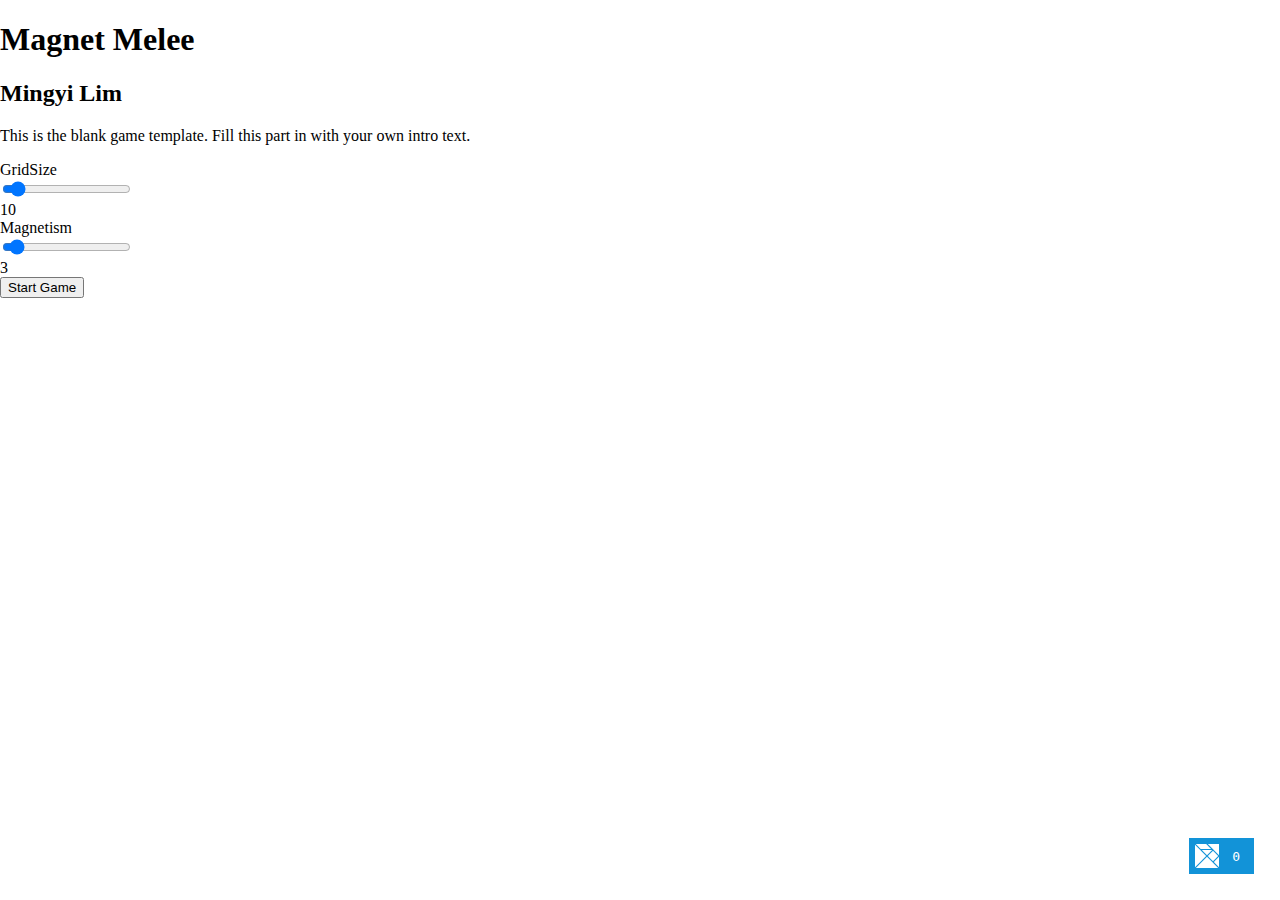
==== index.html @ 95bf719e "working icons" ====
<!DOCTYPE HTML>
<html>
<head>
  <meta charset="UTF-8">
  <title>Main</title>
  <style>body { padding: 0; margin: 0; }</style>
</head>

<body>

<pre id="elm"></pre>

<script>
try {
(function(scope){
'use strict';

function F(arity, fun, wrapper) {
  wrapper.a = arity;
  wrapper.f = fun;
  return wrapper;
}

function F2(fun) {
  return F(2, fun, function(a) { return function(b) { return fun(a,b); }; })
}
function F3(fun) {
  return F(3, fun, function(a) {
    return function(b) { return function(c) { return fun(a, b, c); }; };
  });
}
function F4(fun) {
  return F(4, fun, function(a) { return function(b) { return function(c) {
    return function(d) { return fun(a, b, c, d); }; }; };
  });
}
function F5(fun) {
  return F(5, fun, function(a) { return function(b) { return function(c) {
    return function(d) { return function(e) { return fun(a, b, c, d, e); }; }; }; };
  });
}
function F6(fun) {
  return F(6, fun, function(a) { return function(b) { return function(c) {
    return function(d) { return function(e) { return function(f) {
    return fun(a, b, c, d, e, f); }; }; }; }; };
  });
}
function F7(fun) {
  return F(7, fun, function(a) { return function(b) { return function(c) {
    return function(d) { return function(e) { return function(f) {
    return function(g) { return fun(a, b, c, d, e, f, g); }; }; }; }; }; };
  });
}
function F8(fun) {
  return F(8, fun, function(a) { return function(b) { return function(c) {
    return function(d) { return function(e) { return function(f) {
    return function(g) { return function(h) {
    return fun(a, b, c, d, e, f, g, h); }; }; }; }; }; }; };
  });
}
function F9(fun) {
  return F(9, fun, function(a) { return function(b) { return function(c) {
    return function(d) { return function(e) { return function(f) {
    return function(g) { return function(h) { return function(i) {
    return fun(a, b, c, d, e, f, g, h, i); }; }; }; }; }; }; }; };
  });
}

function A2(fun, a, b) {
  return fun.a === 2 ? fun.f(a, b) : fun(a)(b);
}
function A3(fun, a, b, c) {
  return fun.a === 3 ? fun.f(a, b, c) : fun(a)(b)(c);
}
function A4(fun, a, b, c, d) {
  return fun.a === 4 ? fun.f(a, b, c, d) : fun(a)(b)(c)(d);
}
function A5(fun, a, b, c, d, e) {
  return fun.a === 5 ? fun.f(a, b, c, d, e) : fun(a)(b)(c)(d)(e);
}
function A6(fun, a, b, c, d, e, f) {
  return fun.a === 6 ? fun.f(a, b, c, d, e, f) : fun(a)(b)(c)(d)(e)(f);
}
function A7(fun, a, b, c, d, e, f, g) {
  return fun.a === 7 ? fun.f(a, b, c, d, e, f, g) : fun(a)(b)(c)(d)(e)(f)(g);
}
function A8(fun, a, b, c, d, e, f, g, h) {
  return fun.a === 8 ? fun.f(a, b, c, d, e, f, g, h) : fun(a)(b)(c)(d)(e)(f)(g)(h);
}
function A9(fun, a, b, c, d, e, f, g, h, i) {
  return fun.a === 9 ? fun.f(a, b, c, d, e, f, g, h, i) : fun(a)(b)(c)(d)(e)(f)(g)(h)(i);
}

console.warn('Compiled in DEBUG mode. Follow the advice at https://elm-lang.org/0.19.1/optimize for better performance and smaller assets.');


// EQUALITY

function _Utils_eq(x, y)
{
	for (
		var pair, stack = [], isEqual = _Utils_eqHelp(x, y, 0, stack);
		isEqual && (pair = stack.pop());
		isEqual = _Utils_eqHelp(pair.a, pair.b, 0, stack)
		)
	{}

	return isEqual;
}

function _Utils_eqHelp(x, y, depth, stack)
{
	if (x === y)
	{
		return true;
	}

	if (typeof x !== 'object' || x === null || y === null)
	{
		typeof x === 'function' && _Debug_crash(5);
		return false;
	}

	if (depth > 100)
	{
		stack.push(_Utils_Tuple2(x,y));
		return true;
	}

	/**/
	if (x.$ === 'Set_elm_builtin')
	{
		x = $elm$core$Set$toList(x);
		y = $elm$core$Set$toList(y);
	}
	if (x.$ === 'RBNode_elm_builtin' || x.$ === 'RBEmpty_elm_builtin')
	{
		x = $elm$core$Dict$toList(x);
		y = $elm$core$Dict$toList(y);
	}
	//*/

	/**_UNUSED/
	if (x.$ < 0)
	{
		x = $elm$core$Dict$toList(x);
		y = $elm$core$Dict$toList(y);
	}
	//*/

	for (var key in x)
	{
		if (!_Utils_eqHelp(x[key], y[key], depth + 1, stack))
		{
			return false;
		}
	}
	return true;
}

var _Utils_equal = F2(_Utils_eq);
var _Utils_notEqual = F2(function(a, b) { return !_Utils_eq(a,b); });



// COMPARISONS

// Code in Generate/JavaScript.hs, Basics.js, and List.js depends on
// the particular integer values assigned to LT, EQ, and GT.

function _Utils_cmp(x, y, ord)
{
	if (typeof x !== 'object')
	{
		return x === y ? /*EQ*/ 0 : x < y ? /*LT*/ -1 : /*GT*/ 1;
	}

	/**/
	if (x instanceof String)
	{
		var a = x.valueOf();
		var b = y.valueOf();
		return a === b ? 0 : a < b ? -1 : 1;
	}
	//*/

	/**_UNUSED/
	if (typeof x.$ === 'undefined')
	//*/
	/**/
	if (x.$[0] === '#')
	//*/
	{
		return (ord = _Utils_cmp(x.a, y.a))
			? ord
			: (ord = _Utils_cmp(x.b, y.b))
				? ord
				: _Utils_cmp(x.c, y.c);
	}

	// traverse conses until end of a list or a mismatch
	for (; x.b && y.b && !(ord = _Utils_cmp(x.a, y.a)); x = x.b, y = y.b) {} // WHILE_CONSES
	return ord || (x.b ? /*GT*/ 1 : y.b ? /*LT*/ -1 : /*EQ*/ 0);
}

var _Utils_lt = F2(function(a, b) { return _Utils_cmp(a, b) < 0; });
var _Utils_le = F2(function(a, b) { return _Utils_cmp(a, b) < 1; });
var _Utils_gt = F2(function(a, b) { return _Utils_cmp(a, b) > 0; });
var _Utils_ge = F2(function(a, b) { return _Utils_cmp(a, b) >= 0; });

var _Utils_compare = F2(function(x, y)
{
	var n = _Utils_cmp(x, y);
	return n < 0 ? $elm$core$Basics$LT : n ? $elm$core$Basics$GT : $elm$core$Basics$EQ;
});


// COMMON VALUES

var _Utils_Tuple0_UNUSED = 0;
var _Utils_Tuple0 = { $: '#0' };

function _Utils_Tuple2_UNUSED(a, b) { return { a: a, b: b }; }
function _Utils_Tuple2(a, b) { return { $: '#2', a: a, b: b }; }

function _Utils_Tuple3_UNUSED(a, b, c) { return { a: a, b: b, c: c }; }
function _Utils_Tuple3(a, b, c) { return { $: '#3', a: a, b: b, c: c }; }

function _Utils_chr_UNUSED(c) { return c; }
function _Utils_chr(c) { return new String(c); }


// RECORDS

function _Utils_update(oldRecord, updatedFields)
{
	var newRecord = {};

	for (var key in oldRecord)
	{
		newRecord[key] = oldRecord[key];
	}

	for (var key in updatedFields)
	{
		newRecord[key] = updatedFields[key];
	}

	return newRecord;
}


// APPEND

var _Utils_append = F2(_Utils_ap);

function _Utils_ap(xs, ys)
{
	// append Strings
	if (typeof xs === 'string')
	{
		return xs + ys;
	}

	// append Lists
	if (!xs.b)
	{
		return ys;
	}
	var root = _List_Cons(xs.a, ys);
	xs = xs.b
	for (var curr = root; xs.b; xs = xs.b) // WHILE_CONS
	{
		curr = curr.b = _List_Cons(xs.a, ys);
	}
	return root;
}



var _List_Nil_UNUSED = { $: 0 };
var _List_Nil = { $: '[]' };

function _List_Cons_UNUSED(hd, tl) { return { $: 1, a: hd, b: tl }; }
function _List_Cons(hd, tl) { return { $: '::', a: hd, b: tl }; }


var _List_cons = F2(_List_Cons);

function _List_fromArray(arr)
{
	var out = _List_Nil;
	for (var i = arr.length; i--; )
	{
		out = _List_Cons(arr[i], out);
	}
	return out;
}

function _List_toArray(xs)
{
	for (var out = []; xs.b; xs = xs.b) // WHILE_CONS
	{
		out.push(xs.a);
	}
	return out;
}

var _List_map2 = F3(function(f, xs, ys)
{
	for (var arr = []; xs.b && ys.b; xs = xs.b, ys = ys.b) // WHILE_CONSES
	{
		arr.push(A2(f, xs.a, ys.a));
	}
	return _List_fromArray(arr);
});

var _List_map3 = F4(function(f, xs, ys, zs)
{
	for (var arr = []; xs.b && ys.b && zs.b; xs = xs.b, ys = ys.b, zs = zs.b) // WHILE_CONSES
	{
		arr.push(A3(f, xs.a, ys.a, zs.a));
	}
	return _List_fromArray(arr);
});

var _List_map4 = F5(function(f, ws, xs, ys, zs)
{
	for (var arr = []; ws.b && xs.b && ys.b && zs.b; ws = ws.b, xs = xs.b, ys = ys.b, zs = zs.b) // WHILE_CONSES
	{
		arr.push(A4(f, ws.a, xs.a, ys.a, zs.a));
	}
	return _List_fromArray(arr);
});

var _List_map5 = F6(function(f, vs, ws, xs, ys, zs)
{
	for (var arr = []; vs.b && ws.b && xs.b && ys.b && zs.b; vs = vs.b, ws = ws.b, xs = xs.b, ys = ys.b, zs = zs.b) // WHILE_CONSES
	{
		arr.push(A5(f, vs.a, ws.a, xs.a, ys.a, zs.a));
	}
	return _List_fromArray(arr);
});

var _List_sortBy = F2(function(f, xs)
{
	return _List_fromArray(_List_toArray(xs).sort(function(a, b) {
		return _Utils_cmp(f(a), f(b));
	}));
});

var _List_sortWith = F2(function(f, xs)
{
	return _List_fromArray(_List_toArray(xs).sort(function(a, b) {
		var ord = A2(f, a, b);
		return ord === $elm$core$Basics$EQ ? 0 : ord === $elm$core$Basics$LT ? -1 : 1;
	}));
});



var _JsArray_empty = [];

function _JsArray_singleton(value)
{
    return [value];
}

function _JsArray_length(array)
{
    return array.length;
}

var _JsArray_initialize = F3(function(size, offset, func)
{
    var result = new Array(size);

    for (var i = 0; i < size; i++)
    {
        result[i] = func(offset + i);
    }

    return result;
});

var _JsArray_initializeFromList = F2(function (max, ls)
{
    var result = new Array(max);

    for (var i = 0; i < max && ls.b; i++)
    {
        result[i] = ls.a;
        ls = ls.b;
    }

    result.length = i;
    return _Utils_Tuple2(result, ls);
});

var _JsArray_unsafeGet = F2(function(index, array)
{
    return array[index];
});

var _JsArray_unsafeSet = F3(function(index, value, array)
{
    var length = array.length;
    var result = new Array(length);

    for (var i = 0; i < length; i++)
    {
        result[i] = array[i];
    }

    result[index] = value;
    return result;
});

var _JsArray_push = F2(function(value, array)
{
    var length = array.length;
    var result = new Array(length + 1);

    for (var i = 0; i < length; i++)
    {
        result[i] = array[i];
    }

    result[length] = value;
    return result;
});

var _JsArray_foldl = F3(function(func, acc, array)
{
    var length = array.length;

    for (var i = 0; i < length; i++)
    {
        acc = A2(func, array[i], acc);
    }

    return acc;
});

var _JsArray_foldr = F3(function(func, acc, array)
{
    for (var i = array.length - 1; i >= 0; i--)
    {
        acc = A2(func, array[i], acc);
    }

    return acc;
});

var _JsArray_map = F2(function(func, array)
{
    var length = array.length;
    var result = new Array(length);

    for (var i = 0; i < length; i++)
    {
        result[i] = func(array[i]);
    }

    return result;
});

var _JsArray_indexedMap = F3(function(func, offset, array)
{
    var length = array.length;
    var result = new Array(length);

    for (var i = 0; i < length; i++)
    {
        result[i] = A2(func, offset + i, array[i]);
    }

    return result;
});

var _JsArray_slice = F3(function(from, to, array)
{
    return array.slice(from, to);
});

var _JsArray_appendN = F3(function(n, dest, source)
{
    var destLen = dest.length;
    var itemsToCopy = n - destLen;

    if (itemsToCopy > source.length)
    {
        itemsToCopy = source.length;
    }

    var size = destLen + itemsToCopy;
    var result = new Array(size);

    for (var i = 0; i < destLen; i++)
    {
        result[i] = dest[i];
    }

    for (var i = 0; i < itemsToCopy; i++)
    {
        result[i + destLen] = source[i];
    }

    return result;
});



// LOG

var _Debug_log_UNUSED = F2(function(tag, value)
{
	return value;
});

var _Debug_log = F2(function(tag, value)
{
	console.log(tag + ': ' + _Debug_toString(value));
	return value;
});


// TODOS

function _Debug_todo(moduleName, region)
{
	return function(message) {
		_Debug_crash(8, moduleName, region, message);
	};
}

function _Debug_todoCase(moduleName, region, value)
{
	return function(message) {
		_Debug_crash(9, moduleName, region, value, message);
	};
}


// TO STRING

function _Debug_toString_UNUSED(value)
{
	return '<internals>';
}

function _Debug_toString(value)
{
	return _Debug_toAnsiString(false, value);
}

function _Debug_toAnsiString(ansi, value)
{
	if (typeof value === 'function')
	{
		return _Debug_internalColor(ansi, '<function>');
	}

	if (typeof value === 'boolean')
	{
		return _Debug_ctorColor(ansi, value ? 'True' : 'False');
	}

	if (typeof value === 'number')
	{
		return _Debug_numberColor(ansi, value + '');
	}

	if (value instanceof String)
	{
		return _Debug_charColor(ansi, "'" + _Debug_addSlashes(value, true) + "'");
	}

	if (typeof value === 'string')
	{
		return _Debug_stringColor(ansi, '"' + _Debug_addSlashes(value, false) + '"');
	}

	if (typeof value === 'object' && '$' in value)
	{
		var tag = value.$;

		if (typeof tag === 'number')
		{
			return _Debug_internalColor(ansi, '<internals>');
		}

		if (tag[0] === '#')
		{
			var output = [];
			for (var k in value)
			{
				if (k === '$') continue;
				output.push(_Debug_toAnsiString(ansi, value[k]));
			}
			return '(' + output.join(',') + ')';
		}

		if (tag === 'Set_elm_builtin')
		{
			return _Debug_ctorColor(ansi, 'Set')
				+ _Debug_fadeColor(ansi, '.fromList') + ' '
				+ _Debug_toAnsiString(ansi, $elm$core$Set$toList(value));
		}

		if (tag === 'RBNode_elm_builtin' || tag === 'RBEmpty_elm_builtin')
		{
			return _Debug_ctorColor(ansi, 'Dict')
				+ _Debug_fadeColor(ansi, '.fromList') + ' '
				+ _Debug_toAnsiString(ansi, $elm$core$Dict$toList(value));
		}

		if (tag === 'Array_elm_builtin')
		{
			return _Debug_ctorColor(ansi, 'Array')
				+ _Debug_fadeColor(ansi, '.fromList') + ' '
				+ _Debug_toAnsiString(ansi, $elm$core$Array$toList(value));
		}

		if (tag === '::' || tag === '[]')
		{
			var output = '[';

			value.b && (output += _Debug_toAnsiString(ansi, value.a), value = value.b)

			for (; value.b; value = value.b) // WHILE_CONS
			{
				output += ',' + _Debug_toAnsiString(ansi, value.a);
			}
			return output + ']';
		}

		var output = '';
		for (var i in value)
		{
			if (i === '$') continue;
			var str = _Debug_toAnsiString(ansi, value[i]);
			var c0 = str[0];
			var parenless = c0 === '{' || c0 === '(' || c0 === '[' || c0 === '<' || c0 === '"' || str.indexOf(' ') < 0;
			output += ' ' + (parenless ? str : '(' + str + ')');
		}
		return _Debug_ctorColor(ansi, tag) + output;
	}

	if (typeof DataView === 'function' && value instanceof DataView)
	{
		return _Debug_stringColor(ansi, '<' + value.byteLength + ' bytes>');
	}

	if (typeof File !== 'undefined' && value instanceof File)
	{
		return _Debug_internalColor(ansi, '<' + value.name + '>');
	}

	if (typeof value === 'object')
	{
		var output = [];
		for (var key in value)
		{
			var field = key[0] === '_' ? key.slice(1) : key;
			output.push(_Debug_fadeColor(ansi, field) + ' = ' + _Debug_toAnsiString(ansi, value[key]));
		}
		if (output.length === 0)
		{
			return '{}';
		}
		return '{ ' + output.join(', ') + ' }';
	}

	return _Debug_internalColor(ansi, '<internals>');
}

function _Debug_addSlashes(str, isChar)
{
	var s = str
		.replace(/\\/g, '\\\\')
		.replace(/\n/g, '\\n')
		.replace(/\t/g, '\\t')
		.replace(/\r/g, '\\r')
		.replace(/\v/g, '\\v')
		.replace(/\0/g, '\\0');

	if (isChar)
	{
		return s.replace(/\'/g, '\\\'');
	}
	else
	{
		return s.replace(/\"/g, '\\"');
	}
}

function _Debug_ctorColor(ansi, string)
{
	return ansi ? '\x1b[96m' + string + '\x1b[0m' : string;
}

function _Debug_numberColor(ansi, string)
{
	return ansi ? '\x1b[95m' + string + '\x1b[0m' : string;
}

function _Debug_stringColor(ansi, string)
{
	return ansi ? '\x1b[93m' + string + '\x1b[0m' : string;
}

function _Debug_charColor(ansi, string)
{
	return ansi ? '\x1b[92m' + string + '\x1b[0m' : string;
}

function _Debug_fadeColor(ansi, string)
{
	return ansi ? '\x1b[37m' + string + '\x1b[0m' : string;
}

function _Debug_internalColor(ansi, string)
{
	return ansi ? '\x1b[36m' + string + '\x1b[0m' : string;
}

function _Debug_toHexDigit(n)
{
	return String.fromCharCode(n < 10 ? 48 + n : 55 + n);
}


// CRASH


function _Debug_crash_UNUSED(identifier)
{
	throw new Error('https://github.com/elm/core/blob/1.0.0/hints/' + identifier + '.md');
}


function _Debug_crash(identifier, fact1, fact2, fact3, fact4)
{
	switch(identifier)
	{
		case 0:
			throw new Error('What node should I take over? In JavaScript I need something like:\n\n    Elm.Main.init({\n        node: document.getElementById("elm-node")\n    })\n\nYou need to do this with any Browser.sandbox or Browser.element program.');

		case 1:
			throw new Error('Browser.application programs cannot handle URLs like this:\n\n    ' + document.location.href + '\n\nWhat is the root? The root of your file system? Try looking at this program with `elm reactor` or some other server.');

		case 2:
			var jsonErrorString = fact1;
			throw new Error('Problem with the flags given to your Elm program on initialization.\n\n' + jsonErrorString);

		case 3:
			var portName = fact1;
			throw new Error('There can only be one port named `' + portName + '`, but your program has multiple.');

		case 4:
			var portName = fact1;
			var problem = fact2;
			throw new Error('Trying to send an unexpected type of value through port `' + portName + '`:\n' + problem);

		case 5:
			throw new Error('Trying to use `(==)` on functions.\nThere is no way to know if functions are "the same" in the Elm sense.\nRead more about this at https://package.elm-lang.org/packages/elm/core/latest/Basics#== which describes why it is this way and what the better version will look like.');

		case 6:
			var moduleName = fact1;
			throw new Error('Your page is loading multiple Elm scripts with a module named ' + moduleName + '. Maybe a duplicate script is getting loaded accidentally? If not, rename one of them so I know which is which!');

		case 8:
			var moduleName = fact1;
			var region = fact2;
			var message = fact3;
			throw new Error('TODO in module `' + moduleName + '` ' + _Debug_regionToString(region) + '\n\n' + message);

		case 9:
			var moduleName = fact1;
			var region = fact2;
			var value = fact3;
			var message = fact4;
			throw new Error(
				'TODO in module `' + moduleName + '` from the `case` expression '
				+ _Debug_regionToString(region) + '\n\nIt received the following value:\n\n    '
				+ _Debug_toString(value).replace('\n', '\n    ')
				+ '\n\nBut the branch that handles it says:\n\n    ' + message.replace('\n', '\n    ')
			);

		case 10:
			throw new Error('Bug in https://github.com/elm/virtual-dom/issues');

		case 11:
			throw new Error('Cannot perform mod 0. Division by zero error.');
	}
}

function _Debug_regionToString(region)
{
	if (region.start.line === region.end.line)
	{
		return 'on line ' + region.start.line;
	}
	return 'on lines ' + region.start.line + ' through ' + region.end.line;
}



// MATH

var _Basics_add = F2(function(a, b) { return a + b; });
var _Basics_sub = F2(function(a, b) { return a - b; });
var _Basics_mul = F2(function(a, b) { return a * b; });
var _Basics_fdiv = F2(function(a, b) { return a / b; });
var _Basics_idiv = F2(function(a, b) { return (a / b) | 0; });
var _Basics_pow = F2(Math.pow);

var _Basics_remainderBy = F2(function(b, a) { return a % b; });

// https://www.microsoft.com/en-us/research/wp-content/uploads/2016/02/divmodnote-letter.pdf
var _Basics_modBy = F2(function(modulus, x)
{
	var answer = x % modulus;
	return modulus === 0
		? _Debug_crash(11)
		:
	((answer > 0 && modulus < 0) || (answer < 0 && modulus > 0))
		? answer + modulus
		: answer;
});


// TRIGONOMETRY

var _Basics_pi = Math.PI;
var _Basics_e = Math.E;
var _Basics_cos = Math.cos;
var _Basics_sin = Math.sin;
var _Basics_tan = Math.tan;
var _Basics_acos = Math.acos;
var _Basics_asin = Math.asin;
var _Basics_atan = Math.atan;
var _Basics_atan2 = F2(Math.atan2);


// MORE MATH

function _Basics_toFloat(x) { return x; }
function _Basics_truncate(n) { return n | 0; }
function _Basics_isInfinite(n) { return n === Infinity || n === -Infinity; }

var _Basics_ceiling = Math.ceil;
var _Basics_floor = Math.floor;
var _Basics_round = Math.round;
var _Basics_sqrt = Math.sqrt;
var _Basics_log = Math.log;
var _Basics_isNaN = isNaN;


// BOOLEANS

function _Basics_not(bool) { return !bool; }
var _Basics_and = F2(function(a, b) { return a && b; });
var _Basics_or  = F2(function(a, b) { return a || b; });
var _Basics_xor = F2(function(a, b) { return a !== b; });



var _String_cons = F2(function(chr, str)
{
	return chr + str;
});

function _String_uncons(string)
{
	var word = string.charCodeAt(0);
	return !isNaN(word)
		? $elm$core$Maybe$Just(
			0xD800 <= word && word <= 0xDBFF
				? _Utils_Tuple2(_Utils_chr(string[0] + string[1]), string.slice(2))
				: _Utils_Tuple2(_Utils_chr(string[0]), string.slice(1))
		)
		: $elm$core$Maybe$Nothing;
}

var _String_append = F2(function(a, b)
{
	return a + b;
});

function _String_length(str)
{
	return str.length;
}

var _String_map = F2(function(func, string)
{
	var len = string.length;
	var array = new Array(len);
	var i = 0;
	while (i < len)
	{
		var word = string.charCodeAt(i);
		if (0xD800 <= word && word <= 0xDBFF)
		{
			array[i] = func(_Utils_chr(string[i] + string[i+1]));
			i += 2;
			continue;
		}
		array[i] = func(_Utils_chr(string[i]));
		i++;
	}
	return array.join('');
});

var _String_filter = F2(function(isGood, str)
{
	var arr = [];
	var len = str.length;
	var i = 0;
	while (i < len)
	{
		var char = str[i];
		var word = str.charCodeAt(i);
		i++;
		if (0xD800 <= word && word <= 0xDBFF)
		{
			char += str[i];
			i++;
		}

		if (isGood(_Utils_chr(char)))
		{
			arr.push(char);
		}
	}
	return arr.join('');
});

function _String_reverse(str)
{
	var len = str.length;
	var arr = new Array(len);
	var i = 0;
	while (i < len)
	{
		var word = str.charCodeAt(i);
		if (0xD800 <= word && word <= 0xDBFF)
		{
			arr[len - i] = str[i + 1];
			i++;
			arr[len - i] = str[i - 1];
			i++;
		}
		else
		{
			arr[len - i] = str[i];
			i++;
		}
	}
	return arr.join('');
}

var _String_foldl = F3(function(func, state, string)
{
	var len = string.length;
	var i = 0;
	while (i < len)
	{
		var char = string[i];
		var word = string.charCodeAt(i);
		i++;
		if (0xD800 <= word && word <= 0xDBFF)
		{
			char += string[i];
			i++;
		}
		state = A2(func, _Utils_chr(char), state);
	}
	return state;
});

var _String_foldr = F3(function(func, state, string)
{
	var i = string.length;
	while (i--)
	{
		var char = string[i];
		var word = string.charCodeAt(i);
		if (0xDC00 <= word && word <= 0xDFFF)
		{
			i--;
			char = string[i] + char;
		}
		state = A2(func, _Utils_chr(char), state);
	}
	return state;
});

var _String_split = F2(function(sep, str)
{
	return str.split(sep);
});

var _String_join = F2(function(sep, strs)
{
	return strs.join(sep);
});

var _String_slice = F3(function(start, end, str) {
	return str.slice(start, end);
});

function _String_trim(str)
{
	return str.trim();
}

function _String_trimLeft(str)
{
	return str.replace(/^\s+/, '');
}

function _String_trimRight(str)
{
	return str.replace(/\s+$/, '');
}

function _String_words(str)
{
	return _List_fromArray(str.trim().split(/\s+/g));
}

function _String_lines(str)
{
	return _List_fromArray(str.split(/\r\n|\r|\n/g));
}

function _String_toUpper(str)
{
	return str.toUpperCase();
}

function _String_toLower(str)
{
	return str.toLowerCase();
}

var _String_any = F2(function(isGood, string)
{
	var i = string.length;
	while (i--)
	{
		var char = string[i];
		var word = string.charCodeAt(i);
		if (0xDC00 <= word && word <= 0xDFFF)
		{
			i--;
			char = string[i] + char;
		}
		if (isGood(_Utils_chr(char)))
		{
			return true;
		}
	}
	return false;
});

var _String_all = F2(function(isGood, string)
{
	var i = string.length;
	while (i--)
	{
		var char = string[i];
		var word = string.charCodeAt(i);
		if (0xDC00 <= word && word <= 0xDFFF)
		{
			i--;
			char = string[i] + char;
		}
		if (!isGood(_Utils_chr(char)))
		{
			return false;
		}
	}
	return true;
});

var _String_contains = F2(function(sub, str)
{
	return str.indexOf(sub) > -1;
});

var _String_startsWith = F2(function(sub, str)
{
	return str.indexOf(sub) === 0;
});

var _String_endsWith = F2(function(sub, str)
{
	return str.length >= sub.length &&
		str.lastIndexOf(sub) === str.length - sub.length;
});

var _String_indexes = F2(function(sub, str)
{
	var subLen = sub.length;

	if (subLen < 1)
	{
		return _List_Nil;
	}

	var i = 0;
	var is = [];

	while ((i = str.indexOf(sub, i)) > -1)
	{
		is.push(i);
		i = i + subLen;
	}

	return _List_fromArray(is);
});


// TO STRING

function _String_fromNumber(number)
{
	return number + '';
}


// INT CONVERSIONS

function _String_toInt(str)
{
	var total = 0;
	var code0 = str.charCodeAt(0);
	var start = code0 == 0x2B /* + */ || code0 == 0x2D /* - */ ? 1 : 0;

	for (var i = start; i < str.length; ++i)
	{
		var code = str.charCodeAt(i);
		if (code < 0x30 || 0x39 < code)
		{
			return $elm$core$Maybe$Nothing;
		}
		total = 10 * total + code - 0x30;
	}

	return i == start
		? $elm$core$Maybe$Nothing
		: $elm$core$Maybe$Just(code0 == 0x2D ? -total : total);
}


// FLOAT CONVERSIONS

function _String_toFloat(s)
{
	// check if it is a hex, octal, or binary number
	if (s.length === 0 || /[\sxbo]/.test(s))
	{
		return $elm$core$Maybe$Nothing;
	}
	var n = +s;
	// faster isNaN check
	return n === n ? $elm$core$Maybe$Just(n) : $elm$core$Maybe$Nothing;
}

function _String_fromList(chars)
{
	return _List_toArray(chars).join('');
}




function _Char_toCode(char)
{
	var code = char.charCodeAt(0);
	if (0xD800 <= code && code <= 0xDBFF)
	{
		return (code - 0xD800) * 0x400 + char.charCodeAt(1) - 0xDC00 + 0x10000
	}
	return code;
}

function _Char_fromCode(code)
{
	return _Utils_chr(
		(code < 0 || 0x10FFFF < code)
			? '\uFFFD'
			:
		(code <= 0xFFFF)
			? String.fromCharCode(code)
			:
		(code -= 0x10000,
			String.fromCharCode(Math.floor(code / 0x400) + 0xD800, code % 0x400 + 0xDC00)
		)
	);
}

function _Char_toUpper(char)
{
	return _Utils_chr(char.toUpperCase());
}

function _Char_toLower(char)
{
	return _Utils_chr(char.toLowerCase());
}

function _Char_toLocaleUpper(char)
{
	return _Utils_chr(char.toLocaleUpperCase());
}

function _Char_toLocaleLower(char)
{
	return _Utils_chr(char.toLocaleLowerCase());
}



/**/
function _Json_errorToString(error)
{
	return $elm$json$Json$Decode$errorToString(error);
}
//*/


// CORE DECODERS

function _Json_succeed(msg)
{
	return {
		$: 0,
		a: msg
	};
}

function _Json_fail(msg)
{
	return {
		$: 1,
		a: msg
	};
}

function _Json_decodePrim(decoder)
{
	return { $: 2, b: decoder };
}

var _Json_decodeInt = _Json_decodePrim(function(value) {
	return (typeof value !== 'number')
		? _Json_expecting('an INT', value)
		:
	(-2147483647 < value && value < 2147483647 && (value | 0) === value)
		? $elm$core$Result$Ok(value)
		:
	(isFinite(value) && !(value % 1))
		? $elm$core$Result$Ok(value)
		: _Json_expecting('an INT', value);
});

var _Json_decodeBool = _Json_decodePrim(function(value) {
	return (typeof value === 'boolean')
		? $elm$core$Result$Ok(value)
		: _Json_expecting('a BOOL', value);
});

var _Json_decodeFloat = _Json_decodePrim(function(value) {
	return (typeof value === 'number')
		? $elm$core$Result$Ok(value)
		: _Json_expecting('a FLOAT', value);
});

var _Json_decodeValue = _Json_decodePrim(function(value) {
	return $elm$core$Result$Ok(_Json_wrap(value));
});

var _Json_decodeString = _Json_decodePrim(function(value) {
	return (typeof value === 'string')
		? $elm$core$Result$Ok(value)
		: (value instanceof String)
			? $elm$core$Result$Ok(value + '')
			: _Json_expecting('a STRING', value);
});

function _Json_decodeList(decoder) { return { $: 3, b: decoder }; }
function _Json_decodeArray(decoder) { return { $: 4, b: decoder }; }

function _Json_decodeNull(value) { return { $: 5, c: value }; }

var _Json_decodeField = F2(function(field, decoder)
{
	return {
		$: 6,
		d: field,
		b: decoder
	};
});

var _Json_decodeIndex = F2(function(index, decoder)
{
	return {
		$: 7,
		e: index,
		b: decoder
	};
});

function _Json_decodeKeyValuePairs(decoder)
{
	return {
		$: 8,
		b: decoder
	};
}

function _Json_mapMany(f, decoders)
{
	return {
		$: 9,
		f: f,
		g: decoders
	};
}

var _Json_andThen = F2(function(callback, decoder)
{
	return {
		$: 10,
		b: decoder,
		h: callback
	};
});

function _Json_oneOf(decoders)
{
	return {
		$: 11,
		g: decoders
	};
}


// DECODING OBJECTS

var _Json_map1 = F2(function(f, d1)
{
	return _Json_mapMany(f, [d1]);
});

var _Json_map2 = F3(function(f, d1, d2)
{
	return _Json_mapMany(f, [d1, d2]);
});

var _Json_map3 = F4(function(f, d1, d2, d3)
{
	return _Json_mapMany(f, [d1, d2, d3]);
});

var _Json_map4 = F5(function(f, d1, d2, d3, d4)
{
	return _Json_mapMany(f, [d1, d2, d3, d4]);
});

var _Json_map5 = F6(function(f, d1, d2, d3, d4, d5)
{
	return _Json_mapMany(f, [d1, d2, d3, d4, d5]);
});

var _Json_map6 = F7(function(f, d1, d2, d3, d4, d5, d6)
{
	return _Json_mapMany(f, [d1, d2, d3, d4, d5, d6]);
});

var _Json_map7 = F8(function(f, d1, d2, d3, d4, d5, d6, d7)
{
	return _Json_mapMany(f, [d1, d2, d3, d4, d5, d6, d7]);
});

var _Json_map8 = F9(function(f, d1, d2, d3, d4, d5, d6, d7, d8)
{
	return _Json_mapMany(f, [d1, d2, d3, d4, d5, d6, d7, d8]);
});


// DECODE

var _Json_runOnString = F2(function(decoder, string)
{
	try
	{
		var value = JSON.parse(string);
		return _Json_runHelp(decoder, value);
	}
	catch (e)
	{
		return $elm$core$Result$Err(A2($elm$json$Json$Decode$Failure, 'This is not valid JSON! ' + e.message, _Json_wrap(string)));
	}
});

var _Json_run = F2(function(decoder, value)
{
	return _Json_runHelp(decoder, _Json_unwrap(value));
});

function _Json_runHelp(decoder, value)
{
	switch (decoder.$)
	{
		case 2:
			return decoder.b(value);

		case 5:
			return (value === null)
				? $elm$core$Result$Ok(decoder.c)
				: _Json_expecting('null', value);

		case 3:
			if (!_Json_isArray(value))
			{
				return _Json_expecting('a LIST', value);
			}
			return _Json_runArrayDecoder(decoder.b, value, _List_fromArray);

		case 4:
			if (!_Json_isArray(value))
			{
				return _Json_expecting('an ARRAY', value);
			}
			return _Json_runArrayDecoder(decoder.b, value, _Json_toElmArray);

		case 6:
			var field = decoder.d;
			if (typeof value !== 'object' || value === null || !(field in value))
			{
				return _Json_expecting('an OBJECT with a field named `' + field + '`', value);
			}
			var result = _Json_runHelp(decoder.b, value[field]);
			return ($elm$core$Result$isOk(result)) ? result : $elm$core$Result$Err(A2($elm$json$Json$Decode$Field, field, result.a));

		case 7:
			var index = decoder.e;
			if (!_Json_isArray(value))
			{
				return _Json_expecting('an ARRAY', value);
			}
			if (index >= value.length)
			{
				return _Json_expecting('a LONGER array. Need index ' + index + ' but only see ' + value.length + ' entries', value);
			}
			var result = _Json_runHelp(decoder.b, value[index]);
			return ($elm$core$Result$isOk(result)) ? result : $elm$core$Result$Err(A2($elm$json$Json$Decode$Index, index, result.a));

		case 8:
			if (typeof value !== 'object' || value === null || _Json_isArray(value))
			{
				return _Json_expecting('an OBJECT', value);
			}

			var keyValuePairs = _List_Nil;
			// TODO test perf of Object.keys and switch when support is good enough
			for (var key in value)
			{
				if (value.hasOwnProperty(key))
				{
					var result = _Json_runHelp(decoder.b, value[key]);
					if (!$elm$core$Result$isOk(result))
					{
						return $elm$core$Result$Err(A2($elm$json$Json$Decode$Field, key, result.a));
					}
					keyValuePairs = _List_Cons(_Utils_Tuple2(key, result.a), keyValuePairs);
				}
			}
			return $elm$core$Result$Ok($elm$core$List$reverse(keyValuePairs));

		case 9:
			var answer = decoder.f;
			var decoders = decoder.g;
			for (var i = 0; i < decoders.length; i++)
			{
				var result = _Json_runHelp(decoders[i], value);
				if (!$elm$core$Result$isOk(result))
				{
					return result;
				}
				answer = answer(result.a);
			}
			return $elm$core$Result$Ok(answer);

		case 10:
			var result = _Json_runHelp(decoder.b, value);
			return (!$elm$core$Result$isOk(result))
				? result
				: _Json_runHelp(decoder.h(result.a), value);

		case 11:
			var errors = _List_Nil;
			for (var temp = decoder.g; temp.b; temp = temp.b) // WHILE_CONS
			{
				var result = _Json_runHelp(temp.a, value);
				if ($elm$core$Result$isOk(result))
				{
					return result;
				}
				errors = _List_Cons(result.a, errors);
			}
			return $elm$core$Result$Err($elm$json$Json$Decode$OneOf($elm$core$List$reverse(errors)));

		case 1:
			return $elm$core$Result$Err(A2($elm$json$Json$Decode$Failure, decoder.a, _Json_wrap(value)));

		case 0:
			return $elm$core$Result$Ok(decoder.a);
	}
}

function _Json_runArrayDecoder(decoder, value, toElmValue)
{
	var len = value.length;
	var array = new Array(len);
	for (var i = 0; i < len; i++)
	{
		var result = _Json_runHelp(decoder, value[i]);
		if (!$elm$core$Result$isOk(result))
		{
			return $elm$core$Result$Err(A2($elm$json$Json$Decode$Index, i, result.a));
		}
		array[i] = result.a;
	}
	return $elm$core$Result$Ok(toElmValue(array));
}

function _Json_isArray(value)
{
	return Array.isArray(value) || (typeof FileList === 'function' && value instanceof FileList);
}

function _Json_toElmArray(array)
{
	return A2($elm$core$Array$initialize, array.length, function(i) { return array[i]; });
}

function _Json_expecting(type, value)
{
	return $elm$core$Result$Err(A2($elm$json$Json$Decode$Failure, 'Expecting ' + type, _Json_wrap(value)));
}


// EQUALITY

function _Json_equality(x, y)
{
	if (x === y)
	{
		return true;
	}

	if (x.$ !== y.$)
	{
		return false;
	}

	switch (x.$)
	{
		case 0:
		case 1:
			return x.a === y.a;

		case 2:
			return x.b === y.b;

		case 5:
			return x.c === y.c;

		case 3:
		case 4:
		case 8:
			return _Json_equality(x.b, y.b);

		case 6:
			return x.d === y.d && _Json_equality(x.b, y.b);

		case 7:
			return x.e === y.e && _Json_equality(x.b, y.b);

		case 9:
			return x.f === y.f && _Json_listEquality(x.g, y.g);

		case 10:
			return x.h === y.h && _Json_equality(x.b, y.b);

		case 11:
			return _Json_listEquality(x.g, y.g);
	}
}

function _Json_listEquality(aDecoders, bDecoders)
{
	var len = aDecoders.length;
	if (len !== bDecoders.length)
	{
		return false;
	}
	for (var i = 0; i < len; i++)
	{
		if (!_Json_equality(aDecoders[i], bDecoders[i]))
		{
			return false;
		}
	}
	return true;
}


// ENCODE

var _Json_encode = F2(function(indentLevel, value)
{
	return JSON.stringify(_Json_unwrap(value), null, indentLevel) + '';
});

function _Json_wrap(value) { return { $: 0, a: value }; }
function _Json_unwrap(value) { return value.a; }

function _Json_wrap_UNUSED(value) { return value; }
function _Json_unwrap_UNUSED(value) { return value; }

function _Json_emptyArray() { return []; }
function _Json_emptyObject() { return {}; }

var _Json_addField = F3(function(key, value, object)
{
	object[key] = _Json_unwrap(value);
	return object;
});

function _Json_addEntry(func)
{
	return F2(function(entry, array)
	{
		array.push(_Json_unwrap(func(entry)));
		return array;
	});
}

var _Json_encodeNull = _Json_wrap(null);



// TASKS

function _Scheduler_succeed(value)
{
	return {
		$: 0,
		a: value
	};
}

function _Scheduler_fail(error)
{
	return {
		$: 1,
		a: error
	};
}

function _Scheduler_binding(callback)
{
	return {
		$: 2,
		b: callback,
		c: null
	};
}

var _Scheduler_andThen = F2(function(callback, task)
{
	return {
		$: 3,
		b: callback,
		d: task
	};
});

var _Scheduler_onError = F2(function(callback, task)
{
	return {
		$: 4,
		b: callback,
		d: task
	};
});

function _Scheduler_receive(callback)
{
	return {
		$: 5,
		b: callback
	};
}


// PROCESSES

var _Scheduler_guid = 0;

function _Scheduler_rawSpawn(task)
{
	var proc = {
		$: 0,
		e: _Scheduler_guid++,
		f: task,
		g: null,
		h: []
	};

	_Scheduler_enqueue(proc);

	return proc;
}

function _Scheduler_spawn(task)
{
	return _Scheduler_binding(function(callback) {
		callback(_Scheduler_succeed(_Scheduler_rawSpawn(task)));
	});
}

function _Scheduler_rawSend(proc, msg)
{
	proc.h.push(msg);
	_Scheduler_enqueue(proc);
}

var _Scheduler_send = F2(function(proc, msg)
{
	return _Scheduler_binding(function(callback) {
		_Scheduler_rawSend(proc, msg);
		callback(_Scheduler_succeed(_Utils_Tuple0));
	});
});

function _Scheduler_kill(proc)
{
	return _Scheduler_binding(function(callback) {
		var task = proc.f;
		if (task.$ === 2 && task.c)
		{
			task.c();
		}

		proc.f = null;

		callback(_Scheduler_succeed(_Utils_Tuple0));
	});
}


/* STEP PROCESSES

type alias Process =
  { $ : tag
  , id : unique_id
  , root : Task
  , stack : null | { $: SUCCEED | FAIL, a: callback, b: stack }
  , mailbox : [msg]
  }

*/


var _Scheduler_working = false;
var _Scheduler_queue = [];


function _Scheduler_enqueue(proc)
{
	_Scheduler_queue.push(proc);
	if (_Scheduler_working)
	{
		return;
	}
	_Scheduler_working = true;
	while (proc = _Scheduler_queue.shift())
	{
		_Scheduler_step(proc);
	}
	_Scheduler_working = false;
}


function _Scheduler_step(proc)
{
	while (proc.f)
	{
		var rootTag = proc.f.$;
		if (rootTag === 0 || rootTag === 1)
		{
			while (proc.g && proc.g.$ !== rootTag)
			{
				proc.g = proc.g.i;
			}
			if (!proc.g)
			{
				return;
			}
			proc.f = proc.g.b(proc.f.a);
			proc.g = proc.g.i;
		}
		else if (rootTag === 2)
		{
			proc.f.c = proc.f.b(function(newRoot) {
				proc.f = newRoot;
				_Scheduler_enqueue(proc);
			});
			return;
		}
		else if (rootTag === 5)
		{
			if (proc.h.length === 0)
			{
				return;
			}
			proc.f = proc.f.b(proc.h.shift());
		}
		else // if (rootTag === 3 || rootTag === 4)
		{
			proc.g = {
				$: rootTag === 3 ? 0 : 1,
				b: proc.f.b,
				i: proc.g
			};
			proc.f = proc.f.d;
		}
	}
}



function _Process_sleep(time)
{
	return _Scheduler_binding(function(callback) {
		var id = setTimeout(function() {
			callback(_Scheduler_succeed(_Utils_Tuple0));
		}, time);

		return function() { clearTimeout(id); };
	});
}




// PROGRAMS


var _Platform_worker = F4(function(impl, flagDecoder, debugMetadata, args)
{
	return _Platform_initialize(
		flagDecoder,
		args,
		impl.init,
		impl.update,
		impl.subscriptions,
		function() { return function() {} }
	);
});



// INITIALIZE A PROGRAM


function _Platform_initialize(flagDecoder, args, init, update, subscriptions, stepperBuilder)
{
	var result = A2(_Json_run, flagDecoder, _Json_wrap(args ? args['flags'] : undefined));
	$elm$core$Result$isOk(result) || _Debug_crash(2 /**/, _Json_errorToString(result.a) /**/);
	var managers = {};
	result = init(result.a);
	var model = result.a;
	var stepper = stepperBuilder(sendToApp, model);
	var ports = _Platform_setupEffects(managers, sendToApp);

	function sendToApp(msg, viewMetadata)
	{
		result = A2(update, msg, model);
		stepper(model = result.a, viewMetadata);
		_Platform_enqueueEffects(managers, result.b, subscriptions(model));
	}

	_Platform_enqueueEffects(managers, result.b, subscriptions(model));

	return ports ? { ports: ports } : {};
}



// TRACK PRELOADS
//
// This is used by code in elm/browser and elm/http
// to register any HTTP requests that are triggered by init.
//


var _Platform_preload;


function _Platform_registerPreload(url)
{
	_Platform_preload.add(url);
}



// EFFECT MANAGERS


var _Platform_effectManagers = {};


function _Platform_setupEffects(managers, sendToApp)
{
	var ports;

	// setup all necessary effect managers
	for (var key in _Platform_effectManagers)
	{
		var manager = _Platform_effectManagers[key];

		if (manager.a)
		{
			ports = ports || {};
			ports[key] = manager.a(key, sendToApp);
		}

		managers[key] = _Platform_instantiateManager(manager, sendToApp);
	}

	return ports;
}


function _Platform_createManager(init, onEffects, onSelfMsg, cmdMap, subMap)
{
	return {
		b: init,
		c: onEffects,
		d: onSelfMsg,
		e: cmdMap,
		f: subMap
	};
}


function _Platform_instantiateManager(info, sendToApp)
{
	var router = {
		g: sendToApp,
		h: undefined
	};

	var onEffects = info.c;
	var onSelfMsg = info.d;
	var cmdMap = info.e;
	var subMap = info.f;

	function loop(state)
	{
		return A2(_Scheduler_andThen, loop, _Scheduler_receive(function(msg)
		{
			var value = msg.a;

			if (msg.$ === 0)
			{
				return A3(onSelfMsg, router, value, state);
			}

			return cmdMap && subMap
				? A4(onEffects, router, value.i, value.j, state)
				: A3(onEffects, router, cmdMap ? value.i : value.j, state);
		}));
	}

	return router.h = _Scheduler_rawSpawn(A2(_Scheduler_andThen, loop, info.b));
}



// ROUTING


var _Platform_sendToApp = F2(function(router, msg)
{
	return _Scheduler_binding(function(callback)
	{
		router.g(msg);
		callback(_Scheduler_succeed(_Utils_Tuple0));
	});
});


var _Platform_sendToSelf = F2(function(router, msg)
{
	return A2(_Scheduler_send, router.h, {
		$: 0,
		a: msg
	});
});



// BAGS


function _Platform_leaf(home)
{
	return function(value)
	{
		return {
			$: 1,
			k: home,
			l: value
		};
	};
}


function _Platform_batch(list)
{
	return {
		$: 2,
		m: list
	};
}


var _Platform_map = F2(function(tagger, bag)
{
	return {
		$: 3,
		n: tagger,
		o: bag
	}
});



// PIPE BAGS INTO EFFECT MANAGERS
//
// Effects must be queued!
//
// Say your init contains a synchronous command, like Time.now or Time.here
//
//   - This will produce a batch of effects (FX_1)
//   - The synchronous task triggers the subsequent `update` call
//   - This will produce a batch of effects (FX_2)
//
// If we just start dispatching FX_2, subscriptions from FX_2 can be processed
// before subscriptions from FX_1. No good! Earlier versions of this code had
// this problem, leading to these reports:
//
//   https://github.com/elm/core/issues/980
//   https://github.com/elm/core/pull/981
//   https://github.com/elm/compiler/issues/1776
//
// The queue is necessary to avoid ordering issues for synchronous commands.


// Why use true/false here? Why not just check the length of the queue?
// The goal is to detect "are we currently dispatching effects?" If we
// are, we need to bail and let the ongoing while loop handle things.
//
// Now say the queue has 1 element. When we dequeue the final element,
// the queue will be empty, but we are still actively dispatching effects.
// So you could get queue jumping in a really tricky category of cases.
//
var _Platform_effectsQueue = [];
var _Platform_effectsActive = false;


function _Platform_enqueueEffects(managers, cmdBag, subBag)
{
	_Platform_effectsQueue.push({ p: managers, q: cmdBag, r: subBag });

	if (_Platform_effectsActive) return;

	_Platform_effectsActive = true;
	for (var fx; fx = _Platform_effectsQueue.shift(); )
	{
		_Platform_dispatchEffects(fx.p, fx.q, fx.r);
	}
	_Platform_effectsActive = false;
}


function _Platform_dispatchEffects(managers, cmdBag, subBag)
{
	var effectsDict = {};
	_Platform_gatherEffects(true, cmdBag, effectsDict, null);
	_Platform_gatherEffects(false, subBag, effectsDict, null);

	for (var home in managers)
	{
		_Scheduler_rawSend(managers[home], {
			$: 'fx',
			a: effectsDict[home] || { i: _List_Nil, j: _List_Nil }
		});
	}
}


function _Platform_gatherEffects(isCmd, bag, effectsDict, taggers)
{
	switch (bag.$)
	{
		case 1:
			var home = bag.k;
			var effect = _Platform_toEffect(isCmd, home, taggers, bag.l);
			effectsDict[home] = _Platform_insert(isCmd, effect, effectsDict[home]);
			return;

		case 2:
			for (var list = bag.m; list.b; list = list.b) // WHILE_CONS
			{
				_Platform_gatherEffects(isCmd, list.a, effectsDict, taggers);
			}
			return;

		case 3:
			_Platform_gatherEffects(isCmd, bag.o, effectsDict, {
				s: bag.n,
				t: taggers
			});
			return;
	}
}


function _Platform_toEffect(isCmd, home, taggers, value)
{
	function applyTaggers(x)
	{
		for (var temp = taggers; temp; temp = temp.t)
		{
			x = temp.s(x);
		}
		return x;
	}

	var map = isCmd
		? _Platform_effectManagers[home].e
		: _Platform_effectManagers[home].f;

	return A2(map, applyTaggers, value)
}


function _Platform_insert(isCmd, newEffect, effects)
{
	effects = effects || { i: _List_Nil, j: _List_Nil };

	isCmd
		? (effects.i = _List_Cons(newEffect, effects.i))
		: (effects.j = _List_Cons(newEffect, effects.j));

	return effects;
}



// PORTS


function _Platform_checkPortName(name)
{
	if (_Platform_effectManagers[name])
	{
		_Debug_crash(3, name)
	}
}



// OUTGOING PORTS


function _Platform_outgoingPort(name, converter)
{
	_Platform_checkPortName(name);
	_Platform_effectManagers[name] = {
		e: _Platform_outgoingPortMap,
		u: converter,
		a: _Platform_setupOutgoingPort
	};
	return _Platform_leaf(name);
}


var _Platform_outgoingPortMap = F2(function(tagger, value) { return value; });


function _Platform_setupOutgoingPort(name)
{
	var subs = [];
	var converter = _Platform_effectManagers[name].u;

	// CREATE MANAGER

	var init = _Process_sleep(0);

	_Platform_effectManagers[name].b = init;
	_Platform_effectManagers[name].c = F3(function(router, cmdList, state)
	{
		for ( ; cmdList.b; cmdList = cmdList.b) // WHILE_CONS
		{
			// grab a separate reference to subs in case unsubscribe is called
			var currentSubs = subs;
			var value = _Json_unwrap(converter(cmdList.a));
			for (var i = 0; i < currentSubs.length; i++)
			{
				currentSubs[i](value);
			}
		}
		return init;
	});

	// PUBLIC API

	function subscribe(callback)
	{
		subs.push(callback);
	}

	function unsubscribe(callback)
	{
		// copy subs into a new array in case unsubscribe is called within a
		// subscribed callback
		subs = subs.slice();
		var index = subs.indexOf(callback);
		if (index >= 0)
		{
			subs.splice(index, 1);
		}
	}

	return {
		subscribe: subscribe,
		unsubscribe: unsubscribe
	};
}



// INCOMING PORTS


function _Platform_incomingPort(name, converter)
{
	_Platform_checkPortName(name);
	_Platform_effectManagers[name] = {
		f: _Platform_incomingPortMap,
		u: converter,
		a: _Platform_setupIncomingPort
	};
	return _Platform_leaf(name);
}


var _Platform_incomingPortMap = F2(function(tagger, finalTagger)
{
	return function(value)
	{
		return tagger(finalTagger(value));
	};
});


function _Platform_setupIncomingPort(name, sendToApp)
{
	var subs = _List_Nil;
	var converter = _Platform_effectManagers[name].u;

	// CREATE MANAGER

	var init = _Scheduler_succeed(null);

	_Platform_effectManagers[name].b = init;
	_Platform_effectManagers[name].c = F3(function(router, subList, state)
	{
		subs = subList;
		return init;
	});

	// PUBLIC API

	function send(incomingValue)
	{
		var result = A2(_Json_run, converter, _Json_wrap(incomingValue));

		$elm$core$Result$isOk(result) || _Debug_crash(4, name, result.a);

		var value = result.a;
		for (var temp = subs; temp.b; temp = temp.b) // WHILE_CONS
		{
			sendToApp(temp.a(value));
		}
	}

	return { send: send };
}



// EXPORT ELM MODULES
//
// Have DEBUG and PROD versions so that we can (1) give nicer errors in
// debug mode and (2) not pay for the bits needed for that in prod mode.
//


function _Platform_export_UNUSED(exports)
{
	scope['Elm']
		? _Platform_mergeExportsProd(scope['Elm'], exports)
		: scope['Elm'] = exports;
}


function _Platform_mergeExportsProd(obj, exports)
{
	for (var name in exports)
	{
		(name in obj)
			? (name == 'init')
				? _Debug_crash(6)
				: _Platform_mergeExportsProd(obj[name], exports[name])
			: (obj[name] = exports[name]);
	}
}


function _Platform_export(exports)
{
	scope['Elm']
		? _Platform_mergeExportsDebug('Elm', scope['Elm'], exports)
		: scope['Elm'] = exports;
}


function _Platform_mergeExportsDebug(moduleName, obj, exports)
{
	for (var name in exports)
	{
		(name in obj)
			? (name == 'init')
				? _Debug_crash(6, moduleName)
				: _Platform_mergeExportsDebug(moduleName + '.' + name, obj[name], exports[name])
			: (obj[name] = exports[name]);
	}
}




// HELPERS


var _VirtualDom_divertHrefToApp;

var _VirtualDom_doc = typeof document !== 'undefined' ? document : {};


function _VirtualDom_appendChild(parent, child)
{
	parent.appendChild(child);
}

var _VirtualDom_init = F4(function(virtualNode, flagDecoder, debugMetadata, args)
{
	// NOTE: this function needs _Platform_export available to work

	/**_UNUSED/
	var node = args['node'];
	//*/
	/**/
	var node = args && args['node'] ? args['node'] : _Debug_crash(0);
	//*/

	node.parentNode.replaceChild(
		_VirtualDom_render(virtualNode, function() {}),
		node
	);

	return {};
});



// TEXT


function _VirtualDom_text(string)
{
	return {
		$: 0,
		a: string
	};
}



// NODE


var _VirtualDom_nodeNS = F2(function(namespace, tag)
{
	return F2(function(factList, kidList)
	{
		for (var kids = [], descendantsCount = 0; kidList.b; kidList = kidList.b) // WHILE_CONS
		{
			var kid = kidList.a;
			descendantsCount += (kid.b || 0);
			kids.push(kid);
		}
		descendantsCount += kids.length;

		return {
			$: 1,
			c: tag,
			d: _VirtualDom_organizeFacts(factList),
			e: kids,
			f: namespace,
			b: descendantsCount
		};
	});
});


var _VirtualDom_node = _VirtualDom_nodeNS(undefined);



// KEYED NODE


var _VirtualDom_keyedNodeNS = F2(function(namespace, tag)
{
	return F2(function(factList, kidList)
	{
		for (var kids = [], descendantsCount = 0; kidList.b; kidList = kidList.b) // WHILE_CONS
		{
			var kid = kidList.a;
			descendantsCount += (kid.b.b || 0);
			kids.push(kid);
		}
		descendantsCount += kids.length;

		return {
			$: 2,
			c: tag,
			d: _VirtualDom_organizeFacts(factList),
			e: kids,
			f: namespace,
			b: descendantsCount
		};
	});
});


var _VirtualDom_keyedNode = _VirtualDom_keyedNodeNS(undefined);



// CUSTOM


function _VirtualDom_custom(factList, model, render, diff)
{
	return {
		$: 3,
		d: _VirtualDom_organizeFacts(factList),
		g: model,
		h: render,
		i: diff
	};
}



// MAP


var _VirtualDom_map = F2(function(tagger, node)
{
	return {
		$: 4,
		j: tagger,
		k: node,
		b: 1 + (node.b || 0)
	};
});



// LAZY


function _VirtualDom_thunk(refs, thunk)
{
	return {
		$: 5,
		l: refs,
		m: thunk,
		k: undefined
	};
}

var _VirtualDom_lazy = F2(function(func, a)
{
	return _VirtualDom_thunk([func, a], function() {
		return func(a);
	});
});

var _VirtualDom_lazy2 = F3(function(func, a, b)
{
	return _VirtualDom_thunk([func, a, b], function() {
		return A2(func, a, b);
	});
});

var _VirtualDom_lazy3 = F4(function(func, a, b, c)
{
	return _VirtualDom_thunk([func, a, b, c], function() {
		return A3(func, a, b, c);
	});
});

var _VirtualDom_lazy4 = F5(function(func, a, b, c, d)
{
	return _VirtualDom_thunk([func, a, b, c, d], function() {
		return A4(func, a, b, c, d);
	});
});

var _VirtualDom_lazy5 = F6(function(func, a, b, c, d, e)
{
	return _VirtualDom_thunk([func, a, b, c, d, e], function() {
		return A5(func, a, b, c, d, e);
	});
});

var _VirtualDom_lazy6 = F7(function(func, a, b, c, d, e, f)
{
	return _VirtualDom_thunk([func, a, b, c, d, e, f], function() {
		return A6(func, a, b, c, d, e, f);
	});
});

var _VirtualDom_lazy7 = F8(function(func, a, b, c, d, e, f, g)
{
	return _VirtualDom_thunk([func, a, b, c, d, e, f, g], function() {
		return A7(func, a, b, c, d, e, f, g);
	});
});

var _VirtualDom_lazy8 = F9(function(func, a, b, c, d, e, f, g, h)
{
	return _VirtualDom_thunk([func, a, b, c, d, e, f, g, h], function() {
		return A8(func, a, b, c, d, e, f, g, h);
	});
});



// FACTS


var _VirtualDom_on = F2(function(key, handler)
{
	return {
		$: 'a0',
		n: key,
		o: handler
	};
});
var _VirtualDom_style = F2(function(key, value)
{
	return {
		$: 'a1',
		n: key,
		o: value
	};
});
var _VirtualDom_property = F2(function(key, value)
{
	return {
		$: 'a2',
		n: key,
		o: value
	};
});
var _VirtualDom_attribute = F2(function(key, value)
{
	return {
		$: 'a3',
		n: key,
		o: value
	};
});
var _VirtualDom_attributeNS = F3(function(namespace, key, value)
{
	return {
		$: 'a4',
		n: key,
		o: { f: namespace, o: value }
	};
});



// XSS ATTACK VECTOR CHECKS


function _VirtualDom_noScript(tag)
{
	return tag == 'script' ? 'p' : tag;
}

function _VirtualDom_noOnOrFormAction(key)
{
	return /^(on|formAction$)/i.test(key) ? 'data-' + key : key;
}

function _VirtualDom_noInnerHtmlOrFormAction(key)
{
	return key == 'innerHTML' || key == 'formAction' ? 'data-' + key : key;
}

function _VirtualDom_noJavaScriptUri_UNUSED(value)
{
	return /^javascript:/i.test(value.replace(/\s/g,'')) ? '' : value;
}

function _VirtualDom_noJavaScriptUri(value)
{
	return /^javascript:/i.test(value.replace(/\s/g,''))
		? 'javascript:alert("This is an XSS vector. Please use ports or web components instead.")'
		: value;
}

function _VirtualDom_noJavaScriptOrHtmlUri_UNUSED(value)
{
	return /^\s*(javascript:|data:text\/html)/i.test(value) ? '' : value;
}

function _VirtualDom_noJavaScriptOrHtmlUri(value)
{
	return /^\s*(javascript:|data:text\/html)/i.test(value)
		? 'javascript:alert("This is an XSS vector. Please use ports or web components instead.")'
		: value;
}



// MAP FACTS


var _VirtualDom_mapAttribute = F2(function(func, attr)
{
	return (attr.$ === 'a0')
		? A2(_VirtualDom_on, attr.n, _VirtualDom_mapHandler(func, attr.o))
		: attr;
});

function _VirtualDom_mapHandler(func, handler)
{
	var tag = $elm$virtual_dom$VirtualDom$toHandlerInt(handler);

	// 0 = Normal
	// 1 = MayStopPropagation
	// 2 = MayPreventDefault
	// 3 = Custom

	return {
		$: handler.$,
		a:
			!tag
				? A2($elm$json$Json$Decode$map, func, handler.a)
				:
			A3($elm$json$Json$Decode$map2,
				tag < 3
					? _VirtualDom_mapEventTuple
					: _VirtualDom_mapEventRecord,
				$elm$json$Json$Decode$succeed(func),
				handler.a
			)
	};
}

var _VirtualDom_mapEventTuple = F2(function(func, tuple)
{
	return _Utils_Tuple2(func(tuple.a), tuple.b);
});

var _VirtualDom_mapEventRecord = F2(function(func, record)
{
	return {
		message: func(record.message),
		stopPropagation: record.stopPropagation,
		preventDefault: record.preventDefault
	}
});



// ORGANIZE FACTS


function _VirtualDom_organizeFacts(factList)
{
	for (var facts = {}; factList.b; factList = factList.b) // WHILE_CONS
	{
		var entry = factList.a;

		var tag = entry.$;
		var key = entry.n;
		var value = entry.o;

		if (tag === 'a2')
		{
			(key === 'className')
				? _VirtualDom_addClass(facts, key, _Json_unwrap(value))
				: facts[key] = _Json_unwrap(value);

			continue;
		}

		var subFacts = facts[tag] || (facts[tag] = {});
		(tag === 'a3' && key === 'class')
			? _VirtualDom_addClass(subFacts, key, value)
			: subFacts[key] = value;
	}

	return facts;
}

function _VirtualDom_addClass(object, key, newClass)
{
	var classes = object[key];
	object[key] = classes ? classes + ' ' + newClass : newClass;
}



// RENDER


function _VirtualDom_render(vNode, eventNode)
{
	var tag = vNode.$;

	if (tag === 5)
	{
		return _VirtualDom_render(vNode.k || (vNode.k = vNode.m()), eventNode);
	}

	if (tag === 0)
	{
		return _VirtualDom_doc.createTextNode(vNode.a);
	}

	if (tag === 4)
	{
		var subNode = vNode.k;
		var tagger = vNode.j;

		while (subNode.$ === 4)
		{
			typeof tagger !== 'object'
				? tagger = [tagger, subNode.j]
				: tagger.push(subNode.j);

			subNode = subNode.k;
		}

		var subEventRoot = { j: tagger, p: eventNode };
		var domNode = _VirtualDom_render(subNode, subEventRoot);
		domNode.elm_event_node_ref = subEventRoot;
		return domNode;
	}

	if (tag === 3)
	{
		var domNode = vNode.h(vNode.g);
		_VirtualDom_applyFacts(domNode, eventNode, vNode.d);
		return domNode;
	}

	// at this point `tag` must be 1 or 2

	var domNode = vNode.f
		? _VirtualDom_doc.createElementNS(vNode.f, vNode.c)
		: _VirtualDom_doc.createElement(vNode.c);

	if (_VirtualDom_divertHrefToApp && vNode.c == 'a')
	{
		domNode.addEventListener('click', _VirtualDom_divertHrefToApp(domNode));
	}

	_VirtualDom_applyFacts(domNode, eventNode, vNode.d);

	for (var kids = vNode.e, i = 0; i < kids.length; i++)
	{
		_VirtualDom_appendChild(domNode, _VirtualDom_render(tag === 1 ? kids[i] : kids[i].b, eventNode));
	}

	return domNode;
}



// APPLY FACTS


function _VirtualDom_applyFacts(domNode, eventNode, facts)
{
	for (var key in facts)
	{
		var value = facts[key];

		key === 'a1'
			? _VirtualDom_applyStyles(domNode, value)
			:
		key === 'a0'
			? _VirtualDom_applyEvents(domNode, eventNode, value)
			:
		key === 'a3'
			? _VirtualDom_applyAttrs(domNode, value)
			:
		key === 'a4'
			? _VirtualDom_applyAttrsNS(domNode, value)
			:
		((key !== 'value' && key !== 'checked') || domNode[key] !== value) && (domNode[key] = value);
	}
}



// APPLY STYLES


function _VirtualDom_applyStyles(domNode, styles)
{
	var domNodeStyle = domNode.style;

	for (var key in styles)
	{
		domNodeStyle[key] = styles[key];
	}
}



// APPLY ATTRS


function _VirtualDom_applyAttrs(domNode, attrs)
{
	for (var key in attrs)
	{
		var value = attrs[key];
		typeof value !== 'undefined'
			? domNode.setAttribute(key, value)
			: domNode.removeAttribute(key);
	}
}



// APPLY NAMESPACED ATTRS


function _VirtualDom_applyAttrsNS(domNode, nsAttrs)
{
	for (var key in nsAttrs)
	{
		var pair = nsAttrs[key];
		var namespace = pair.f;
		var value = pair.o;

		typeof value !== 'undefined'
			? domNode.setAttributeNS(namespace, key, value)
			: domNode.removeAttributeNS(namespace, key);
	}
}



// APPLY EVENTS


function _VirtualDom_applyEvents(domNode, eventNode, events)
{
	var allCallbacks = domNode.elmFs || (domNode.elmFs = {});

	for (var key in events)
	{
		var newHandler = events[key];
		var oldCallback = allCallbacks[key];

		if (!newHandler)
		{
			domNode.removeEventListener(key, oldCallback);
			allCallbacks[key] = undefined;
			continue;
		}

		if (oldCallback)
		{
			var oldHandler = oldCallback.q;
			if (oldHandler.$ === newHandler.$)
			{
				oldCallback.q = newHandler;
				continue;
			}
			domNode.removeEventListener(key, oldCallback);
		}

		oldCallback = _VirtualDom_makeCallback(eventNode, newHandler);
		domNode.addEventListener(key, oldCallback,
			_VirtualDom_passiveSupported
			&& { passive: $elm$virtual_dom$VirtualDom$toHandlerInt(newHandler) < 2 }
		);
		allCallbacks[key] = oldCallback;
	}
}



// PASSIVE EVENTS


var _VirtualDom_passiveSupported;

try
{
	window.addEventListener('t', null, Object.defineProperty({}, 'passive', {
		get: function() { _VirtualDom_passiveSupported = true; }
	}));
}
catch(e) {}



// EVENT HANDLERS


function _VirtualDom_makeCallback(eventNode, initialHandler)
{
	function callback(event)
	{
		var handler = callback.q;
		var result = _Json_runHelp(handler.a, event);

		if (!$elm$core$Result$isOk(result))
		{
			return;
		}

		var tag = $elm$virtual_dom$VirtualDom$toHandlerInt(handler);

		// 0 = Normal
		// 1 = MayStopPropagation
		// 2 = MayPreventDefault
		// 3 = Custom

		var value = result.a;
		var message = !tag ? value : tag < 3 ? value.a : value.message;
		var stopPropagation = tag == 1 ? value.b : tag == 3 && value.stopPropagation;
		var currentEventNode = (
			stopPropagation && event.stopPropagation(),
			(tag == 2 ? value.b : tag == 3 && value.preventDefault) && event.preventDefault(),
			eventNode
		);
		var tagger;
		var i;
		while (tagger = currentEventNode.j)
		{
			if (typeof tagger == 'function')
			{
				message = tagger(message);
			}
			else
			{
				for (var i = tagger.length; i--; )
				{
					message = tagger[i](message);
				}
			}
			currentEventNode = currentEventNode.p;
		}
		currentEventNode(message, stopPropagation); // stopPropagation implies isSync
	}

	callback.q = initialHandler;

	return callback;
}

function _VirtualDom_equalEvents(x, y)
{
	return x.$ == y.$ && _Json_equality(x.a, y.a);
}



// DIFF


// TODO: Should we do patches like in iOS?
//
// type Patch
//   = At Int Patch
//   | Batch (List Patch)
//   | Change ...
//
// How could it not be better?
//
function _VirtualDom_diff(x, y)
{
	var patches = [];
	_VirtualDom_diffHelp(x, y, patches, 0);
	return patches;
}


function _VirtualDom_pushPatch(patches, type, index, data)
{
	var patch = {
		$: type,
		r: index,
		s: data,
		t: undefined,
		u: undefined
	};
	patches.push(patch);
	return patch;
}


function _VirtualDom_diffHelp(x, y, patches, index)
{
	if (x === y)
	{
		return;
	}

	var xType = x.$;
	var yType = y.$;

	// Bail if you run into different types of nodes. Implies that the
	// structure has changed significantly and it's not worth a diff.
	if (xType !== yType)
	{
		if (xType === 1 && yType === 2)
		{
			y = _VirtualDom_dekey(y);
			yType = 1;
		}
		else
		{
			_VirtualDom_pushPatch(patches, 0, index, y);
			return;
		}
	}

	// Now we know that both nodes are the same $.
	switch (yType)
	{
		case 5:
			var xRefs = x.l;
			var yRefs = y.l;
			var i = xRefs.length;
			var same = i === yRefs.length;
			while (same && i--)
			{
				same = xRefs[i] === yRefs[i];
			}
			if (same)
			{
				y.k = x.k;
				return;
			}
			y.k = y.m();
			var subPatches = [];
			_VirtualDom_diffHelp(x.k, y.k, subPatches, 0);
			subPatches.length > 0 && _VirtualDom_pushPatch(patches, 1, index, subPatches);
			return;

		case 4:
			// gather nested taggers
			var xTaggers = x.j;
			var yTaggers = y.j;
			var nesting = false;

			var xSubNode = x.k;
			while (xSubNode.$ === 4)
			{
				nesting = true;

				typeof xTaggers !== 'object'
					? xTaggers = [xTaggers, xSubNode.j]
					: xTaggers.push(xSubNode.j);

				xSubNode = xSubNode.k;
			}

			var ySubNode = y.k;
			while (ySubNode.$ === 4)
			{
				nesting = true;

				typeof yTaggers !== 'object'
					? yTaggers = [yTaggers, ySubNode.j]
					: yTaggers.push(ySubNode.j);

				ySubNode = ySubNode.k;
			}

			// Just bail if different numbers of taggers. This implies the
			// structure of the virtual DOM has changed.
			if (nesting && xTaggers.length !== yTaggers.length)
			{
				_VirtualDom_pushPatch(patches, 0, index, y);
				return;
			}

			// check if taggers are "the same"
			if (nesting ? !_VirtualDom_pairwiseRefEqual(xTaggers, yTaggers) : xTaggers !== yTaggers)
			{
				_VirtualDom_pushPatch(patches, 2, index, yTaggers);
			}

			// diff everything below the taggers
			_VirtualDom_diffHelp(xSubNode, ySubNode, patches, index + 1);
			return;

		case 0:
			if (x.a !== y.a)
			{
				_VirtualDom_pushPatch(patches, 3, index, y.a);
			}
			return;

		case 1:
			_VirtualDom_diffNodes(x, y, patches, index, _VirtualDom_diffKids);
			return;

		case 2:
			_VirtualDom_diffNodes(x, y, patches, index, _VirtualDom_diffKeyedKids);
			return;

		case 3:
			if (x.h !== y.h)
			{
				_VirtualDom_pushPatch(patches, 0, index, y);
				return;
			}

			var factsDiff = _VirtualDom_diffFacts(x.d, y.d);
			factsDiff && _VirtualDom_pushPatch(patches, 4, index, factsDiff);

			var patch = y.i(x.g, y.g);
			patch && _VirtualDom_pushPatch(patches, 5, index, patch);

			return;
	}
}

// assumes the incoming arrays are the same length
function _VirtualDom_pairwiseRefEqual(as, bs)
{
	for (var i = 0; i < as.length; i++)
	{
		if (as[i] !== bs[i])
		{
			return false;
		}
	}

	return true;
}

function _VirtualDom_diffNodes(x, y, patches, index, diffKids)
{
	// Bail if obvious indicators have changed. Implies more serious
	// structural changes such that it's not worth it to diff.
	if (x.c !== y.c || x.f !== y.f)
	{
		_VirtualDom_pushPatch(patches, 0, index, y);
		return;
	}

	var factsDiff = _VirtualDom_diffFacts(x.d, y.d);
	factsDiff && _VirtualDom_pushPatch(patches, 4, index, factsDiff);

	diffKids(x, y, patches, index);
}



// DIFF FACTS


// TODO Instead of creating a new diff object, it's possible to just test if
// there *is* a diff. During the actual patch, do the diff again and make the
// modifications directly. This way, there's no new allocations. Worth it?
function _VirtualDom_diffFacts(x, y, category)
{
	var diff;

	// look for changes and removals
	for (var xKey in x)
	{
		if (xKey === 'a1' || xKey === 'a0' || xKey === 'a3' || xKey === 'a4')
		{
			var subDiff = _VirtualDom_diffFacts(x[xKey], y[xKey] || {}, xKey);
			if (subDiff)
			{
				diff = diff || {};
				diff[xKey] = subDiff;
			}
			continue;
		}

		// remove if not in the new facts
		if (!(xKey in y))
		{
			diff = diff || {};
			diff[xKey] =
				!category
					? (typeof x[xKey] === 'string' ? '' : null)
					:
				(category === 'a1')
					? ''
					:
				(category === 'a0' || category === 'a3')
					? undefined
					:
				{ f: x[xKey].f, o: undefined };

			continue;
		}

		var xValue = x[xKey];
		var yValue = y[xKey];

		// reference equal, so don't worry about it
		if (xValue === yValue && xKey !== 'value' && xKey !== 'checked'
			|| category === 'a0' && _VirtualDom_equalEvents(xValue, yValue))
		{
			continue;
		}

		diff = diff || {};
		diff[xKey] = yValue;
	}

	// add new stuff
	for (var yKey in y)
	{
		if (!(yKey in x))
		{
			diff = diff || {};
			diff[yKey] = y[yKey];
		}
	}

	return diff;
}



// DIFF KIDS


function _VirtualDom_diffKids(xParent, yParent, patches, index)
{
	var xKids = xParent.e;
	var yKids = yParent.e;

	var xLen = xKids.length;
	var yLen = yKids.length;

	// FIGURE OUT IF THERE ARE INSERTS OR REMOVALS

	if (xLen > yLen)
	{
		_VirtualDom_pushPatch(patches, 6, index, {
			v: yLen,
			i: xLen - yLen
		});
	}
	else if (xLen < yLen)
	{
		_VirtualDom_pushPatch(patches, 7, index, {
			v: xLen,
			e: yKids
		});
	}

	// PAIRWISE DIFF EVERYTHING ELSE

	for (var minLen = xLen < yLen ? xLen : yLen, i = 0; i < minLen; i++)
	{
		var xKid = xKids[i];
		_VirtualDom_diffHelp(xKid, yKids[i], patches, ++index);
		index += xKid.b || 0;
	}
}



// KEYED DIFF


function _VirtualDom_diffKeyedKids(xParent, yParent, patches, rootIndex)
{
	var localPatches = [];

	var changes = {}; // Dict String Entry
	var inserts = []; // Array { index : Int, entry : Entry }
	// type Entry = { tag : String, vnode : VNode, index : Int, data : _ }

	var xKids = xParent.e;
	var yKids = yParent.e;
	var xLen = xKids.length;
	var yLen = yKids.length;
	var xIndex = 0;
	var yIndex = 0;

	var index = rootIndex;

	while (xIndex < xLen && yIndex < yLen)
	{
		var x = xKids[xIndex];
		var y = yKids[yIndex];

		var xKey = x.a;
		var yKey = y.a;
		var xNode = x.b;
		var yNode = y.b;

		var newMatch = undefined;
		var oldMatch = undefined;

		// check if keys match

		if (xKey === yKey)
		{
			index++;
			_VirtualDom_diffHelp(xNode, yNode, localPatches, index);
			index += xNode.b || 0;

			xIndex++;
			yIndex++;
			continue;
		}

		// look ahead 1 to detect insertions and removals.

		var xNext = xKids[xIndex + 1];
		var yNext = yKids[yIndex + 1];

		if (xNext)
		{
			var xNextKey = xNext.a;
			var xNextNode = xNext.b;
			oldMatch = yKey === xNextKey;
		}

		if (yNext)
		{
			var yNextKey = yNext.a;
			var yNextNode = yNext.b;
			newMatch = xKey === yNextKey;
		}


		// swap x and y
		if (newMatch && oldMatch)
		{
			index++;
			_VirtualDom_diffHelp(xNode, yNextNode, localPatches, index);
			_VirtualDom_insertNode(changes, localPatches, xKey, yNode, yIndex, inserts);
			index += xNode.b || 0;

			index++;
			_VirtualDom_removeNode(changes, localPatches, xKey, xNextNode, index);
			index += xNextNode.b || 0;

			xIndex += 2;
			yIndex += 2;
			continue;
		}

		// insert y
		if (newMatch)
		{
			index++;
			_VirtualDom_insertNode(changes, localPatches, yKey, yNode, yIndex, inserts);
			_VirtualDom_diffHelp(xNode, yNextNode, localPatches, index);
			index += xNode.b || 0;

			xIndex += 1;
			yIndex += 2;
			continue;
		}

		// remove x
		if (oldMatch)
		{
			index++;
			_VirtualDom_removeNode(changes, localPatches, xKey, xNode, index);
			index += xNode.b || 0;

			index++;
			_VirtualDom_diffHelp(xNextNode, yNode, localPatches, index);
			index += xNextNode.b || 0;

			xIndex += 2;
			yIndex += 1;
			continue;
		}

		// remove x, insert y
		if (xNext && xNextKey === yNextKey)
		{
			index++;
			_VirtualDom_removeNode(changes, localPatches, xKey, xNode, index);
			_VirtualDom_insertNode(changes, localPatches, yKey, yNode, yIndex, inserts);
			index += xNode.b || 0;

			index++;
			_VirtualDom_diffHelp(xNextNode, yNextNode, localPatches, index);
			index += xNextNode.b || 0;

			xIndex += 2;
			yIndex += 2;
			continue;
		}

		break;
	}

	// eat up any remaining nodes with removeNode and insertNode

	while (xIndex < xLen)
	{
		index++;
		var x = xKids[xIndex];
		var xNode = x.b;
		_VirtualDom_removeNode(changes, localPatches, x.a, xNode, index);
		index += xNode.b || 0;
		xIndex++;
	}

	while (yIndex < yLen)
	{
		var endInserts = endInserts || [];
		var y = yKids[yIndex];
		_VirtualDom_insertNode(changes, localPatches, y.a, y.b, undefined, endInserts);
		yIndex++;
	}

	if (localPatches.length > 0 || inserts.length > 0 || endInserts)
	{
		_VirtualDom_pushPatch(patches, 8, rootIndex, {
			w: localPatches,
			x: inserts,
			y: endInserts
		});
	}
}



// CHANGES FROM KEYED DIFF


var _VirtualDom_POSTFIX = '_elmW6BL';


function _VirtualDom_insertNode(changes, localPatches, key, vnode, yIndex, inserts)
{
	var entry = changes[key];

	// never seen this key before
	if (!entry)
	{
		entry = {
			c: 0,
			z: vnode,
			r: yIndex,
			s: undefined
		};

		inserts.push({ r: yIndex, A: entry });
		changes[key] = entry;

		return;
	}

	// this key was removed earlier, a match!
	if (entry.c === 1)
	{
		inserts.push({ r: yIndex, A: entry });

		entry.c = 2;
		var subPatches = [];
		_VirtualDom_diffHelp(entry.z, vnode, subPatches, entry.r);
		entry.r = yIndex;
		entry.s.s = {
			w: subPatches,
			A: entry
		};

		return;
	}

	// this key has already been inserted or moved, a duplicate!
	_VirtualDom_insertNode(changes, localPatches, key + _VirtualDom_POSTFIX, vnode, yIndex, inserts);
}


function _VirtualDom_removeNode(changes, localPatches, key, vnode, index)
{
	var entry = changes[key];

	// never seen this key before
	if (!entry)
	{
		var patch = _VirtualDom_pushPatch(localPatches, 9, index, undefined);

		changes[key] = {
			c: 1,
			z: vnode,
			r: index,
			s: patch
		};

		return;
	}

	// this key was inserted earlier, a match!
	if (entry.c === 0)
	{
		entry.c = 2;
		var subPatches = [];
		_VirtualDom_diffHelp(vnode, entry.z, subPatches, index);

		_VirtualDom_pushPatch(localPatches, 9, index, {
			w: subPatches,
			A: entry
		});

		return;
	}

	// this key has already been removed or moved, a duplicate!
	_VirtualDom_removeNode(changes, localPatches, key + _VirtualDom_POSTFIX, vnode, index);
}



// ADD DOM NODES
//
// Each DOM node has an "index" assigned in order of traversal. It is important
// to minimize our crawl over the actual DOM, so these indexes (along with the
// descendantsCount of virtual nodes) let us skip touching entire subtrees of
// the DOM if we know there are no patches there.


function _VirtualDom_addDomNodes(domNode, vNode, patches, eventNode)
{
	_VirtualDom_addDomNodesHelp(domNode, vNode, patches, 0, 0, vNode.b, eventNode);
}


// assumes `patches` is non-empty and indexes increase monotonically.
function _VirtualDom_addDomNodesHelp(domNode, vNode, patches, i, low, high, eventNode)
{
	var patch = patches[i];
	var index = patch.r;

	while (index === low)
	{
		var patchType = patch.$;

		if (patchType === 1)
		{
			_VirtualDom_addDomNodes(domNode, vNode.k, patch.s, eventNode);
		}
		else if (patchType === 8)
		{
			patch.t = domNode;
			patch.u = eventNode;

			var subPatches = patch.s.w;
			if (subPatches.length > 0)
			{
				_VirtualDom_addDomNodesHelp(domNode, vNode, subPatches, 0, low, high, eventNode);
			}
		}
		else if (patchType === 9)
		{
			patch.t = domNode;
			patch.u = eventNode;

			var data = patch.s;
			if (data)
			{
				data.A.s = domNode;
				var subPatches = data.w;
				if (subPatches.length > 0)
				{
					_VirtualDom_addDomNodesHelp(domNode, vNode, subPatches, 0, low, high, eventNode);
				}
			}
		}
		else
		{
			patch.t = domNode;
			patch.u = eventNode;
		}

		i++;

		if (!(patch = patches[i]) || (index = patch.r) > high)
		{
			return i;
		}
	}

	var tag = vNode.$;

	if (tag === 4)
	{
		var subNode = vNode.k;

		while (subNode.$ === 4)
		{
			subNode = subNode.k;
		}

		return _VirtualDom_addDomNodesHelp(domNode, subNode, patches, i, low + 1, high, domNode.elm_event_node_ref);
	}

	// tag must be 1 or 2 at this point

	var vKids = vNode.e;
	var childNodes = domNode.childNodes;
	for (var j = 0; j < vKids.length; j++)
	{
		low++;
		var vKid = tag === 1 ? vKids[j] : vKids[j].b;
		var nextLow = low + (vKid.b || 0);
		if (low <= index && index <= nextLow)
		{
			i = _VirtualDom_addDomNodesHelp(childNodes[j], vKid, patches, i, low, nextLow, eventNode);
			if (!(patch = patches[i]) || (index = patch.r) > high)
			{
				return i;
			}
		}
		low = nextLow;
	}
	return i;
}



// APPLY PATCHES


function _VirtualDom_applyPatches(rootDomNode, oldVirtualNode, patches, eventNode)
{
	if (patches.length === 0)
	{
		return rootDomNode;
	}

	_VirtualDom_addDomNodes(rootDomNode, oldVirtualNode, patches, eventNode);
	return _VirtualDom_applyPatchesHelp(rootDomNode, patches);
}

function _VirtualDom_applyPatchesHelp(rootDomNode, patches)
{
	for (var i = 0; i < patches.length; i++)
	{
		var patch = patches[i];
		var localDomNode = patch.t
		var newNode = _VirtualDom_applyPatch(localDomNode, patch);
		if (localDomNode === rootDomNode)
		{
			rootDomNode = newNode;
		}
	}
	return rootDomNode;
}

function _VirtualDom_applyPatch(domNode, patch)
{
	switch (patch.$)
	{
		case 0:
			return _VirtualDom_applyPatchRedraw(domNode, patch.s, patch.u);

		case 4:
			_VirtualDom_applyFacts(domNode, patch.u, patch.s);
			return domNode;

		case 3:
			domNode.replaceData(0, domNode.length, patch.s);
			return domNode;

		case 1:
			return _VirtualDom_applyPatchesHelp(domNode, patch.s);

		case 2:
			if (domNode.elm_event_node_ref)
			{
				domNode.elm_event_node_ref.j = patch.s;
			}
			else
			{
				domNode.elm_event_node_ref = { j: patch.s, p: patch.u };
			}
			return domNode;

		case 6:
			var data = patch.s;
			for (var i = 0; i < data.i; i++)
			{
				domNode.removeChild(domNode.childNodes[data.v]);
			}
			return domNode;

		case 7:
			var data = patch.s;
			var kids = data.e;
			var i = data.v;
			var theEnd = domNode.childNodes[i];
			for (; i < kids.length; i++)
			{
				domNode.insertBefore(_VirtualDom_render(kids[i], patch.u), theEnd);
			}
			return domNode;

		case 9:
			var data = patch.s;
			if (!data)
			{
				domNode.parentNode.removeChild(domNode);
				return domNode;
			}
			var entry = data.A;
			if (typeof entry.r !== 'undefined')
			{
				domNode.parentNode.removeChild(domNode);
			}
			entry.s = _VirtualDom_applyPatchesHelp(domNode, data.w);
			return domNode;

		case 8:
			return _VirtualDom_applyPatchReorder(domNode, patch);

		case 5:
			return patch.s(domNode);

		default:
			_Debug_crash(10); // 'Ran into an unknown patch!'
	}
}


function _VirtualDom_applyPatchRedraw(domNode, vNode, eventNode)
{
	var parentNode = domNode.parentNode;
	var newNode = _VirtualDom_render(vNode, eventNode);

	if (!newNode.elm_event_node_ref)
	{
		newNode.elm_event_node_ref = domNode.elm_event_node_ref;
	}

	if (parentNode && newNode !== domNode)
	{
		parentNode.replaceChild(newNode, domNode);
	}
	return newNode;
}


function _VirtualDom_applyPatchReorder(domNode, patch)
{
	var data = patch.s;

	// remove end inserts
	var frag = _VirtualDom_applyPatchReorderEndInsertsHelp(data.y, patch);

	// removals
	domNode = _VirtualDom_applyPatchesHelp(domNode, data.w);

	// inserts
	var inserts = data.x;
	for (var i = 0; i < inserts.length; i++)
	{
		var insert = inserts[i];
		var entry = insert.A;
		var node = entry.c === 2
			? entry.s
			: _VirtualDom_render(entry.z, patch.u);
		domNode.insertBefore(node, domNode.childNodes[insert.r]);
	}

	// add end inserts
	if (frag)
	{
		_VirtualDom_appendChild(domNode, frag);
	}

	return domNode;
}


function _VirtualDom_applyPatchReorderEndInsertsHelp(endInserts, patch)
{
	if (!endInserts)
	{
		return;
	}

	var frag = _VirtualDom_doc.createDocumentFragment();
	for (var i = 0; i < endInserts.length; i++)
	{
		var insert = endInserts[i];
		var entry = insert.A;
		_VirtualDom_appendChild(frag, entry.c === 2
			? entry.s
			: _VirtualDom_render(entry.z, patch.u)
		);
	}
	return frag;
}


function _VirtualDom_virtualize(node)
{
	// TEXT NODES

	if (node.nodeType === 3)
	{
		return _VirtualDom_text(node.textContent);
	}


	// WEIRD NODES

	if (node.nodeType !== 1)
	{
		return _VirtualDom_text('');
	}


	// ELEMENT NODES

	var attrList = _List_Nil;
	var attrs = node.attributes;
	for (var i = attrs.length; i--; )
	{
		var attr = attrs[i];
		var name = attr.name;
		var value = attr.value;
		attrList = _List_Cons( A2(_VirtualDom_attribute, name, value), attrList );
	}

	var tag = node.tagName.toLowerCase();
	var kidList = _List_Nil;
	var kids = node.childNodes;

	for (var i = kids.length; i--; )
	{
		kidList = _List_Cons(_VirtualDom_virtualize(kids[i]), kidList);
	}
	return A3(_VirtualDom_node, tag, attrList, kidList);
}

function _VirtualDom_dekey(keyedNode)
{
	var keyedKids = keyedNode.e;
	var len = keyedKids.length;
	var kids = new Array(len);
	for (var i = 0; i < len; i++)
	{
		kids[i] = keyedKids[i].b;
	}

	return {
		$: 1,
		c: keyedNode.c,
		d: keyedNode.d,
		e: kids,
		f: keyedNode.f,
		b: keyedNode.b
	};
}



var _Bitwise_and = F2(function(a, b)
{
	return a & b;
});

var _Bitwise_or = F2(function(a, b)
{
	return a | b;
});

var _Bitwise_xor = F2(function(a, b)
{
	return a ^ b;
});

function _Bitwise_complement(a)
{
	return ~a;
};

var _Bitwise_shiftLeftBy = F2(function(offset, a)
{
	return a << offset;
});

var _Bitwise_shiftRightBy = F2(function(offset, a)
{
	return a >> offset;
});

var _Bitwise_shiftRightZfBy = F2(function(offset, a)
{
	return a >>> offset;
});




// HELPERS


function _Debugger_unsafeCoerce(value)
{
	return value;
}



// PROGRAMS


var _Debugger_element = F4(function(impl, flagDecoder, debugMetadata, args)
{
	return _Platform_initialize(
		flagDecoder,
		args,
		A3($elm$browser$Debugger$Main$wrapInit, _Json_wrap(debugMetadata), _Debugger_popout(), impl.init),
		$elm$browser$Debugger$Main$wrapUpdate(impl.update),
		$elm$browser$Debugger$Main$wrapSubs(impl.subscriptions),
		function(sendToApp, initialModel)
		{
			var view = impl.view;
			var title = _VirtualDom_doc.title;
			var domNode = args && args['node'] ? args['node'] : _Debug_crash(0);
			var currNode = _VirtualDom_virtualize(domNode);
			var currBlocker = $elm$browser$Debugger$Main$toBlockerType(initialModel);
			var currPopout;

			var cornerNode = _VirtualDom_doc.createElement('div');
			domNode.parentNode.insertBefore(cornerNode, domNode.nextSibling);
			var cornerCurr = _VirtualDom_virtualize(cornerNode);

			initialModel.popout.a = sendToApp;

			return _Browser_makeAnimator(initialModel, function(model)
			{
				var nextNode = A2(_VirtualDom_map, $elm$browser$Debugger$Main$UserMsg, view($elm$browser$Debugger$Main$getUserModel(model)));
				var patches = _VirtualDom_diff(currNode, nextNode);
				domNode = _VirtualDom_applyPatches(domNode, currNode, patches, sendToApp);
				currNode = nextNode;

				// update blocker

				var nextBlocker = $elm$browser$Debugger$Main$toBlockerType(model);
				_Debugger_updateBlocker(currBlocker, nextBlocker);
				currBlocker = nextBlocker;

				// view corner

				var cornerNext = $elm$browser$Debugger$Main$cornerView(model);
				var cornerPatches = _VirtualDom_diff(cornerCurr, cornerNext);
				cornerNode = _VirtualDom_applyPatches(cornerNode, cornerCurr, cornerPatches, sendToApp);
				cornerCurr = cornerNext;

				if (!model.popout.b)
				{
					currPopout = undefined;
					return;
				}

				// view popout

				_VirtualDom_doc = model.popout.b; // SWITCH TO POPOUT DOC
				currPopout || (currPopout = _VirtualDom_virtualize(model.popout.b));
				var nextPopout = $elm$browser$Debugger$Main$popoutView(model);
				var popoutPatches = _VirtualDom_diff(currPopout, nextPopout);
				_VirtualDom_applyPatches(model.popout.b.body, currPopout, popoutPatches, sendToApp);
				currPopout = nextPopout;
				_VirtualDom_doc = document; // SWITCH BACK TO NORMAL DOC
			});
		}
	);
});


var _Debugger_document = F4(function(impl, flagDecoder, debugMetadata, args)
{
	return _Platform_initialize(
		flagDecoder,
		args,
		A3($elm$browser$Debugger$Main$wrapInit, _Json_wrap(debugMetadata), _Debugger_popout(), impl.init),
		$elm$browser$Debugger$Main$wrapUpdate(impl.update),
		$elm$browser$Debugger$Main$wrapSubs(impl.subscriptions),
		function(sendToApp, initialModel)
		{
			var divertHrefToApp = impl.setup && impl.setup(function(x) { return sendToApp($elm$browser$Debugger$Main$UserMsg(x)); });
			var view = impl.view;
			var title = _VirtualDom_doc.title;
			var bodyNode = _VirtualDom_doc.body;
			var currNode = _VirtualDom_virtualize(bodyNode);
			var currBlocker = $elm$browser$Debugger$Main$toBlockerType(initialModel);
			var currPopout;

			initialModel.popout.a = sendToApp;

			return _Browser_makeAnimator(initialModel, function(model)
			{
				_VirtualDom_divertHrefToApp = divertHrefToApp;
				var doc = view($elm$browser$Debugger$Main$getUserModel(model));
				var nextNode = _VirtualDom_node('body')(_List_Nil)(
					_Utils_ap(
						A2($elm$core$List$map, _VirtualDom_map($elm$browser$Debugger$Main$UserMsg), doc.body),
						_List_Cons($elm$browser$Debugger$Main$cornerView(model), _List_Nil)
					)
				);
				var patches = _VirtualDom_diff(currNode, nextNode);
				bodyNode = _VirtualDom_applyPatches(bodyNode, currNode, patches, sendToApp);
				currNode = nextNode;
				_VirtualDom_divertHrefToApp = 0;
				(title !== doc.title) && (_VirtualDom_doc.title = title = doc.title);

				// update blocker

				var nextBlocker = $elm$browser$Debugger$Main$toBlockerType(model);
				_Debugger_updateBlocker(currBlocker, nextBlocker);
				currBlocker = nextBlocker;

				// view popout

				if (!model.popout.b) { currPopout = undefined; return; }

				_VirtualDom_doc = model.popout.b; // SWITCH TO POPOUT DOC
				currPopout || (currPopout = _VirtualDom_virtualize(model.popout.b));
				var nextPopout = $elm$browser$Debugger$Main$popoutView(model);
				var popoutPatches = _VirtualDom_diff(currPopout, nextPopout);
				_VirtualDom_applyPatches(model.popout.b.body, currPopout, popoutPatches, sendToApp);
				currPopout = nextPopout;
				_VirtualDom_doc = document; // SWITCH BACK TO NORMAL DOC
			});
		}
	);
});


function _Debugger_popout()
{
	return {
		b: undefined,
		a: undefined
	};
}

function _Debugger_isOpen(popout)
{
	return !!popout.b;
}

function _Debugger_open(popout)
{
	return _Scheduler_binding(function(callback)
	{
		_Debugger_openWindow(popout);
		callback(_Scheduler_succeed(_Utils_Tuple0));
	});
}

function _Debugger_openWindow(popout)
{
	var w = $elm$browser$Debugger$Main$initialWindowWidth,
		h = $elm$browser$Debugger$Main$initialWindowHeight,
	 	x = screen.width - w,
		y = screen.height - h;

	var debuggerWindow = window.open('', '', 'width=' + w + ',height=' + h + ',left=' + x + ',top=' + y);
	var doc = debuggerWindow.document;
	doc.title = 'Elm Debugger';

	// handle arrow keys
	doc.addEventListener('keydown', function(event) {
		event.metaKey && event.which === 82 && window.location.reload();
		event.key === 'ArrowUp'   && (popout.a($elm$browser$Debugger$Main$Up  ), event.preventDefault());
		event.key === 'ArrowDown' && (popout.a($elm$browser$Debugger$Main$Down), event.preventDefault());
	});

	// handle window close
	window.addEventListener('unload', close);
	debuggerWindow.addEventListener('unload', function() {
		popout.b = undefined;
		popout.a($elm$browser$Debugger$Main$NoOp);
		window.removeEventListener('unload', close);
	});

	function close() {
		popout.b = undefined;
		popout.a($elm$browser$Debugger$Main$NoOp);
		debuggerWindow.close();
	}

	// register new window
	popout.b = doc;
}



// SCROLL


function _Debugger_scroll(popout)
{
	return _Scheduler_binding(function(callback)
	{
		if (popout.b)
		{
			var msgs = popout.b.getElementById('elm-debugger-sidebar');
			if (msgs && msgs.scrollTop !== 0)
			{
				msgs.scrollTop = 0;
			}
		}
		callback(_Scheduler_succeed(_Utils_Tuple0));
	});
}


var _Debugger_scrollTo = F2(function(id, popout)
{
	return _Scheduler_binding(function(callback)
	{
		if (popout.b)
		{
			var msg = popout.b.getElementById(id);
			if (msg)
			{
				msg.scrollIntoView(false);
			}
		}
		callback(_Scheduler_succeed(_Utils_Tuple0));
	});
});



// UPLOAD


function _Debugger_upload(popout)
{
	return _Scheduler_binding(function(callback)
	{
		var doc = popout.b || document;
		var element = doc.createElement('input');
		element.setAttribute('type', 'file');
		element.setAttribute('accept', 'text/json');
		element.style.display = 'none';
		element.addEventListener('change', function(event)
		{
			var fileReader = new FileReader();
			fileReader.onload = function(e)
			{
				callback(_Scheduler_succeed(e.target.result));
			};
			fileReader.readAsText(event.target.files[0]);
			doc.body.removeChild(element);
		});
		doc.body.appendChild(element);
		element.click();
	});
}



// DOWNLOAD


var _Debugger_download = F2(function(historyLength, json)
{
	return _Scheduler_binding(function(callback)
	{
		var fileName = 'history-' + historyLength + '.txt';
		var jsonString = JSON.stringify(json);
		var mime = 'text/plain;charset=utf-8';
		var done = _Scheduler_succeed(_Utils_Tuple0);

		// for IE10+
		if (navigator.msSaveBlob)
		{
			navigator.msSaveBlob(new Blob([jsonString], {type: mime}), fileName);
			return callback(done);
		}

		// for HTML5
		var element = document.createElement('a');
		element.setAttribute('href', 'data:' + mime + ',' + encodeURIComponent(jsonString));
		element.setAttribute('download', fileName);
		element.style.display = 'none';
		document.body.appendChild(element);
		element.click();
		document.body.removeChild(element);
		callback(done);
	});
});



// POPOUT CONTENT


function _Debugger_messageToString(value)
{
	if (typeof value === 'boolean')
	{
		return value ? 'True' : 'False';
	}

	if (typeof value === 'number')
	{
		return value + '';
	}

	if (typeof value === 'string')
	{
		return '"' + _Debugger_addSlashes(value, false) + '"';
	}

	if (value instanceof String)
	{
		return "'" + _Debugger_addSlashes(value, true) + "'";
	}

	if (typeof value !== 'object' || value === null || !('$' in value))
	{
		return '…';
	}

	if (typeof value.$ === 'number')
	{
		return '…';
	}

	var code = value.$.charCodeAt(0);
	if (code === 0x23 /* # */ || /* a */ 0x61 <= code && code <= 0x7A /* z */)
	{
		return '…';
	}

	if (['Array_elm_builtin', 'Set_elm_builtin', 'RBNode_elm_builtin', 'RBEmpty_elm_builtin'].indexOf(value.$) >= 0)
	{
		return '…';
	}

	var keys = Object.keys(value);
	switch (keys.length)
	{
		case 1:
			return value.$;
		case 2:
			return value.$ + ' ' + _Debugger_messageToString(value.a);
		default:
			return value.$ + ' … ' + _Debugger_messageToString(value[keys[keys.length - 1]]);
	}
}


function _Debugger_init(value)
{
	if (typeof value === 'boolean')
	{
		return A3($elm$browser$Debugger$Expando$Constructor, $elm$core$Maybe$Just(value ? 'True' : 'False'), true, _List_Nil);
	}

	if (typeof value === 'number')
	{
		return $elm$browser$Debugger$Expando$Primitive(value + '');
	}

	if (typeof value === 'string')
	{
		return $elm$browser$Debugger$Expando$S('"' + _Debugger_addSlashes(value, false) + '"');
	}

	if (value instanceof String)
	{
		return $elm$browser$Debugger$Expando$S("'" + _Debugger_addSlashes(value, true) + "'");
	}

	if (typeof value === 'object' && '$' in value)
	{
		var tag = value.$;

		if (tag === '::' || tag === '[]')
		{
			return A3($elm$browser$Debugger$Expando$Sequence, $elm$browser$Debugger$Expando$ListSeq, true,
				A2($elm$core$List$map, _Debugger_init, value)
			);
		}

		if (tag === 'Set_elm_builtin')
		{
			return A3($elm$browser$Debugger$Expando$Sequence, $elm$browser$Debugger$Expando$SetSeq, true,
				A3($elm$core$Set$foldr, _Debugger_initCons, _List_Nil, value)
			);
		}

		if (tag === 'RBNode_elm_builtin' || tag == 'RBEmpty_elm_builtin')
		{
			return A2($elm$browser$Debugger$Expando$Dictionary, true,
				A3($elm$core$Dict$foldr, _Debugger_initKeyValueCons, _List_Nil, value)
			);
		}

		if (tag === 'Array_elm_builtin')
		{
			return A3($elm$browser$Debugger$Expando$Sequence, $elm$browser$Debugger$Expando$ArraySeq, true,
				A3($elm$core$Array$foldr, _Debugger_initCons, _List_Nil, value)
			);
		}

		if (typeof tag === 'number')
		{
			return $elm$browser$Debugger$Expando$Primitive('<internals>');
		}

		var char = tag.charCodeAt(0);
		if (char === 35 || 65 <= char && char <= 90)
		{
			var list = _List_Nil;
			for (var i in value)
			{
				if (i === '$') continue;
				list = _List_Cons(_Debugger_init(value[i]), list);
			}
			return A3($elm$browser$Debugger$Expando$Constructor, char === 35 ? $elm$core$Maybe$Nothing : $elm$core$Maybe$Just(tag), true, $elm$core$List$reverse(list));
		}

		return $elm$browser$Debugger$Expando$Primitive('<internals>');
	}

	if (typeof value === 'object')
	{
		var dict = $elm$core$Dict$empty;
		for (var i in value)
		{
			dict = A3($elm$core$Dict$insert, i, _Debugger_init(value[i]), dict);
		}
		return A2($elm$browser$Debugger$Expando$Record, true, dict);
	}

	return $elm$browser$Debugger$Expando$Primitive('<internals>');
}

var _Debugger_initCons = F2(function initConsHelp(value, list)
{
	return _List_Cons(_Debugger_init(value), list);
});

var _Debugger_initKeyValueCons = F3(function(key, value, list)
{
	return _List_Cons(
		_Utils_Tuple2(_Debugger_init(key), _Debugger_init(value)),
		list
	);
});

function _Debugger_addSlashes(str, isChar)
{
	var s = str
		.replace(/\\/g, '\\\\')
		.replace(/\n/g, '\\n')
		.replace(/\t/g, '\\t')
		.replace(/\r/g, '\\r')
		.replace(/\v/g, '\\v')
		.replace(/\0/g, '\\0');
	if (isChar)
	{
		return s.replace(/\'/g, '\\\'');
	}
	else
	{
		return s.replace(/\"/g, '\\"');
	}
}



// BLOCK EVENTS


function _Debugger_updateBlocker(oldBlocker, newBlocker)
{
	if (oldBlocker === newBlocker) return;

	var oldEvents = _Debugger_blockerToEvents(oldBlocker);
	var newEvents = _Debugger_blockerToEvents(newBlocker);

	// remove old blockers
	for (var i = 0; i < oldEvents.length; i++)
	{
		document.removeEventListener(oldEvents[i], _Debugger_blocker, true);
	}

	// add new blockers
	for (var i = 0; i < newEvents.length; i++)
	{
		document.addEventListener(newEvents[i], _Debugger_blocker, true);
	}
}


function _Debugger_blocker(event)
{
	if (event.type === 'keydown' && event.metaKey && event.which === 82)
	{
		return;
	}

	var isScroll = event.type === 'scroll' || event.type === 'wheel';
	for (var node = event.target; node; node = node.parentNode)
	{
		if (isScroll ? node.id === 'elm-debugger-details' : node.id === 'elm-debugger-overlay')
		{
			return;
		}
	}

	event.stopPropagation();
	event.preventDefault();
}

function _Debugger_blockerToEvents(blocker)
{
	return blocker === $elm$browser$Debugger$Overlay$BlockNone
		? []
		: blocker === $elm$browser$Debugger$Overlay$BlockMost
			? _Debugger_mostEvents
			: _Debugger_allEvents;
}

var _Debugger_mostEvents = [
	'click', 'dblclick', 'mousemove',
	'mouseup', 'mousedown', 'mouseenter', 'mouseleave',
	'touchstart', 'touchend', 'touchcancel', 'touchmove',
	'pointerdown', 'pointerup', 'pointerover', 'pointerout',
	'pointerenter', 'pointerleave', 'pointermove', 'pointercancel',
	'dragstart', 'drag', 'dragend', 'dragenter', 'dragover', 'dragleave', 'drop',
	'keyup', 'keydown', 'keypress',
	'input', 'change',
	'focus', 'blur'
];

var _Debugger_allEvents = _Debugger_mostEvents.concat('wheel', 'scroll');




// ELEMENT


var _Debugger_element;

var _Browser_element = _Debugger_element || F4(function(impl, flagDecoder, debugMetadata, args)
{
	return _Platform_initialize(
		flagDecoder,
		args,
		impl.init,
		impl.update,
		impl.subscriptions,
		function(sendToApp, initialModel) {
			var view = impl.view;
			/**_UNUSED/
			var domNode = args['node'];
			//*/
			/**/
			var domNode = args && args['node'] ? args['node'] : _Debug_crash(0);
			//*/
			var currNode = _VirtualDom_virtualize(domNode);

			return _Browser_makeAnimator(initialModel, function(model)
			{
				var nextNode = view(model);
				var patches = _VirtualDom_diff(currNode, nextNode);
				domNode = _VirtualDom_applyPatches(domNode, currNode, patches, sendToApp);
				currNode = nextNode;
			});
		}
	);
});



// DOCUMENT


var _Debugger_document;

var _Browser_document = _Debugger_document || F4(function(impl, flagDecoder, debugMetadata, args)
{
	return _Platform_initialize(
		flagDecoder,
		args,
		impl.init,
		impl.update,
		impl.subscriptions,
		function(sendToApp, initialModel) {
			var divertHrefToApp = impl.setup && impl.setup(sendToApp)
			var view = impl.view;
			var title = _VirtualDom_doc.title;
			var bodyNode = _VirtualDom_doc.body;
			var currNode = _VirtualDom_virtualize(bodyNode);
			return _Browser_makeAnimator(initialModel, function(model)
			{
				_VirtualDom_divertHrefToApp = divertHrefToApp;
				var doc = view(model);
				var nextNode = _VirtualDom_node('body')(_List_Nil)(doc.body);
				var patches = _VirtualDom_diff(currNode, nextNode);
				bodyNode = _VirtualDom_applyPatches(bodyNode, currNode, patches, sendToApp);
				currNode = nextNode;
				_VirtualDom_divertHrefToApp = 0;
				(title !== doc.title) && (_VirtualDom_doc.title = title = doc.title);
			});
		}
	);
});



// ANIMATION


var _Browser_cancelAnimationFrame =
	typeof cancelAnimationFrame !== 'undefined'
		? cancelAnimationFrame
		: function(id) { clearTimeout(id); };

var _Browser_requestAnimationFrame =
	typeof requestAnimationFrame !== 'undefined'
		? requestAnimationFrame
		: function(callback) { return setTimeout(callback, 1000 / 60); };


function _Browser_makeAnimator(model, draw)
{
	draw(model);

	var state = 0;

	function updateIfNeeded()
	{
		state = state === 1
			? 0
			: ( _Browser_requestAnimationFrame(updateIfNeeded), draw(model), 1 );
	}

	return function(nextModel, isSync)
	{
		model = nextModel;

		isSync
			? ( draw(model),
				state === 2 && (state = 1)
				)
			: ( state === 0 && _Browser_requestAnimationFrame(updateIfNeeded),
				state = 2
				);
	};
}



// APPLICATION


function _Browser_application(impl)
{
	var onUrlChange = impl.onUrlChange;
	var onUrlRequest = impl.onUrlRequest;
	var key = function() { key.a(onUrlChange(_Browser_getUrl())); };

	return _Browser_document({
		setup: function(sendToApp)
		{
			key.a = sendToApp;
			_Browser_window.addEventListener('popstate', key);
			_Browser_window.navigator.userAgent.indexOf('Trident') < 0 || _Browser_window.addEventListener('hashchange', key);

			return F2(function(domNode, event)
			{
				if (!event.ctrlKey && !event.metaKey && !event.shiftKey && event.button < 1 && !domNode.target && !domNode.hasAttribute('download'))
				{
					event.preventDefault();
					var href = domNode.href;
					var curr = _Browser_getUrl();
					var next = $elm$url$Url$fromString(href).a;
					sendToApp(onUrlRequest(
						(next
							&& curr.protocol === next.protocol
							&& curr.host === next.host
							&& curr.port_.a === next.port_.a
						)
							? $elm$browser$Browser$Internal(next)
							: $elm$browser$Browser$External(href)
					));
				}
			});
		},
		init: function(flags)
		{
			return A3(impl.init, flags, _Browser_getUrl(), key);
		},
		view: impl.view,
		update: impl.update,
		subscriptions: impl.subscriptions
	});
}

function _Browser_getUrl()
{
	return $elm$url$Url$fromString(_VirtualDom_doc.location.href).a || _Debug_crash(1);
}

var _Browser_go = F2(function(key, n)
{
	return A2($elm$core$Task$perform, $elm$core$Basics$never, _Scheduler_binding(function() {
		n && history.go(n);
		key();
	}));
});

var _Browser_pushUrl = F2(function(key, url)
{
	return A2($elm$core$Task$perform, $elm$core$Basics$never, _Scheduler_binding(function() {
		history.pushState({}, '', url);
		key();
	}));
});

var _Browser_replaceUrl = F2(function(key, url)
{
	return A2($elm$core$Task$perform, $elm$core$Basics$never, _Scheduler_binding(function() {
		history.replaceState({}, '', url);
		key();
	}));
});



// GLOBAL EVENTS


var _Browser_fakeNode = { addEventListener: function() {}, removeEventListener: function() {} };
var _Browser_doc = typeof document !== 'undefined' ? document : _Browser_fakeNode;
var _Browser_window = typeof window !== 'undefined' ? window : _Browser_fakeNode;

var _Browser_on = F3(function(node, eventName, sendToSelf)
{
	return _Scheduler_spawn(_Scheduler_binding(function(callback)
	{
		function handler(event)	{ _Scheduler_rawSpawn(sendToSelf(event)); }
		node.addEventListener(eventName, handler, _VirtualDom_passiveSupported && { passive: true });
		return function() { node.removeEventListener(eventName, handler); };
	}));
});

var _Browser_decodeEvent = F2(function(decoder, event)
{
	var result = _Json_runHelp(decoder, event);
	return $elm$core$Result$isOk(result) ? $elm$core$Maybe$Just(result.a) : $elm$core$Maybe$Nothing;
});



// PAGE VISIBILITY


function _Browser_visibilityInfo()
{
	return (typeof _VirtualDom_doc.hidden !== 'undefined')
		? { hidden: 'hidden', change: 'visibilitychange' }
		:
	(typeof _VirtualDom_doc.mozHidden !== 'undefined')
		? { hidden: 'mozHidden', change: 'mozvisibilitychange' }
		:
	(typeof _VirtualDom_doc.msHidden !== 'undefined')
		? { hidden: 'msHidden', change: 'msvisibilitychange' }
		:
	(typeof _VirtualDom_doc.webkitHidden !== 'undefined')
		? { hidden: 'webkitHidden', change: 'webkitvisibilitychange' }
		: { hidden: 'hidden', change: 'visibilitychange' };
}



// ANIMATION FRAMES


function _Browser_rAF()
{
	return _Scheduler_binding(function(callback)
	{
		var id = _Browser_requestAnimationFrame(function() {
			callback(_Scheduler_succeed(Date.now()));
		});

		return function() {
			_Browser_cancelAnimationFrame(id);
		};
	});
}


function _Browser_now()
{
	return _Scheduler_binding(function(callback)
	{
		callback(_Scheduler_succeed(Date.now()));
	});
}



// DOM STUFF


function _Browser_withNode(id, doStuff)
{
	return _Scheduler_binding(function(callback)
	{
		_Browser_requestAnimationFrame(function() {
			var node = document.getElementById(id);
			callback(node
				? _Scheduler_succeed(doStuff(node))
				: _Scheduler_fail($elm$browser$Browser$Dom$NotFound(id))
			);
		});
	});
}


function _Browser_withWindow(doStuff)
{
	return _Scheduler_binding(function(callback)
	{
		_Browser_requestAnimationFrame(function() {
			callback(_Scheduler_succeed(doStuff()));
		});
	});
}


// FOCUS and BLUR


var _Browser_call = F2(function(functionName, id)
{
	return _Browser_withNode(id, function(node) {
		node[functionName]();
		return _Utils_Tuple0;
	});
});



// WINDOW VIEWPORT


function _Browser_getViewport()
{
	return {
		scene: _Browser_getScene(),
		viewport: {
			x: _Browser_window.pageXOffset,
			y: _Browser_window.pageYOffset,
			width: _Browser_doc.documentElement.clientWidth,
			height: _Browser_doc.documentElement.clientHeight
		}
	};
}

function _Browser_getScene()
{
	var body = _Browser_doc.body;
	var elem = _Browser_doc.documentElement;
	return {
		width: Math.max(body.scrollWidth, body.offsetWidth, elem.scrollWidth, elem.offsetWidth, elem.clientWidth),
		height: Math.max(body.scrollHeight, body.offsetHeight, elem.scrollHeight, elem.offsetHeight, elem.clientHeight)
	};
}

var _Browser_setViewport = F2(function(x, y)
{
	return _Browser_withWindow(function()
	{
		_Browser_window.scroll(x, y);
		return _Utils_Tuple0;
	});
});



// ELEMENT VIEWPORT


function _Browser_getViewportOf(id)
{
	return _Browser_withNode(id, function(node)
	{
		return {
			scene: {
				width: node.scrollWidth,
				height: node.scrollHeight
			},
			viewport: {
				x: node.scrollLeft,
				y: node.scrollTop,
				width: node.clientWidth,
				height: node.clientHeight
			}
		};
	});
}


var _Browser_setViewportOf = F3(function(id, x, y)
{
	return _Browser_withNode(id, function(node)
	{
		node.scrollLeft = x;
		node.scrollTop = y;
		return _Utils_Tuple0;
	});
});



// ELEMENT


function _Browser_getElement(id)
{
	return _Browser_withNode(id, function(node)
	{
		var rect = node.getBoundingClientRect();
		var x = _Browser_window.pageXOffset;
		var y = _Browser_window.pageYOffset;
		return {
			scene: _Browser_getScene(),
			viewport: {
				x: x,
				y: y,
				width: _Browser_doc.documentElement.clientWidth,
				height: _Browser_doc.documentElement.clientHeight
			},
			element: {
				x: x + rect.left,
				y: y + rect.top,
				width: rect.width,
				height: rect.height
			}
		};
	});
}



// LOAD and RELOAD


function _Browser_reload(skipCache)
{
	return A2($elm$core$Task$perform, $elm$core$Basics$never, _Scheduler_binding(function(callback)
	{
		_VirtualDom_doc.location.reload(skipCache);
	}));
}

function _Browser_load(url)
{
	return A2($elm$core$Task$perform, $elm$core$Basics$never, _Scheduler_binding(function(callback)
	{
		try
		{
			_Browser_window.location = url;
		}
		catch(err)
		{
			// Only Firefox can throw a NS_ERROR_MALFORMED_URI exception here.
			// Other browsers reload the page, so let's be consistent about that.
			_VirtualDom_doc.location.reload(false);
		}
	}));
}
var $elm$core$Basics$always = F2(
	function (a, _v0) {
		return a;
	});
var $elm$core$Basics$EQ = {$: 'EQ'};
var $elm$core$Basics$GT = {$: 'GT'};
var $elm$core$Basics$LT = {$: 'LT'};
var $elm$core$List$cons = _List_cons;
var $elm$core$Dict$foldr = F3(
	function (func, acc, t) {
		foldr:
		while (true) {
			if (t.$ === 'RBEmpty_elm_builtin') {
				return acc;
			} else {
				var key = t.b;
				var value = t.c;
				var left = t.d;
				var right = t.e;
				var $temp$func = func,
					$temp$acc = A3(
					func,
					key,
					value,
					A3($elm$core$Dict$foldr, func, acc, right)),
					$temp$t = left;
				func = $temp$func;
				acc = $temp$acc;
				t = $temp$t;
				continue foldr;
			}
		}
	});
var $elm$core$Dict$toList = function (dict) {
	return A3(
		$elm$core$Dict$foldr,
		F3(
			function (key, value, list) {
				return A2(
					$elm$core$List$cons,
					_Utils_Tuple2(key, value),
					list);
			}),
		_List_Nil,
		dict);
};
var $elm$core$Dict$keys = function (dict) {
	return A3(
		$elm$core$Dict$foldr,
		F3(
			function (key, value, keyList) {
				return A2($elm$core$List$cons, key, keyList);
			}),
		_List_Nil,
		dict);
};
var $elm$core$Set$toList = function (_v0) {
	var dict = _v0.a;
	return $elm$core$Dict$keys(dict);
};
var $elm$core$Elm$JsArray$foldr = _JsArray_foldr;
var $elm$core$Array$foldr = F3(
	function (func, baseCase, _v0) {
		var tree = _v0.c;
		var tail = _v0.d;
		var helper = F2(
			function (node, acc) {
				if (node.$ === 'SubTree') {
					var subTree = node.a;
					return A3($elm$core$Elm$JsArray$foldr, helper, acc, subTree);
				} else {
					var values = node.a;
					return A3($elm$core$Elm$JsArray$foldr, func, acc, values);
				}
			});
		return A3(
			$elm$core$Elm$JsArray$foldr,
			helper,
			A3($elm$core$Elm$JsArray$foldr, func, baseCase, tail),
			tree);
	});
var $elm$core$Array$toList = function (array) {
	return A3($elm$core$Array$foldr, $elm$core$List$cons, _List_Nil, array);
};
var $elm$core$Result$Err = function (a) {
	return {$: 'Err', a: a};
};
var $elm$json$Json$Decode$Failure = F2(
	function (a, b) {
		return {$: 'Failure', a: a, b: b};
	});
var $elm$json$Json$Decode$Field = F2(
	function (a, b) {
		return {$: 'Field', a: a, b: b};
	});
var $elm$json$Json$Decode$Index = F2(
	function (a, b) {
		return {$: 'Index', a: a, b: b};
	});
var $elm$core$Result$Ok = function (a) {
	return {$: 'Ok', a: a};
};
var $elm$json$Json$Decode$OneOf = function (a) {
	return {$: 'OneOf', a: a};
};
var $elm$core$Basics$False = {$: 'False'};
var $elm$core$Basics$add = _Basics_add;
var $elm$core$Maybe$Just = function (a) {
	return {$: 'Just', a: a};
};
var $elm$core$Maybe$Nothing = {$: 'Nothing'};
var $elm$core$String$all = _String_all;
var $elm$core$Basics$and = _Basics_and;
var $elm$core$Basics$append = _Utils_append;
var $elm$json$Json$Encode$encode = _Json_encode;
var $elm$core$String$fromInt = _String_fromNumber;
var $elm$core$String$join = F2(
	function (sep, chunks) {
		return A2(
			_String_join,
			sep,
			_List_toArray(chunks));
	});
var $elm$core$String$split = F2(
	function (sep, string) {
		return _List_fromArray(
			A2(_String_split, sep, string));
	});
var $elm$json$Json$Decode$indent = function (str) {
	return A2(
		$elm$core$String$join,
		'\n    ',
		A2($elm$core$String$split, '\n', str));
};
var $elm$core$List$foldl = F3(
	function (func, acc, list) {
		foldl:
		while (true) {
			if (!list.b) {
				return acc;
			} else {
				var x = list.a;
				var xs = list.b;
				var $temp$func = func,
					$temp$acc = A2(func, x, acc),
					$temp$list = xs;
				func = $temp$func;
				acc = $temp$acc;
				list = $temp$list;
				continue foldl;
			}
		}
	});
var $elm$core$List$length = function (xs) {
	return A3(
		$elm$core$List$foldl,
		F2(
			function (_v0, i) {
				return i + 1;
			}),
		0,
		xs);
};
var $elm$core$List$map2 = _List_map2;
var $elm$core$Basics$le = _Utils_le;
var $elm$core$Basics$sub = _Basics_sub;
var $elm$core$List$rangeHelp = F3(
	function (lo, hi, list) {
		rangeHelp:
		while (true) {
			if (_Utils_cmp(lo, hi) < 1) {
				var $temp$lo = lo,
					$temp$hi = hi - 1,
					$temp$list = A2($elm$core$List$cons, hi, list);
				lo = $temp$lo;
				hi = $temp$hi;
				list = $temp$list;
				continue rangeHelp;
			} else {
				return list;
			}
		}
	});
var $elm$core$List$range = F2(
	function (lo, hi) {
		return A3($elm$core$List$rangeHelp, lo, hi, _List_Nil);
	});
var $elm$core$List$indexedMap = F2(
	function (f, xs) {
		return A3(
			$elm$core$List$map2,
			f,
			A2(
				$elm$core$List$range,
				0,
				$elm$core$List$length(xs) - 1),
			xs);
	});
var $elm$core$Char$toCode = _Char_toCode;
var $elm$core$Char$isLower = function (_char) {
	var code = $elm$core$Char$toCode(_char);
	return (97 <= code) && (code <= 122);
};
var $elm$core$Char$isUpper = function (_char) {
	var code = $elm$core$Char$toCode(_char);
	return (code <= 90) && (65 <= code);
};
var $elm$core$Basics$or = _Basics_or;
var $elm$core$Char$isAlpha = function (_char) {
	return $elm$core$Char$isLower(_char) || $elm$core$Char$isUpper(_char);
};
var $elm$core$Char$isDigit = function (_char) {
	var code = $elm$core$Char$toCode(_char);
	return (code <= 57) && (48 <= code);
};
var $elm$core$Char$isAlphaNum = function (_char) {
	return $elm$core$Char$isLower(_char) || ($elm$core$Char$isUpper(_char) || $elm$core$Char$isDigit(_char));
};
var $elm$core$List$reverse = function (list) {
	return A3($elm$core$List$foldl, $elm$core$List$cons, _List_Nil, list);
};
var $elm$core$String$uncons = _String_uncons;
var $elm$json$Json$Decode$errorOneOf = F2(
	function (i, error) {
		return '\n\n(' + ($elm$core$String$fromInt(i + 1) + (') ' + $elm$json$Json$Decode$indent(
			$elm$json$Json$Decode$errorToString(error))));
	});
var $elm$json$Json$Decode$errorToString = function (error) {
	return A2($elm$json$Json$Decode$errorToStringHelp, error, _List_Nil);
};
var $elm$json$Json$Decode$errorToStringHelp = F2(
	function (error, context) {
		errorToStringHelp:
		while (true) {
			switch (error.$) {
				case 'Field':
					var f = error.a;
					var err = error.b;
					var isSimple = function () {
						var _v1 = $elm$core$String$uncons(f);
						if (_v1.$ === 'Nothing') {
							return false;
						} else {
							var _v2 = _v1.a;
							var _char = _v2.a;
							var rest = _v2.b;
							return $elm$core$Char$isAlpha(_char) && A2($elm$core$String$all, $elm$core$Char$isAlphaNum, rest);
						}
					}();
					var fieldName = isSimple ? ('.' + f) : ('[\'' + (f + '\']'));
					var $temp$error = err,
						$temp$context = A2($elm$core$List$cons, fieldName, context);
					error = $temp$error;
					context = $temp$context;
					continue errorToStringHelp;
				case 'Index':
					var i = error.a;
					var err = error.b;
					var indexName = '[' + ($elm$core$String$fromInt(i) + ']');
					var $temp$error = err,
						$temp$context = A2($elm$core$List$cons, indexName, context);
					error = $temp$error;
					context = $temp$context;
					continue errorToStringHelp;
				case 'OneOf':
					var errors = error.a;
					if (!errors.b) {
						return 'Ran into a Json.Decode.oneOf with no possibilities' + function () {
							if (!context.b) {
								return '!';
							} else {
								return ' at json' + A2(
									$elm$core$String$join,
									'',
									$elm$core$List$reverse(context));
							}
						}();
					} else {
						if (!errors.b.b) {
							var err = errors.a;
							var $temp$error = err,
								$temp$context = context;
							error = $temp$error;
							context = $temp$context;
							continue errorToStringHelp;
						} else {
							var starter = function () {
								if (!context.b) {
									return 'Json.Decode.oneOf';
								} else {
									return 'The Json.Decode.oneOf at json' + A2(
										$elm$core$String$join,
										'',
										$elm$core$List$reverse(context));
								}
							}();
							var introduction = starter + (' failed in the following ' + ($elm$core$String$fromInt(
								$elm$core$List$length(errors)) + ' ways:'));
							return A2(
								$elm$core$String$join,
								'\n\n',
								A2(
									$elm$core$List$cons,
									introduction,
									A2($elm$core$List$indexedMap, $elm$json$Json$Decode$errorOneOf, errors)));
						}
					}
				default:
					var msg = error.a;
					var json = error.b;
					var introduction = function () {
						if (!context.b) {
							return 'Problem with the given value:\n\n';
						} else {
							return 'Problem with the value at json' + (A2(
								$elm$core$String$join,
								'',
								$elm$core$List$reverse(context)) + ':\n\n    ');
						}
					}();
					return introduction + ($elm$json$Json$Decode$indent(
						A2($elm$json$Json$Encode$encode, 4, json)) + ('\n\n' + msg));
			}
		}
	});
var $elm$core$Array$branchFactor = 32;
var $elm$core$Array$Array_elm_builtin = F4(
	function (a, b, c, d) {
		return {$: 'Array_elm_builtin', a: a, b: b, c: c, d: d};
	});
var $elm$core$Elm$JsArray$empty = _JsArray_empty;
var $elm$core$Basics$ceiling = _Basics_ceiling;
var $elm$core$Basics$fdiv = _Basics_fdiv;
var $elm$core$Basics$logBase = F2(
	function (base, number) {
		return _Basics_log(number) / _Basics_log(base);
	});
var $elm$core$Basics$toFloat = _Basics_toFloat;
var $elm$core$Array$shiftStep = $elm$core$Basics$ceiling(
	A2($elm$core$Basics$logBase, 2, $elm$core$Array$branchFactor));
var $elm$core$Array$empty = A4($elm$core$Array$Array_elm_builtin, 0, $elm$core$Array$shiftStep, $elm$core$Elm$JsArray$empty, $elm$core$Elm$JsArray$empty);
var $elm$core$Elm$JsArray$initialize = _JsArray_initialize;
var $elm$core$Array$Leaf = function (a) {
	return {$: 'Leaf', a: a};
};
var $elm$core$Basics$apL = F2(
	function (f, x) {
		return f(x);
	});
var $elm$core$Basics$apR = F2(
	function (x, f) {
		return f(x);
	});
var $elm$core$Basics$eq = _Utils_equal;
var $elm$core$Basics$floor = _Basics_floor;
var $elm$core$Elm$JsArray$length = _JsArray_length;
var $elm$core$Basics$gt = _Utils_gt;
var $elm$core$Basics$max = F2(
	function (x, y) {
		return (_Utils_cmp(x, y) > 0) ? x : y;
	});
var $elm$core$Basics$mul = _Basics_mul;
var $elm$core$Array$SubTree = function (a) {
	return {$: 'SubTree', a: a};
};
var $elm$core$Elm$JsArray$initializeFromList = _JsArray_initializeFromList;
var $elm$core$Array$compressNodes = F2(
	function (nodes, acc) {
		compressNodes:
		while (true) {
			var _v0 = A2($elm$core$Elm$JsArray$initializeFromList, $elm$core$Array$branchFactor, nodes);
			var node = _v0.a;
			var remainingNodes = _v0.b;
			var newAcc = A2(
				$elm$core$List$cons,
				$elm$core$Array$SubTree(node),
				acc);
			if (!remainingNodes.b) {
				return $elm$core$List$reverse(newAcc);
			} else {
				var $temp$nodes = remainingNodes,
					$temp$acc = newAcc;
				nodes = $temp$nodes;
				acc = $temp$acc;
				continue compressNodes;
			}
		}
	});
var $elm$core$Tuple$first = function (_v0) {
	var x = _v0.a;
	return x;
};
var $elm$core$Array$treeFromBuilder = F2(
	function (nodeList, nodeListSize) {
		treeFromBuilder:
		while (true) {
			var newNodeSize = $elm$core$Basics$ceiling(nodeListSize / $elm$core$Array$branchFactor);
			if (newNodeSize === 1) {
				return A2($elm$core$Elm$JsArray$initializeFromList, $elm$core$Array$branchFactor, nodeList).a;
			} else {
				var $temp$nodeList = A2($elm$core$Array$compressNodes, nodeList, _List_Nil),
					$temp$nodeListSize = newNodeSize;
				nodeList = $temp$nodeList;
				nodeListSize = $temp$nodeListSize;
				continue treeFromBuilder;
			}
		}
	});
var $elm$core$Array$builderToArray = F2(
	function (reverseNodeList, builder) {
		if (!builder.nodeListSize) {
			return A4(
				$elm$core$Array$Array_elm_builtin,
				$elm$core$Elm$JsArray$length(builder.tail),
				$elm$core$Array$shiftStep,
				$elm$core$Elm$JsArray$empty,
				builder.tail);
		} else {
			var treeLen = builder.nodeListSize * $elm$core$Array$branchFactor;
			var depth = $elm$core$Basics$floor(
				A2($elm$core$Basics$logBase, $elm$core$Array$branchFactor, treeLen - 1));
			var correctNodeList = reverseNodeList ? $elm$core$List$reverse(builder.nodeList) : builder.nodeList;
			var tree = A2($elm$core$Array$treeFromBuilder, correctNodeList, builder.nodeListSize);
			return A4(
				$elm$core$Array$Array_elm_builtin,
				$elm$core$Elm$JsArray$length(builder.tail) + treeLen,
				A2($elm$core$Basics$max, 5, depth * $elm$core$Array$shiftStep),
				tree,
				builder.tail);
		}
	});
var $elm$core$Basics$idiv = _Basics_idiv;
var $elm$core$Basics$lt = _Utils_lt;
var $elm$core$Array$initializeHelp = F5(
	function (fn, fromIndex, len, nodeList, tail) {
		initializeHelp:
		while (true) {
			if (fromIndex < 0) {
				return A2(
					$elm$core$Array$builderToArray,
					false,
					{nodeList: nodeList, nodeListSize: (len / $elm$core$Array$branchFactor) | 0, tail: tail});
			} else {
				var leaf = $elm$core$Array$Leaf(
					A3($elm$core$Elm$JsArray$initialize, $elm$core$Array$branchFactor, fromIndex, fn));
				var $temp$fn = fn,
					$temp$fromIndex = fromIndex - $elm$core$Array$branchFactor,
					$temp$len = len,
					$temp$nodeList = A2($elm$core$List$cons, leaf, nodeList),
					$temp$tail = tail;
				fn = $temp$fn;
				fromIndex = $temp$fromIndex;
				len = $temp$len;
				nodeList = $temp$nodeList;
				tail = $temp$tail;
				continue initializeHelp;
			}
		}
	});
var $elm$core$Basics$remainderBy = _Basics_remainderBy;
var $elm$core$Array$initialize = F2(
	function (len, fn) {
		if (len <= 0) {
			return $elm$core$Array$empty;
		} else {
			var tailLen = len % $elm$core$Array$branchFactor;
			var tail = A3($elm$core$Elm$JsArray$initialize, tailLen, len - tailLen, fn);
			var initialFromIndex = (len - tailLen) - $elm$core$Array$branchFactor;
			return A5($elm$core$Array$initializeHelp, fn, initialFromIndex, len, _List_Nil, tail);
		}
	});
var $elm$core$Basics$True = {$: 'True'};
var $elm$core$Result$isOk = function (result) {
	if (result.$ === 'Ok') {
		return true;
	} else {
		return false;
	}
};
var $elm$json$Json$Decode$map = _Json_map1;
var $elm$json$Json$Decode$map2 = _Json_map2;
var $elm$json$Json$Decode$succeed = _Json_succeed;
var $elm$virtual_dom$VirtualDom$toHandlerInt = function (handler) {
	switch (handler.$) {
		case 'Normal':
			return 0;
		case 'MayStopPropagation':
			return 1;
		case 'MayPreventDefault':
			return 2;
		default:
			return 3;
	}
};
var $elm$browser$Debugger$Expando$ArraySeq = {$: 'ArraySeq'};
var $elm$browser$Debugger$Overlay$BlockMost = {$: 'BlockMost'};
var $elm$browser$Debugger$Overlay$BlockNone = {$: 'BlockNone'};
var $elm$browser$Debugger$Expando$Constructor = F3(
	function (a, b, c) {
		return {$: 'Constructor', a: a, b: b, c: c};
	});
var $elm$browser$Debugger$Expando$Dictionary = F2(
	function (a, b) {
		return {$: 'Dictionary', a: a, b: b};
	});
var $elm$browser$Debugger$Main$Down = {$: 'Down'};
var $elm$browser$Debugger$Expando$ListSeq = {$: 'ListSeq'};
var $elm$browser$Debugger$Main$NoOp = {$: 'NoOp'};
var $elm$browser$Debugger$Expando$Primitive = function (a) {
	return {$: 'Primitive', a: a};
};
var $elm$browser$Debugger$Expando$Record = F2(
	function (a, b) {
		return {$: 'Record', a: a, b: b};
	});
var $elm$browser$Debugger$Expando$S = function (a) {
	return {$: 'S', a: a};
};
var $elm$browser$Debugger$Expando$Sequence = F3(
	function (a, b, c) {
		return {$: 'Sequence', a: a, b: b, c: c};
	});
var $elm$browser$Debugger$Expando$SetSeq = {$: 'SetSeq'};
var $elm$browser$Debugger$Main$Up = {$: 'Up'};
var $elm$browser$Debugger$Main$UserMsg = function (a) {
	return {$: 'UserMsg', a: a};
};
var $elm$browser$Debugger$Main$Export = {$: 'Export'};
var $elm$browser$Debugger$Main$Import = {$: 'Import'};
var $elm$browser$Debugger$Main$Open = {$: 'Open'};
var $elm$browser$Debugger$Main$OverlayMsg = function (a) {
	return {$: 'OverlayMsg', a: a};
};
var $elm$browser$Debugger$Main$Resume = {$: 'Resume'};
var $elm$browser$Debugger$Main$isPaused = function (state) {
	if (state.$ === 'Running') {
		return false;
	} else {
		return true;
	}
};
var $elm$browser$Debugger$History$size = function (history) {
	return history.numMessages;
};
var $elm$browser$Debugger$Overlay$Accept = function (a) {
	return {$: 'Accept', a: a};
};
var $elm$browser$Debugger$Overlay$Choose = F2(
	function (a, b) {
		return {$: 'Choose', a: a, b: b};
	});
var $elm$html$Html$div = _VirtualDom_node('div');
var $elm$json$Json$Encode$string = _Json_wrap;
var $elm$html$Html$Attributes$stringProperty = F2(
	function (key, string) {
		return A2(
			_VirtualDom_property,
			key,
			$elm$json$Json$Encode$string(string));
	});
var $elm$html$Html$Attributes$id = $elm$html$Html$Attributes$stringProperty('id');
var $elm$virtual_dom$VirtualDom$Normal = function (a) {
	return {$: 'Normal', a: a};
};
var $elm$virtual_dom$VirtualDom$on = _VirtualDom_on;
var $elm$html$Html$Events$on = F2(
	function (event, decoder) {
		return A2(
			$elm$virtual_dom$VirtualDom$on,
			event,
			$elm$virtual_dom$VirtualDom$Normal(decoder));
	});
var $elm$html$Html$Events$onClick = function (msg) {
	return A2(
		$elm$html$Html$Events$on,
		'click',
		$elm$json$Json$Decode$succeed(msg));
};
var $elm$html$Html$span = _VirtualDom_node('span');
var $elm$virtual_dom$VirtualDom$style = _VirtualDom_style;
var $elm$html$Html$Attributes$style = $elm$virtual_dom$VirtualDom$style;
var $elm$virtual_dom$VirtualDom$text = _VirtualDom_text;
var $elm$html$Html$text = $elm$virtual_dom$VirtualDom$text;
var $elm$html$Html$a = _VirtualDom_node('a');
var $elm$browser$Debugger$Overlay$goodNews1 = '\nThe good news is that having values like this in your message type is not\nso great in the long run. You are better off using simpler data, like\n';
var $elm$browser$Debugger$Overlay$goodNews2 = '\nfunction can pattern match on that data and call whatever functions, JSON\ndecoders, etc. you need. This makes the code much more explicit and easy to\nfollow for other readers (or you in a few months!)\n';
var $elm$html$Html$Attributes$href = function (url) {
	return A2(
		$elm$html$Html$Attributes$stringProperty,
		'href',
		_VirtualDom_noJavaScriptUri(url));
};
var $elm$core$List$foldrHelper = F4(
	function (fn, acc, ctr, ls) {
		if (!ls.b) {
			return acc;
		} else {
			var a = ls.a;
			var r1 = ls.b;
			if (!r1.b) {
				return A2(fn, a, acc);
			} else {
				var b = r1.a;
				var r2 = r1.b;
				if (!r2.b) {
					return A2(
						fn,
						a,
						A2(fn, b, acc));
				} else {
					var c = r2.a;
					var r3 = r2.b;
					if (!r3.b) {
						return A2(
							fn,
							a,
							A2(
								fn,
								b,
								A2(fn, c, acc)));
					} else {
						var d = r3.a;
						var r4 = r3.b;
						var res = (ctr > 500) ? A3(
							$elm$core$List$foldl,
							fn,
							acc,
							$elm$core$List$reverse(r4)) : A4($elm$core$List$foldrHelper, fn, acc, ctr + 1, r4);
						return A2(
							fn,
							a,
							A2(
								fn,
								b,
								A2(
									fn,
									c,
									A2(fn, d, res))));
					}
				}
			}
		}
	});
var $elm$core$List$foldr = F3(
	function (fn, acc, ls) {
		return A4($elm$core$List$foldrHelper, fn, acc, 0, ls);
	});
var $elm$core$List$map = F2(
	function (f, xs) {
		return A3(
			$elm$core$List$foldr,
			F2(
				function (x, acc) {
					return A2(
						$elm$core$List$cons,
						f(x),
						acc);
				}),
			_List_Nil,
			xs);
	});
var $elm$html$Html$p = _VirtualDom_node('p');
var $elm$html$Html$ul = _VirtualDom_node('ul');
var $elm$html$Html$code = _VirtualDom_node('code');
var $elm$browser$Debugger$Overlay$viewCode = function (name) {
	return A2(
		$elm$html$Html$code,
		_List_Nil,
		_List_fromArray(
			[
				$elm$html$Html$text(name)
			]));
};
var $elm$browser$Debugger$Overlay$addCommas = function (items) {
	if (!items.b) {
		return '';
	} else {
		if (!items.b.b) {
			var item = items.a;
			return item;
		} else {
			if (!items.b.b.b) {
				var item1 = items.a;
				var _v1 = items.b;
				var item2 = _v1.a;
				return item1 + (' and ' + item2);
			} else {
				var lastItem = items.a;
				var otherItems = items.b;
				return A2(
					$elm$core$String$join,
					', ',
					_Utils_ap(
						otherItems,
						_List_fromArray(
							[' and ' + lastItem])));
			}
		}
	}
};
var $elm$html$Html$li = _VirtualDom_node('li');
var $elm$browser$Debugger$Overlay$problemToString = function (problem) {
	switch (problem.$) {
		case 'Function':
			return 'functions';
		case 'Decoder':
			return 'JSON decoders';
		case 'Task':
			return 'tasks';
		case 'Process':
			return 'processes';
		case 'Socket':
			return 'web sockets';
		case 'Request':
			return 'HTTP requests';
		case 'Program':
			return 'programs';
		default:
			return 'virtual DOM values';
	}
};
var $elm$browser$Debugger$Overlay$viewProblemType = function (_v0) {
	var name = _v0.name;
	var problems = _v0.problems;
	return A2(
		$elm$html$Html$li,
		_List_Nil,
		_List_fromArray(
			[
				$elm$browser$Debugger$Overlay$viewCode(name),
				$elm$html$Html$text(
				' can contain ' + ($elm$browser$Debugger$Overlay$addCommas(
					A2($elm$core$List$map, $elm$browser$Debugger$Overlay$problemToString, problems)) + '.'))
			]));
};
var $elm$browser$Debugger$Overlay$viewBadMetadata = function (_v0) {
	var message = _v0.message;
	var problems = _v0.problems;
	return _List_fromArray(
		[
			A2(
			$elm$html$Html$p,
			_List_Nil,
			_List_fromArray(
				[
					$elm$html$Html$text('The '),
					$elm$browser$Debugger$Overlay$viewCode(message),
					$elm$html$Html$text(' type of your program cannot be reliably serialized for history files.')
				])),
			A2(
			$elm$html$Html$p,
			_List_Nil,
			_List_fromArray(
				[
					$elm$html$Html$text('Functions cannot be serialized, nor can values that contain functions. This is a problem in these places:')
				])),
			A2(
			$elm$html$Html$ul,
			_List_Nil,
			A2($elm$core$List$map, $elm$browser$Debugger$Overlay$viewProblemType, problems)),
			A2(
			$elm$html$Html$p,
			_List_Nil,
			_List_fromArray(
				[
					$elm$html$Html$text($elm$browser$Debugger$Overlay$goodNews1),
					A2(
					$elm$html$Html$a,
					_List_fromArray(
						[
							$elm$html$Html$Attributes$href('https://guide.elm-lang.org/types/custom_types.html')
						]),
					_List_fromArray(
						[
							$elm$html$Html$text('custom types')
						])),
					$elm$html$Html$text(', in your messages. From there, your '),
					$elm$browser$Debugger$Overlay$viewCode('update'),
					$elm$html$Html$text($elm$browser$Debugger$Overlay$goodNews2)
				]))
		]);
};
var $elm$virtual_dom$VirtualDom$map = _VirtualDom_map;
var $elm$html$Html$map = $elm$virtual_dom$VirtualDom$map;
var $elm$browser$Debugger$Overlay$Cancel = {$: 'Cancel'};
var $elm$browser$Debugger$Overlay$Proceed = {$: 'Proceed'};
var $elm$html$Html$button = _VirtualDom_node('button');
var $elm$browser$Debugger$Overlay$viewButtons = function (buttons) {
	var btn = F2(
		function (msg, string) {
			return A2(
				$elm$html$Html$button,
				_List_fromArray(
					[
						A2($elm$html$Html$Attributes$style, 'margin-right', '20px'),
						$elm$html$Html$Events$onClick(msg)
					]),
				_List_fromArray(
					[
						$elm$html$Html$text(string)
					]));
		});
	var buttonNodes = function () {
		if (buttons.$ === 'Accept') {
			var proceed = buttons.a;
			return _List_fromArray(
				[
					A2(btn, $elm$browser$Debugger$Overlay$Proceed, proceed)
				]);
		} else {
			var cancel = buttons.a;
			var proceed = buttons.b;
			return _List_fromArray(
				[
					A2(btn, $elm$browser$Debugger$Overlay$Cancel, cancel),
					A2(btn, $elm$browser$Debugger$Overlay$Proceed, proceed)
				]);
		}
	}();
	return A2(
		$elm$html$Html$div,
		_List_fromArray(
			[
				A2($elm$html$Html$Attributes$style, 'height', '60px'),
				A2($elm$html$Html$Attributes$style, 'line-height', '60px'),
				A2($elm$html$Html$Attributes$style, 'text-align', 'right'),
				A2($elm$html$Html$Attributes$style, 'background-color', 'rgb(50, 50, 50)')
			]),
		buttonNodes);
};
var $elm$browser$Debugger$Overlay$viewMessage = F4(
	function (config, title, details, buttons) {
		return A2(
			$elm$html$Html$div,
			_List_fromArray(
				[
					$elm$html$Html$Attributes$id('elm-debugger-overlay'),
					A2($elm$html$Html$Attributes$style, 'position', 'fixed'),
					A2($elm$html$Html$Attributes$style, 'top', '0'),
					A2($elm$html$Html$Attributes$style, 'left', '0'),
					A2($elm$html$Html$Attributes$style, 'width', '100vw'),
					A2($elm$html$Html$Attributes$style, 'height', '100vh'),
					A2($elm$html$Html$Attributes$style, 'color', 'white'),
					A2($elm$html$Html$Attributes$style, 'pointer-events', 'none'),
					A2($elm$html$Html$Attributes$style, 'font-family', '\'Trebuchet MS\', \'Lucida Grande\', \'Bitstream Vera Sans\', \'Helvetica Neue\', sans-serif'),
					A2($elm$html$Html$Attributes$style, 'z-index', '2147483647')
				]),
			_List_fromArray(
				[
					A2(
					$elm$html$Html$div,
					_List_fromArray(
						[
							A2($elm$html$Html$Attributes$style, 'position', 'absolute'),
							A2($elm$html$Html$Attributes$style, 'width', '600px'),
							A2($elm$html$Html$Attributes$style, 'height', '100vh'),
							A2($elm$html$Html$Attributes$style, 'padding-left', 'calc(50% - 300px)'),
							A2($elm$html$Html$Attributes$style, 'padding-right', 'calc(50% - 300px)'),
							A2($elm$html$Html$Attributes$style, 'background-color', 'rgba(200, 200, 200, 0.7)'),
							A2($elm$html$Html$Attributes$style, 'pointer-events', 'auto')
						]),
					_List_fromArray(
						[
							A2(
							$elm$html$Html$div,
							_List_fromArray(
								[
									A2($elm$html$Html$Attributes$style, 'font-size', '36px'),
									A2($elm$html$Html$Attributes$style, 'height', '80px'),
									A2($elm$html$Html$Attributes$style, 'background-color', 'rgb(50, 50, 50)'),
									A2($elm$html$Html$Attributes$style, 'padding-left', '22px'),
									A2($elm$html$Html$Attributes$style, 'vertical-align', 'middle'),
									A2($elm$html$Html$Attributes$style, 'line-height', '80px')
								]),
							_List_fromArray(
								[
									$elm$html$Html$text(title)
								])),
							A2(
							$elm$html$Html$div,
							_List_fromArray(
								[
									$elm$html$Html$Attributes$id('elm-debugger-details'),
									A2($elm$html$Html$Attributes$style, 'padding', ' 8px 20px'),
									A2($elm$html$Html$Attributes$style, 'overflow-y', 'auto'),
									A2($elm$html$Html$Attributes$style, 'max-height', 'calc(100vh - 156px)'),
									A2($elm$html$Html$Attributes$style, 'background-color', 'rgb(61, 61, 61)')
								]),
							details),
							A2(
							$elm$html$Html$map,
							config.wrap,
							$elm$browser$Debugger$Overlay$viewButtons(buttons))
						]))
				]));
	});
var $elm$virtual_dom$VirtualDom$attribute = F2(
	function (key, value) {
		return A2(
			_VirtualDom_attribute,
			_VirtualDom_noOnOrFormAction(key),
			_VirtualDom_noJavaScriptOrHtmlUri(value));
	});
var $elm$core$Basics$negate = function (n) {
	return -n;
};
var $elm$virtual_dom$VirtualDom$nodeNS = function (tag) {
	return _VirtualDom_nodeNS(
		_VirtualDom_noScript(tag));
};
var $elm$core$String$fromFloat = _String_fromNumber;
var $elm$browser$Debugger$Overlay$viewShape = F4(
	function (x, y, angle, coordinates) {
		return A4(
			$elm$virtual_dom$VirtualDom$nodeNS,
			'http://www.w3.org/2000/svg',
			'polygon',
			_List_fromArray(
				[
					A2($elm$virtual_dom$VirtualDom$attribute, 'points', coordinates),
					A2(
					$elm$virtual_dom$VirtualDom$attribute,
					'transform',
					'translate(' + ($elm$core$String$fromFloat(x) + (' ' + ($elm$core$String$fromFloat(y) + (') rotate(' + ($elm$core$String$fromFloat(-angle) + ')'))))))
				]),
			_List_Nil);
	});
var $elm$browser$Debugger$Overlay$elmLogo = A4(
	$elm$virtual_dom$VirtualDom$nodeNS,
	'http://www.w3.org/2000/svg',
	'svg',
	_List_fromArray(
		[
			A2($elm$virtual_dom$VirtualDom$attribute, 'viewBox', '-300 -300 600 600'),
			A2($elm$virtual_dom$VirtualDom$attribute, 'xmlns', 'http://www.w3.org/2000/svg'),
			A2($elm$virtual_dom$VirtualDom$attribute, 'fill', 'currentColor'),
			A2($elm$virtual_dom$VirtualDom$attribute, 'width', '24px'),
			A2($elm$virtual_dom$VirtualDom$attribute, 'height', '24px')
		]),
	_List_fromArray(
		[
			A4(
			$elm$virtual_dom$VirtualDom$nodeNS,
			'http://www.w3.org/2000/svg',
			'g',
			_List_fromArray(
				[
					A2($elm$virtual_dom$VirtualDom$attribute, 'transform', 'scale(1 -1)')
				]),
			_List_fromArray(
				[
					A4($elm$browser$Debugger$Overlay$viewShape, 0, -210, 0, '-280,-90 0,190 280,-90'),
					A4($elm$browser$Debugger$Overlay$viewShape, -210, 0, 90, '-280,-90 0,190 280,-90'),
					A4($elm$browser$Debugger$Overlay$viewShape, 207, 207, 45, '-198,-66 0,132 198,-66'),
					A4($elm$browser$Debugger$Overlay$viewShape, 150, 0, 0, '-130,0 0,-130 130,0 0,130'),
					A4($elm$browser$Debugger$Overlay$viewShape, -89, 239, 0, '-191,61 69,61 191,-61 -69,-61'),
					A4($elm$browser$Debugger$Overlay$viewShape, 0, 106, 180, '-130,-44 0,86  130,-44'),
					A4($elm$browser$Debugger$Overlay$viewShape, 256, -150, 270, '-130,-44 0,86  130,-44')
				]))
		]));
var $elm$core$String$length = _String_length;
var $elm$browser$Debugger$Overlay$viewMiniControls = F2(
	function (config, numMsgs) {
		var string = $elm$core$String$fromInt(numMsgs);
		var width = $elm$core$String$fromInt(
			2 + $elm$core$String$length(string));
		return A2(
			$elm$html$Html$div,
			_List_fromArray(
				[
					A2($elm$html$Html$Attributes$style, 'position', 'fixed'),
					A2($elm$html$Html$Attributes$style, 'bottom', '2em'),
					A2($elm$html$Html$Attributes$style, 'right', '2em'),
					A2($elm$html$Html$Attributes$style, 'width', 'calc(42px + ' + (width + 'ch)')),
					A2($elm$html$Html$Attributes$style, 'height', '36px'),
					A2($elm$html$Html$Attributes$style, 'background-color', '#1293D8'),
					A2($elm$html$Html$Attributes$style, 'color', 'white'),
					A2($elm$html$Html$Attributes$style, 'font-family', 'monospace'),
					A2($elm$html$Html$Attributes$style, 'pointer-events', 'auto'),
					A2($elm$html$Html$Attributes$style, 'z-index', '2147483647'),
					A2($elm$html$Html$Attributes$style, 'display', 'flex'),
					A2($elm$html$Html$Attributes$style, 'justify-content', 'center'),
					A2($elm$html$Html$Attributes$style, 'align-items', 'center'),
					A2($elm$html$Html$Attributes$style, 'cursor', 'pointer'),
					$elm$html$Html$Events$onClick(config.open)
				]),
			_List_fromArray(
				[
					$elm$browser$Debugger$Overlay$elmLogo,
					A2(
					$elm$html$Html$span,
					_List_fromArray(
						[
							A2($elm$html$Html$Attributes$style, 'padding-left', 'calc(1ch + 6px)'),
							A2($elm$html$Html$Attributes$style, 'padding-right', '1ch')
						]),
					_List_fromArray(
						[
							$elm$html$Html$text(string)
						]))
				]));
	});
var $elm$browser$Debugger$Overlay$explanationBad = '\nThe messages in this history do not match the messages handled by your\nprogram. I noticed changes in the following types:\n';
var $elm$browser$Debugger$Overlay$explanationRisky = '\nThis history seems old. It will work with this program, but some\nmessages have been added since the history was created:\n';
var $elm$core$List$intersperse = F2(
	function (sep, xs) {
		if (!xs.b) {
			return _List_Nil;
		} else {
			var hd = xs.a;
			var tl = xs.b;
			var step = F2(
				function (x, rest) {
					return A2(
						$elm$core$List$cons,
						sep,
						A2($elm$core$List$cons, x, rest));
				});
			var spersed = A3($elm$core$List$foldr, step, _List_Nil, tl);
			return A2($elm$core$List$cons, hd, spersed);
		}
	});
var $elm$browser$Debugger$Overlay$viewMention = F2(
	function (tags, verbed) {
		var _v0 = A2(
			$elm$core$List$map,
			$elm$browser$Debugger$Overlay$viewCode,
			$elm$core$List$reverse(tags));
		if (!_v0.b) {
			return $elm$html$Html$text('');
		} else {
			if (!_v0.b.b) {
				var tag = _v0.a;
				return A2(
					$elm$html$Html$li,
					_List_Nil,
					_List_fromArray(
						[
							$elm$html$Html$text(verbed),
							tag,
							$elm$html$Html$text('.')
						]));
			} else {
				if (!_v0.b.b.b) {
					var tag2 = _v0.a;
					var _v1 = _v0.b;
					var tag1 = _v1.a;
					return A2(
						$elm$html$Html$li,
						_List_Nil,
						_List_fromArray(
							[
								$elm$html$Html$text(verbed),
								tag1,
								$elm$html$Html$text(' and '),
								tag2,
								$elm$html$Html$text('.')
							]));
				} else {
					var lastTag = _v0.a;
					var otherTags = _v0.b;
					return A2(
						$elm$html$Html$li,
						_List_Nil,
						A2(
							$elm$core$List$cons,
							$elm$html$Html$text(verbed),
							_Utils_ap(
								A2(
									$elm$core$List$intersperse,
									$elm$html$Html$text(', '),
									$elm$core$List$reverse(otherTags)),
								_List_fromArray(
									[
										$elm$html$Html$text(', and '),
										lastTag,
										$elm$html$Html$text('.')
									]))));
				}
			}
		}
	});
var $elm$browser$Debugger$Overlay$viewChange = function (change) {
	return A2(
		$elm$html$Html$li,
		_List_fromArray(
			[
				A2($elm$html$Html$Attributes$style, 'margin', '8px 0')
			]),
		function () {
			if (change.$ === 'AliasChange') {
				var name = change.a;
				return _List_fromArray(
					[
						A2(
						$elm$html$Html$span,
						_List_fromArray(
							[
								A2($elm$html$Html$Attributes$style, 'font-size', '1.5em')
							]),
						_List_fromArray(
							[
								$elm$browser$Debugger$Overlay$viewCode(name)
							]))
					]);
			} else {
				var name = change.a;
				var removed = change.b.removed;
				var changed = change.b.changed;
				var added = change.b.added;
				var argsMatch = change.b.argsMatch;
				return _List_fromArray(
					[
						A2(
						$elm$html$Html$span,
						_List_fromArray(
							[
								A2($elm$html$Html$Attributes$style, 'font-size', '1.5em')
							]),
						_List_fromArray(
							[
								$elm$browser$Debugger$Overlay$viewCode(name)
							])),
						A2(
						$elm$html$Html$ul,
						_List_fromArray(
							[
								A2($elm$html$Html$Attributes$style, 'list-style-type', 'disc'),
								A2($elm$html$Html$Attributes$style, 'padding-left', '2em')
							]),
						_List_fromArray(
							[
								A2($elm$browser$Debugger$Overlay$viewMention, removed, 'Removed '),
								A2($elm$browser$Debugger$Overlay$viewMention, changed, 'Changed '),
								A2($elm$browser$Debugger$Overlay$viewMention, added, 'Added ')
							])),
						argsMatch ? $elm$html$Html$text('') : $elm$html$Html$text('This may be due to the fact that the type variable names changed.')
					]);
			}
		}());
};
var $elm$browser$Debugger$Overlay$viewReport = F2(
	function (isBad, report) {
		switch (report.$) {
			case 'CorruptHistory':
				return _List_fromArray(
					[
						$elm$html$Html$text('Looks like this history file is corrupt. I cannot understand it.')
					]);
			case 'VersionChanged':
				var old = report.a;
				var _new = report.b;
				return _List_fromArray(
					[
						$elm$html$Html$text('This history was created with Elm ' + (old + (', but you are using Elm ' + (_new + ' right now.'))))
					]);
			case 'MessageChanged':
				var old = report.a;
				var _new = report.b;
				return _List_fromArray(
					[
						$elm$html$Html$text('To import some other history, the overall message type must' + ' be the same. The old history has '),
						$elm$browser$Debugger$Overlay$viewCode(old),
						$elm$html$Html$text(' messages, but the new program works with '),
						$elm$browser$Debugger$Overlay$viewCode(_new),
						$elm$html$Html$text(' messages.')
					]);
			default:
				var changes = report.a;
				return _List_fromArray(
					[
						A2(
						$elm$html$Html$p,
						_List_Nil,
						_List_fromArray(
							[
								$elm$html$Html$text(
								isBad ? $elm$browser$Debugger$Overlay$explanationBad : $elm$browser$Debugger$Overlay$explanationRisky)
							])),
						A2(
						$elm$html$Html$ul,
						_List_fromArray(
							[
								A2($elm$html$Html$Attributes$style, 'list-style-type', 'none'),
								A2($elm$html$Html$Attributes$style, 'padding-left', '20px')
							]),
						A2($elm$core$List$map, $elm$browser$Debugger$Overlay$viewChange, changes))
					]);
		}
	});
var $elm$browser$Debugger$Overlay$view = F5(
	function (config, isPaused, isOpen, numMsgs, state) {
		switch (state.$) {
			case 'None':
				return isOpen ? $elm$html$Html$text('') : (isPaused ? A2(
					$elm$html$Html$div,
					_List_fromArray(
						[
							$elm$html$Html$Attributes$id('elm-debugger-overlay'),
							A2($elm$html$Html$Attributes$style, 'position', 'fixed'),
							A2($elm$html$Html$Attributes$style, 'top', '0'),
							A2($elm$html$Html$Attributes$style, 'left', '0'),
							A2($elm$html$Html$Attributes$style, 'width', '100vw'),
							A2($elm$html$Html$Attributes$style, 'height', '100vh'),
							A2($elm$html$Html$Attributes$style, 'cursor', 'pointer'),
							A2($elm$html$Html$Attributes$style, 'display', 'flex'),
							A2($elm$html$Html$Attributes$style, 'align-items', 'center'),
							A2($elm$html$Html$Attributes$style, 'justify-content', 'center'),
							A2($elm$html$Html$Attributes$style, 'pointer-events', 'auto'),
							A2($elm$html$Html$Attributes$style, 'background-color', 'rgba(200, 200, 200, 0.7)'),
							A2($elm$html$Html$Attributes$style, 'color', 'white'),
							A2($elm$html$Html$Attributes$style, 'font-family', '\'Trebuchet MS\', \'Lucida Grande\', \'Bitstream Vera Sans\', \'Helvetica Neue\', sans-serif'),
							A2($elm$html$Html$Attributes$style, 'z-index', '2147483646'),
							$elm$html$Html$Events$onClick(config.resume)
						]),
					_List_fromArray(
						[
							A2(
							$elm$html$Html$span,
							_List_fromArray(
								[
									A2($elm$html$Html$Attributes$style, 'font-size', '80px')
								]),
							_List_fromArray(
								[
									$elm$html$Html$text('Click to Resume')
								])),
							A2($elm$browser$Debugger$Overlay$viewMiniControls, config, numMsgs)
						])) : A2($elm$browser$Debugger$Overlay$viewMiniControls, config, numMsgs));
			case 'BadMetadata':
				var badMetadata_ = state.a;
				return A4(
					$elm$browser$Debugger$Overlay$viewMessage,
					config,
					'Cannot use Import or Export',
					$elm$browser$Debugger$Overlay$viewBadMetadata(badMetadata_),
					$elm$browser$Debugger$Overlay$Accept('Ok'));
			case 'BadImport':
				var report = state.a;
				return A4(
					$elm$browser$Debugger$Overlay$viewMessage,
					config,
					'Cannot Import History',
					A2($elm$browser$Debugger$Overlay$viewReport, true, report),
					$elm$browser$Debugger$Overlay$Accept('Ok'));
			default:
				var report = state.a;
				return A4(
					$elm$browser$Debugger$Overlay$viewMessage,
					config,
					'Warning',
					A2($elm$browser$Debugger$Overlay$viewReport, false, report),
					A2($elm$browser$Debugger$Overlay$Choose, 'Cancel', 'Import Anyway'));
		}
	});
var $elm$browser$Debugger$Main$cornerView = function (model) {
	return A5(
		$elm$browser$Debugger$Overlay$view,
		{exportHistory: $elm$browser$Debugger$Main$Export, importHistory: $elm$browser$Debugger$Main$Import, open: $elm$browser$Debugger$Main$Open, resume: $elm$browser$Debugger$Main$Resume, wrap: $elm$browser$Debugger$Main$OverlayMsg},
		$elm$browser$Debugger$Main$isPaused(model.state),
		_Debugger_isOpen(model.popout),
		$elm$browser$Debugger$History$size(model.history),
		model.overlay);
};
var $elm$core$Dict$RBEmpty_elm_builtin = {$: 'RBEmpty_elm_builtin'};
var $elm$core$Dict$empty = $elm$core$Dict$RBEmpty_elm_builtin;
var $elm$core$Set$foldr = F3(
	function (func, initialState, _v0) {
		var dict = _v0.a;
		return A3(
			$elm$core$Dict$foldr,
			F3(
				function (key, _v1, state) {
					return A2(func, key, state);
				}),
			initialState,
			dict);
	});
var $elm$browser$Debugger$Main$getCurrentModel = function (state) {
	if (state.$ === 'Running') {
		var model = state.a;
		return model;
	} else {
		var model = state.b;
		return model;
	}
};
var $elm$browser$Debugger$Main$getUserModel = function (model) {
	return $elm$browser$Debugger$Main$getCurrentModel(model.state);
};
var $elm$browser$Debugger$Main$initialWindowHeight = 420;
var $elm$browser$Debugger$Main$initialWindowWidth = 900;
var $elm$core$Dict$Black = {$: 'Black'};
var $elm$core$Dict$RBNode_elm_builtin = F5(
	function (a, b, c, d, e) {
		return {$: 'RBNode_elm_builtin', a: a, b: b, c: c, d: d, e: e};
	});
var $elm$core$Dict$Red = {$: 'Red'};
var $elm$core$Dict$balance = F5(
	function (color, key, value, left, right) {
		if ((right.$ === 'RBNode_elm_builtin') && (right.a.$ === 'Red')) {
			var _v1 = right.a;
			var rK = right.b;
			var rV = right.c;
			var rLeft = right.d;
			var rRight = right.e;
			if ((left.$ === 'RBNode_elm_builtin') && (left.a.$ === 'Red')) {
				var _v3 = left.a;
				var lK = left.b;
				var lV = left.c;
				var lLeft = left.d;
				var lRight = left.e;
				return A5(
					$elm$core$Dict$RBNode_elm_builtin,
					$elm$core$Dict$Red,
					key,
					value,
					A5($elm$core$Dict$RBNode_elm_builtin, $elm$core$Dict$Black, lK, lV, lLeft, lRight),
					A5($elm$core$Dict$RBNode_elm_builtin, $elm$core$Dict$Black, rK, rV, rLeft, rRight));
			} else {
				return A5(
					$elm$core$Dict$RBNode_elm_builtin,
					color,
					rK,
					rV,
					A5($elm$core$Dict$RBNode_elm_builtin, $elm$core$Dict$Red, key, value, left, rLeft),
					rRight);
			}
		} else {
			if ((((left.$ === 'RBNode_elm_builtin') && (left.a.$ === 'Red')) && (left.d.$ === 'RBNode_elm_builtin')) && (left.d.a.$ === 'Red')) {
				var _v5 = left.a;
				var lK = left.b;
				var lV = left.c;
				var _v6 = left.d;
				var _v7 = _v6.a;
				var llK = _v6.b;
				var llV = _v6.c;
				var llLeft = _v6.d;
				var llRight = _v6.e;
				var lRight = left.e;
				return A5(
					$elm$core$Dict$RBNode_elm_builtin,
					$elm$core$Dict$Red,
					lK,
					lV,
					A5($elm$core$Dict$RBNode_elm_builtin, $elm$core$Dict$Black, llK, llV, llLeft, llRight),
					A5($elm$core$Dict$RBNode_elm_builtin, $elm$core$Dict$Black, key, value, lRight, right));
			} else {
				return A5($elm$core$Dict$RBNode_elm_builtin, color, key, value, left, right);
			}
		}
	});
var $elm$core$Basics$compare = _Utils_compare;
var $elm$core$Dict$insertHelp = F3(
	function (key, value, dict) {
		if (dict.$ === 'RBEmpty_elm_builtin') {
			return A5($elm$core$Dict$RBNode_elm_builtin, $elm$core$Dict$Red, key, value, $elm$core$Dict$RBEmpty_elm_builtin, $elm$core$Dict$RBEmpty_elm_builtin);
		} else {
			var nColor = dict.a;
			var nKey = dict.b;
			var nValue = dict.c;
			var nLeft = dict.d;
			var nRight = dict.e;
			var _v1 = A2($elm$core$Basics$compare, key, nKey);
			switch (_v1.$) {
				case 'LT':
					return A5(
						$elm$core$Dict$balance,
						nColor,
						nKey,
						nValue,
						A3($elm$core$Dict$insertHelp, key, value, nLeft),
						nRight);
				case 'EQ':
					return A5($elm$core$Dict$RBNode_elm_builtin, nColor, nKey, value, nLeft, nRight);
				default:
					return A5(
						$elm$core$Dict$balance,
						nColor,
						nKey,
						nValue,
						nLeft,
						A3($elm$core$Dict$insertHelp, key, value, nRight));
			}
		}
	});
var $elm$core$Dict$insert = F3(
	function (key, value, dict) {
		var _v0 = A3($elm$core$Dict$insertHelp, key, value, dict);
		if ((_v0.$ === 'RBNode_elm_builtin') && (_v0.a.$ === 'Red')) {
			var _v1 = _v0.a;
			var k = _v0.b;
			var v = _v0.c;
			var l = _v0.d;
			var r = _v0.e;
			return A5($elm$core$Dict$RBNode_elm_builtin, $elm$core$Dict$Black, k, v, l, r);
		} else {
			var x = _v0;
			return x;
		}
	});
var $elm$browser$Debugger$Main$cachedHistory = function (model) {
	var _v0 = model.state;
	if (_v0.$ === 'Running') {
		return model.history;
	} else {
		var history = _v0.e;
		return history;
	}
};
var $elm$virtual_dom$VirtualDom$node = function (tag) {
	return _VirtualDom_node(
		_VirtualDom_noScript(tag));
};
var $elm$html$Html$node = $elm$virtual_dom$VirtualDom$node;
var $elm$browser$Debugger$Main$DragEnd = {$: 'DragEnd'};
var $elm$browser$Debugger$Main$getDragStatus = function (layout) {
	if (layout.$ === 'Horizontal') {
		var status = layout.a;
		return status;
	} else {
		var status = layout.a;
		return status;
	}
};
var $elm$browser$Debugger$Main$Drag = function (a) {
	return {$: 'Drag', a: a};
};
var $elm$browser$Debugger$Main$DragInfo = F5(
	function (x, y, down, width, height) {
		return {down: down, height: height, width: width, x: x, y: y};
	});
var $elm$json$Json$Decode$field = _Json_decodeField;
var $elm$json$Json$Decode$at = F2(
	function (fields, decoder) {
		return A3($elm$core$List$foldr, $elm$json$Json$Decode$field, decoder, fields);
	});
var $elm$json$Json$Decode$float = _Json_decodeFloat;
var $elm$browser$Debugger$Main$decodeDimension = function (field) {
	return A2(
		$elm$json$Json$Decode$at,
		_List_fromArray(
			['currentTarget', 'ownerDocument', 'defaultView', field]),
		$elm$json$Json$Decode$float);
};
var $elm$json$Json$Decode$int = _Json_decodeInt;
var $elm$json$Json$Decode$map5 = _Json_map5;
var $elm$browser$Debugger$Main$onMouseMove = A2(
	$elm$html$Html$Events$on,
	'mousemove',
	A2(
		$elm$json$Json$Decode$map,
		$elm$browser$Debugger$Main$Drag,
		A6(
			$elm$json$Json$Decode$map5,
			$elm$browser$Debugger$Main$DragInfo,
			A2($elm$json$Json$Decode$field, 'pageX', $elm$json$Json$Decode$float),
			A2($elm$json$Json$Decode$field, 'pageY', $elm$json$Json$Decode$float),
			A2(
				$elm$json$Json$Decode$field,
				'buttons',
				A2(
					$elm$json$Json$Decode$map,
					function (v) {
						return v === 1;
					},
					$elm$json$Json$Decode$int)),
			$elm$browser$Debugger$Main$decodeDimension('innerWidth'),
			$elm$browser$Debugger$Main$decodeDimension('innerHeight'))));
var $elm$html$Html$Events$onMouseUp = function (msg) {
	return A2(
		$elm$html$Html$Events$on,
		'mouseup',
		$elm$json$Json$Decode$succeed(msg));
};
var $elm$browser$Debugger$Main$toDragListeners = function (layout) {
	var _v0 = $elm$browser$Debugger$Main$getDragStatus(layout);
	if (_v0.$ === 'Static') {
		return _List_Nil;
	} else {
		return _List_fromArray(
			[
				$elm$browser$Debugger$Main$onMouseMove,
				$elm$html$Html$Events$onMouseUp($elm$browser$Debugger$Main$DragEnd)
			]);
	}
};
var $elm$browser$Debugger$Main$toFlexDirection = function (layout) {
	if (layout.$ === 'Horizontal') {
		return 'row';
	} else {
		return 'column-reverse';
	}
};
var $elm$browser$Debugger$Main$DragStart = {$: 'DragStart'};
var $elm$html$Html$Events$onMouseDown = function (msg) {
	return A2(
		$elm$html$Html$Events$on,
		'mousedown',
		$elm$json$Json$Decode$succeed(msg));
};
var $elm$browser$Debugger$Main$toPercent = function (fraction) {
	return $elm$core$String$fromFloat(100 * fraction) + '%';
};
var $elm$browser$Debugger$Main$viewDragZone = function (layout) {
	if (layout.$ === 'Horizontal') {
		var x = layout.b;
		return A2(
			$elm$html$Html$div,
			_List_fromArray(
				[
					A2($elm$html$Html$Attributes$style, 'position', 'absolute'),
					A2($elm$html$Html$Attributes$style, 'top', '0'),
					A2(
					$elm$html$Html$Attributes$style,
					'left',
					$elm$browser$Debugger$Main$toPercent(x)),
					A2($elm$html$Html$Attributes$style, 'margin-left', '-5px'),
					A2($elm$html$Html$Attributes$style, 'width', '10px'),
					A2($elm$html$Html$Attributes$style, 'height', '100%'),
					A2($elm$html$Html$Attributes$style, 'cursor', 'col-resize'),
					$elm$html$Html$Events$onMouseDown($elm$browser$Debugger$Main$DragStart)
				]),
			_List_Nil);
	} else {
		var y = layout.c;
		return A2(
			$elm$html$Html$div,
			_List_fromArray(
				[
					A2($elm$html$Html$Attributes$style, 'position', 'absolute'),
					A2(
					$elm$html$Html$Attributes$style,
					'top',
					$elm$browser$Debugger$Main$toPercent(y)),
					A2($elm$html$Html$Attributes$style, 'left', '0'),
					A2($elm$html$Html$Attributes$style, 'margin-top', '-5px'),
					A2($elm$html$Html$Attributes$style, 'width', '100%'),
					A2($elm$html$Html$Attributes$style, 'height', '10px'),
					A2($elm$html$Html$Attributes$style, 'cursor', 'row-resize'),
					$elm$html$Html$Events$onMouseDown($elm$browser$Debugger$Main$DragStart)
				]),
			_List_Nil);
	}
};
var $elm$browser$Debugger$Main$TweakExpandoModel = function (a) {
	return {$: 'TweakExpandoModel', a: a};
};
var $elm$browser$Debugger$Main$TweakExpandoMsg = function (a) {
	return {$: 'TweakExpandoMsg', a: a};
};
var $elm$browser$Debugger$Main$toExpandoPercents = function (layout) {
	if (layout.$ === 'Horizontal') {
		var x = layout.b;
		return _Utils_Tuple2(
			$elm$browser$Debugger$Main$toPercent(1 - x),
			'100%');
	} else {
		var y = layout.c;
		return _Utils_Tuple2(
			'100%',
			$elm$browser$Debugger$Main$toPercent(y));
	}
};
var $elm$browser$Debugger$Main$toMouseBlocker = function (layout) {
	var _v0 = $elm$browser$Debugger$Main$getDragStatus(layout);
	if (_v0.$ === 'Static') {
		return 'auto';
	} else {
		return 'none';
	}
};
var $elm$browser$Debugger$Expando$Field = F2(
	function (a, b) {
		return {$: 'Field', a: a, b: b};
	});
var $elm$browser$Debugger$Expando$Index = F3(
	function (a, b, c) {
		return {$: 'Index', a: a, b: b, c: c};
	});
var $elm$browser$Debugger$Expando$Key = {$: 'Key'};
var $elm$browser$Debugger$Expando$None = {$: 'None'};
var $elm$browser$Debugger$Expando$Toggle = {$: 'Toggle'};
var $elm$browser$Debugger$Expando$Value = {$: 'Value'};
var $elm$browser$Debugger$Expando$blue = A2($elm$html$Html$Attributes$style, 'color', 'rgb(28, 0, 207)');
var $elm$core$Basics$composeL = F3(
	function (g, f, x) {
		return g(
			f(x));
	});
var $elm$browser$Debugger$Expando$leftPad = function (maybeKey) {
	if (maybeKey.$ === 'Nothing') {
		return _List_Nil;
	} else {
		return _List_fromArray(
			[
				A2($elm$html$Html$Attributes$style, 'padding-left', '4ch')
			]);
	}
};
var $elm$browser$Debugger$Expando$makeArrow = function (arrow) {
	return A2(
		$elm$html$Html$span,
		_List_fromArray(
			[
				A2($elm$html$Html$Attributes$style, 'color', '#777'),
				A2($elm$html$Html$Attributes$style, 'padding-left', '2ch'),
				A2($elm$html$Html$Attributes$style, 'width', '2ch'),
				A2($elm$html$Html$Attributes$style, 'display', 'inline-block')
			]),
		_List_fromArray(
			[
				$elm$html$Html$text(arrow)
			]));
};
var $elm$browser$Debugger$Expando$purple = A2($elm$html$Html$Attributes$style, 'color', 'rgb(136, 19, 145)');
var $elm$browser$Debugger$Expando$lineStarter = F3(
	function (maybeKey, maybeIsClosed, description) {
		var arrow = function () {
			if (maybeIsClosed.$ === 'Nothing') {
				return $elm$browser$Debugger$Expando$makeArrow('');
			} else {
				if (maybeIsClosed.a) {
					return $elm$browser$Debugger$Expando$makeArrow('▸');
				} else {
					return $elm$browser$Debugger$Expando$makeArrow('▾');
				}
			}
		}();
		if (maybeKey.$ === 'Nothing') {
			return A2($elm$core$List$cons, arrow, description);
		} else {
			var key = maybeKey.a;
			return A2(
				$elm$core$List$cons,
				arrow,
				A2(
					$elm$core$List$cons,
					A2(
						$elm$html$Html$span,
						_List_fromArray(
							[$elm$browser$Debugger$Expando$purple]),
						_List_fromArray(
							[
								$elm$html$Html$text(key)
							])),
					A2(
						$elm$core$List$cons,
						$elm$html$Html$text(' = '),
						description)));
		}
	});
var $elm$browser$Debugger$Expando$red = A2($elm$html$Html$Attributes$style, 'color', 'rgb(196, 26, 22)');
var $elm$core$Tuple$second = function (_v0) {
	var y = _v0.b;
	return y;
};
var $elm$browser$Debugger$Expando$seqTypeToString = F2(
	function (n, seqType) {
		switch (seqType.$) {
			case 'ListSeq':
				return 'List(' + ($elm$core$String$fromInt(n) + ')');
			case 'SetSeq':
				return 'Set(' + ($elm$core$String$fromInt(n) + ')');
			default:
				return 'Array(' + ($elm$core$String$fromInt(n) + ')');
		}
	});
var $elm$core$String$slice = _String_slice;
var $elm$core$String$left = F2(
	function (n, string) {
		return (n < 1) ? '' : A3($elm$core$String$slice, 0, n, string);
	});
var $elm$core$String$right = F2(
	function (n, string) {
		return (n < 1) ? '' : A3(
			$elm$core$String$slice,
			-n,
			$elm$core$String$length(string),
			string);
	});
var $elm$browser$Debugger$Expando$elideMiddle = function (str) {
	return ($elm$core$String$length(str) <= 18) ? str : (A2($elm$core$String$left, 8, str) + ('...' + A2($elm$core$String$right, 8, str)));
};
var $elm$core$Dict$isEmpty = function (dict) {
	if (dict.$ === 'RBEmpty_elm_builtin') {
		return true;
	} else {
		return false;
	}
};
var $elm$browser$Debugger$Expando$viewExtraTinyRecord = F3(
	function (length, starter, entries) {
		if (!entries.b) {
			return _Utils_Tuple2(
				length + 1,
				_List_fromArray(
					[
						$elm$html$Html$text('}')
					]));
		} else {
			var field = entries.a;
			var rest = entries.b;
			var nextLength = (length + $elm$core$String$length(field)) + 1;
			if (nextLength > 18) {
				return _Utils_Tuple2(
					length + 2,
					_List_fromArray(
						[
							$elm$html$Html$text('…}')
						]));
			} else {
				var _v1 = A3($elm$browser$Debugger$Expando$viewExtraTinyRecord, nextLength, ',', rest);
				var finalLength = _v1.a;
				var otherHtmls = _v1.b;
				return _Utils_Tuple2(
					finalLength,
					A2(
						$elm$core$List$cons,
						$elm$html$Html$text(starter),
						A2(
							$elm$core$List$cons,
							A2(
								$elm$html$Html$span,
								_List_fromArray(
									[$elm$browser$Debugger$Expando$purple]),
								_List_fromArray(
									[
										$elm$html$Html$text(field)
									])),
							otherHtmls)));
			}
		}
	});
var $elm$browser$Debugger$Expando$viewTinyHelp = function (str) {
	return _Utils_Tuple2(
		$elm$core$String$length(str),
		_List_fromArray(
			[
				$elm$html$Html$text(str)
			]));
};
var $elm$core$Maybe$withDefault = F2(
	function (_default, maybe) {
		if (maybe.$ === 'Just') {
			var value = maybe.a;
			return value;
		} else {
			return _default;
		}
	});
var $elm$browser$Debugger$Expando$viewExtraTiny = function (value) {
	if (value.$ === 'Record') {
		var record = value.b;
		return A3(
			$elm$browser$Debugger$Expando$viewExtraTinyRecord,
			0,
			'{',
			$elm$core$Dict$keys(record));
	} else {
		return $elm$browser$Debugger$Expando$viewTiny(value);
	}
};
var $elm$browser$Debugger$Expando$viewTiny = function (value) {
	switch (value.$) {
		case 'S':
			var stringRep = value.a;
			var str = $elm$browser$Debugger$Expando$elideMiddle(stringRep);
			return _Utils_Tuple2(
				$elm$core$String$length(str),
				_List_fromArray(
					[
						A2(
						$elm$html$Html$span,
						_List_fromArray(
							[$elm$browser$Debugger$Expando$red]),
						_List_fromArray(
							[
								$elm$html$Html$text(str)
							]))
					]));
		case 'Primitive':
			var stringRep = value.a;
			return _Utils_Tuple2(
				$elm$core$String$length(stringRep),
				_List_fromArray(
					[
						A2(
						$elm$html$Html$span,
						_List_fromArray(
							[$elm$browser$Debugger$Expando$blue]),
						_List_fromArray(
							[
								$elm$html$Html$text(stringRep)
							]))
					]));
		case 'Sequence':
			var seqType = value.a;
			var valueList = value.c;
			return $elm$browser$Debugger$Expando$viewTinyHelp(
				A2(
					$elm$browser$Debugger$Expando$seqTypeToString,
					$elm$core$List$length(valueList),
					seqType));
		case 'Dictionary':
			var keyValuePairs = value.b;
			return $elm$browser$Debugger$Expando$viewTinyHelp(
				'Dict(' + ($elm$core$String$fromInt(
					$elm$core$List$length(keyValuePairs)) + ')'));
		case 'Record':
			var record = value.b;
			return $elm$browser$Debugger$Expando$viewTinyRecord(record);
		default:
			if (!value.c.b) {
				var maybeName = value.a;
				return $elm$browser$Debugger$Expando$viewTinyHelp(
					A2($elm$core$Maybe$withDefault, 'Unit', maybeName));
			} else {
				var maybeName = value.a;
				var valueList = value.c;
				return $elm$browser$Debugger$Expando$viewTinyHelp(
					function () {
						if (maybeName.$ === 'Nothing') {
							return 'Tuple(' + ($elm$core$String$fromInt(
								$elm$core$List$length(valueList)) + ')');
						} else {
							var name = maybeName.a;
							return name + ' …';
						}
					}());
			}
	}
};
var $elm$browser$Debugger$Expando$viewTinyRecord = function (record) {
	return $elm$core$Dict$isEmpty(record) ? _Utils_Tuple2(
		2,
		_List_fromArray(
			[
				$elm$html$Html$text('{}')
			])) : A3(
		$elm$browser$Debugger$Expando$viewTinyRecordHelp,
		0,
		'{ ',
		$elm$core$Dict$toList(record));
};
var $elm$browser$Debugger$Expando$viewTinyRecordHelp = F3(
	function (length, starter, entries) {
		if (!entries.b) {
			return _Utils_Tuple2(
				length + 2,
				_List_fromArray(
					[
						$elm$html$Html$text(' }')
					]));
		} else {
			var _v1 = entries.a;
			var field = _v1.a;
			var value = _v1.b;
			var rest = entries.b;
			var fieldLen = $elm$core$String$length(field);
			var _v2 = $elm$browser$Debugger$Expando$viewExtraTiny(value);
			var valueLen = _v2.a;
			var valueHtmls = _v2.b;
			var newLength = ((length + fieldLen) + valueLen) + 5;
			if (newLength > 60) {
				return _Utils_Tuple2(
					length + 4,
					_List_fromArray(
						[
							$elm$html$Html$text(', … }')
						]));
			} else {
				var _v3 = A3($elm$browser$Debugger$Expando$viewTinyRecordHelp, newLength, ', ', rest);
				var finalLength = _v3.a;
				var otherHtmls = _v3.b;
				return _Utils_Tuple2(
					finalLength,
					A2(
						$elm$core$List$cons,
						$elm$html$Html$text(starter),
						A2(
							$elm$core$List$cons,
							A2(
								$elm$html$Html$span,
								_List_fromArray(
									[$elm$browser$Debugger$Expando$purple]),
								_List_fromArray(
									[
										$elm$html$Html$text(field)
									])),
							A2(
								$elm$core$List$cons,
								$elm$html$Html$text(' = '),
								A2(
									$elm$core$List$cons,
									A2($elm$html$Html$span, _List_Nil, valueHtmls),
									otherHtmls)))));
			}
		}
	});
var $elm$browser$Debugger$Expando$view = F2(
	function (maybeKey, expando) {
		switch (expando.$) {
			case 'S':
				var stringRep = expando.a;
				return A2(
					$elm$html$Html$div,
					$elm$browser$Debugger$Expando$leftPad(maybeKey),
					A3(
						$elm$browser$Debugger$Expando$lineStarter,
						maybeKey,
						$elm$core$Maybe$Nothing,
						_List_fromArray(
							[
								A2(
								$elm$html$Html$span,
								_List_fromArray(
									[$elm$browser$Debugger$Expando$red]),
								_List_fromArray(
									[
										$elm$html$Html$text(stringRep)
									]))
							])));
			case 'Primitive':
				var stringRep = expando.a;
				return A2(
					$elm$html$Html$div,
					$elm$browser$Debugger$Expando$leftPad(maybeKey),
					A3(
						$elm$browser$Debugger$Expando$lineStarter,
						maybeKey,
						$elm$core$Maybe$Nothing,
						_List_fromArray(
							[
								A2(
								$elm$html$Html$span,
								_List_fromArray(
									[$elm$browser$Debugger$Expando$blue]),
								_List_fromArray(
									[
										$elm$html$Html$text(stringRep)
									]))
							])));
			case 'Sequence':
				var seqType = expando.a;
				var isClosed = expando.b;
				var valueList = expando.c;
				return A4($elm$browser$Debugger$Expando$viewSequence, maybeKey, seqType, isClosed, valueList);
			case 'Dictionary':
				var isClosed = expando.a;
				var keyValuePairs = expando.b;
				return A3($elm$browser$Debugger$Expando$viewDictionary, maybeKey, isClosed, keyValuePairs);
			case 'Record':
				var isClosed = expando.a;
				var valueDict = expando.b;
				return A3($elm$browser$Debugger$Expando$viewRecord, maybeKey, isClosed, valueDict);
			default:
				var maybeName = expando.a;
				var isClosed = expando.b;
				var valueList = expando.c;
				return A4($elm$browser$Debugger$Expando$viewConstructor, maybeKey, maybeName, isClosed, valueList);
		}
	});
var $elm$browser$Debugger$Expando$viewConstructor = F4(
	function (maybeKey, maybeName, isClosed, valueList) {
		var tinyArgs = A2(
			$elm$core$List$map,
			A2($elm$core$Basics$composeL, $elm$core$Tuple$second, $elm$browser$Debugger$Expando$viewExtraTiny),
			valueList);
		var description = function () {
			var _v7 = _Utils_Tuple2(maybeName, tinyArgs);
			if (_v7.a.$ === 'Nothing') {
				if (!_v7.b.b) {
					var _v8 = _v7.a;
					return _List_fromArray(
						[
							$elm$html$Html$text('()')
						]);
				} else {
					var _v9 = _v7.a;
					var _v10 = _v7.b;
					var x = _v10.a;
					var xs = _v10.b;
					return A2(
						$elm$core$List$cons,
						$elm$html$Html$text('( '),
						A2(
							$elm$core$List$cons,
							A2($elm$html$Html$span, _List_Nil, x),
							A3(
								$elm$core$List$foldr,
								F2(
									function (args, rest) {
										return A2(
											$elm$core$List$cons,
											$elm$html$Html$text(', '),
											A2(
												$elm$core$List$cons,
												A2($elm$html$Html$span, _List_Nil, args),
												rest));
									}),
								_List_fromArray(
									[
										$elm$html$Html$text(' )')
									]),
								xs)));
				}
			} else {
				if (!_v7.b.b) {
					var name = _v7.a.a;
					return _List_fromArray(
						[
							$elm$html$Html$text(name)
						]);
				} else {
					var name = _v7.a.a;
					var _v11 = _v7.b;
					var x = _v11.a;
					var xs = _v11.b;
					return A2(
						$elm$core$List$cons,
						$elm$html$Html$text(name + ' '),
						A2(
							$elm$core$List$cons,
							A2($elm$html$Html$span, _List_Nil, x),
							A3(
								$elm$core$List$foldr,
								F2(
									function (args, rest) {
										return A2(
											$elm$core$List$cons,
											$elm$html$Html$text(' '),
											A2(
												$elm$core$List$cons,
												A2($elm$html$Html$span, _List_Nil, args),
												rest));
									}),
								_List_Nil,
								xs)));
				}
			}
		}();
		var _v4 = function () {
			if (!valueList.b) {
				return _Utils_Tuple2(
					$elm$core$Maybe$Nothing,
					A2($elm$html$Html$div, _List_Nil, _List_Nil));
			} else {
				if (!valueList.b.b) {
					var entry = valueList.a;
					switch (entry.$) {
						case 'S':
							return _Utils_Tuple2(
								$elm$core$Maybe$Nothing,
								A2($elm$html$Html$div, _List_Nil, _List_Nil));
						case 'Primitive':
							return _Utils_Tuple2(
								$elm$core$Maybe$Nothing,
								A2($elm$html$Html$div, _List_Nil, _List_Nil));
						case 'Sequence':
							var subValueList = entry.c;
							return _Utils_Tuple2(
								$elm$core$Maybe$Just(isClosed),
								isClosed ? A2($elm$html$Html$div, _List_Nil, _List_Nil) : A2(
									$elm$html$Html$map,
									A2($elm$browser$Debugger$Expando$Index, $elm$browser$Debugger$Expando$None, 0),
									$elm$browser$Debugger$Expando$viewSequenceOpen(subValueList)));
						case 'Dictionary':
							var keyValuePairs = entry.b;
							return _Utils_Tuple2(
								$elm$core$Maybe$Just(isClosed),
								isClosed ? A2($elm$html$Html$div, _List_Nil, _List_Nil) : A2(
									$elm$html$Html$map,
									A2($elm$browser$Debugger$Expando$Index, $elm$browser$Debugger$Expando$None, 0),
									$elm$browser$Debugger$Expando$viewDictionaryOpen(keyValuePairs)));
						case 'Record':
							var record = entry.b;
							return _Utils_Tuple2(
								$elm$core$Maybe$Just(isClosed),
								isClosed ? A2($elm$html$Html$div, _List_Nil, _List_Nil) : A2(
									$elm$html$Html$map,
									A2($elm$browser$Debugger$Expando$Index, $elm$browser$Debugger$Expando$None, 0),
									$elm$browser$Debugger$Expando$viewRecordOpen(record)));
						default:
							var subValueList = entry.c;
							return _Utils_Tuple2(
								$elm$core$Maybe$Just(isClosed),
								isClosed ? A2($elm$html$Html$div, _List_Nil, _List_Nil) : A2(
									$elm$html$Html$map,
									A2($elm$browser$Debugger$Expando$Index, $elm$browser$Debugger$Expando$None, 0),
									$elm$browser$Debugger$Expando$viewConstructorOpen(subValueList)));
					}
				} else {
					return _Utils_Tuple2(
						$elm$core$Maybe$Just(isClosed),
						isClosed ? A2($elm$html$Html$div, _List_Nil, _List_Nil) : $elm$browser$Debugger$Expando$viewConstructorOpen(valueList));
				}
			}
		}();
		var maybeIsClosed = _v4.a;
		var openHtml = _v4.b;
		return A2(
			$elm$html$Html$div,
			$elm$browser$Debugger$Expando$leftPad(maybeKey),
			_List_fromArray(
				[
					A2(
					$elm$html$Html$div,
					_List_fromArray(
						[
							$elm$html$Html$Events$onClick($elm$browser$Debugger$Expando$Toggle)
						]),
					A3($elm$browser$Debugger$Expando$lineStarter, maybeKey, maybeIsClosed, description)),
					openHtml
				]));
	});
var $elm$browser$Debugger$Expando$viewConstructorEntry = F2(
	function (index, value) {
		return A2(
			$elm$html$Html$map,
			A2($elm$browser$Debugger$Expando$Index, $elm$browser$Debugger$Expando$None, index),
			A2(
				$elm$browser$Debugger$Expando$view,
				$elm$core$Maybe$Just(
					$elm$core$String$fromInt(index)),
				value));
	});
var $elm$browser$Debugger$Expando$viewConstructorOpen = function (valueList) {
	return A2(
		$elm$html$Html$div,
		_List_Nil,
		A2($elm$core$List$indexedMap, $elm$browser$Debugger$Expando$viewConstructorEntry, valueList));
};
var $elm$browser$Debugger$Expando$viewDictionary = F3(
	function (maybeKey, isClosed, keyValuePairs) {
		var starter = 'Dict(' + ($elm$core$String$fromInt(
			$elm$core$List$length(keyValuePairs)) + ')');
		return A2(
			$elm$html$Html$div,
			$elm$browser$Debugger$Expando$leftPad(maybeKey),
			_List_fromArray(
				[
					A2(
					$elm$html$Html$div,
					_List_fromArray(
						[
							$elm$html$Html$Events$onClick($elm$browser$Debugger$Expando$Toggle)
						]),
					A3(
						$elm$browser$Debugger$Expando$lineStarter,
						maybeKey,
						$elm$core$Maybe$Just(isClosed),
						_List_fromArray(
							[
								$elm$html$Html$text(starter)
							]))),
					isClosed ? $elm$html$Html$text('') : $elm$browser$Debugger$Expando$viewDictionaryOpen(keyValuePairs)
				]));
	});
var $elm$browser$Debugger$Expando$viewDictionaryEntry = F2(
	function (index, _v2) {
		var key = _v2.a;
		var value = _v2.b;
		switch (key.$) {
			case 'S':
				var stringRep = key.a;
				return A2(
					$elm$html$Html$map,
					A2($elm$browser$Debugger$Expando$Index, $elm$browser$Debugger$Expando$Value, index),
					A2(
						$elm$browser$Debugger$Expando$view,
						$elm$core$Maybe$Just(stringRep),
						value));
			case 'Primitive':
				var stringRep = key.a;
				return A2(
					$elm$html$Html$map,
					A2($elm$browser$Debugger$Expando$Index, $elm$browser$Debugger$Expando$Value, index),
					A2(
						$elm$browser$Debugger$Expando$view,
						$elm$core$Maybe$Just(stringRep),
						value));
			default:
				return A2(
					$elm$html$Html$div,
					_List_Nil,
					_List_fromArray(
						[
							A2(
							$elm$html$Html$map,
							A2($elm$browser$Debugger$Expando$Index, $elm$browser$Debugger$Expando$Key, index),
							A2(
								$elm$browser$Debugger$Expando$view,
								$elm$core$Maybe$Just('key'),
								key)),
							A2(
							$elm$html$Html$map,
							A2($elm$browser$Debugger$Expando$Index, $elm$browser$Debugger$Expando$Value, index),
							A2(
								$elm$browser$Debugger$Expando$view,
								$elm$core$Maybe$Just('value'),
								value))
						]));
		}
	});
var $elm$browser$Debugger$Expando$viewDictionaryOpen = function (keyValuePairs) {
	return A2(
		$elm$html$Html$div,
		_List_Nil,
		A2($elm$core$List$indexedMap, $elm$browser$Debugger$Expando$viewDictionaryEntry, keyValuePairs));
};
var $elm$browser$Debugger$Expando$viewRecord = F3(
	function (maybeKey, isClosed, record) {
		var _v1 = isClosed ? _Utils_Tuple3(
			$elm$browser$Debugger$Expando$viewTinyRecord(record).b,
			$elm$html$Html$text(''),
			$elm$html$Html$text('')) : _Utils_Tuple3(
			_List_fromArray(
				[
					$elm$html$Html$text('{')
				]),
			$elm$browser$Debugger$Expando$viewRecordOpen(record),
			A2(
				$elm$html$Html$div,
				$elm$browser$Debugger$Expando$leftPad(
					$elm$core$Maybe$Just(_Utils_Tuple0)),
				_List_fromArray(
					[
						$elm$html$Html$text('}')
					])));
		var start = _v1.a;
		var middle = _v1.b;
		var end = _v1.c;
		return A2(
			$elm$html$Html$div,
			$elm$browser$Debugger$Expando$leftPad(maybeKey),
			_List_fromArray(
				[
					A2(
					$elm$html$Html$div,
					_List_fromArray(
						[
							$elm$html$Html$Events$onClick($elm$browser$Debugger$Expando$Toggle)
						]),
					A3(
						$elm$browser$Debugger$Expando$lineStarter,
						maybeKey,
						$elm$core$Maybe$Just(isClosed),
						start)),
					middle,
					end
				]));
	});
var $elm$browser$Debugger$Expando$viewRecordEntry = function (_v0) {
	var field = _v0.a;
	var value = _v0.b;
	return A2(
		$elm$html$Html$map,
		$elm$browser$Debugger$Expando$Field(field),
		A2(
			$elm$browser$Debugger$Expando$view,
			$elm$core$Maybe$Just(field),
			value));
};
var $elm$browser$Debugger$Expando$viewRecordOpen = function (record) {
	return A2(
		$elm$html$Html$div,
		_List_Nil,
		A2(
			$elm$core$List$map,
			$elm$browser$Debugger$Expando$viewRecordEntry,
			$elm$core$Dict$toList(record)));
};
var $elm$browser$Debugger$Expando$viewSequence = F4(
	function (maybeKey, seqType, isClosed, valueList) {
		var starter = A2(
			$elm$browser$Debugger$Expando$seqTypeToString,
			$elm$core$List$length(valueList),
			seqType);
		return A2(
			$elm$html$Html$div,
			$elm$browser$Debugger$Expando$leftPad(maybeKey),
			_List_fromArray(
				[
					A2(
					$elm$html$Html$div,
					_List_fromArray(
						[
							$elm$html$Html$Events$onClick($elm$browser$Debugger$Expando$Toggle)
						]),
					A3(
						$elm$browser$Debugger$Expando$lineStarter,
						maybeKey,
						$elm$core$Maybe$Just(isClosed),
						_List_fromArray(
							[
								$elm$html$Html$text(starter)
							]))),
					isClosed ? $elm$html$Html$text('') : $elm$browser$Debugger$Expando$viewSequenceOpen(valueList)
				]));
	});
var $elm$browser$Debugger$Expando$viewSequenceOpen = function (values) {
	return A2(
		$elm$html$Html$div,
		_List_Nil,
		A2($elm$core$List$indexedMap, $elm$browser$Debugger$Expando$viewConstructorEntry, values));
};
var $elm$browser$Debugger$Main$viewExpando = F3(
	function (expandoMsg, expandoModel, layout) {
		var block = $elm$browser$Debugger$Main$toMouseBlocker(layout);
		var _v0 = $elm$browser$Debugger$Main$toExpandoPercents(layout);
		var w = _v0.a;
		var h = _v0.b;
		return A2(
			$elm$html$Html$div,
			_List_fromArray(
				[
					A2($elm$html$Html$Attributes$style, 'display', 'block'),
					A2($elm$html$Html$Attributes$style, 'width', 'calc(' + (w + ' - 4em)')),
					A2($elm$html$Html$Attributes$style, 'height', 'calc(' + (h + ' - 4em)')),
					A2($elm$html$Html$Attributes$style, 'padding', '2em'),
					A2($elm$html$Html$Attributes$style, 'margin', '0'),
					A2($elm$html$Html$Attributes$style, 'overflow', 'auto'),
					A2($elm$html$Html$Attributes$style, 'pointer-events', block),
					A2($elm$html$Html$Attributes$style, '-webkit-user-select', block),
					A2($elm$html$Html$Attributes$style, '-moz-user-select', block),
					A2($elm$html$Html$Attributes$style, '-ms-user-select', block),
					A2($elm$html$Html$Attributes$style, 'user-select', block)
				]),
			_List_fromArray(
				[
					A2(
					$elm$html$Html$div,
					_List_fromArray(
						[
							A2($elm$html$Html$Attributes$style, 'color', '#ccc'),
							A2($elm$html$Html$Attributes$style, 'padding', '0 0 1em 0')
						]),
					_List_fromArray(
						[
							$elm$html$Html$text('-- MESSAGE')
						])),
					A2(
					$elm$html$Html$map,
					$elm$browser$Debugger$Main$TweakExpandoMsg,
					A2($elm$browser$Debugger$Expando$view, $elm$core$Maybe$Nothing, expandoMsg)),
					A2(
					$elm$html$Html$div,
					_List_fromArray(
						[
							A2($elm$html$Html$Attributes$style, 'color', '#ccc'),
							A2($elm$html$Html$Attributes$style, 'padding', '1em 0')
						]),
					_List_fromArray(
						[
							$elm$html$Html$text('-- MODEL')
						])),
					A2(
					$elm$html$Html$map,
					$elm$browser$Debugger$Main$TweakExpandoModel,
					A2($elm$browser$Debugger$Expando$view, $elm$core$Maybe$Nothing, expandoModel))
				]));
	});
var $elm$browser$Debugger$Main$Jump = function (a) {
	return {$: 'Jump', a: a};
};
var $elm$virtual_dom$VirtualDom$lazy = _VirtualDom_lazy;
var $elm$html$Html$Lazy$lazy = $elm$virtual_dom$VirtualDom$lazy;
var $elm$browser$Debugger$Main$toHistoryPercents = function (layout) {
	if (layout.$ === 'Horizontal') {
		var x = layout.b;
		return _Utils_Tuple2(
			$elm$browser$Debugger$Main$toPercent(x),
			'100%');
	} else {
		var y = layout.c;
		return _Utils_Tuple2(
			'100%',
			$elm$browser$Debugger$Main$toPercent(1 - y));
	}
};
var $elm$virtual_dom$VirtualDom$lazy3 = _VirtualDom_lazy3;
var $elm$html$Html$Lazy$lazy3 = $elm$virtual_dom$VirtualDom$lazy3;
var $elm$html$Html$Attributes$class = $elm$html$Html$Attributes$stringProperty('className');
var $elm$browser$Debugger$History$idForMessageIndex = function (index) {
	return 'msg-' + $elm$core$String$fromInt(index);
};
var $elm$html$Html$Attributes$title = $elm$html$Html$Attributes$stringProperty('title');
var $elm$browser$Debugger$History$viewMessage = F3(
	function (currentIndex, index, msg) {
		var messageName = _Debugger_messageToString(msg);
		var className = _Utils_eq(currentIndex, index) ? 'elm-debugger-entry elm-debugger-entry-selected' : 'elm-debugger-entry';
		return A2(
			$elm$html$Html$div,
			_List_fromArray(
				[
					$elm$html$Html$Attributes$id(
					$elm$browser$Debugger$History$idForMessageIndex(index)),
					$elm$html$Html$Attributes$class(className),
					$elm$html$Html$Events$onClick(index)
				]),
			_List_fromArray(
				[
					A2(
					$elm$html$Html$span,
					_List_fromArray(
						[
							$elm$html$Html$Attributes$title(messageName),
							$elm$html$Html$Attributes$class('elm-debugger-entry-content')
						]),
					_List_fromArray(
						[
							$elm$html$Html$text(messageName)
						])),
					A2(
					$elm$html$Html$span,
					_List_fromArray(
						[
							$elm$html$Html$Attributes$class('elm-debugger-entry-index')
						]),
					_List_fromArray(
						[
							$elm$html$Html$text(
							$elm$core$String$fromInt(index))
						]))
				]));
	});
var $elm$browser$Debugger$History$consMsg = F3(
	function (currentIndex, msg, _v0) {
		var index = _v0.a;
		var rest = _v0.b;
		return _Utils_Tuple2(
			index + 1,
			A2(
				$elm$core$List$cons,
				_Utils_Tuple2(
					$elm$core$String$fromInt(index),
					A4($elm$html$Html$Lazy$lazy3, $elm$browser$Debugger$History$viewMessage, currentIndex, index, msg)),
				rest));
	});
var $elm$core$Array$length = function (_v0) {
	var len = _v0.a;
	return len;
};
var $elm$core$Basics$neq = _Utils_notEqual;
var $elm$virtual_dom$VirtualDom$keyedNode = function (tag) {
	return _VirtualDom_keyedNode(
		_VirtualDom_noScript(tag));
};
var $elm$html$Html$Keyed$node = $elm$virtual_dom$VirtualDom$keyedNode;
var $elm$browser$Debugger$History$maxSnapshotSize = 31;
var $elm$browser$Debugger$History$showMoreButton = function (numMessages) {
	var nextIndex = (numMessages - 1) - ($elm$browser$Debugger$History$maxSnapshotSize * 2);
	var labelText = 'View more messages';
	return A2(
		$elm$html$Html$div,
		_List_fromArray(
			[
				$elm$html$Html$Attributes$class('elm-debugger-entry'),
				$elm$html$Html$Events$onClick(nextIndex)
			]),
		_List_fromArray(
			[
				A2(
				$elm$html$Html$span,
				_List_fromArray(
					[
						$elm$html$Html$Attributes$title(labelText),
						$elm$html$Html$Attributes$class('elm-debugger-entry-content')
					]),
				_List_fromArray(
					[
						$elm$html$Html$text(labelText)
					])),
				A2(
				$elm$html$Html$span,
				_List_fromArray(
					[
						$elm$html$Html$Attributes$class('elm-debugger-entry-index')
					]),
				_List_Nil)
			]));
};
var $elm$browser$Debugger$History$styles = A3(
	$elm$html$Html$node,
	'style',
	_List_Nil,
	_List_fromArray(
		[
			$elm$html$Html$text('\n\n.elm-debugger-entry {\n  cursor: pointer;\n  width: 100%;\n  box-sizing: border-box;\n  padding: 8px;\n}\n\n.elm-debugger-entry:hover {\n  background-color: rgb(41, 41, 41);\n}\n\n.elm-debugger-entry-selected, .elm-debugger-entry-selected:hover {\n  background-color: rgb(10, 10, 10);\n}\n\n.elm-debugger-entry-content {\n  width: calc(100% - 40px);\n  padding: 0 5px;\n  box-sizing: border-box;\n  text-overflow: ellipsis;\n  white-space: nowrap;\n  overflow: hidden;\n  display: inline-block;\n}\n\n.elm-debugger-entry-index {\n  color: #666;\n  width: 40px;\n  text-align: right;\n  display: block;\n  float: right;\n}\n\n')
		]));
var $elm$core$Basics$ge = _Utils_ge;
var $elm$browser$Debugger$History$viewSnapshot = F3(
	function (selectedIndex, index, _v0) {
		var messages = _v0.messages;
		return A3(
			$elm$html$Html$Keyed$node,
			'div',
			_List_Nil,
			A3(
				$elm$core$Array$foldr,
				$elm$browser$Debugger$History$consMsg(selectedIndex),
				_Utils_Tuple2(index, _List_Nil),
				messages).b);
	});
var $elm$browser$Debugger$History$consSnapshot = F3(
	function (selectedIndex, snapshot, _v0) {
		var index = _v0.a;
		var rest = _v0.b;
		var nextIndex = index + $elm$core$Array$length(snapshot.messages);
		var selectedIndexHelp = ((_Utils_cmp(nextIndex, selectedIndex) > 0) && (_Utils_cmp(selectedIndex, index) > -1)) ? selectedIndex : (-1);
		return _Utils_Tuple2(
			nextIndex,
			A2(
				$elm$core$List$cons,
				A4($elm$html$Html$Lazy$lazy3, $elm$browser$Debugger$History$viewSnapshot, selectedIndexHelp, index, snapshot),
				rest));
	});
var $elm$core$Elm$JsArray$foldl = _JsArray_foldl;
var $elm$core$Array$foldl = F3(
	function (func, baseCase, _v0) {
		var tree = _v0.c;
		var tail = _v0.d;
		var helper = F2(
			function (node, acc) {
				if (node.$ === 'SubTree') {
					var subTree = node.a;
					return A3($elm$core$Elm$JsArray$foldl, helper, acc, subTree);
				} else {
					var values = node.a;
					return A3($elm$core$Elm$JsArray$foldl, func, acc, values);
				}
			});
		return A3(
			$elm$core$Elm$JsArray$foldl,
			func,
			A3($elm$core$Elm$JsArray$foldl, helper, baseCase, tree),
			tail);
	});
var $elm$browser$Debugger$History$viewAllSnapshots = F3(
	function (selectedIndex, startIndex, snapshots) {
		return A2(
			$elm$html$Html$div,
			_List_Nil,
			A3(
				$elm$core$Array$foldl,
				$elm$browser$Debugger$History$consSnapshot(selectedIndex),
				_Utils_Tuple2(startIndex, _List_Nil),
				snapshots).b);
	});
var $elm$core$Array$fromListHelp = F3(
	function (list, nodeList, nodeListSize) {
		fromListHelp:
		while (true) {
			var _v0 = A2($elm$core$Elm$JsArray$initializeFromList, $elm$core$Array$branchFactor, list);
			var jsArray = _v0.a;
			var remainingItems = _v0.b;
			if (_Utils_cmp(
				$elm$core$Elm$JsArray$length(jsArray),
				$elm$core$Array$branchFactor) < 0) {
				return A2(
					$elm$core$Array$builderToArray,
					true,
					{nodeList: nodeList, nodeListSize: nodeListSize, tail: jsArray});
			} else {
				var $temp$list = remainingItems,
					$temp$nodeList = A2(
					$elm$core$List$cons,
					$elm$core$Array$Leaf(jsArray),
					nodeList),
					$temp$nodeListSize = nodeListSize + 1;
				list = $temp$list;
				nodeList = $temp$nodeList;
				nodeListSize = $temp$nodeListSize;
				continue fromListHelp;
			}
		}
	});
var $elm$core$Array$fromList = function (list) {
	if (!list.b) {
		return $elm$core$Array$empty;
	} else {
		return A3($elm$core$Array$fromListHelp, list, _List_Nil, 0);
	}
};
var $elm$core$Bitwise$and = _Bitwise_and;
var $elm$core$Bitwise$shiftRightZfBy = _Bitwise_shiftRightZfBy;
var $elm$core$Array$bitMask = 4294967295 >>> (32 - $elm$core$Array$shiftStep);
var $elm$core$Elm$JsArray$unsafeGet = _JsArray_unsafeGet;
var $elm$core$Array$getHelp = F3(
	function (shift, index, tree) {
		getHelp:
		while (true) {
			var pos = $elm$core$Array$bitMask & (index >>> shift);
			var _v0 = A2($elm$core$Elm$JsArray$unsafeGet, pos, tree);
			if (_v0.$ === 'SubTree') {
				var subTree = _v0.a;
				var $temp$shift = shift - $elm$core$Array$shiftStep,
					$temp$index = index,
					$temp$tree = subTree;
				shift = $temp$shift;
				index = $temp$index;
				tree = $temp$tree;
				continue getHelp;
			} else {
				var values = _v0.a;
				return A2($elm$core$Elm$JsArray$unsafeGet, $elm$core$Array$bitMask & index, values);
			}
		}
	});
var $elm$core$Bitwise$shiftLeftBy = _Bitwise_shiftLeftBy;
var $elm$core$Array$tailIndex = function (len) {
	return (len >>> 5) << 5;
};
var $elm$core$Array$get = F2(
	function (index, _v0) {
		var len = _v0.a;
		var startShift = _v0.b;
		var tree = _v0.c;
		var tail = _v0.d;
		return ((index < 0) || (_Utils_cmp(index, len) > -1)) ? $elm$core$Maybe$Nothing : ((_Utils_cmp(
			index,
			$elm$core$Array$tailIndex(len)) > -1) ? $elm$core$Maybe$Just(
			A2($elm$core$Elm$JsArray$unsafeGet, $elm$core$Array$bitMask & index, tail)) : $elm$core$Maybe$Just(
			A3($elm$core$Array$getHelp, startShift, index, tree)));
	});
var $elm$core$Elm$JsArray$appendN = _JsArray_appendN;
var $elm$core$Elm$JsArray$slice = _JsArray_slice;
var $elm$core$Array$appendHelpBuilder = F2(
	function (tail, builder) {
		var tailLen = $elm$core$Elm$JsArray$length(tail);
		var notAppended = ($elm$core$Array$branchFactor - $elm$core$Elm$JsArray$length(builder.tail)) - tailLen;
		var appended = A3($elm$core$Elm$JsArray$appendN, $elm$core$Array$branchFactor, builder.tail, tail);
		return (notAppended < 0) ? {
			nodeList: A2(
				$elm$core$List$cons,
				$elm$core$Array$Leaf(appended),
				builder.nodeList),
			nodeListSize: builder.nodeListSize + 1,
			tail: A3($elm$core$Elm$JsArray$slice, notAppended, tailLen, tail)
		} : ((!notAppended) ? {
			nodeList: A2(
				$elm$core$List$cons,
				$elm$core$Array$Leaf(appended),
				builder.nodeList),
			nodeListSize: builder.nodeListSize + 1,
			tail: $elm$core$Elm$JsArray$empty
		} : {nodeList: builder.nodeList, nodeListSize: builder.nodeListSize, tail: appended});
	});
var $elm$core$List$drop = F2(
	function (n, list) {
		drop:
		while (true) {
			if (n <= 0) {
				return list;
			} else {
				if (!list.b) {
					return list;
				} else {
					var x = list.a;
					var xs = list.b;
					var $temp$n = n - 1,
						$temp$list = xs;
					n = $temp$n;
					list = $temp$list;
					continue drop;
				}
			}
		}
	});
var $elm$core$Array$sliceLeft = F2(
	function (from, array) {
		var len = array.a;
		var tree = array.c;
		var tail = array.d;
		if (!from) {
			return array;
		} else {
			if (_Utils_cmp(
				from,
				$elm$core$Array$tailIndex(len)) > -1) {
				return A4(
					$elm$core$Array$Array_elm_builtin,
					len - from,
					$elm$core$Array$shiftStep,
					$elm$core$Elm$JsArray$empty,
					A3(
						$elm$core$Elm$JsArray$slice,
						from - $elm$core$Array$tailIndex(len),
						$elm$core$Elm$JsArray$length(tail),
						tail));
			} else {
				var skipNodes = (from / $elm$core$Array$branchFactor) | 0;
				var helper = F2(
					function (node, acc) {
						if (node.$ === 'SubTree') {
							var subTree = node.a;
							return A3($elm$core$Elm$JsArray$foldr, helper, acc, subTree);
						} else {
							var leaf = node.a;
							return A2($elm$core$List$cons, leaf, acc);
						}
					});
				var leafNodes = A3(
					$elm$core$Elm$JsArray$foldr,
					helper,
					_List_fromArray(
						[tail]),
					tree);
				var nodesToInsert = A2($elm$core$List$drop, skipNodes, leafNodes);
				if (!nodesToInsert.b) {
					return $elm$core$Array$empty;
				} else {
					var head = nodesToInsert.a;
					var rest = nodesToInsert.b;
					var firstSlice = from - (skipNodes * $elm$core$Array$branchFactor);
					var initialBuilder = {
						nodeList: _List_Nil,
						nodeListSize: 0,
						tail: A3(
							$elm$core$Elm$JsArray$slice,
							firstSlice,
							$elm$core$Elm$JsArray$length(head),
							head)
					};
					return A2(
						$elm$core$Array$builderToArray,
						true,
						A3($elm$core$List$foldl, $elm$core$Array$appendHelpBuilder, initialBuilder, rest));
				}
			}
		}
	});
var $elm$core$Array$fetchNewTail = F4(
	function (shift, end, treeEnd, tree) {
		fetchNewTail:
		while (true) {
			var pos = $elm$core$Array$bitMask & (treeEnd >>> shift);
			var _v0 = A2($elm$core$Elm$JsArray$unsafeGet, pos, tree);
			if (_v0.$ === 'SubTree') {
				var sub = _v0.a;
				var $temp$shift = shift - $elm$core$Array$shiftStep,
					$temp$end = end,
					$temp$treeEnd = treeEnd,
					$temp$tree = sub;
				shift = $temp$shift;
				end = $temp$end;
				treeEnd = $temp$treeEnd;
				tree = $temp$tree;
				continue fetchNewTail;
			} else {
				var values = _v0.a;
				return A3($elm$core$Elm$JsArray$slice, 0, $elm$core$Array$bitMask & end, values);
			}
		}
	});
var $elm$core$Array$hoistTree = F3(
	function (oldShift, newShift, tree) {
		hoistTree:
		while (true) {
			if ((_Utils_cmp(oldShift, newShift) < 1) || (!$elm$core$Elm$JsArray$length(tree))) {
				return tree;
			} else {
				var _v0 = A2($elm$core$Elm$JsArray$unsafeGet, 0, tree);
				if (_v0.$ === 'SubTree') {
					var sub = _v0.a;
					var $temp$oldShift = oldShift - $elm$core$Array$shiftStep,
						$temp$newShift = newShift,
						$temp$tree = sub;
					oldShift = $temp$oldShift;
					newShift = $temp$newShift;
					tree = $temp$tree;
					continue hoistTree;
				} else {
					return tree;
				}
			}
		}
	});
var $elm$core$Elm$JsArray$unsafeSet = _JsArray_unsafeSet;
var $elm$core$Array$sliceTree = F3(
	function (shift, endIdx, tree) {
		var lastPos = $elm$core$Array$bitMask & (endIdx >>> shift);
		var _v0 = A2($elm$core$Elm$JsArray$unsafeGet, lastPos, tree);
		if (_v0.$ === 'SubTree') {
			var sub = _v0.a;
			var newSub = A3($elm$core$Array$sliceTree, shift - $elm$core$Array$shiftStep, endIdx, sub);
			return (!$elm$core$Elm$JsArray$length(newSub)) ? A3($elm$core$Elm$JsArray$slice, 0, lastPos, tree) : A3(
				$elm$core$Elm$JsArray$unsafeSet,
				lastPos,
				$elm$core$Array$SubTree(newSub),
				A3($elm$core$Elm$JsArray$slice, 0, lastPos + 1, tree));
		} else {
			return A3($elm$core$Elm$JsArray$slice, 0, lastPos, tree);
		}
	});
var $elm$core$Array$sliceRight = F2(
	function (end, array) {
		var len = array.a;
		var startShift = array.b;
		var tree = array.c;
		var tail = array.d;
		if (_Utils_eq(end, len)) {
			return array;
		} else {
			if (_Utils_cmp(
				end,
				$elm$core$Array$tailIndex(len)) > -1) {
				return A4(
					$elm$core$Array$Array_elm_builtin,
					end,
					startShift,
					tree,
					A3($elm$core$Elm$JsArray$slice, 0, $elm$core$Array$bitMask & end, tail));
			} else {
				var endIdx = $elm$core$Array$tailIndex(end);
				var depth = $elm$core$Basics$floor(
					A2(
						$elm$core$Basics$logBase,
						$elm$core$Array$branchFactor,
						A2($elm$core$Basics$max, 1, endIdx - 1)));
				var newShift = A2($elm$core$Basics$max, 5, depth * $elm$core$Array$shiftStep);
				return A4(
					$elm$core$Array$Array_elm_builtin,
					end,
					newShift,
					A3(
						$elm$core$Array$hoistTree,
						startShift,
						newShift,
						A3($elm$core$Array$sliceTree, startShift, endIdx, tree)),
					A4($elm$core$Array$fetchNewTail, startShift, end, endIdx, tree));
			}
		}
	});
var $elm$core$Array$translateIndex = F2(
	function (index, _v0) {
		var len = _v0.a;
		var posIndex = (index < 0) ? (len + index) : index;
		return (posIndex < 0) ? 0 : ((_Utils_cmp(posIndex, len) > 0) ? len : posIndex);
	});
var $elm$core$Array$slice = F3(
	function (from, to, array) {
		var correctTo = A2($elm$core$Array$translateIndex, to, array);
		var correctFrom = A2($elm$core$Array$translateIndex, from, array);
		return (_Utils_cmp(correctFrom, correctTo) > 0) ? $elm$core$Array$empty : A2(
			$elm$core$Array$sliceLeft,
			correctFrom,
			A2($elm$core$Array$sliceRight, correctTo, array));
	});
var $elm$browser$Debugger$History$viewRecentSnapshots = F3(
	function (selectedIndex, recentMessagesNum, snapshots) {
		var messagesToFill = $elm$browser$Debugger$History$maxSnapshotSize - recentMessagesNum;
		var arrayLength = $elm$core$Array$length(snapshots);
		var snapshotsToRender = function () {
			var _v0 = _Utils_Tuple2(
				A2($elm$core$Array$get, arrayLength - 2, snapshots),
				A2($elm$core$Array$get, arrayLength - 1, snapshots));
			if ((_v0.a.$ === 'Just') && (_v0.b.$ === 'Just')) {
				var fillerSnapshot = _v0.a.a;
				var recentSnapshot = _v0.b.a;
				return $elm$core$Array$fromList(
					_List_fromArray(
						[
							{
							messages: A3($elm$core$Array$slice, 0, messagesToFill, fillerSnapshot.messages),
							model: fillerSnapshot.model
						},
							recentSnapshot
						]));
			} else {
				return snapshots;
			}
		}();
		var startingIndex = ((arrayLength * $elm$browser$Debugger$History$maxSnapshotSize) - $elm$browser$Debugger$History$maxSnapshotSize) - messagesToFill;
		return A3($elm$browser$Debugger$History$viewAllSnapshots, selectedIndex, startingIndex, snapshotsToRender);
	});
var $elm$browser$Debugger$History$view = F2(
	function (maybeIndex, _v0) {
		var snapshots = _v0.snapshots;
		var recent = _v0.recent;
		var numMessages = _v0.numMessages;
		var recentMessageStartIndex = numMessages - recent.numMessages;
		var index = A2($elm$core$Maybe$withDefault, -1, maybeIndex);
		var newStuff = A3(
			$elm$html$Html$Keyed$node,
			'div',
			_List_Nil,
			A3(
				$elm$core$List$foldr,
				$elm$browser$Debugger$History$consMsg(index),
				_Utils_Tuple2(recentMessageStartIndex, _List_Nil),
				recent.messages).b);
		var onlyRenderRecentMessages = (!_Utils_eq(index, -1)) || ($elm$core$Array$length(snapshots) < 2);
		var oldStuff = onlyRenderRecentMessages ? A4($elm$html$Html$Lazy$lazy3, $elm$browser$Debugger$History$viewAllSnapshots, index, 0, snapshots) : A4($elm$html$Html$Lazy$lazy3, $elm$browser$Debugger$History$viewRecentSnapshots, index, recent.numMessages, snapshots);
		return A2(
			$elm$html$Html$div,
			_List_fromArray(
				[
					$elm$html$Html$Attributes$id('elm-debugger-sidebar'),
					A2($elm$html$Html$Attributes$style, 'width', '100%'),
					A2($elm$html$Html$Attributes$style, 'overflow-y', 'auto'),
					A2($elm$html$Html$Attributes$style, 'height', 'calc(100% - 72px)')
				]),
			A2(
				$elm$core$List$cons,
				$elm$browser$Debugger$History$styles,
				A2(
					$elm$core$List$cons,
					newStuff,
					A2(
						$elm$core$List$cons,
						oldStuff,
						onlyRenderRecentMessages ? _List_Nil : _List_fromArray(
							[
								$elm$browser$Debugger$History$showMoreButton(numMessages)
							])))));
	});
var $elm$browser$Debugger$Main$SwapLayout = {$: 'SwapLayout'};
var $elm$browser$Debugger$Main$toHistoryIcon = function (layout) {
	if (layout.$ === 'Horizontal') {
		return 'M13 1a3 3 0 0 1 3 3v8a3 3 0 0 1-3 3h-10a3 3 0 0 1-3-3v-8a3 3 0 0 1 3-3z M13 3h-10a1 1 0 0 0-1 1v5h12v-5a1 1 0 0 0-1-1z M14 10h-12v2a1 1 0 0 0 1 1h10a1 1 0 0 0 1-1z';
	} else {
		return 'M0 4a3 3 0 0 1 3-3h10a3 3 0 0 1 3 3v8a3 3 0 0 1-3 3h-10a3 3 0 0 1-3-3z M2 4v8a1 1 0 0 0 1 1h2v-10h-2a1 1 0 0 0-1 1z M6 3v10h7a1 1 0 0 0 1-1v-8a1 1 0 0 0-1-1z';
	}
};
var $elm$browser$Debugger$Main$icon = function (path) {
	return A4(
		$elm$virtual_dom$VirtualDom$nodeNS,
		'http://www.w3.org/2000/svg',
		'svg',
		_List_fromArray(
			[
				A2($elm$virtual_dom$VirtualDom$attribute, 'viewBox', '0 0 16 16'),
				A2($elm$virtual_dom$VirtualDom$attribute, 'xmlns', 'http://www.w3.org/2000/svg'),
				A2($elm$virtual_dom$VirtualDom$attribute, 'fill', 'currentColor'),
				A2($elm$virtual_dom$VirtualDom$attribute, 'width', '16px'),
				A2($elm$virtual_dom$VirtualDom$attribute, 'height', '16px')
			]),
		_List_fromArray(
			[
				A4(
				$elm$virtual_dom$VirtualDom$nodeNS,
				'http://www.w3.org/2000/svg',
				'path',
				_List_fromArray(
					[
						A2($elm$virtual_dom$VirtualDom$attribute, 'd', path)
					]),
				_List_Nil)
			]));
};
var $elm$browser$Debugger$Main$viewHistoryButton = F3(
	function (label, msg, path) {
		return A2(
			$elm$html$Html$button,
			_List_fromArray(
				[
					A2($elm$html$Html$Attributes$style, 'display', 'flex'),
					A2($elm$html$Html$Attributes$style, 'flex-direction', 'row'),
					A2($elm$html$Html$Attributes$style, 'align-items', 'center'),
					A2($elm$html$Html$Attributes$style, 'background', 'none'),
					A2($elm$html$Html$Attributes$style, 'border', 'none'),
					A2($elm$html$Html$Attributes$style, 'color', 'inherit'),
					A2($elm$html$Html$Attributes$style, 'cursor', 'pointer'),
					$elm$html$Html$Events$onClick(msg)
				]),
			_List_fromArray(
				[
					$elm$browser$Debugger$Main$icon(path),
					A2(
					$elm$html$Html$span,
					_List_fromArray(
						[
							A2($elm$html$Html$Attributes$style, 'padding-left', '6px')
						]),
					_List_fromArray(
						[
							$elm$html$Html$text(label)
						]))
				]));
	});
var $elm$browser$Debugger$Main$viewHistoryOptions = function (layout) {
	return A2(
		$elm$html$Html$div,
		_List_fromArray(
			[
				A2($elm$html$Html$Attributes$style, 'width', '100%'),
				A2($elm$html$Html$Attributes$style, 'height', '36px'),
				A2($elm$html$Html$Attributes$style, 'display', 'flex'),
				A2($elm$html$Html$Attributes$style, 'flex-direction', 'row'),
				A2($elm$html$Html$Attributes$style, 'align-items', 'center'),
				A2($elm$html$Html$Attributes$style, 'justify-content', 'space-between'),
				A2($elm$html$Html$Attributes$style, 'background-color', 'rgb(50, 50, 50)')
			]),
		_List_fromArray(
			[
				A3(
				$elm$browser$Debugger$Main$viewHistoryButton,
				'Swap Layout',
				$elm$browser$Debugger$Main$SwapLayout,
				$elm$browser$Debugger$Main$toHistoryIcon(layout)),
				A2(
				$elm$html$Html$div,
				_List_fromArray(
					[
						A2($elm$html$Html$Attributes$style, 'display', 'flex'),
						A2($elm$html$Html$Attributes$style, 'flex-direction', 'row'),
						A2($elm$html$Html$Attributes$style, 'align-items', 'center'),
						A2($elm$html$Html$Attributes$style, 'justify-content', 'space-between')
					]),
				_List_fromArray(
					[
						A3($elm$browser$Debugger$Main$viewHistoryButton, 'Import', $elm$browser$Debugger$Main$Import, 'M5 1a1 1 0 0 1 0 2h-2a1 1 0 0 0-1 1v8a1 1 0 0 0 1 1h10a1 1 0 0 0 1-1a1 1 0 0 1 2 0a3 3 0 0 1-3 3h-10a3 3 0 0 1-3-3v-8a3 3 0 0 1 3-3z M10 2a1 1 0 0 0 -2 0v6a1 1 0 0 0 1 1h6a1 1 0 0 0 0-2h-3.586l4.293-4.293a1 1 0 0 0-1.414-1.414l-4.293 4.293z'),
						A3($elm$browser$Debugger$Main$viewHistoryButton, 'Export', $elm$browser$Debugger$Main$Export, 'M5 1a1 1 0 0 1 0 2h-2a1 1 0 0 0-1 1v8a1 1 0 0 0 1 1h10a1 1 0 0 0 1-1 a1 1 0 0 1 2 0a3 3 0 0 1-3 3h-10a3 3 0 0 1-3-3v-8a3 3 0 0 1 3-3z M9 3a1 1 0 1 1 0-2h6a1 1 0 0 1 1 1v6a1 1 0 1 1-2 0v-3.586l-5.293 5.293 a1 1 0 0 1-1.414-1.414l5.293 -5.293z')
					]))
			]));
};
var $elm$browser$Debugger$Main$SliderJump = function (a) {
	return {$: 'SliderJump', a: a};
};
var $elm$core$Basics$composeR = F3(
	function (f, g, x) {
		return g(
			f(x));
	});
var $elm$html$Html$input = _VirtualDom_node('input');
var $elm$browser$Debugger$Main$isPlaying = function (maybeIndex) {
	if (maybeIndex.$ === 'Nothing') {
		return true;
	} else {
		return false;
	}
};
var $elm$html$Html$Attributes$max = $elm$html$Html$Attributes$stringProperty('max');
var $elm$html$Html$Attributes$min = $elm$html$Html$Attributes$stringProperty('min');
var $elm$html$Html$Events$alwaysStop = function (x) {
	return _Utils_Tuple2(x, true);
};
var $elm$virtual_dom$VirtualDom$MayStopPropagation = function (a) {
	return {$: 'MayStopPropagation', a: a};
};
var $elm$html$Html$Events$stopPropagationOn = F2(
	function (event, decoder) {
		return A2(
			$elm$virtual_dom$VirtualDom$on,
			event,
			$elm$virtual_dom$VirtualDom$MayStopPropagation(decoder));
	});
var $elm$json$Json$Decode$string = _Json_decodeString;
var $elm$html$Html$Events$targetValue = A2(
	$elm$json$Json$Decode$at,
	_List_fromArray(
		['target', 'value']),
	$elm$json$Json$Decode$string);
var $elm$html$Html$Events$onInput = function (tagger) {
	return A2(
		$elm$html$Html$Events$stopPropagationOn,
		'input',
		A2(
			$elm$json$Json$Decode$map,
			$elm$html$Html$Events$alwaysStop,
			A2($elm$json$Json$Decode$map, tagger, $elm$html$Html$Events$targetValue)));
};
var $elm$core$String$toInt = _String_toInt;
var $elm$html$Html$Attributes$type_ = $elm$html$Html$Attributes$stringProperty('type');
var $elm$html$Html$Attributes$value = $elm$html$Html$Attributes$stringProperty('value');
var $elm$browser$Debugger$Main$viewPlayButton = function (playing) {
	return A2(
		$elm$html$Html$button,
		_List_fromArray(
			[
				A2($elm$html$Html$Attributes$style, 'background', '#1293D8'),
				A2($elm$html$Html$Attributes$style, 'border', 'none'),
				A2($elm$html$Html$Attributes$style, 'color', 'white'),
				A2($elm$html$Html$Attributes$style, 'cursor', 'pointer'),
				A2($elm$html$Html$Attributes$style, 'width', '36px'),
				A2($elm$html$Html$Attributes$style, 'height', '36px'),
				$elm$html$Html$Events$onClick($elm$browser$Debugger$Main$Resume)
			]),
		_List_fromArray(
			[
				playing ? $elm$browser$Debugger$Main$icon('M2 2h4v12h-4v-12z M10 2h4v12h-4v-12z') : $elm$browser$Debugger$Main$icon('M2 2l12 7l-12 7z')
			]));
};
var $elm$browser$Debugger$Main$viewHistorySlider = F2(
	function (history, maybeIndex) {
		var lastIndex = $elm$browser$Debugger$History$size(history) - 1;
		var selectedIndex = A2($elm$core$Maybe$withDefault, lastIndex, maybeIndex);
		return A2(
			$elm$html$Html$div,
			_List_fromArray(
				[
					A2($elm$html$Html$Attributes$style, 'display', 'flex'),
					A2($elm$html$Html$Attributes$style, 'flex-direction', 'row'),
					A2($elm$html$Html$Attributes$style, 'align-items', 'center'),
					A2($elm$html$Html$Attributes$style, 'width', '100%'),
					A2($elm$html$Html$Attributes$style, 'height', '36px'),
					A2($elm$html$Html$Attributes$style, 'background-color', 'rgb(50, 50, 50)')
				]),
			_List_fromArray(
				[
					A2(
					$elm$html$Html$Lazy$lazy,
					$elm$browser$Debugger$Main$viewPlayButton,
					$elm$browser$Debugger$Main$isPlaying(maybeIndex)),
					A2(
					$elm$html$Html$input,
					_List_fromArray(
						[
							$elm$html$Html$Attributes$type_('range'),
							A2($elm$html$Html$Attributes$style, 'width', 'calc(100% - 56px)'),
							A2($elm$html$Html$Attributes$style, 'height', '36px'),
							A2($elm$html$Html$Attributes$style, 'margin', '0 10px'),
							$elm$html$Html$Attributes$min('0'),
							$elm$html$Html$Attributes$max(
							$elm$core$String$fromInt(lastIndex)),
							$elm$html$Html$Attributes$value(
							$elm$core$String$fromInt(selectedIndex)),
							$elm$html$Html$Events$onInput(
							A2(
								$elm$core$Basics$composeR,
								$elm$core$String$toInt,
								A2(
									$elm$core$Basics$composeR,
									$elm$core$Maybe$withDefault(lastIndex),
									$elm$browser$Debugger$Main$SliderJump)))
						]),
					_List_Nil)
				]));
	});
var $elm$browser$Debugger$Main$viewHistory = F3(
	function (maybeIndex, history, layout) {
		var block = $elm$browser$Debugger$Main$toMouseBlocker(layout);
		var _v0 = $elm$browser$Debugger$Main$toHistoryPercents(layout);
		var w = _v0.a;
		var h = _v0.b;
		return A2(
			$elm$html$Html$div,
			_List_fromArray(
				[
					A2($elm$html$Html$Attributes$style, 'width', w),
					A2($elm$html$Html$Attributes$style, 'height', h),
					A2($elm$html$Html$Attributes$style, 'display', 'flex'),
					A2($elm$html$Html$Attributes$style, 'flex-direction', 'column'),
					A2($elm$html$Html$Attributes$style, 'color', '#DDDDDD'),
					A2($elm$html$Html$Attributes$style, 'background-color', 'rgb(61, 61, 61)'),
					A2($elm$html$Html$Attributes$style, 'pointer-events', block),
					A2($elm$html$Html$Attributes$style, 'user-select', block)
				]),
			_List_fromArray(
				[
					A2($elm$browser$Debugger$Main$viewHistorySlider, history, maybeIndex),
					A2(
					$elm$html$Html$map,
					$elm$browser$Debugger$Main$Jump,
					A2($elm$browser$Debugger$History$view, maybeIndex, history)),
					A2($elm$html$Html$Lazy$lazy, $elm$browser$Debugger$Main$viewHistoryOptions, layout)
				]));
	});
var $elm$browser$Debugger$Main$popoutView = function (model) {
	var maybeIndex = function () {
		var _v0 = model.state;
		if (_v0.$ === 'Running') {
			return $elm$core$Maybe$Nothing;
		} else {
			var index = _v0.a;
			return $elm$core$Maybe$Just(index);
		}
	}();
	var historyToRender = $elm$browser$Debugger$Main$cachedHistory(model);
	return A3(
		$elm$html$Html$node,
		'body',
		_Utils_ap(
			$elm$browser$Debugger$Main$toDragListeners(model.layout),
			_List_fromArray(
				[
					A2($elm$html$Html$Attributes$style, 'margin', '0'),
					A2($elm$html$Html$Attributes$style, 'padding', '0'),
					A2($elm$html$Html$Attributes$style, 'width', '100%'),
					A2($elm$html$Html$Attributes$style, 'height', '100%'),
					A2($elm$html$Html$Attributes$style, 'font-family', 'monospace'),
					A2($elm$html$Html$Attributes$style, 'display', 'flex'),
					A2(
					$elm$html$Html$Attributes$style,
					'flex-direction',
					$elm$browser$Debugger$Main$toFlexDirection(model.layout))
				])),
		_List_fromArray(
			[
				A3($elm$browser$Debugger$Main$viewHistory, maybeIndex, historyToRender, model.layout),
				$elm$browser$Debugger$Main$viewDragZone(model.layout),
				A3($elm$browser$Debugger$Main$viewExpando, model.expandoMsg, model.expandoModel, model.layout)
			]));
};
var $elm$browser$Debugger$Overlay$BlockAll = {$: 'BlockAll'};
var $elm$browser$Debugger$Overlay$toBlockerType = F2(
	function (isPaused, state) {
		switch (state.$) {
			case 'None':
				return isPaused ? $elm$browser$Debugger$Overlay$BlockAll : $elm$browser$Debugger$Overlay$BlockNone;
			case 'BadMetadata':
				return $elm$browser$Debugger$Overlay$BlockMost;
			case 'BadImport':
				return $elm$browser$Debugger$Overlay$BlockMost;
			default:
				return $elm$browser$Debugger$Overlay$BlockMost;
		}
	});
var $elm$browser$Debugger$Main$toBlockerType = function (model) {
	return A2(
		$elm$browser$Debugger$Overlay$toBlockerType,
		$elm$browser$Debugger$Main$isPaused(model.state),
		model.overlay);
};
var $elm$browser$Debugger$Main$Horizontal = F3(
	function (a, b, c) {
		return {$: 'Horizontal', a: a, b: b, c: c};
	});
var $elm$browser$Debugger$Main$Running = function (a) {
	return {$: 'Running', a: a};
};
var $elm$browser$Debugger$Main$Static = {$: 'Static'};
var $elm$browser$Debugger$Metadata$Error = F2(
	function (message, problems) {
		return {message: message, problems: problems};
	});
var $elm$json$Json$Decode$decodeValue = _Json_run;
var $elm$browser$Debugger$Metadata$Metadata = F2(
	function (versions, types) {
		return {types: types, versions: versions};
	});
var $elm$browser$Debugger$Metadata$Types = F3(
	function (message, aliases, unions) {
		return {aliases: aliases, message: message, unions: unions};
	});
var $elm$browser$Debugger$Metadata$Alias = F2(
	function (args, tipe) {
		return {args: args, tipe: tipe};
	});
var $elm$json$Json$Decode$list = _Json_decodeList;
var $elm$browser$Debugger$Metadata$decodeAlias = A3(
	$elm$json$Json$Decode$map2,
	$elm$browser$Debugger$Metadata$Alias,
	A2(
		$elm$json$Json$Decode$field,
		'args',
		$elm$json$Json$Decode$list($elm$json$Json$Decode$string)),
	A2($elm$json$Json$Decode$field, 'type', $elm$json$Json$Decode$string));
var $elm$browser$Debugger$Metadata$Union = F2(
	function (args, tags) {
		return {args: args, tags: tags};
	});
var $elm$core$Dict$fromList = function (assocs) {
	return A3(
		$elm$core$List$foldl,
		F2(
			function (_v0, dict) {
				var key = _v0.a;
				var value = _v0.b;
				return A3($elm$core$Dict$insert, key, value, dict);
			}),
		$elm$core$Dict$empty,
		assocs);
};
var $elm$json$Json$Decode$keyValuePairs = _Json_decodeKeyValuePairs;
var $elm$json$Json$Decode$dict = function (decoder) {
	return A2(
		$elm$json$Json$Decode$map,
		$elm$core$Dict$fromList,
		$elm$json$Json$Decode$keyValuePairs(decoder));
};
var $elm$browser$Debugger$Metadata$decodeUnion = A3(
	$elm$json$Json$Decode$map2,
	$elm$browser$Debugger$Metadata$Union,
	A2(
		$elm$json$Json$Decode$field,
		'args',
		$elm$json$Json$Decode$list($elm$json$Json$Decode$string)),
	A2(
		$elm$json$Json$Decode$field,
		'tags',
		$elm$json$Json$Decode$dict(
			$elm$json$Json$Decode$list($elm$json$Json$Decode$string))));
var $elm$json$Json$Decode$map3 = _Json_map3;
var $elm$browser$Debugger$Metadata$decodeTypes = A4(
	$elm$json$Json$Decode$map3,
	$elm$browser$Debugger$Metadata$Types,
	A2($elm$json$Json$Decode$field, 'message', $elm$json$Json$Decode$string),
	A2(
		$elm$json$Json$Decode$field,
		'aliases',
		$elm$json$Json$Decode$dict($elm$browser$Debugger$Metadata$decodeAlias)),
	A2(
		$elm$json$Json$Decode$field,
		'unions',
		$elm$json$Json$Decode$dict($elm$browser$Debugger$Metadata$decodeUnion)));
var $elm$browser$Debugger$Metadata$Versions = function (elm) {
	return {elm: elm};
};
var $elm$browser$Debugger$Metadata$decodeVersions = A2(
	$elm$json$Json$Decode$map,
	$elm$browser$Debugger$Metadata$Versions,
	A2($elm$json$Json$Decode$field, 'elm', $elm$json$Json$Decode$string));
var $elm$browser$Debugger$Metadata$decoder = A3(
	$elm$json$Json$Decode$map2,
	$elm$browser$Debugger$Metadata$Metadata,
	A2($elm$json$Json$Decode$field, 'versions', $elm$browser$Debugger$Metadata$decodeVersions),
	A2($elm$json$Json$Decode$field, 'types', $elm$browser$Debugger$Metadata$decodeTypes));
var $elm$browser$Debugger$Metadata$ProblemType = F2(
	function (name, problems) {
		return {name: name, problems: problems};
	});
var $elm$core$List$maybeCons = F3(
	function (f, mx, xs) {
		var _v0 = f(mx);
		if (_v0.$ === 'Just') {
			var x = _v0.a;
			return A2($elm$core$List$cons, x, xs);
		} else {
			return xs;
		}
	});
var $elm$core$List$filterMap = F2(
	function (f, xs) {
		return A3(
			$elm$core$List$foldr,
			$elm$core$List$maybeCons(f),
			_List_Nil,
			xs);
	});
var $elm$core$String$contains = _String_contains;
var $elm$browser$Debugger$Metadata$hasProblem = F2(
	function (tipe, _v0) {
		var problem = _v0.a;
		var token = _v0.b;
		return A2($elm$core$String$contains, token, tipe) ? $elm$core$Maybe$Just(problem) : $elm$core$Maybe$Nothing;
	});
var $elm$browser$Debugger$Metadata$Decoder = {$: 'Decoder'};
var $elm$browser$Debugger$Metadata$Function = {$: 'Function'};
var $elm$browser$Debugger$Metadata$Process = {$: 'Process'};
var $elm$browser$Debugger$Metadata$Program = {$: 'Program'};
var $elm$browser$Debugger$Metadata$Request = {$: 'Request'};
var $elm$browser$Debugger$Metadata$Socket = {$: 'Socket'};
var $elm$browser$Debugger$Metadata$Task = {$: 'Task'};
var $elm$browser$Debugger$Metadata$VirtualDom = {$: 'VirtualDom'};
var $elm$browser$Debugger$Metadata$problemTable = _List_fromArray(
	[
		_Utils_Tuple2($elm$browser$Debugger$Metadata$Function, '->'),
		_Utils_Tuple2($elm$browser$Debugger$Metadata$Decoder, 'Json.Decode.Decoder'),
		_Utils_Tuple2($elm$browser$Debugger$Metadata$Task, 'Task.Task'),
		_Utils_Tuple2($elm$browser$Debugger$Metadata$Process, 'Process.Id'),
		_Utils_Tuple2($elm$browser$Debugger$Metadata$Socket, 'WebSocket.LowLevel.WebSocket'),
		_Utils_Tuple2($elm$browser$Debugger$Metadata$Request, 'Http.Request'),
		_Utils_Tuple2($elm$browser$Debugger$Metadata$Program, 'Platform.Program'),
		_Utils_Tuple2($elm$browser$Debugger$Metadata$VirtualDom, 'VirtualDom.Node'),
		_Utils_Tuple2($elm$browser$Debugger$Metadata$VirtualDom, 'VirtualDom.Attribute')
	]);
var $elm$browser$Debugger$Metadata$findProblems = function (tipe) {
	return A2(
		$elm$core$List$filterMap,
		$elm$browser$Debugger$Metadata$hasProblem(tipe),
		$elm$browser$Debugger$Metadata$problemTable);
};
var $elm$browser$Debugger$Metadata$collectBadAliases = F3(
	function (name, _v0, list) {
		var tipe = _v0.tipe;
		var _v1 = $elm$browser$Debugger$Metadata$findProblems(tipe);
		if (!_v1.b) {
			return list;
		} else {
			var problems = _v1;
			return A2(
				$elm$core$List$cons,
				A2($elm$browser$Debugger$Metadata$ProblemType, name, problems),
				list);
		}
	});
var $elm$core$List$append = F2(
	function (xs, ys) {
		if (!ys.b) {
			return xs;
		} else {
			return A3($elm$core$List$foldr, $elm$core$List$cons, ys, xs);
		}
	});
var $elm$core$List$concat = function (lists) {
	return A3($elm$core$List$foldr, $elm$core$List$append, _List_Nil, lists);
};
var $elm$core$List$concatMap = F2(
	function (f, list) {
		return $elm$core$List$concat(
			A2($elm$core$List$map, f, list));
	});
var $elm$core$Dict$values = function (dict) {
	return A3(
		$elm$core$Dict$foldr,
		F3(
			function (key, value, valueList) {
				return A2($elm$core$List$cons, value, valueList);
			}),
		_List_Nil,
		dict);
};
var $elm$browser$Debugger$Metadata$collectBadUnions = F3(
	function (name, _v0, list) {
		var tags = _v0.tags;
		var _v1 = A2(
			$elm$core$List$concatMap,
			$elm$browser$Debugger$Metadata$findProblems,
			$elm$core$List$concat(
				$elm$core$Dict$values(tags)));
		if (!_v1.b) {
			return list;
		} else {
			var problems = _v1;
			return A2(
				$elm$core$List$cons,
				A2($elm$browser$Debugger$Metadata$ProblemType, name, problems),
				list);
		}
	});
var $elm$core$Dict$foldl = F3(
	function (func, acc, dict) {
		foldl:
		while (true) {
			if (dict.$ === 'RBEmpty_elm_builtin') {
				return acc;
			} else {
				var key = dict.b;
				var value = dict.c;
				var left = dict.d;
				var right = dict.e;
				var $temp$func = func,
					$temp$acc = A3(
					func,
					key,
					value,
					A3($elm$core$Dict$foldl, func, acc, left)),
					$temp$dict = right;
				func = $temp$func;
				acc = $temp$acc;
				dict = $temp$dict;
				continue foldl;
			}
		}
	});
var $elm$browser$Debugger$Metadata$isPortable = function (_v0) {
	var types = _v0.types;
	var badAliases = A3($elm$core$Dict$foldl, $elm$browser$Debugger$Metadata$collectBadAliases, _List_Nil, types.aliases);
	var _v1 = A3($elm$core$Dict$foldl, $elm$browser$Debugger$Metadata$collectBadUnions, badAliases, types.unions);
	if (!_v1.b) {
		return $elm$core$Maybe$Nothing;
	} else {
		var problems = _v1;
		return $elm$core$Maybe$Just(
			A2($elm$browser$Debugger$Metadata$Error, types.message, problems));
	}
};
var $elm$browser$Debugger$Metadata$decode = function (value) {
	var _v0 = A2($elm$json$Json$Decode$decodeValue, $elm$browser$Debugger$Metadata$decoder, value);
	if (_v0.$ === 'Err') {
		return $elm$core$Result$Err(
			A2($elm$browser$Debugger$Metadata$Error, 'The compiler is generating bad metadata. This is a compiler bug!', _List_Nil));
	} else {
		var metadata = _v0.a;
		var _v1 = $elm$browser$Debugger$Metadata$isPortable(metadata);
		if (_v1.$ === 'Nothing') {
			return $elm$core$Result$Ok(metadata);
		} else {
			var error = _v1.a;
			return $elm$core$Result$Err(error);
		}
	}
};
var $elm$browser$Debugger$History$History = F3(
	function (snapshots, recent, numMessages) {
		return {numMessages: numMessages, recent: recent, snapshots: snapshots};
	});
var $elm$browser$Debugger$History$RecentHistory = F3(
	function (model, messages, numMessages) {
		return {messages: messages, model: model, numMessages: numMessages};
	});
var $elm$browser$Debugger$History$empty = function (model) {
	return A3(
		$elm$browser$Debugger$History$History,
		$elm$core$Array$empty,
		A3($elm$browser$Debugger$History$RecentHistory, model, _List_Nil, 0),
		0);
};
var $elm$core$Dict$map = F2(
	function (func, dict) {
		if (dict.$ === 'RBEmpty_elm_builtin') {
			return $elm$core$Dict$RBEmpty_elm_builtin;
		} else {
			var color = dict.a;
			var key = dict.b;
			var value = dict.c;
			var left = dict.d;
			var right = dict.e;
			return A5(
				$elm$core$Dict$RBNode_elm_builtin,
				color,
				key,
				A2(func, key, value),
				A2($elm$core$Dict$map, func, left),
				A2($elm$core$Dict$map, func, right));
		}
	});
var $elm$core$Dict$sizeHelp = F2(
	function (n, dict) {
		sizeHelp:
		while (true) {
			if (dict.$ === 'RBEmpty_elm_builtin') {
				return n;
			} else {
				var left = dict.d;
				var right = dict.e;
				var $temp$n = A2($elm$core$Dict$sizeHelp, n + 1, right),
					$temp$dict = left;
				n = $temp$n;
				dict = $temp$dict;
				continue sizeHelp;
			}
		}
	});
var $elm$core$Dict$size = function (dict) {
	return A2($elm$core$Dict$sizeHelp, 0, dict);
};
var $elm$browser$Debugger$Expando$initHelp = F2(
	function (isOuter, expando) {
		switch (expando.$) {
			case 'S':
				return expando;
			case 'Primitive':
				return expando;
			case 'Sequence':
				var seqType = expando.a;
				var isClosed = expando.b;
				var items = expando.c;
				return isOuter ? A3(
					$elm$browser$Debugger$Expando$Sequence,
					seqType,
					false,
					A2(
						$elm$core$List$map,
						$elm$browser$Debugger$Expando$initHelp(false),
						items)) : (($elm$core$List$length(items) <= 8) ? A3($elm$browser$Debugger$Expando$Sequence, seqType, false, items) : expando);
			case 'Dictionary':
				var isClosed = expando.a;
				var keyValuePairs = expando.b;
				return isOuter ? A2(
					$elm$browser$Debugger$Expando$Dictionary,
					false,
					A2(
						$elm$core$List$map,
						function (_v1) {
							var k = _v1.a;
							var v = _v1.b;
							return _Utils_Tuple2(
								k,
								A2($elm$browser$Debugger$Expando$initHelp, false, v));
						},
						keyValuePairs)) : (($elm$core$List$length(keyValuePairs) <= 8) ? A2($elm$browser$Debugger$Expando$Dictionary, false, keyValuePairs) : expando);
			case 'Record':
				var isClosed = expando.a;
				var entries = expando.b;
				return isOuter ? A2(
					$elm$browser$Debugger$Expando$Record,
					false,
					A2(
						$elm$core$Dict$map,
						F2(
							function (_v2, v) {
								return A2($elm$browser$Debugger$Expando$initHelp, false, v);
							}),
						entries)) : (($elm$core$Dict$size(entries) <= 4) ? A2($elm$browser$Debugger$Expando$Record, false, entries) : expando);
			default:
				var maybeName = expando.a;
				var isClosed = expando.b;
				var args = expando.c;
				return isOuter ? A3(
					$elm$browser$Debugger$Expando$Constructor,
					maybeName,
					false,
					A2(
						$elm$core$List$map,
						$elm$browser$Debugger$Expando$initHelp(false),
						args)) : (($elm$core$List$length(args) <= 4) ? A3($elm$browser$Debugger$Expando$Constructor, maybeName, false, args) : expando);
		}
	});
var $elm$browser$Debugger$Expando$init = function (value) {
	return A2(
		$elm$browser$Debugger$Expando$initHelp,
		true,
		_Debugger_init(value));
};
var $elm$core$Platform$Cmd$map = _Platform_map;
var $elm$browser$Debugger$Overlay$None = {$: 'None'};
var $elm$browser$Debugger$Overlay$none = $elm$browser$Debugger$Overlay$None;
var $elm$browser$Debugger$Main$wrapInit = F4(
	function (metadata, popout, init, flags) {
		var _v0 = init(flags);
		var userModel = _v0.a;
		var userCommands = _v0.b;
		return _Utils_Tuple2(
			{
				expandoModel: $elm$browser$Debugger$Expando$init(userModel),
				expandoMsg: $elm$browser$Debugger$Expando$init(_Utils_Tuple0),
				history: $elm$browser$Debugger$History$empty(userModel),
				layout: A3($elm$browser$Debugger$Main$Horizontal, $elm$browser$Debugger$Main$Static, 0.3, 0.5),
				metadata: $elm$browser$Debugger$Metadata$decode(metadata),
				overlay: $elm$browser$Debugger$Overlay$none,
				popout: popout,
				state: $elm$browser$Debugger$Main$Running(userModel)
			},
			A2($elm$core$Platform$Cmd$map, $elm$browser$Debugger$Main$UserMsg, userCommands));
	});
var $elm$browser$Debugger$Main$getLatestModel = function (state) {
	if (state.$ === 'Running') {
		var model = state.a;
		return model;
	} else {
		var model = state.c;
		return model;
	}
};
var $elm$core$Platform$Sub$map = _Platform_map;
var $elm$browser$Debugger$Main$wrapSubs = F2(
	function (subscriptions, model) {
		return A2(
			$elm$core$Platform$Sub$map,
			$elm$browser$Debugger$Main$UserMsg,
			subscriptions(
				$elm$browser$Debugger$Main$getLatestModel(model.state)));
	});
var $elm$browser$Debugger$Main$Moving = {$: 'Moving'};
var $elm$browser$Debugger$Main$Paused = F5(
	function (a, b, c, d, e) {
		return {$: 'Paused', a: a, b: b, c: c, d: d, e: e};
	});
var $elm$browser$Debugger$History$Snapshot = F2(
	function (model, messages) {
		return {messages: messages, model: model};
	});
var $elm$browser$Debugger$History$addRecent = F3(
	function (msg, newModel, _v0) {
		var model = _v0.model;
		var messages = _v0.messages;
		var numMessages = _v0.numMessages;
		return _Utils_eq(numMessages, $elm$browser$Debugger$History$maxSnapshotSize) ? _Utils_Tuple2(
			$elm$core$Maybe$Just(
				A2(
					$elm$browser$Debugger$History$Snapshot,
					model,
					$elm$core$Array$fromList(messages))),
			A3(
				$elm$browser$Debugger$History$RecentHistory,
				newModel,
				_List_fromArray(
					[msg]),
				1)) : _Utils_Tuple2(
			$elm$core$Maybe$Nothing,
			A3(
				$elm$browser$Debugger$History$RecentHistory,
				model,
				A2($elm$core$List$cons, msg, messages),
				numMessages + 1));
	});
var $elm$core$Elm$JsArray$push = _JsArray_push;
var $elm$core$Elm$JsArray$singleton = _JsArray_singleton;
var $elm$core$Array$insertTailInTree = F4(
	function (shift, index, tail, tree) {
		var pos = $elm$core$Array$bitMask & (index >>> shift);
		if (_Utils_cmp(
			pos,
			$elm$core$Elm$JsArray$length(tree)) > -1) {
			if (shift === 5) {
				return A2(
					$elm$core$Elm$JsArray$push,
					$elm$core$Array$Leaf(tail),
					tree);
			} else {
				var newSub = $elm$core$Array$SubTree(
					A4($elm$core$Array$insertTailInTree, shift - $elm$core$Array$shiftStep, index, tail, $elm$core$Elm$JsArray$empty));
				return A2($elm$core$Elm$JsArray$push, newSub, tree);
			}
		} else {
			var value = A2($elm$core$Elm$JsArray$unsafeGet, pos, tree);
			if (value.$ === 'SubTree') {
				var subTree = value.a;
				var newSub = $elm$core$Array$SubTree(
					A4($elm$core$Array$insertTailInTree, shift - $elm$core$Array$shiftStep, index, tail, subTree));
				return A3($elm$core$Elm$JsArray$unsafeSet, pos, newSub, tree);
			} else {
				var newSub = $elm$core$Array$SubTree(
					A4(
						$elm$core$Array$insertTailInTree,
						shift - $elm$core$Array$shiftStep,
						index,
						tail,
						$elm$core$Elm$JsArray$singleton(value)));
				return A3($elm$core$Elm$JsArray$unsafeSet, pos, newSub, tree);
			}
		}
	});
var $elm$core$Array$unsafeReplaceTail = F2(
	function (newTail, _v0) {
		var len = _v0.a;
		var startShift = _v0.b;
		var tree = _v0.c;
		var tail = _v0.d;
		var originalTailLen = $elm$core$Elm$JsArray$length(tail);
		var newTailLen = $elm$core$Elm$JsArray$length(newTail);
		var newArrayLen = len + (newTailLen - originalTailLen);
		if (_Utils_eq(newTailLen, $elm$core$Array$branchFactor)) {
			var overflow = _Utils_cmp(newArrayLen >>> $elm$core$Array$shiftStep, 1 << startShift) > 0;
			if (overflow) {
				var newShift = startShift + $elm$core$Array$shiftStep;
				var newTree = A4(
					$elm$core$Array$insertTailInTree,
					newShift,
					len,
					newTail,
					$elm$core$Elm$JsArray$singleton(
						$elm$core$Array$SubTree(tree)));
				return A4($elm$core$Array$Array_elm_builtin, newArrayLen, newShift, newTree, $elm$core$Elm$JsArray$empty);
			} else {
				return A4(
					$elm$core$Array$Array_elm_builtin,
					newArrayLen,
					startShift,
					A4($elm$core$Array$insertTailInTree, startShift, len, newTail, tree),
					$elm$core$Elm$JsArray$empty);
			}
		} else {
			return A4($elm$core$Array$Array_elm_builtin, newArrayLen, startShift, tree, newTail);
		}
	});
var $elm$core$Array$push = F2(
	function (a, array) {
		var tail = array.d;
		return A2(
			$elm$core$Array$unsafeReplaceTail,
			A2($elm$core$Elm$JsArray$push, a, tail),
			array);
	});
var $elm$browser$Debugger$History$add = F3(
	function (msg, model, _v0) {
		var snapshots = _v0.snapshots;
		var recent = _v0.recent;
		var numMessages = _v0.numMessages;
		var _v1 = A3($elm$browser$Debugger$History$addRecent, msg, model, recent);
		if (_v1.a.$ === 'Just') {
			var snapshot = _v1.a.a;
			var newRecent = _v1.b;
			return A3(
				$elm$browser$Debugger$History$History,
				A2($elm$core$Array$push, snapshot, snapshots),
				newRecent,
				numMessages + 1);
		} else {
			var _v2 = _v1.a;
			var newRecent = _v1.b;
			return A3($elm$browser$Debugger$History$History, snapshots, newRecent, numMessages + 1);
		}
	});
var $elm$browser$Debugger$Overlay$BadImport = function (a) {
	return {$: 'BadImport', a: a};
};
var $elm$browser$Debugger$Overlay$RiskyImport = F2(
	function (a, b) {
		return {$: 'RiskyImport', a: a, b: b};
	});
var $elm$browser$Debugger$Report$VersionChanged = F2(
	function (a, b) {
		return {$: 'VersionChanged', a: a, b: b};
	});
var $elm$browser$Debugger$Report$MessageChanged = F2(
	function (a, b) {
		return {$: 'MessageChanged', a: a, b: b};
	});
var $elm$browser$Debugger$Report$SomethingChanged = function (a) {
	return {$: 'SomethingChanged', a: a};
};
var $elm$browser$Debugger$Report$AliasChange = function (a) {
	return {$: 'AliasChange', a: a};
};
var $elm$browser$Debugger$Metadata$checkAlias = F4(
	function (name, old, _new, changes) {
		return (_Utils_eq(old.tipe, _new.tipe) && _Utils_eq(old.args, _new.args)) ? changes : A2(
			$elm$core$List$cons,
			$elm$browser$Debugger$Report$AliasChange(name),
			changes);
	});
var $elm$browser$Debugger$Report$UnionChange = F2(
	function (a, b) {
		return {$: 'UnionChange', a: a, b: b};
	});
var $elm$browser$Debugger$Metadata$addTag = F3(
	function (tag, _v0, changes) {
		return _Utils_update(
			changes,
			{
				added: A2($elm$core$List$cons, tag, changes.added)
			});
	});
var $elm$browser$Debugger$Metadata$checkTag = F4(
	function (tag, old, _new, changes) {
		return _Utils_eq(old, _new) ? changes : _Utils_update(
			changes,
			{
				changed: A2($elm$core$List$cons, tag, changes.changed)
			});
	});
var $elm$browser$Debugger$Report$TagChanges = F4(
	function (removed, changed, added, argsMatch) {
		return {added: added, argsMatch: argsMatch, changed: changed, removed: removed};
	});
var $elm$browser$Debugger$Report$emptyTagChanges = function (argsMatch) {
	return A4($elm$browser$Debugger$Report$TagChanges, _List_Nil, _List_Nil, _List_Nil, argsMatch);
};
var $elm$browser$Debugger$Report$hasTagChanges = function (tagChanges) {
	return _Utils_eq(
		tagChanges,
		A4($elm$browser$Debugger$Report$TagChanges, _List_Nil, _List_Nil, _List_Nil, true));
};
var $elm$core$Dict$merge = F6(
	function (leftStep, bothStep, rightStep, leftDict, rightDict, initialResult) {
		var stepState = F3(
			function (rKey, rValue, _v0) {
				stepState:
				while (true) {
					var list = _v0.a;
					var result = _v0.b;
					if (!list.b) {
						return _Utils_Tuple2(
							list,
							A3(rightStep, rKey, rValue, result));
					} else {
						var _v2 = list.a;
						var lKey = _v2.a;
						var lValue = _v2.b;
						var rest = list.b;
						if (_Utils_cmp(lKey, rKey) < 0) {
							var $temp$rKey = rKey,
								$temp$rValue = rValue,
								$temp$_v0 = _Utils_Tuple2(
								rest,
								A3(leftStep, lKey, lValue, result));
							rKey = $temp$rKey;
							rValue = $temp$rValue;
							_v0 = $temp$_v0;
							continue stepState;
						} else {
							if (_Utils_cmp(lKey, rKey) > 0) {
								return _Utils_Tuple2(
									list,
									A3(rightStep, rKey, rValue, result));
							} else {
								return _Utils_Tuple2(
									rest,
									A4(bothStep, lKey, lValue, rValue, result));
							}
						}
					}
				}
			});
		var _v3 = A3(
			$elm$core$Dict$foldl,
			stepState,
			_Utils_Tuple2(
				$elm$core$Dict$toList(leftDict),
				initialResult),
			rightDict);
		var leftovers = _v3.a;
		var intermediateResult = _v3.b;
		return A3(
			$elm$core$List$foldl,
			F2(
				function (_v4, result) {
					var k = _v4.a;
					var v = _v4.b;
					return A3(leftStep, k, v, result);
				}),
			intermediateResult,
			leftovers);
	});
var $elm$browser$Debugger$Metadata$removeTag = F3(
	function (tag, _v0, changes) {
		return _Utils_update(
			changes,
			{
				removed: A2($elm$core$List$cons, tag, changes.removed)
			});
	});
var $elm$browser$Debugger$Metadata$checkUnion = F4(
	function (name, old, _new, changes) {
		var tagChanges = A6(
			$elm$core$Dict$merge,
			$elm$browser$Debugger$Metadata$removeTag,
			$elm$browser$Debugger$Metadata$checkTag,
			$elm$browser$Debugger$Metadata$addTag,
			old.tags,
			_new.tags,
			$elm$browser$Debugger$Report$emptyTagChanges(
				_Utils_eq(old.args, _new.args)));
		return $elm$browser$Debugger$Report$hasTagChanges(tagChanges) ? changes : A2(
			$elm$core$List$cons,
			A2($elm$browser$Debugger$Report$UnionChange, name, tagChanges),
			changes);
	});
var $elm$browser$Debugger$Metadata$ignore = F3(
	function (key, value, report) {
		return report;
	});
var $elm$browser$Debugger$Metadata$checkTypes = F2(
	function (old, _new) {
		return (!_Utils_eq(old.message, _new.message)) ? A2($elm$browser$Debugger$Report$MessageChanged, old.message, _new.message) : $elm$browser$Debugger$Report$SomethingChanged(
			A6(
				$elm$core$Dict$merge,
				$elm$browser$Debugger$Metadata$ignore,
				$elm$browser$Debugger$Metadata$checkUnion,
				$elm$browser$Debugger$Metadata$ignore,
				old.unions,
				_new.unions,
				A6($elm$core$Dict$merge, $elm$browser$Debugger$Metadata$ignore, $elm$browser$Debugger$Metadata$checkAlias, $elm$browser$Debugger$Metadata$ignore, old.aliases, _new.aliases, _List_Nil)));
	});
var $elm$browser$Debugger$Metadata$check = F2(
	function (old, _new) {
		return (!_Utils_eq(old.versions.elm, _new.versions.elm)) ? A2($elm$browser$Debugger$Report$VersionChanged, old.versions.elm, _new.versions.elm) : A2($elm$browser$Debugger$Metadata$checkTypes, old.types, _new.types);
	});
var $elm$browser$Debugger$Report$CorruptHistory = {$: 'CorruptHistory'};
var $elm$browser$Debugger$Overlay$corruptImport = $elm$browser$Debugger$Overlay$BadImport($elm$browser$Debugger$Report$CorruptHistory);
var $elm$json$Json$Decode$decodeString = _Json_runOnString;
var $elm$browser$Debugger$Report$Fine = {$: 'Fine'};
var $elm$browser$Debugger$Report$Impossible = {$: 'Impossible'};
var $elm$browser$Debugger$Report$Risky = {$: 'Risky'};
var $elm$core$Basics$not = _Basics_not;
var $elm$core$List$isEmpty = function (xs) {
	if (!xs.b) {
		return true;
	} else {
		return false;
	}
};
var $elm$browser$Debugger$Report$some = function (list) {
	return !$elm$core$List$isEmpty(list);
};
var $elm$browser$Debugger$Report$evaluateChange = function (change) {
	if (change.$ === 'AliasChange') {
		return $elm$browser$Debugger$Report$Impossible;
	} else {
		var removed = change.b.removed;
		var changed = change.b.changed;
		var added = change.b.added;
		var argsMatch = change.b.argsMatch;
		return ((!argsMatch) || ($elm$browser$Debugger$Report$some(changed) || $elm$browser$Debugger$Report$some(removed))) ? $elm$browser$Debugger$Report$Impossible : ($elm$browser$Debugger$Report$some(added) ? $elm$browser$Debugger$Report$Risky : $elm$browser$Debugger$Report$Fine);
	}
};
var $elm$browser$Debugger$Report$worstCase = F2(
	function (status, statusList) {
		worstCase:
		while (true) {
			if (!statusList.b) {
				return status;
			} else {
				switch (statusList.a.$) {
					case 'Impossible':
						var _v1 = statusList.a;
						return $elm$browser$Debugger$Report$Impossible;
					case 'Risky':
						var _v2 = statusList.a;
						var rest = statusList.b;
						var $temp$status = $elm$browser$Debugger$Report$Risky,
							$temp$statusList = rest;
						status = $temp$status;
						statusList = $temp$statusList;
						continue worstCase;
					default:
						var _v3 = statusList.a;
						var rest = statusList.b;
						var $temp$status = status,
							$temp$statusList = rest;
						status = $temp$status;
						statusList = $temp$statusList;
						continue worstCase;
				}
			}
		}
	});
var $elm$browser$Debugger$Report$evaluate = function (report) {
	switch (report.$) {
		case 'CorruptHistory':
			return $elm$browser$Debugger$Report$Impossible;
		case 'VersionChanged':
			return $elm$browser$Debugger$Report$Impossible;
		case 'MessageChanged':
			return $elm$browser$Debugger$Report$Impossible;
		default:
			var changes = report.a;
			return A2(
				$elm$browser$Debugger$Report$worstCase,
				$elm$browser$Debugger$Report$Fine,
				A2($elm$core$List$map, $elm$browser$Debugger$Report$evaluateChange, changes));
	}
};
var $elm$json$Json$Decode$value = _Json_decodeValue;
var $elm$browser$Debugger$Overlay$uploadDecoder = A3(
	$elm$json$Json$Decode$map2,
	F2(
		function (x, y) {
			return _Utils_Tuple2(x, y);
		}),
	A2($elm$json$Json$Decode$field, 'metadata', $elm$browser$Debugger$Metadata$decoder),
	A2($elm$json$Json$Decode$field, 'history', $elm$json$Json$Decode$value));
var $elm$browser$Debugger$Overlay$assessImport = F2(
	function (metadata, jsonString) {
		var _v0 = A2($elm$json$Json$Decode$decodeString, $elm$browser$Debugger$Overlay$uploadDecoder, jsonString);
		if (_v0.$ === 'Err') {
			return $elm$core$Result$Err($elm$browser$Debugger$Overlay$corruptImport);
		} else {
			var _v1 = _v0.a;
			var foreignMetadata = _v1.a;
			var rawHistory = _v1.b;
			var report = A2($elm$browser$Debugger$Metadata$check, foreignMetadata, metadata);
			var _v2 = $elm$browser$Debugger$Report$evaluate(report);
			switch (_v2.$) {
				case 'Impossible':
					return $elm$core$Result$Err(
						$elm$browser$Debugger$Overlay$BadImport(report));
				case 'Risky':
					return $elm$core$Result$Err(
						A2($elm$browser$Debugger$Overlay$RiskyImport, report, rawHistory));
				default:
					return $elm$core$Result$Ok(rawHistory);
			}
		}
	});
var $elm$core$Platform$Cmd$batch = _Platform_batch;
var $elm$browser$Debugger$Overlay$close = F2(
	function (msg, state) {
		switch (state.$) {
			case 'None':
				return $elm$core$Maybe$Nothing;
			case 'BadMetadata':
				return $elm$core$Maybe$Nothing;
			case 'BadImport':
				return $elm$core$Maybe$Nothing;
			default:
				var rawHistory = state.b;
				if (msg.$ === 'Cancel') {
					return $elm$core$Maybe$Nothing;
				} else {
					return $elm$core$Maybe$Just(rawHistory);
				}
		}
	});
var $elm$browser$Debugger$History$elmToJs = A2($elm$core$Basics$composeR, _Json_wrap, _Debugger_unsafeCoerce);
var $elm$browser$Debugger$History$encodeHelp = F2(
	function (snapshot, allMessages) {
		return A3($elm$core$Array$foldl, $elm$core$List$cons, allMessages, snapshot.messages);
	});
var $elm$json$Json$Encode$list = F2(
	function (func, entries) {
		return _Json_wrap(
			A3(
				$elm$core$List$foldl,
				_Json_addEntry(func),
				_Json_emptyArray(_Utils_Tuple0),
				entries));
	});
var $elm$browser$Debugger$History$encode = function (_v0) {
	var snapshots = _v0.snapshots;
	var recent = _v0.recent;
	return A2(
		$elm$json$Json$Encode$list,
		$elm$browser$Debugger$History$elmToJs,
		A3(
			$elm$core$Array$foldr,
			$elm$browser$Debugger$History$encodeHelp,
			$elm$core$List$reverse(recent.messages),
			snapshots));
};
var $elm$json$Json$Encode$object = function (pairs) {
	return _Json_wrap(
		A3(
			$elm$core$List$foldl,
			F2(
				function (_v0, obj) {
					var k = _v0.a;
					var v = _v0.b;
					return A3(_Json_addField, k, v, obj);
				}),
			_Json_emptyObject(_Utils_Tuple0),
			pairs));
};
var $elm$browser$Debugger$Metadata$encodeAlias = function (_v0) {
	var args = _v0.args;
	var tipe = _v0.tipe;
	return $elm$json$Json$Encode$object(
		_List_fromArray(
			[
				_Utils_Tuple2(
				'args',
				A2($elm$json$Json$Encode$list, $elm$json$Json$Encode$string, args)),
				_Utils_Tuple2(
				'type',
				$elm$json$Json$Encode$string(tipe))
			]));
};
var $elm$browser$Debugger$Metadata$encodeDict = F2(
	function (f, dict) {
		return $elm$json$Json$Encode$object(
			$elm$core$Dict$toList(
				A2(
					$elm$core$Dict$map,
					F2(
						function (key, value) {
							return f(value);
						}),
					dict)));
	});
var $elm$browser$Debugger$Metadata$encodeUnion = function (_v0) {
	var args = _v0.args;
	var tags = _v0.tags;
	return $elm$json$Json$Encode$object(
		_List_fromArray(
			[
				_Utils_Tuple2(
				'args',
				A2($elm$json$Json$Encode$list, $elm$json$Json$Encode$string, args)),
				_Utils_Tuple2(
				'tags',
				A2(
					$elm$browser$Debugger$Metadata$encodeDict,
					$elm$json$Json$Encode$list($elm$json$Json$Encode$string),
					tags))
			]));
};
var $elm$browser$Debugger$Metadata$encodeTypes = function (_v0) {
	var message = _v0.message;
	var unions = _v0.unions;
	var aliases = _v0.aliases;
	return $elm$json$Json$Encode$object(
		_List_fromArray(
			[
				_Utils_Tuple2(
				'message',
				$elm$json$Json$Encode$string(message)),
				_Utils_Tuple2(
				'aliases',
				A2($elm$browser$Debugger$Metadata$encodeDict, $elm$browser$Debugger$Metadata$encodeAlias, aliases)),
				_Utils_Tuple2(
				'unions',
				A2($elm$browser$Debugger$Metadata$encodeDict, $elm$browser$Debugger$Metadata$encodeUnion, unions))
			]));
};
var $elm$browser$Debugger$Metadata$encodeVersions = function (_v0) {
	var elm = _v0.elm;
	return $elm$json$Json$Encode$object(
		_List_fromArray(
			[
				_Utils_Tuple2(
				'elm',
				$elm$json$Json$Encode$string(elm))
			]));
};
var $elm$browser$Debugger$Metadata$encode = function (_v0) {
	var versions = _v0.versions;
	var types = _v0.types;
	return $elm$json$Json$Encode$object(
		_List_fromArray(
			[
				_Utils_Tuple2(
				'versions',
				$elm$browser$Debugger$Metadata$encodeVersions(versions)),
				_Utils_Tuple2(
				'types',
				$elm$browser$Debugger$Metadata$encodeTypes(types))
			]));
};
var $elm$core$Basics$identity = function (x) {
	return x;
};
var $elm$core$Task$Perform = function (a) {
	return {$: 'Perform', a: a};
};
var $elm$core$Task$succeed = _Scheduler_succeed;
var $elm$core$Task$init = $elm$core$Task$succeed(_Utils_Tuple0);
var $elm$core$Task$andThen = _Scheduler_andThen;
var $elm$core$Task$map = F2(
	function (func, taskA) {
		return A2(
			$elm$core$Task$andThen,
			function (a) {
				return $elm$core$Task$succeed(
					func(a));
			},
			taskA);
	});
var $elm$core$Task$map2 = F3(
	function (func, taskA, taskB) {
		return A2(
			$elm$core$Task$andThen,
			function (a) {
				return A2(
					$elm$core$Task$andThen,
					function (b) {
						return $elm$core$Task$succeed(
							A2(func, a, b));
					},
					taskB);
			},
			taskA);
	});
var $elm$core$Task$sequence = function (tasks) {
	return A3(
		$elm$core$List$foldr,
		$elm$core$Task$map2($elm$core$List$cons),
		$elm$core$Task$succeed(_List_Nil),
		tasks);
};
var $elm$core$Platform$sendToApp = _Platform_sendToApp;
var $elm$core$Task$spawnCmd = F2(
	function (router, _v0) {
		var task = _v0.a;
		return _Scheduler_spawn(
			A2(
				$elm$core$Task$andThen,
				$elm$core$Platform$sendToApp(router),
				task));
	});
var $elm$core$Task$onEffects = F3(
	function (router, commands, state) {
		return A2(
			$elm$core$Task$map,
			function (_v0) {
				return _Utils_Tuple0;
			},
			$elm$core$Task$sequence(
				A2(
					$elm$core$List$map,
					$elm$core$Task$spawnCmd(router),
					commands)));
	});
var $elm$core$Task$onSelfMsg = F3(
	function (_v0, _v1, _v2) {
		return $elm$core$Task$succeed(_Utils_Tuple0);
	});
var $elm$core$Task$cmdMap = F2(
	function (tagger, _v0) {
		var task = _v0.a;
		return $elm$core$Task$Perform(
			A2($elm$core$Task$map, tagger, task));
	});
_Platform_effectManagers['Task'] = _Platform_createManager($elm$core$Task$init, $elm$core$Task$onEffects, $elm$core$Task$onSelfMsg, $elm$core$Task$cmdMap);
var $elm$core$Task$command = _Platform_leaf('Task');
var $elm$core$Task$perform = F2(
	function (toMessage, task) {
		return $elm$core$Task$command(
			$elm$core$Task$Perform(
				A2($elm$core$Task$map, toMessage, task)));
	});
var $elm$browser$Debugger$Main$download = F2(
	function (metadata, history) {
		var historyLength = $elm$browser$Debugger$History$size(history);
		return A2(
			$elm$core$Task$perform,
			function (_v0) {
				return $elm$browser$Debugger$Main$NoOp;
			},
			A2(
				_Debugger_download,
				historyLength,
				_Json_unwrap(
					$elm$json$Json$Encode$object(
						_List_fromArray(
							[
								_Utils_Tuple2(
								'metadata',
								$elm$browser$Debugger$Metadata$encode(metadata)),
								_Utils_Tuple2(
								'history',
								$elm$browser$Debugger$History$encode(history))
							])))));
	});
var $elm$browser$Debugger$Main$Vertical = F3(
	function (a, b, c) {
		return {$: 'Vertical', a: a, b: b, c: c};
	});
var $elm$browser$Debugger$Main$drag = F2(
	function (info, layout) {
		if (layout.$ === 'Horizontal') {
			var status = layout.a;
			var y = layout.c;
			return A3($elm$browser$Debugger$Main$Horizontal, status, info.x / info.width, y);
		} else {
			var status = layout.a;
			var x = layout.b;
			return A3($elm$browser$Debugger$Main$Vertical, status, x, info.y / info.height);
		}
	});
var $elm$browser$Debugger$History$Stepping = F2(
	function (a, b) {
		return {$: 'Stepping', a: a, b: b};
	});
var $elm$browser$Debugger$History$Done = F2(
	function (a, b) {
		return {$: 'Done', a: a, b: b};
	});
var $elm$browser$Debugger$History$getHelp = F3(
	function (update, msg, getResult) {
		if (getResult.$ === 'Done') {
			return getResult;
		} else {
			var n = getResult.a;
			var model = getResult.b;
			return (!n) ? A2(
				$elm$browser$Debugger$History$Done,
				msg,
				A2(update, msg, model).a) : A2(
				$elm$browser$Debugger$History$Stepping,
				n - 1,
				A2(update, msg, model).a);
		}
	});
var $elm$browser$Debugger$History$undone = function (getResult) {
	undone:
	while (true) {
		if (getResult.$ === 'Done') {
			var msg = getResult.a;
			var model = getResult.b;
			return _Utils_Tuple2(model, msg);
		} else {
			var $temp$getResult = getResult;
			getResult = $temp$getResult;
			continue undone;
		}
	}
};
var $elm$browser$Debugger$History$get = F3(
	function (update, index, history) {
		get:
		while (true) {
			var recent = history.recent;
			var snapshotMax = history.numMessages - recent.numMessages;
			if (_Utils_cmp(index, snapshotMax) > -1) {
				return $elm$browser$Debugger$History$undone(
					A3(
						$elm$core$List$foldr,
						$elm$browser$Debugger$History$getHelp(update),
						A2($elm$browser$Debugger$History$Stepping, index - snapshotMax, recent.model),
						recent.messages));
			} else {
				var _v0 = A2($elm$core$Array$get, (index / $elm$browser$Debugger$History$maxSnapshotSize) | 0, history.snapshots);
				if (_v0.$ === 'Nothing') {
					var $temp$update = update,
						$temp$index = index,
						$temp$history = history;
					update = $temp$update;
					index = $temp$index;
					history = $temp$history;
					continue get;
				} else {
					var model = _v0.a.model;
					var messages = _v0.a.messages;
					return $elm$browser$Debugger$History$undone(
						A3(
							$elm$core$Array$foldr,
							$elm$browser$Debugger$History$getHelp(update),
							A2($elm$browser$Debugger$History$Stepping, index % $elm$browser$Debugger$History$maxSnapshotSize, model),
							messages));
				}
			}
		}
	});
var $elm$browser$Debugger$History$getRecentMsg = function (history) {
	getRecentMsg:
	while (true) {
		var _v0 = history.recent.messages;
		if (!_v0.b) {
			var $temp$history = history;
			history = $temp$history;
			continue getRecentMsg;
		} else {
			var first = _v0.a;
			return first;
		}
	}
};
var $elm$core$Dict$get = F2(
	function (targetKey, dict) {
		get:
		while (true) {
			if (dict.$ === 'RBEmpty_elm_builtin') {
				return $elm$core$Maybe$Nothing;
			} else {
				var key = dict.b;
				var value = dict.c;
				var left = dict.d;
				var right = dict.e;
				var _v1 = A2($elm$core$Basics$compare, targetKey, key);
				switch (_v1.$) {
					case 'LT':
						var $temp$targetKey = targetKey,
							$temp$dict = left;
						targetKey = $temp$targetKey;
						dict = $temp$dict;
						continue get;
					case 'EQ':
						return $elm$core$Maybe$Just(value);
					default:
						var $temp$targetKey = targetKey,
							$temp$dict = right;
						targetKey = $temp$targetKey;
						dict = $temp$dict;
						continue get;
				}
			}
		}
	});
var $elm$browser$Debugger$Expando$mergeDictHelp = F3(
	function (oldDict, key, value) {
		var _v12 = A2($elm$core$Dict$get, key, oldDict);
		if (_v12.$ === 'Nothing') {
			return value;
		} else {
			var oldValue = _v12.a;
			return A2($elm$browser$Debugger$Expando$mergeHelp, oldValue, value);
		}
	});
var $elm$browser$Debugger$Expando$mergeHelp = F2(
	function (old, _new) {
		var _v3 = _Utils_Tuple2(old, _new);
		_v3$6:
		while (true) {
			switch (_v3.b.$) {
				case 'S':
					return _new;
				case 'Primitive':
					return _new;
				case 'Sequence':
					if (_v3.a.$ === 'Sequence') {
						var _v4 = _v3.a;
						var isClosed = _v4.b;
						var oldValues = _v4.c;
						var _v5 = _v3.b;
						var seqType = _v5.a;
						var newValues = _v5.c;
						return A3(
							$elm$browser$Debugger$Expando$Sequence,
							seqType,
							isClosed,
							A2($elm$browser$Debugger$Expando$mergeListHelp, oldValues, newValues));
					} else {
						break _v3$6;
					}
				case 'Dictionary':
					if (_v3.a.$ === 'Dictionary') {
						var _v6 = _v3.a;
						var isClosed = _v6.a;
						var _v7 = _v3.b;
						var keyValuePairs = _v7.b;
						return A2($elm$browser$Debugger$Expando$Dictionary, isClosed, keyValuePairs);
					} else {
						break _v3$6;
					}
				case 'Record':
					if (_v3.a.$ === 'Record') {
						var _v8 = _v3.a;
						var isClosed = _v8.a;
						var oldDict = _v8.b;
						var _v9 = _v3.b;
						var newDict = _v9.b;
						return A2(
							$elm$browser$Debugger$Expando$Record,
							isClosed,
							A2(
								$elm$core$Dict$map,
								$elm$browser$Debugger$Expando$mergeDictHelp(oldDict),
								newDict));
					} else {
						break _v3$6;
					}
				default:
					if (_v3.a.$ === 'Constructor') {
						var _v10 = _v3.a;
						var isClosed = _v10.b;
						var oldValues = _v10.c;
						var _v11 = _v3.b;
						var maybeName = _v11.a;
						var newValues = _v11.c;
						return A3(
							$elm$browser$Debugger$Expando$Constructor,
							maybeName,
							isClosed,
							A2($elm$browser$Debugger$Expando$mergeListHelp, oldValues, newValues));
					} else {
						break _v3$6;
					}
			}
		}
		return _new;
	});
var $elm$browser$Debugger$Expando$mergeListHelp = F2(
	function (olds, news) {
		var _v0 = _Utils_Tuple2(olds, news);
		if (!_v0.a.b) {
			return news;
		} else {
			if (!_v0.b.b) {
				return news;
			} else {
				var _v1 = _v0.a;
				var x = _v1.a;
				var xs = _v1.b;
				var _v2 = _v0.b;
				var y = _v2.a;
				var ys = _v2.b;
				return A2(
					$elm$core$List$cons,
					A2($elm$browser$Debugger$Expando$mergeHelp, x, y),
					A2($elm$browser$Debugger$Expando$mergeListHelp, xs, ys));
			}
		}
	});
var $elm$browser$Debugger$Expando$merge = F2(
	function (value, expando) {
		return A2(
			$elm$browser$Debugger$Expando$mergeHelp,
			expando,
			_Debugger_init(value));
	});
var $elm$browser$Debugger$Main$jumpUpdate = F3(
	function (update, index, model) {
		var history = $elm$browser$Debugger$Main$cachedHistory(model);
		var currentMsg = $elm$browser$Debugger$History$getRecentMsg(history);
		var currentModel = $elm$browser$Debugger$Main$getLatestModel(model.state);
		var _v0 = A3($elm$browser$Debugger$History$get, update, index, history);
		var indexModel = _v0.a;
		var indexMsg = _v0.b;
		return _Utils_update(
			model,
			{
				expandoModel: A2($elm$browser$Debugger$Expando$merge, indexModel, model.expandoModel),
				expandoMsg: A2($elm$browser$Debugger$Expando$merge, indexMsg, model.expandoMsg),
				state: A5($elm$browser$Debugger$Main$Paused, index, indexModel, currentModel, currentMsg, history)
			});
	});
var $elm$browser$Debugger$History$jsToElm = A2($elm$core$Basics$composeR, _Json_unwrap, _Debugger_unsafeCoerce);
var $elm$browser$Debugger$History$decoder = F2(
	function (initialModel, update) {
		var addMessage = F2(
			function (rawMsg, _v0) {
				var model = _v0.a;
				var history = _v0.b;
				var msg = $elm$browser$Debugger$History$jsToElm(rawMsg);
				return _Utils_Tuple2(
					A2(update, msg, model),
					A3($elm$browser$Debugger$History$add, msg, model, history));
			});
		var updateModel = function (rawMsgs) {
			return A3(
				$elm$core$List$foldl,
				addMessage,
				_Utils_Tuple2(
					initialModel,
					$elm$browser$Debugger$History$empty(initialModel)),
				rawMsgs);
		};
		return A2(
			$elm$json$Json$Decode$map,
			updateModel,
			$elm$json$Json$Decode$list($elm$json$Json$Decode$value));
	});
var $elm$browser$Debugger$History$getInitialModel = function (_v0) {
	var snapshots = _v0.snapshots;
	var recent = _v0.recent;
	var _v1 = A2($elm$core$Array$get, 0, snapshots);
	if (_v1.$ === 'Just') {
		var model = _v1.a.model;
		return model;
	} else {
		return recent.model;
	}
};
var $elm$core$Platform$Cmd$none = $elm$core$Platform$Cmd$batch(_List_Nil);
var $elm$browser$Debugger$Main$loadNewHistory = F3(
	function (rawHistory, update, model) {
		var pureUserUpdate = F2(
			function (msg, userModel) {
				return A2(update, msg, userModel).a;
			});
		var initialUserModel = $elm$browser$Debugger$History$getInitialModel(model.history);
		var decoder = A2($elm$browser$Debugger$History$decoder, initialUserModel, pureUserUpdate);
		var _v0 = A2($elm$json$Json$Decode$decodeValue, decoder, rawHistory);
		if (_v0.$ === 'Err') {
			return _Utils_Tuple2(
				_Utils_update(
					model,
					{overlay: $elm$browser$Debugger$Overlay$corruptImport}),
				$elm$core$Platform$Cmd$none);
		} else {
			var _v1 = _v0.a;
			var latestUserModel = _v1.a;
			var newHistory = _v1.b;
			return _Utils_Tuple2(
				_Utils_update(
					model,
					{
						expandoModel: $elm$browser$Debugger$Expando$init(latestUserModel),
						expandoMsg: $elm$browser$Debugger$Expando$init(
							$elm$browser$Debugger$History$getRecentMsg(newHistory)),
						history: newHistory,
						overlay: $elm$browser$Debugger$Overlay$none,
						state: $elm$browser$Debugger$Main$Running(latestUserModel)
					}),
				$elm$core$Platform$Cmd$none);
		}
	});
var $elm$browser$Debugger$Main$scroll = function (popout) {
	return A2(
		$elm$core$Task$perform,
		$elm$core$Basics$always($elm$browser$Debugger$Main$NoOp),
		_Debugger_scroll(popout));
};
var $elm$browser$Debugger$Main$scrollTo = F2(
	function (id, popout) {
		return A2(
			$elm$core$Task$perform,
			$elm$core$Basics$always($elm$browser$Debugger$Main$NoOp),
			A2(_Debugger_scrollTo, id, popout));
	});
var $elm$browser$Debugger$Main$setDragStatus = F2(
	function (status, layout) {
		if (layout.$ === 'Horizontal') {
			var x = layout.b;
			var y = layout.c;
			return A3($elm$browser$Debugger$Main$Horizontal, status, x, y);
		} else {
			var x = layout.b;
			var y = layout.c;
			return A3($elm$browser$Debugger$Main$Vertical, status, x, y);
		}
	});
var $elm$browser$Debugger$Main$swapLayout = function (layout) {
	if (layout.$ === 'Horizontal') {
		var s = layout.a;
		var x = layout.b;
		var y = layout.c;
		return A3($elm$browser$Debugger$Main$Vertical, s, x, y);
	} else {
		var s = layout.a;
		var x = layout.b;
		var y = layout.c;
		return A3($elm$browser$Debugger$Main$Horizontal, s, x, y);
	}
};
var $elm$core$Dict$getMin = function (dict) {
	getMin:
	while (true) {
		if ((dict.$ === 'RBNode_elm_builtin') && (dict.d.$ === 'RBNode_elm_builtin')) {
			var left = dict.d;
			var $temp$dict = left;
			dict = $temp$dict;
			continue getMin;
		} else {
			return dict;
		}
	}
};
var $elm$core$Dict$moveRedLeft = function (dict) {
	if (((dict.$ === 'RBNode_elm_builtin') && (dict.d.$ === 'RBNode_elm_builtin')) && (dict.e.$ === 'RBNode_elm_builtin')) {
		if ((dict.e.d.$ === 'RBNode_elm_builtin') && (dict.e.d.a.$ === 'Red')) {
			var clr = dict.a;
			var k = dict.b;
			var v = dict.c;
			var _v1 = dict.d;
			var lClr = _v1.a;
			var lK = _v1.b;
			var lV = _v1.c;
			var lLeft = _v1.d;
			var lRight = _v1.e;
			var _v2 = dict.e;
			var rClr = _v2.a;
			var rK = _v2.b;
			var rV = _v2.c;
			var rLeft = _v2.d;
			var _v3 = rLeft.a;
			var rlK = rLeft.b;
			var rlV = rLeft.c;
			var rlL = rLeft.d;
			var rlR = rLeft.e;
			var rRight = _v2.e;
			return A5(
				$elm$core$Dict$RBNode_elm_builtin,
				$elm$core$Dict$Red,
				rlK,
				rlV,
				A5(
					$elm$core$Dict$RBNode_elm_builtin,
					$elm$core$Dict$Black,
					k,
					v,
					A5($elm$core$Dict$RBNode_elm_builtin, $elm$core$Dict$Red, lK, lV, lLeft, lRight),
					rlL),
				A5($elm$core$Dict$RBNode_elm_builtin, $elm$core$Dict$Black, rK, rV, rlR, rRight));
		} else {
			var clr = dict.a;
			var k = dict.b;
			var v = dict.c;
			var _v4 = dict.d;
			var lClr = _v4.a;
			var lK = _v4.b;
			var lV = _v4.c;
			var lLeft = _v4.d;
			var lRight = _v4.e;
			var _v5 = dict.e;
			var rClr = _v5.a;
			var rK = _v5.b;
			var rV = _v5.c;
			var rLeft = _v5.d;
			var rRight = _v5.e;
			if (clr.$ === 'Black') {
				return A5(
					$elm$core$Dict$RBNode_elm_builtin,
					$elm$core$Dict$Black,
					k,
					v,
					A5($elm$core$Dict$RBNode_elm_builtin, $elm$core$Dict$Red, lK, lV, lLeft, lRight),
					A5($elm$core$Dict$RBNode_elm_builtin, $elm$core$Dict$Red, rK, rV, rLeft, rRight));
			} else {
				return A5(
					$elm$core$Dict$RBNode_elm_builtin,
					$elm$core$Dict$Black,
					k,
					v,
					A5($elm$core$Dict$RBNode_elm_builtin, $elm$core$Dict$Red, lK, lV, lLeft, lRight),
					A5($elm$core$Dict$RBNode_elm_builtin, $elm$core$Dict$Red, rK, rV, rLeft, rRight));
			}
		}
	} else {
		return dict;
	}
};
var $elm$core$Dict$moveRedRight = function (dict) {
	if (((dict.$ === 'RBNode_elm_builtin') && (dict.d.$ === 'RBNode_elm_builtin')) && (dict.e.$ === 'RBNode_elm_builtin')) {
		if ((dict.d.d.$ === 'RBNode_elm_builtin') && (dict.d.d.a.$ === 'Red')) {
			var clr = dict.a;
			var k = dict.b;
			var v = dict.c;
			var _v1 = dict.d;
			var lClr = _v1.a;
			var lK = _v1.b;
			var lV = _v1.c;
			var _v2 = _v1.d;
			var _v3 = _v2.a;
			var llK = _v2.b;
			var llV = _v2.c;
			var llLeft = _v2.d;
			var llRight = _v2.e;
			var lRight = _v1.e;
			var _v4 = dict.e;
			var rClr = _v4.a;
			var rK = _v4.b;
			var rV = _v4.c;
			var rLeft = _v4.d;
			var rRight = _v4.e;
			return A5(
				$elm$core$Dict$RBNode_elm_builtin,
				$elm$core$Dict$Red,
				lK,
				lV,
				A5($elm$core$Dict$RBNode_elm_builtin, $elm$core$Dict$Black, llK, llV, llLeft, llRight),
				A5(
					$elm$core$Dict$RBNode_elm_builtin,
					$elm$core$Dict$Black,
					k,
					v,
					lRight,
					A5($elm$core$Dict$RBNode_elm_builtin, $elm$core$Dict$Red, rK, rV, rLeft, rRight)));
		} else {
			var clr = dict.a;
			var k = dict.b;
			var v = dict.c;
			var _v5 = dict.d;
			var lClr = _v5.a;
			var lK = _v5.b;
			var lV = _v5.c;
			var lLeft = _v5.d;
			var lRight = _v5.e;
			var _v6 = dict.e;
			var rClr = _v6.a;
			var rK = _v6.b;
			var rV = _v6.c;
			var rLeft = _v6.d;
			var rRight = _v6.e;
			if (clr.$ === 'Black') {
				return A5(
					$elm$core$Dict$RBNode_elm_builtin,
					$elm$core$Dict$Black,
					k,
					v,
					A5($elm$core$Dict$RBNode_elm_builtin, $elm$core$Dict$Red, lK, lV, lLeft, lRight),
					A5($elm$core$Dict$RBNode_elm_builtin, $elm$core$Dict$Red, rK, rV, rLeft, rRight));
			} else {
				return A5(
					$elm$core$Dict$RBNode_elm_builtin,
					$elm$core$Dict$Black,
					k,
					v,
					A5($elm$core$Dict$RBNode_elm_builtin, $elm$core$Dict$Red, lK, lV, lLeft, lRight),
					A5($elm$core$Dict$RBNode_elm_builtin, $elm$core$Dict$Red, rK, rV, rLeft, rRight));
			}
		}
	} else {
		return dict;
	}
};
var $elm$core$Dict$removeHelpPrepEQGT = F7(
	function (targetKey, dict, color, key, value, left, right) {
		if ((left.$ === 'RBNode_elm_builtin') && (left.a.$ === 'Red')) {
			var _v1 = left.a;
			var lK = left.b;
			var lV = left.c;
			var lLeft = left.d;
			var lRight = left.e;
			return A5(
				$elm$core$Dict$RBNode_elm_builtin,
				color,
				lK,
				lV,
				lLeft,
				A5($elm$core$Dict$RBNode_elm_builtin, $elm$core$Dict$Red, key, value, lRight, right));
		} else {
			_v2$2:
			while (true) {
				if ((right.$ === 'RBNode_elm_builtin') && (right.a.$ === 'Black')) {
					if (right.d.$ === 'RBNode_elm_builtin') {
						if (right.d.a.$ === 'Black') {
							var _v3 = right.a;
							var _v4 = right.d;
							var _v5 = _v4.a;
							return $elm$core$Dict$moveRedRight(dict);
						} else {
							break _v2$2;
						}
					} else {
						var _v6 = right.a;
						var _v7 = right.d;
						return $elm$core$Dict$moveRedRight(dict);
					}
				} else {
					break _v2$2;
				}
			}
			return dict;
		}
	});
var $elm$core$Dict$removeMin = function (dict) {
	if ((dict.$ === 'RBNode_elm_builtin') && (dict.d.$ === 'RBNode_elm_builtin')) {
		var color = dict.a;
		var key = dict.b;
		var value = dict.c;
		var left = dict.d;
		var lColor = left.a;
		var lLeft = left.d;
		var right = dict.e;
		if (lColor.$ === 'Black') {
			if ((lLeft.$ === 'RBNode_elm_builtin') && (lLeft.a.$ === 'Red')) {
				var _v3 = lLeft.a;
				return A5(
					$elm$core$Dict$RBNode_elm_builtin,
					color,
					key,
					value,
					$elm$core$Dict$removeMin(left),
					right);
			} else {
				var _v4 = $elm$core$Dict$moveRedLeft(dict);
				if (_v4.$ === 'RBNode_elm_builtin') {
					var nColor = _v4.a;
					var nKey = _v4.b;
					var nValue = _v4.c;
					var nLeft = _v4.d;
					var nRight = _v4.e;
					return A5(
						$elm$core$Dict$balance,
						nColor,
						nKey,
						nValue,
						$elm$core$Dict$removeMin(nLeft),
						nRight);
				} else {
					return $elm$core$Dict$RBEmpty_elm_builtin;
				}
			}
		} else {
			return A5(
				$elm$core$Dict$RBNode_elm_builtin,
				color,
				key,
				value,
				$elm$core$Dict$removeMin(left),
				right);
		}
	} else {
		return $elm$core$Dict$RBEmpty_elm_builtin;
	}
};
var $elm$core$Dict$removeHelp = F2(
	function (targetKey, dict) {
		if (dict.$ === 'RBEmpty_elm_builtin') {
			return $elm$core$Dict$RBEmpty_elm_builtin;
		} else {
			var color = dict.a;
			var key = dict.b;
			var value = dict.c;
			var left = dict.d;
			var right = dict.e;
			if (_Utils_cmp(targetKey, key) < 0) {
				if ((left.$ === 'RBNode_elm_builtin') && (left.a.$ === 'Black')) {
					var _v4 = left.a;
					var lLeft = left.d;
					if ((lLeft.$ === 'RBNode_elm_builtin') && (lLeft.a.$ === 'Red')) {
						var _v6 = lLeft.a;
						return A5(
							$elm$core$Dict$RBNode_elm_builtin,
							color,
							key,
							value,
							A2($elm$core$Dict$removeHelp, targetKey, left),
							right);
					} else {
						var _v7 = $elm$core$Dict$moveRedLeft(dict);
						if (_v7.$ === 'RBNode_elm_builtin') {
							var nColor = _v7.a;
							var nKey = _v7.b;
							var nValue = _v7.c;
							var nLeft = _v7.d;
							var nRight = _v7.e;
							return A5(
								$elm$core$Dict$balance,
								nColor,
								nKey,
								nValue,
								A2($elm$core$Dict$removeHelp, targetKey, nLeft),
								nRight);
						} else {
							return $elm$core$Dict$RBEmpty_elm_builtin;
						}
					}
				} else {
					return A5(
						$elm$core$Dict$RBNode_elm_builtin,
						color,
						key,
						value,
						A2($elm$core$Dict$removeHelp, targetKey, left),
						right);
				}
			} else {
				return A2(
					$elm$core$Dict$removeHelpEQGT,
					targetKey,
					A7($elm$core$Dict$removeHelpPrepEQGT, targetKey, dict, color, key, value, left, right));
			}
		}
	});
var $elm$core$Dict$removeHelpEQGT = F2(
	function (targetKey, dict) {
		if (dict.$ === 'RBNode_elm_builtin') {
			var color = dict.a;
			var key = dict.b;
			var value = dict.c;
			var left = dict.d;
			var right = dict.e;
			if (_Utils_eq(targetKey, key)) {
				var _v1 = $elm$core$Dict$getMin(right);
				if (_v1.$ === 'RBNode_elm_builtin') {
					var minKey = _v1.b;
					var minValue = _v1.c;
					return A5(
						$elm$core$Dict$balance,
						color,
						minKey,
						minValue,
						left,
						$elm$core$Dict$removeMin(right));
				} else {
					return $elm$core$Dict$RBEmpty_elm_builtin;
				}
			} else {
				return A5(
					$elm$core$Dict$balance,
					color,
					key,
					value,
					left,
					A2($elm$core$Dict$removeHelp, targetKey, right));
			}
		} else {
			return $elm$core$Dict$RBEmpty_elm_builtin;
		}
	});
var $elm$core$Dict$remove = F2(
	function (key, dict) {
		var _v0 = A2($elm$core$Dict$removeHelp, key, dict);
		if ((_v0.$ === 'RBNode_elm_builtin') && (_v0.a.$ === 'Red')) {
			var _v1 = _v0.a;
			var k = _v0.b;
			var v = _v0.c;
			var l = _v0.d;
			var r = _v0.e;
			return A5($elm$core$Dict$RBNode_elm_builtin, $elm$core$Dict$Black, k, v, l, r);
		} else {
			var x = _v0;
			return x;
		}
	});
var $elm$core$Dict$update = F3(
	function (targetKey, alter, dictionary) {
		var _v0 = alter(
			A2($elm$core$Dict$get, targetKey, dictionary));
		if (_v0.$ === 'Just') {
			var value = _v0.a;
			return A3($elm$core$Dict$insert, targetKey, value, dictionary);
		} else {
			return A2($elm$core$Dict$remove, targetKey, dictionary);
		}
	});
var $elm$browser$Debugger$Expando$updateIndex = F3(
	function (n, func, list) {
		if (!list.b) {
			return _List_Nil;
		} else {
			var x = list.a;
			var xs = list.b;
			return (n <= 0) ? A2(
				$elm$core$List$cons,
				func(x),
				xs) : A2(
				$elm$core$List$cons,
				x,
				A3($elm$browser$Debugger$Expando$updateIndex, n - 1, func, xs));
		}
	});
var $elm$browser$Debugger$Expando$update = F2(
	function (msg, value) {
		switch (value.$) {
			case 'S':
				return value;
			case 'Primitive':
				return value;
			case 'Sequence':
				var seqType = value.a;
				var isClosed = value.b;
				var valueList = value.c;
				switch (msg.$) {
					case 'Toggle':
						return A3($elm$browser$Debugger$Expando$Sequence, seqType, !isClosed, valueList);
					case 'Index':
						if (msg.a.$ === 'None') {
							var _v3 = msg.a;
							var index = msg.b;
							var subMsg = msg.c;
							return A3(
								$elm$browser$Debugger$Expando$Sequence,
								seqType,
								isClosed,
								A3(
									$elm$browser$Debugger$Expando$updateIndex,
									index,
									$elm$browser$Debugger$Expando$update(subMsg),
									valueList));
						} else {
							return value;
						}
					default:
						return value;
				}
			case 'Dictionary':
				var isClosed = value.a;
				var keyValuePairs = value.b;
				switch (msg.$) {
					case 'Toggle':
						return A2($elm$browser$Debugger$Expando$Dictionary, !isClosed, keyValuePairs);
					case 'Index':
						var redirect = msg.a;
						var index = msg.b;
						var subMsg = msg.c;
						switch (redirect.$) {
							case 'None':
								return value;
							case 'Key':
								return A2(
									$elm$browser$Debugger$Expando$Dictionary,
									isClosed,
									A3(
										$elm$browser$Debugger$Expando$updateIndex,
										index,
										function (_v6) {
											var k = _v6.a;
											var v = _v6.b;
											return _Utils_Tuple2(
												A2($elm$browser$Debugger$Expando$update, subMsg, k),
												v);
										},
										keyValuePairs));
							default:
								return A2(
									$elm$browser$Debugger$Expando$Dictionary,
									isClosed,
									A3(
										$elm$browser$Debugger$Expando$updateIndex,
										index,
										function (_v7) {
											var k = _v7.a;
											var v = _v7.b;
											return _Utils_Tuple2(
												k,
												A2($elm$browser$Debugger$Expando$update, subMsg, v));
										},
										keyValuePairs));
						}
					default:
						return value;
				}
			case 'Record':
				var isClosed = value.a;
				var valueDict = value.b;
				switch (msg.$) {
					case 'Toggle':
						return A2($elm$browser$Debugger$Expando$Record, !isClosed, valueDict);
					case 'Index':
						return value;
					default:
						var field = msg.a;
						var subMsg = msg.b;
						return A2(
							$elm$browser$Debugger$Expando$Record,
							isClosed,
							A3(
								$elm$core$Dict$update,
								field,
								$elm$browser$Debugger$Expando$updateField(subMsg),
								valueDict));
				}
			default:
				var maybeName = value.a;
				var isClosed = value.b;
				var valueList = value.c;
				switch (msg.$) {
					case 'Toggle':
						return A3($elm$browser$Debugger$Expando$Constructor, maybeName, !isClosed, valueList);
					case 'Index':
						if (msg.a.$ === 'None') {
							var _v10 = msg.a;
							var index = msg.b;
							var subMsg = msg.c;
							return A3(
								$elm$browser$Debugger$Expando$Constructor,
								maybeName,
								isClosed,
								A3(
									$elm$browser$Debugger$Expando$updateIndex,
									index,
									$elm$browser$Debugger$Expando$update(subMsg),
									valueList));
						} else {
							return value;
						}
					default:
						return value;
				}
		}
	});
var $elm$browser$Debugger$Expando$updateField = F2(
	function (msg, maybeExpando) {
		if (maybeExpando.$ === 'Nothing') {
			return maybeExpando;
		} else {
			var expando = maybeExpando.a;
			return $elm$core$Maybe$Just(
				A2($elm$browser$Debugger$Expando$update, msg, expando));
		}
	});
var $elm$browser$Debugger$Main$Upload = function (a) {
	return {$: 'Upload', a: a};
};
var $elm$browser$Debugger$Main$upload = function (popout) {
	return A2(
		$elm$core$Task$perform,
		$elm$browser$Debugger$Main$Upload,
		_Debugger_upload(popout));
};
var $elm$browser$Debugger$Overlay$BadMetadata = function (a) {
	return {$: 'BadMetadata', a: a};
};
var $elm$browser$Debugger$Overlay$badMetadata = $elm$browser$Debugger$Overlay$BadMetadata;
var $elm$browser$Debugger$Main$withGoodMetadata = F2(
	function (model, func) {
		var _v0 = model.metadata;
		if (_v0.$ === 'Ok') {
			var metadata = _v0.a;
			return func(metadata);
		} else {
			var error = _v0.a;
			return _Utils_Tuple2(
				_Utils_update(
					model,
					{
						overlay: $elm$browser$Debugger$Overlay$badMetadata(error)
					}),
				$elm$core$Platform$Cmd$none);
		}
	});
var $elm$browser$Debugger$Main$wrapUpdate = F3(
	function (update, msg, model) {
		wrapUpdate:
		while (true) {
			switch (msg.$) {
				case 'NoOp':
					return _Utils_Tuple2(model, $elm$core$Platform$Cmd$none);
				case 'UserMsg':
					var userMsg = msg.a;
					var userModel = $elm$browser$Debugger$Main$getLatestModel(model.state);
					var newHistory = A3($elm$browser$Debugger$History$add, userMsg, userModel, model.history);
					var _v1 = A2(update, userMsg, userModel);
					var newUserModel = _v1.a;
					var userCmds = _v1.b;
					var commands = A2($elm$core$Platform$Cmd$map, $elm$browser$Debugger$Main$UserMsg, userCmds);
					var _v2 = model.state;
					if (_v2.$ === 'Running') {
						return _Utils_Tuple2(
							_Utils_update(
								model,
								{
									expandoModel: A2($elm$browser$Debugger$Expando$merge, newUserModel, model.expandoModel),
									expandoMsg: A2($elm$browser$Debugger$Expando$merge, userMsg, model.expandoMsg),
									history: newHistory,
									state: $elm$browser$Debugger$Main$Running(newUserModel)
								}),
							$elm$core$Platform$Cmd$batch(
								_List_fromArray(
									[
										commands,
										$elm$browser$Debugger$Main$scroll(model.popout)
									])));
					} else {
						var index = _v2.a;
						var indexModel = _v2.b;
						var history = _v2.e;
						return _Utils_Tuple2(
							_Utils_update(
								model,
								{
									history: newHistory,
									state: A5($elm$browser$Debugger$Main$Paused, index, indexModel, newUserModel, userMsg, history)
								}),
							commands);
					}
				case 'TweakExpandoMsg':
					var eMsg = msg.a;
					return _Utils_Tuple2(
						_Utils_update(
							model,
							{
								expandoMsg: A2($elm$browser$Debugger$Expando$update, eMsg, model.expandoMsg)
							}),
						$elm$core$Platform$Cmd$none);
				case 'TweakExpandoModel':
					var eMsg = msg.a;
					return _Utils_Tuple2(
						_Utils_update(
							model,
							{
								expandoModel: A2($elm$browser$Debugger$Expando$update, eMsg, model.expandoModel)
							}),
						$elm$core$Platform$Cmd$none);
				case 'Resume':
					var _v3 = model.state;
					if (_v3.$ === 'Running') {
						return _Utils_Tuple2(model, $elm$core$Platform$Cmd$none);
					} else {
						var userModel = _v3.c;
						var userMsg = _v3.d;
						return _Utils_Tuple2(
							_Utils_update(
								model,
								{
									expandoModel: A2($elm$browser$Debugger$Expando$merge, userModel, model.expandoModel),
									expandoMsg: A2($elm$browser$Debugger$Expando$merge, userMsg, model.expandoMsg),
									state: $elm$browser$Debugger$Main$Running(userModel)
								}),
							$elm$browser$Debugger$Main$scroll(model.popout));
					}
				case 'Jump':
					var index = msg.a;
					return _Utils_Tuple2(
						A3($elm$browser$Debugger$Main$jumpUpdate, update, index, model),
						$elm$core$Platform$Cmd$none);
				case 'SliderJump':
					var index = msg.a;
					return _Utils_Tuple2(
						A3($elm$browser$Debugger$Main$jumpUpdate, update, index, model),
						A2(
							$elm$browser$Debugger$Main$scrollTo,
							$elm$browser$Debugger$History$idForMessageIndex(index),
							model.popout));
				case 'Open':
					return _Utils_Tuple2(
						model,
						A2(
							$elm$core$Task$perform,
							$elm$core$Basics$always($elm$browser$Debugger$Main$NoOp),
							_Debugger_open(model.popout)));
				case 'Up':
					var _v4 = model.state;
					if (_v4.$ === 'Running') {
						return _Utils_Tuple2(model, $elm$core$Platform$Cmd$none);
					} else {
						var i = _v4.a;
						var history = _v4.e;
						var targetIndex = i + 1;
						if (_Utils_cmp(
							targetIndex,
							$elm$browser$Debugger$History$size(history)) < 0) {
							var $temp$update = update,
								$temp$msg = $elm$browser$Debugger$Main$SliderJump(targetIndex),
								$temp$model = model;
							update = $temp$update;
							msg = $temp$msg;
							model = $temp$model;
							continue wrapUpdate;
						} else {
							var $temp$update = update,
								$temp$msg = $elm$browser$Debugger$Main$Resume,
								$temp$model = model;
							update = $temp$update;
							msg = $temp$msg;
							model = $temp$model;
							continue wrapUpdate;
						}
					}
				case 'Down':
					var _v5 = model.state;
					if (_v5.$ === 'Running') {
						var $temp$update = update,
							$temp$msg = $elm$browser$Debugger$Main$Jump(
							$elm$browser$Debugger$History$size(model.history) - 1),
							$temp$model = model;
						update = $temp$update;
						msg = $temp$msg;
						model = $temp$model;
						continue wrapUpdate;
					} else {
						var index = _v5.a;
						if (index > 0) {
							var $temp$update = update,
								$temp$msg = $elm$browser$Debugger$Main$SliderJump(index - 1),
								$temp$model = model;
							update = $temp$update;
							msg = $temp$msg;
							model = $temp$model;
							continue wrapUpdate;
						} else {
							return _Utils_Tuple2(model, $elm$core$Platform$Cmd$none);
						}
					}
				case 'Import':
					return A2(
						$elm$browser$Debugger$Main$withGoodMetadata,
						model,
						function (_v6) {
							return _Utils_Tuple2(
								model,
								$elm$browser$Debugger$Main$upload(model.popout));
						});
				case 'Export':
					return A2(
						$elm$browser$Debugger$Main$withGoodMetadata,
						model,
						function (metadata) {
							return _Utils_Tuple2(
								model,
								A2($elm$browser$Debugger$Main$download, metadata, model.history));
						});
				case 'Upload':
					var jsonString = msg.a;
					return A2(
						$elm$browser$Debugger$Main$withGoodMetadata,
						model,
						function (metadata) {
							var _v7 = A2($elm$browser$Debugger$Overlay$assessImport, metadata, jsonString);
							if (_v7.$ === 'Err') {
								var newOverlay = _v7.a;
								return _Utils_Tuple2(
									_Utils_update(
										model,
										{overlay: newOverlay}),
									$elm$core$Platform$Cmd$none);
							} else {
								var rawHistory = _v7.a;
								return A3($elm$browser$Debugger$Main$loadNewHistory, rawHistory, update, model);
							}
						});
				case 'OverlayMsg':
					var overlayMsg = msg.a;
					var _v8 = A2($elm$browser$Debugger$Overlay$close, overlayMsg, model.overlay);
					if (_v8.$ === 'Nothing') {
						return _Utils_Tuple2(
							_Utils_update(
								model,
								{overlay: $elm$browser$Debugger$Overlay$none}),
							$elm$core$Platform$Cmd$none);
					} else {
						var rawHistory = _v8.a;
						return A3($elm$browser$Debugger$Main$loadNewHistory, rawHistory, update, model);
					}
				case 'SwapLayout':
					return _Utils_Tuple2(
						_Utils_update(
							model,
							{
								layout: $elm$browser$Debugger$Main$swapLayout(model.layout)
							}),
						$elm$core$Platform$Cmd$none);
				case 'DragStart':
					return _Utils_Tuple2(
						_Utils_update(
							model,
							{
								layout: A2($elm$browser$Debugger$Main$setDragStatus, $elm$browser$Debugger$Main$Moving, model.layout)
							}),
						$elm$core$Platform$Cmd$none);
				case 'Drag':
					var info = msg.a;
					return _Utils_Tuple2(
						_Utils_update(
							model,
							{
								layout: A2($elm$browser$Debugger$Main$drag, info, model.layout)
							}),
						$elm$core$Platform$Cmd$none);
				default:
					return _Utils_Tuple2(
						_Utils_update(
							model,
							{
								layout: A2($elm$browser$Debugger$Main$setDragStatus, $elm$browser$Debugger$Main$Static, model.layout)
							}),
						$elm$core$Platform$Cmd$none);
			}
		}
	});
var $elm$browser$Browser$External = function (a) {
	return {$: 'External', a: a};
};
var $elm$browser$Browser$Internal = function (a) {
	return {$: 'Internal', a: a};
};
var $elm$browser$Browser$Dom$NotFound = function (a) {
	return {$: 'NotFound', a: a};
};
var $elm$url$Url$Http = {$: 'Http'};
var $elm$url$Url$Https = {$: 'Https'};
var $elm$url$Url$Url = F6(
	function (protocol, host, port_, path, query, fragment) {
		return {fragment: fragment, host: host, path: path, port_: port_, protocol: protocol, query: query};
	});
var $elm$core$String$dropLeft = F2(
	function (n, string) {
		return (n < 1) ? string : A3(
			$elm$core$String$slice,
			n,
			$elm$core$String$length(string),
			string);
	});
var $elm$core$String$indexes = _String_indexes;
var $elm$core$String$isEmpty = function (string) {
	return string === '';
};
var $elm$url$Url$chompBeforePath = F5(
	function (protocol, path, params, frag, str) {
		if ($elm$core$String$isEmpty(str) || A2($elm$core$String$contains, '@', str)) {
			return $elm$core$Maybe$Nothing;
		} else {
			var _v0 = A2($elm$core$String$indexes, ':', str);
			if (!_v0.b) {
				return $elm$core$Maybe$Just(
					A6($elm$url$Url$Url, protocol, str, $elm$core$Maybe$Nothing, path, params, frag));
			} else {
				if (!_v0.b.b) {
					var i = _v0.a;
					var _v1 = $elm$core$String$toInt(
						A2($elm$core$String$dropLeft, i + 1, str));
					if (_v1.$ === 'Nothing') {
						return $elm$core$Maybe$Nothing;
					} else {
						var port_ = _v1;
						return $elm$core$Maybe$Just(
							A6(
								$elm$url$Url$Url,
								protocol,
								A2($elm$core$String$left, i, str),
								port_,
								path,
								params,
								frag));
					}
				} else {
					return $elm$core$Maybe$Nothing;
				}
			}
		}
	});
var $elm$url$Url$chompBeforeQuery = F4(
	function (protocol, params, frag, str) {
		if ($elm$core$String$isEmpty(str)) {
			return $elm$core$Maybe$Nothing;
		} else {
			var _v0 = A2($elm$core$String$indexes, '/', str);
			if (!_v0.b) {
				return A5($elm$url$Url$chompBeforePath, protocol, '/', params, frag, str);
			} else {
				var i = _v0.a;
				return A5(
					$elm$url$Url$chompBeforePath,
					protocol,
					A2($elm$core$String$dropLeft, i, str),
					params,
					frag,
					A2($elm$core$String$left, i, str));
			}
		}
	});
var $elm$url$Url$chompBeforeFragment = F3(
	function (protocol, frag, str) {
		if ($elm$core$String$isEmpty(str)) {
			return $elm$core$Maybe$Nothing;
		} else {
			var _v0 = A2($elm$core$String$indexes, '?', str);
			if (!_v0.b) {
				return A4($elm$url$Url$chompBeforeQuery, protocol, $elm$core$Maybe$Nothing, frag, str);
			} else {
				var i = _v0.a;
				return A4(
					$elm$url$Url$chompBeforeQuery,
					protocol,
					$elm$core$Maybe$Just(
						A2($elm$core$String$dropLeft, i + 1, str)),
					frag,
					A2($elm$core$String$left, i, str));
			}
		}
	});
var $elm$url$Url$chompAfterProtocol = F2(
	function (protocol, str) {
		if ($elm$core$String$isEmpty(str)) {
			return $elm$core$Maybe$Nothing;
		} else {
			var _v0 = A2($elm$core$String$indexes, '#', str);
			if (!_v0.b) {
				return A3($elm$url$Url$chompBeforeFragment, protocol, $elm$core$Maybe$Nothing, str);
			} else {
				var i = _v0.a;
				return A3(
					$elm$url$Url$chompBeforeFragment,
					protocol,
					$elm$core$Maybe$Just(
						A2($elm$core$String$dropLeft, i + 1, str)),
					A2($elm$core$String$left, i, str));
			}
		}
	});
var $elm$core$String$startsWith = _String_startsWith;
var $elm$url$Url$fromString = function (str) {
	return A2($elm$core$String$startsWith, 'http://', str) ? A2(
		$elm$url$Url$chompAfterProtocol,
		$elm$url$Url$Http,
		A2($elm$core$String$dropLeft, 7, str)) : (A2($elm$core$String$startsWith, 'https://', str) ? A2(
		$elm$url$Url$chompAfterProtocol,
		$elm$url$Url$Https,
		A2($elm$core$String$dropLeft, 8, str)) : $elm$core$Maybe$Nothing);
};
var $elm$core$Basics$never = function (_v0) {
	never:
	while (true) {
		var nvr = _v0.a;
		var $temp$_v0 = nvr;
		_v0 = $temp$_v0;
		continue never;
	}
};
var $elm$browser$Browser$element = _Browser_element;
var $author$project$Main$SettingsScreen = function (a) {
	return {$: 'SettingsScreen', a: a};
};
var $author$project$Settings$default = {gridSize: 10, magnetism: 3, maxMoves: 10, players: 2};
var $author$project$Main$init = _Utils_Tuple2(
	$author$project$Main$SettingsScreen($author$project$Settings$default),
	$elm$core$Platform$Cmd$none);
var $elm$core$Platform$Sub$batch = _Platform_batch;
var $elm$core$Platform$Sub$none = $elm$core$Platform$Sub$batch(_List_Nil);
var $author$project$Models$Negative = {$: 'Negative'};
var $author$project$Models$emptyBoard = function (boardConfig) {
	return {config: boardConfig, coordinatePieces: $elm$core$Dict$empty, pieceCoordinates: $elm$core$Dict$empty, pieces: $elm$core$Dict$empty};
};
var $author$project$Game$getBoardConfig = function (settings) {
	return {
		displaySize: A2($elm$core$Basics$max, 800, settings.gridSize * 20),
		gridDimensions: settings.gridSize
	};
};
var $author$project$Game$init = function (settings) {
	var initialGame = {
		board: $author$project$Models$emptyBoard(
			$author$project$Game$getBoardConfig(settings)),
		gridSize: settings.gridSize,
		magnetism: settings.magnetism,
		maxMoves: settings.maxMoves,
		playerPolarity: $author$project$Models$Negative,
		players: settings.players,
		settings: settings,
		totalMoves: 0,
		turn: 0
	};
	return _Utils_Tuple2(initialGame, $elm$core$Platform$Cmd$none);
};
var $author$project$Main$GameplayMsg = function (a) {
	return {$: 'GameplayMsg', a: a};
};
var $author$project$Main$GameplayScreen = function (a) {
	return {$: 'GameplayScreen', a: a};
};
var $author$project$Main$mapGameCmd = function (_v0) {
	var game = _v0.a;
	var cmd = _v0.b;
	return _Utils_Tuple2(
		$author$project$Main$GameplayScreen(game),
		A2($elm$core$Platform$Cmd$map, $author$project$Main$GameplayMsg, cmd));
};
var $author$project$Game$Decrement = {$: 'Decrement'};
var $author$project$Game$Increment = {$: 'Increment'};
var $author$project$Game$Multiply = {$: 'Multiply'};
var $author$project$Game$PlacePiece = function (a) {
	return {$: 'PlacePiece', a: a};
};
var $author$project$Game$SelectPolarity = function (a) {
	return {$: 'SelectPolarity', a: a};
};
var $author$project$Game$Failure = {$: 'Failure'};
var $author$project$Game$Success = {$: 'Success'};
var $author$project$Models$Blue = {$: 'Blue'};
var $author$project$Models$Green = {$: 'Green'};
var $author$project$Models$Red = {$: 'Red'};
var $author$project$Models$White = {$: 'White'};
var $author$project$Models$Yellow = {$: 'Yellow'};
var $author$project$Game$determinePlayerColor = function (game) {
	var _v0 = game.turn;
	switch (_v0) {
		case 0:
			return $author$project$Models$Red;
		case 1:
			return $author$project$Models$Blue;
		case 2:
			return $author$project$Models$Green;
		case 3:
			return $author$project$Models$Yellow;
		default:
			return $author$project$Models$White;
	}
};
var $elm$core$Maybe$andThen = F2(
	function (callback, maybeValue) {
		if (maybeValue.$ === 'Just') {
			var value = maybeValue.a;
			return callback(value);
		} else {
			return $elm$core$Maybe$Nothing;
		}
	});
var $author$project$Models$toTuple = function (coordinate) {
	return _Utils_Tuple2(coordinate.x, coordinate.y);
};
var $author$project$Models$getPieceFromCoordinate = F2(
	function (board, coordinate) {
		var pieceIndex = A2(
			$elm$core$Dict$get,
			$author$project$Models$toTuple(coordinate),
			board.coordinatePieces);
		return A2(
			$elm$core$Maybe$andThen,
			function (index) {
				return A2($elm$core$Dict$get, index, board.pieces);
			},
			pieceIndex);
	});
var $elm$core$List$maximum = function (list) {
	if (list.b) {
		var x = list.a;
		var xs = list.b;
		return $elm$core$Maybe$Just(
			A3($elm$core$List$foldl, $elm$core$Basics$max, x, xs));
	} else {
		return $elm$core$Maybe$Nothing;
	}
};
var $author$project$Models$insertPiece = F3(
	function (piece, coordinate, board) {
		var pieceIndex = A2(
			$elm$core$Maybe$withDefault,
			0,
			$elm$core$List$maximum(
				$elm$core$Dict$keys(board.pieces))) + 1;
		return _Utils_update(
			board,
			{
				coordinatePieces: A3(
					$elm$core$Dict$insert,
					$author$project$Models$toTuple(coordinate),
					pieceIndex,
					board.coordinatePieces),
				pieceCoordinates: A3($elm$core$Dict$insert, pieceIndex, coordinate, board.pieceCoordinates),
				pieces: A3($elm$core$Dict$insert, pieceIndex, piece, board.pieces)
			});
	});
var $author$project$Game$applyMove = F2(
	function (move, game) {
		switch (move.$) {
			case 'Increment':
				return {
					game: _Utils_update(
						game,
						{gridSize: game.gridSize + 1, magnetism: game.magnetism + 1}),
					status: $author$project$Game$Success
				};
			case 'Decrement':
				return {
					game: _Utils_update(
						game,
						{gridSize: game.gridSize - 1, magnetism: game.magnetism + 1}),
					status: $author$project$Game$Success
				};
			case 'Multiply':
				return {
					game: _Utils_update(
						game,
						{gridSize: game.gridSize * 2, magnetism: game.magnetism + 1}),
					status: $author$project$Game$Success
				};
			case 'SelectPolarity':
				var polarity = move.a;
				return {
					game: _Utils_update(
						game,
						{playerPolarity: polarity}),
					status: $author$project$Game$Success
				};
			default:
				var coordinate = move.a;
				var _v1 = A2($author$project$Models$getPieceFromCoordinate, game.board, coordinate);
				if (_v1.$ === 'Just') {
					var piece = _v1.a;
					return {game: game, status: $author$project$Game$Failure};
				} else {
					return {
						game: _Utils_update(
							game,
							{
								board: A3(
									$author$project$Models$insertPiece,
									{
										color: $author$project$Game$determinePlayerColor(game),
										polarity: game.playerPolarity
									},
									coordinate,
									game.board)
							}),
						status: $author$project$Game$Success
					};
				}
		}
	});
var $author$project$Game$determineCellCoordinates = function (cellMsg) {
	return {x: cellMsg.cell.column, y: cellMsg.cell.row};
};
var $elm$core$Basics$modBy = _Basics_modBy;
var $author$project$Game$updateSuccessfulMove = function (_v0) {
	var status = _v0.status;
	var game = _v0.game;
	if (status.$ === 'Success') {
		return {
			game: _Utils_update(
				game,
				{
					totalMoves: game.totalMoves + 1,
					turn: A2($elm$core$Basics$modBy, game.players, game.totalMoves + 1)
				}),
			status: status
		};
	} else {
		return {game: game, status: status};
	}
};
var $author$project$Game$withCmd = F2(
	function (cmd, _v0) {
		var status = _v0.status;
		var game = _v0.game;
		return _Utils_Tuple2(game, cmd);
	});
var $author$project$Game$update = F2(
	function (msg, game) {
		switch (msg.$) {
			case 'ClickedIncrement':
				return A2(
					$author$project$Game$withCmd,
					$elm$core$Platform$Cmd$none,
					A2($author$project$Game$applyMove, $author$project$Game$Increment, game));
			case 'ClickedDecrement':
				return A2(
					$author$project$Game$withCmd,
					$elm$core$Platform$Cmd$none,
					A2($author$project$Game$applyMove, $author$project$Game$Decrement, game));
			case 'ClickedMultiply':
				return A2(
					$author$project$Game$withCmd,
					$elm$core$Platform$Cmd$none,
					A2($author$project$Game$applyMove, $author$project$Game$Multiply, game));
			case 'SelectedPolarity':
				var polarity = msg.a;
				return A2(
					$author$project$Game$withCmd,
					$elm$core$Platform$Cmd$none,
					A2(
						$author$project$Game$applyMove,
						$author$project$Game$SelectPolarity(polarity),
						game));
			default:
				var modelMsg = msg.a;
				var cellmsg = modelMsg.a;
				return A2(
					$author$project$Game$withCmd,
					$elm$core$Platform$Cmd$none,
					$author$project$Game$updateSuccessfulMove(
						A2(
							$author$project$Game$applyMove,
							$author$project$Game$PlacePiece(
								$author$project$Game$determineCellCoordinates(cellmsg)),
							game)));
		}
	});
var $author$project$Settings$update = F2(
	function (msg, settings) {
		if (msg.$ === 'SetGridSize') {
			var size = msg.a;
			return _Utils_update(
				settings,
				{gridSize: size});
		} else {
			var magnetism = msg.a;
			return _Utils_update(
				settings,
				{magnetism: magnetism});
		}
	});
var $author$project$Main$withCmd = F2(
	function (cmd, screen) {
		return _Utils_Tuple2(screen, cmd);
	});
var $author$project$Main$update = F2(
	function (msg, screen) {
		if (screen.$ === 'SettingsScreen') {
			var settings = screen.a;
			switch (msg.$) {
				case 'SettingsMsg':
					var settingsMsg = msg.a;
					return A2(
						$author$project$Main$withCmd,
						$elm$core$Platform$Cmd$none,
						$author$project$Main$SettingsScreen(
							A2($author$project$Settings$update, settingsMsg, settings)));
				case 'ClickedStartGame':
					return $author$project$Main$mapGameCmd(
						$author$project$Game$init(settings));
				default:
					return A2($author$project$Main$withCmd, $elm$core$Platform$Cmd$none, screen);
			}
		} else {
			var game = screen.a;
			switch (msg.$) {
				case 'GameplayMsg':
					var gameMsg = msg.a;
					return $author$project$Main$mapGameCmd(
						A2($author$project$Game$update, gameMsg, game));
				case 'ClickedRestart':
					return A2(
						$author$project$Main$withCmd,
						$elm$core$Platform$Cmd$none,
						$author$project$Main$SettingsScreen(game.settings));
				default:
					return A2($author$project$Main$withCmd, $elm$core$Platform$Cmd$none, screen);
			}
		}
	});
var $author$project$Main$ClickedRestart = {$: 'ClickedRestart'};
var $author$project$Main$ClickedStartGame = {$: 'ClickedStartGame'};
var $author$project$Main$SettingsMsg = function (a) {
	return {$: 'SettingsMsg', a: a};
};
var $elm$html$Html$h1 = _VirtualDom_node('h1');
var $elm$html$Html$h2 = _VirtualDom_node('h2');
var $author$project$Main$introText = A2(
	$elm$html$Html$div,
	_List_fromArray(
		[
			$elm$html$Html$Attributes$class('intro-text')
		]),
	_List_fromArray(
		[
			A2(
			$elm$html$Html$p,
			_List_Nil,
			_List_fromArray(
				[
					$elm$html$Html$text('This is the blank game template. Fill this part in with your own intro text.')
				]))
		]));
var $author$project$Game$ClickedDecrement = {$: 'ClickedDecrement'};
var $author$project$Game$ClickedIncrement = {$: 'ClickedIncrement'};
var $author$project$Game$ClickedMultiply = {$: 'ClickedMultiply'};
var $author$project$Game$ModelMsg = function (a) {
	return {$: 'ModelMsg', a: a};
};
var $author$project$Models$CellGridMessage = function (a) {
	return {$: 'CellGridMessage', a: a};
};
var $jxxcarlson$elm_cell_grid$CellGrid$Position = F2(
	function (row, column) {
		return {column: column, row: row};
	});
var $jxxcarlson$elm_cell_grid$CellGrid$foldr = F3(
	function (reducer, initialValue, _v0) {
		var cells = _v0.b;
		return A3($elm$core$Array$foldr, reducer, initialValue, cells);
	});
var $elm$svg$Svg$trustedNode = _VirtualDom_nodeNS('http://www.w3.org/2000/svg');
var $elm$svg$Svg$g = $elm$svg$Svg$trustedNode('g');
var $jxxcarlson$elm_cell_grid$CellGrid$CellGrid = F2(
	function (a, b) {
		return {$: 'CellGrid', a: a, b: b};
	});
var $elm$core$Elm$JsArray$indexedMap = _JsArray_indexedMap;
var $elm$core$Array$indexedMap = F2(
	function (func, _v0) {
		var len = _v0.a;
		var tree = _v0.c;
		var tail = _v0.d;
		var initialBuilder = {
			nodeList: _List_Nil,
			nodeListSize: 0,
			tail: A3(
				$elm$core$Elm$JsArray$indexedMap,
				func,
				$elm$core$Array$tailIndex(len),
				tail)
		};
		var helper = F2(
			function (node, builder) {
				if (node.$ === 'SubTree') {
					var subTree = node.a;
					return A3($elm$core$Elm$JsArray$foldl, helper, builder, subTree);
				} else {
					var leaf = node.a;
					var offset = builder.nodeListSize * $elm$core$Array$branchFactor;
					var mappedLeaf = $elm$core$Array$Leaf(
						A3($elm$core$Elm$JsArray$indexedMap, func, offset, leaf));
					return {
						nodeList: A2($elm$core$List$cons, mappedLeaf, builder.nodeList),
						nodeListSize: builder.nodeListSize + 1,
						tail: builder.tail
					};
				}
			});
		return A2(
			$elm$core$Array$builderToArray,
			true,
			A3($elm$core$Elm$JsArray$foldl, helper, initialBuilder, tree));
	});
var $jxxcarlson$elm_cell_grid$CellGrid$matrixIndex = F2(
	function (dimensions, n) {
		return A2(
			$jxxcarlson$elm_cell_grid$CellGrid$Position,
			(n / dimensions.columns) | 0,
			A2($elm$core$Basics$modBy, dimensions.columns, n));
	});
var $jxxcarlson$elm_cell_grid$CellGrid$indexedMap = F2(
	function (f, _v0) {
		var dimensions = _v0.a;
		var cells = _v0.b;
		var indexedCellTransformer = F2(
			function (index, value) {
				var position = A2(
					$jxxcarlson$elm_cell_grid$CellGrid$matrixIndex,
					{columns: dimensions.columns, rows: dimensions.rows},
					index);
				return A3(f, position.row, position.column, value);
			});
		return A2(
			$jxxcarlson$elm_cell_grid$CellGrid$CellGrid,
			dimensions,
			A2($elm$core$Array$indexedMap, indexedCellTransformer, cells));
	});
var $elm$svg$Svg$Attributes$fill = _VirtualDom_attribute('fill');
var $elm$svg$Svg$Attributes$fillOpacity = _VirtualDom_attribute('fill-opacity');
var $elm$svg$Svg$Attributes$height = _VirtualDom_attribute('height');
var $mpizenberg$elm_pointer_events$Html$Events$Extra$Mouse$defaultOptions = {preventDefault: true, stopPropagation: false};
var $elm$virtual_dom$VirtualDom$Custom = function (a) {
	return {$: 'Custom', a: a};
};
var $elm$html$Html$Events$custom = F2(
	function (event, decoder) {
		return A2(
			$elm$virtual_dom$VirtualDom$on,
			event,
			$elm$virtual_dom$VirtualDom$Custom(decoder));
	});
var $mpizenberg$elm_pointer_events$Html$Events$Extra$Mouse$Event = F6(
	function (keys, button, clientPos, offsetPos, pagePos, screenPos) {
		return {button: button, clientPos: clientPos, keys: keys, offsetPos: offsetPos, pagePos: pagePos, screenPos: screenPos};
	});
var $mpizenberg$elm_pointer_events$Html$Events$Extra$Mouse$BackButton = {$: 'BackButton'};
var $mpizenberg$elm_pointer_events$Html$Events$Extra$Mouse$ErrorButton = {$: 'ErrorButton'};
var $mpizenberg$elm_pointer_events$Html$Events$Extra$Mouse$ForwardButton = {$: 'ForwardButton'};
var $mpizenberg$elm_pointer_events$Html$Events$Extra$Mouse$MainButton = {$: 'MainButton'};
var $mpizenberg$elm_pointer_events$Html$Events$Extra$Mouse$MiddleButton = {$: 'MiddleButton'};
var $mpizenberg$elm_pointer_events$Html$Events$Extra$Mouse$SecondButton = {$: 'SecondButton'};
var $mpizenberg$elm_pointer_events$Html$Events$Extra$Mouse$buttonFromId = function (id) {
	switch (id) {
		case 0:
			return $mpizenberg$elm_pointer_events$Html$Events$Extra$Mouse$MainButton;
		case 1:
			return $mpizenberg$elm_pointer_events$Html$Events$Extra$Mouse$MiddleButton;
		case 2:
			return $mpizenberg$elm_pointer_events$Html$Events$Extra$Mouse$SecondButton;
		case 3:
			return $mpizenberg$elm_pointer_events$Html$Events$Extra$Mouse$BackButton;
		case 4:
			return $mpizenberg$elm_pointer_events$Html$Events$Extra$Mouse$ForwardButton;
		default:
			return $mpizenberg$elm_pointer_events$Html$Events$Extra$Mouse$ErrorButton;
	}
};
var $mpizenberg$elm_pointer_events$Html$Events$Extra$Mouse$buttonDecoder = A2(
	$elm$json$Json$Decode$map,
	$mpizenberg$elm_pointer_events$Html$Events$Extra$Mouse$buttonFromId,
	A2($elm$json$Json$Decode$field, 'button', $elm$json$Json$Decode$int));
var $mpizenberg$elm_pointer_events$Internal$Decode$clientPos = A3(
	$elm$json$Json$Decode$map2,
	F2(
		function (a, b) {
			return _Utils_Tuple2(a, b);
		}),
	A2($elm$json$Json$Decode$field, 'clientX', $elm$json$Json$Decode$float),
	A2($elm$json$Json$Decode$field, 'clientY', $elm$json$Json$Decode$float));
var $mpizenberg$elm_pointer_events$Internal$Decode$Keys = F3(
	function (alt, ctrl, shift) {
		return {alt: alt, ctrl: ctrl, shift: shift};
	});
var $elm$json$Json$Decode$bool = _Json_decodeBool;
var $mpizenberg$elm_pointer_events$Internal$Decode$keys = A4(
	$elm$json$Json$Decode$map3,
	$mpizenberg$elm_pointer_events$Internal$Decode$Keys,
	A2($elm$json$Json$Decode$field, 'altKey', $elm$json$Json$Decode$bool),
	A2($elm$json$Json$Decode$field, 'ctrlKey', $elm$json$Json$Decode$bool),
	A2($elm$json$Json$Decode$field, 'shiftKey', $elm$json$Json$Decode$bool));
var $elm$json$Json$Decode$map6 = _Json_map6;
var $mpizenberg$elm_pointer_events$Internal$Decode$offsetPos = A3(
	$elm$json$Json$Decode$map2,
	F2(
		function (a, b) {
			return _Utils_Tuple2(a, b);
		}),
	A2($elm$json$Json$Decode$field, 'offsetX', $elm$json$Json$Decode$float),
	A2($elm$json$Json$Decode$field, 'offsetY', $elm$json$Json$Decode$float));
var $mpizenberg$elm_pointer_events$Internal$Decode$pagePos = A3(
	$elm$json$Json$Decode$map2,
	F2(
		function (a, b) {
			return _Utils_Tuple2(a, b);
		}),
	A2($elm$json$Json$Decode$field, 'pageX', $elm$json$Json$Decode$float),
	A2($elm$json$Json$Decode$field, 'pageY', $elm$json$Json$Decode$float));
var $mpizenberg$elm_pointer_events$Internal$Decode$screenPos = A3(
	$elm$json$Json$Decode$map2,
	F2(
		function (a, b) {
			return _Utils_Tuple2(a, b);
		}),
	A2($elm$json$Json$Decode$field, 'screenX', $elm$json$Json$Decode$float),
	A2($elm$json$Json$Decode$field, 'screenY', $elm$json$Json$Decode$float));
var $mpizenberg$elm_pointer_events$Html$Events$Extra$Mouse$eventDecoder = A7($elm$json$Json$Decode$map6, $mpizenberg$elm_pointer_events$Html$Events$Extra$Mouse$Event, $mpizenberg$elm_pointer_events$Internal$Decode$keys, $mpizenberg$elm_pointer_events$Html$Events$Extra$Mouse$buttonDecoder, $mpizenberg$elm_pointer_events$Internal$Decode$clientPos, $mpizenberg$elm_pointer_events$Internal$Decode$offsetPos, $mpizenberg$elm_pointer_events$Internal$Decode$pagePos, $mpizenberg$elm_pointer_events$Internal$Decode$screenPos);
var $mpizenberg$elm_pointer_events$Html$Events$Extra$Mouse$onWithOptions = F3(
	function (event, options, tag) {
		return A2(
			$elm$html$Html$Events$custom,
			event,
			A2(
				$elm$json$Json$Decode$map,
				function (ev) {
					return {
						message: tag(ev),
						preventDefault: options.preventDefault,
						stopPropagation: options.stopPropagation
					};
				},
				$mpizenberg$elm_pointer_events$Html$Events$Extra$Mouse$eventDecoder));
	});
var $mpizenberg$elm_pointer_events$Html$Events$Extra$Mouse$onDown = A2($mpizenberg$elm_pointer_events$Html$Events$Extra$Mouse$onWithOptions, 'mousedown', $mpizenberg$elm_pointer_events$Html$Events$Extra$Mouse$defaultOptions);
var $elm$svg$Svg$rect = $elm$svg$Svg$trustedNode('rect');
var $elm$svg$Svg$Attributes$stroke = _VirtualDom_attribute('stroke');
var $elm$svg$Svg$Attributes$strokeWidth = _VirtualDom_attribute('stroke-width');
var $elm$core$Basics$round = _Basics_round;
var $avh4$elm_color$Color$toRgba = function (_v0) {
	var r = _v0.a;
	var g = _v0.b;
	var b = _v0.c;
	var a = _v0.d;
	return {alpha: a, blue: b, green: g, red: r};
};
var $author$project$MyCellGrid$toCssString = function (color) {
	var roundTo = function (x) {
		return $elm$core$Basics$round(x * 1000) / 1000;
	};
	var rgba = $avh4$elm_color$Color$toRgba(color);
	var r = rgba.red;
	var pct = function (x) {
		return $elm$core$Basics$round(x * 10000) / 100;
	};
	var g = rgba.green;
	var b = rgba.blue;
	var a = rgba.alpha;
	return 'rgba(' + ($elm$core$String$fromFloat(
		pct(r)) + ('%,' + ($elm$core$String$fromFloat(
		pct(g)) + ('%,' + ($elm$core$String$fromFloat(
		pct(b)) + ('%,' + ($elm$core$String$fromFloat(
		roundTo(a)) + ')')))))));
};
var $elm$svg$Svg$Attributes$width = _VirtualDom_attribute('width');
var $elm$svg$Svg$Attributes$x = _VirtualDom_attribute('x');
var $elm$svg$Svg$Attributes$y = _VirtualDom_attribute('y');
var $author$project$MyCellGrid$renderCell = F3(
	function (style, position, value) {
		return A2(
			$elm$svg$Svg$rect,
			_List_fromArray(
				[
					$elm$svg$Svg$Attributes$width(
					$elm$core$String$fromFloat(style.cellWidth)),
					$elm$svg$Svg$Attributes$height(
					$elm$core$String$fromFloat(style.cellHeight)),
					$elm$svg$Svg$Attributes$x(
					$elm$core$String$fromFloat(style.cellWidth * position.column)),
					$elm$svg$Svg$Attributes$y(
					$elm$core$String$fromFloat(style.cellHeight * position.row)),
					$elm$svg$Svg$Attributes$strokeWidth(
					$elm$core$String$fromFloat(style.gridLineWidth)),
					$elm$svg$Svg$Attributes$fill(
					$author$project$MyCellGrid$toCssString(
						style.toColor(value))),
					$elm$svg$Svg$Attributes$stroke(
					$author$project$MyCellGrid$toCssString(style.gridLineColor)),
					$elm$svg$Svg$Attributes$fillOpacity('0.5'),
					$mpizenberg$elm_pointer_events$Html$Events$Extra$Mouse$onDown(
					function (r) {
						var _v0 = r.clientPos;
						var x = _v0.a;
						var y = _v0.b;
						return {
							cell: position,
							coordinates: {x: x, y: y}
						};
					})
				]),
			_List_Nil);
	});
var $elm$svg$Svg$Attributes$alignmentBaseline = _VirtualDom_attribute('alignment-baseline');
var $avh4$elm_color$Color$RgbaSpace = F4(
	function (a, b, c, d) {
		return {$: 'RgbaSpace', a: a, b: b, c: c, d: d};
	});
var $avh4$elm_color$Color$black = A4($avh4$elm_color$Color$RgbaSpace, 0 / 255, 0 / 255, 0 / 255, 1.0);
var $elm$svg$Svg$circle = $elm$svg$Svg$trustedNode('circle');
var $elm$svg$Svg$Attributes$cx = _VirtualDom_attribute('cx');
var $elm$svg$Svg$Attributes$cy = _VirtualDom_attribute('cy');
var $elm$svg$Svg$Attributes$fontSize = _VirtualDom_attribute('font-size');
var $elm$svg$Svg$Attributes$r = _VirtualDom_attribute('r');
var $elm$svg$Svg$text = $elm$virtual_dom$VirtualDom$text;
var $elm$svg$Svg$Attributes$textAnchor = _VirtualDom_attribute('text-anchor');
var $elm$svg$Svg$text_ = $elm$svg$Svg$trustedNode('text');
var $author$project$MyCellGrid$renderPiece = F3(
	function (style, position, value) {
		return _List_fromArray(
			[
				A2(
				$elm$svg$Svg$circle,
				_List_fromArray(
					[
						$elm$svg$Svg$Attributes$cx(
						$elm$core$String$fromFloat((style.cellWidth * position.column) + (style.cellWidth / 2))),
						$elm$svg$Svg$Attributes$cy(
						$elm$core$String$fromFloat((style.cellHeight * position.row) + (style.cellHeight / 2))),
						$elm$svg$Svg$Attributes$r(
						$elm$core$String$fromFloat(style.cellWidth / 2.5)),
						$elm$svg$Svg$Attributes$strokeWidth(
						$elm$core$String$fromFloat(style.gridLineWidth)),
						$elm$svg$Svg$Attributes$fill(
						$author$project$MyCellGrid$toCssString(
							style.toColor(value))),
						$elm$svg$Svg$Attributes$stroke(
						$author$project$MyCellGrid$toCssString(style.gridLineColor)),
						$elm$svg$Svg$Attributes$fillOpacity('1'),
						$mpizenberg$elm_pointer_events$Html$Events$Extra$Mouse$onDown(
						function (r) {
							var _v0 = r.clientPos;
							var x = _v0.a;
							var y = _v0.b;
							return {
								cell: position,
								coordinates: {x: x, y: y}
							};
						})
					]),
				_List_Nil),
				A2(
				$elm$svg$Svg$text_,
				_List_fromArray(
					[
						$elm$svg$Svg$Attributes$x(
						$elm$core$String$fromFloat((style.cellWidth * position.column) + (style.cellWidth / 2))),
						$elm$svg$Svg$Attributes$y(
						$elm$core$String$fromFloat((style.cellHeight * position.row) + (style.cellHeight / 2))),
						$elm$svg$Svg$Attributes$textAnchor('middle'),
						$elm$svg$Svg$Attributes$alignmentBaseline('middle'),
						$elm$svg$Svg$Attributes$fontSize(
						$elm$core$String$fromFloat(style.cellWidth / 2.5)),
						$elm$svg$Svg$Attributes$fill(
						$author$project$MyCellGrid$toCssString($avh4$elm_color$Color$black))
					]),
				_List_fromArray(
					[
						$elm$svg$Svg$text(
						style.toText(value))
					]))
			]);
	});
var $author$project$MyCellGrid$asSvg = F2(
	function (style, cellGrid) {
		var pieces = A3(
			$jxxcarlson$elm_cell_grid$CellGrid$foldr,
			$elm$core$Basics$append,
			_List_Nil,
			A2(
				$jxxcarlson$elm_cell_grid$CellGrid$indexedMap,
				F2(
					function (i, j) {
						return A2(
							$author$project$MyCellGrid$renderPiece,
							style,
							A2($jxxcarlson$elm_cell_grid$CellGrid$Position, i, j));
					}),
				cellGrid));
		var boxes = A3(
			$jxxcarlson$elm_cell_grid$CellGrid$foldr,
			$elm$core$List$cons,
			_List_Nil,
			A2(
				$jxxcarlson$elm_cell_grid$CellGrid$indexedMap,
				F2(
					function (i, j) {
						return A2(
							$author$project$MyCellGrid$renderCell,
							style,
							A2($jxxcarlson$elm_cell_grid$CellGrid$Position, i, j));
					}),
				cellGrid));
		return A2(
			$elm$svg$Svg$g,
			_List_Nil,
			_Utils_ap(boxes, pieces));
	});
var $elm$svg$Svg$svg = $elm$svg$Svg$trustedNode('svg');
var $elm$svg$Svg$Attributes$viewBox = _VirtualDom_attribute('viewBox');
var $author$project$MyCellGrid$asHtml = F3(
	function (_v0, cr, cellGrid) {
		var width = _v0.width;
		var height = _v0.height;
		return A2(
			$elm$svg$Svg$svg,
			_List_fromArray(
				[
					$elm$svg$Svg$Attributes$height(
					$elm$core$String$fromInt(height)),
					$elm$svg$Svg$Attributes$width(
					$elm$core$String$fromInt(width)),
					$elm$svg$Svg$Attributes$viewBox(
					'0 0 ' + ($elm$core$String$fromInt(width) + (' ' + $elm$core$String$fromInt(height))))
				]),
			_List_fromArray(
				[
					A2($author$project$MyCellGrid$asSvg, cr, cellGrid)
				]));
	});
var $avh4$elm_color$Color$rgb = F3(
	function (r, g, b) {
		return A4($avh4$elm_color$Color$RgbaSpace, r, g, b, 1.0);
	});
var $author$project$Models$playerColorToColor = function (color) {
	switch (color.$) {
		case 'Red':
			return A3($avh4$elm_color$Color$rgb, 255, 0, 0);
		case 'Blue':
			return A3($avh4$elm_color$Color$rgb, 0, 0, 255);
		case 'Green':
			return A3($avh4$elm_color$Color$rgb, 0, 255, 0);
		case 'Yellow':
			return A3($avh4$elm_color$Color$rgb, 255, 255, 0);
		default:
			return A3($avh4$elm_color$Color$rgb, 255, 255, 255);
	}
};
var $author$project$Models$getColorFromMaybePiece = function (maybePiece) {
	if (maybePiece.$ === 'Just') {
		var piece = maybePiece.a;
		return $author$project$Models$playerColorToColor(piece.color);
	} else {
		return A3($avh4$elm_color$Color$rgb, 1, 1, 1);
	}
};
var $elm$core$Maybe$map = F2(
	function (f, maybe) {
		if (maybe.$ === 'Just') {
			var value = maybe.a;
			return $elm$core$Maybe$Just(
				f(value));
		} else {
			return $elm$core$Maybe$Nothing;
		}
	});
var $author$project$Models$toPolarityIcon = function (polarity) {
	switch (polarity.$) {
		case 'Positive':
			return '+';
		case 'Negative':
			return '-';
		default:
			return '';
	}
};
var $author$project$Models$cellStyle = function (board) {
	return {
		cellHeight: (board.config.displaySize / board.config.gridDimensions) | 0,
		cellWidth: (board.config.displaySize / board.config.gridDimensions) | 0,
		gridLineColor: A3($avh4$elm_color$Color$rgb, 0, 0, 0),
		gridLineWidth: 0.5,
		toColor: function (z) {
			return $author$project$Models$getColorFromMaybePiece(z);
		},
		toText: function (piece) {
			return A2(
				$elm$core$Maybe$withDefault,
				'',
				A2(
					$elm$core$Maybe$map,
					function (p) {
						return $author$project$Models$toPolarityIcon(p.polarity);
					},
					piece));
		}
	};
};
var $jxxcarlson$elm_cell_grid$CellGrid$Dimensions = F2(
	function (rows, columns) {
		return {columns: columns, rows: rows};
	});
var $author$project$Models$fromArgs = F2(
	function (x, y) {
		return {x: x, y: y};
	});
var $jxxcarlson$elm_cell_grid$CellGrid$initialize = F2(
	function (dimensions, temperatureMap) {
		var helper = function (index) {
			var row = (index / dimensions.columns) | 0;
			var column = index % dimensions.columns;
			return A2(temperatureMap, row, column);
		};
		return A2(
			$jxxcarlson$elm_cell_grid$CellGrid$CellGrid,
			dimensions,
			A2($elm$core$Array$initialize, dimensions.rows * dimensions.columns, helper));
	});
var $author$project$Models$getCellGrid = function (board) {
	return A2(
		$jxxcarlson$elm_cell_grid$CellGrid$initialize,
		A2($jxxcarlson$elm_cell_grid$CellGrid$Dimensions, board.config.gridDimensions, board.config.gridDimensions),
		F2(
			function (i, j) {
				return A2(
					$author$project$Models$getPieceFromCoordinate,
					board,
					A2($author$project$Models$fromArgs, j, i));
			}));
};
var $author$project$Models$boardHtml = function (board) {
	return A2(
		$elm$html$Html$map,
		$author$project$Models$CellGridMessage,
		A3(
			$author$project$MyCellGrid$asHtml,
			{height: board.config.displaySize, width: board.config.displaySize},
			$author$project$Models$cellStyle(board),
			$author$project$Models$getCellGrid(board)));
};
var $author$project$Game$getBoardView = function (game) {
	return A2(
		$elm$html$Html$map,
		$author$project$Game$ModelMsg,
		A2(
			$elm$html$Html$div,
			_List_fromArray(
				[
					$elm$html$Html$Attributes$id('board-container')
				]),
			_List_fromArray(
				[
					$author$project$Models$boardHtml(game.board)
				])));
};
var $author$project$Game$genericConfigToDropdownConfig = function (_v0) {
	var label = _v0.label;
	var onSelect = _v0.onSelect;
	var toString = _v0.toString;
	var fromString = _v0.fromString;
	var current = _v0.current;
	var options = _v0.options;
	return {
		label: label,
		onSelect: A2($elm$core$Basics$composeR, fromString, onSelect),
		options: A2(
			$elm$core$List$map,
			function (_v1) {
				var optionLabel = _v1.a;
				var value = _v1.b;
				return {
					isSelected: _Utils_eq(value, current),
					label: optionLabel,
					value: toString(value)
				};
			},
			options)
	};
};
var $author$project$Models$None = {$: 'None'};
var $author$project$Models$Positive = {$: 'Positive'};
var $author$project$Game$SelectedPolarity = function (a) {
	return {$: 'SelectedPolarity', a: a};
};
var $author$project$Models$fromPolarityString = function (polarity) {
	switch (polarity) {
		case 'Positive':
			return $author$project$Models$Positive;
		case 'Negative':
			return $author$project$Models$Negative;
		default:
			return $author$project$Models$None;
	}
};
var $author$project$Models$toPolarityString = function (polarity) {
	switch (polarity.$) {
		case 'Positive':
			return 'Positive';
		case 'Negative':
			return 'Negative';
		default:
			return '';
	}
};
var $author$project$Game$polarityDropDownConfig = function (game) {
	return {
		current: game.playerPolarity,
		fromString: function (polarityString) {
			return $author$project$Models$fromPolarityString(polarityString);
		},
		label: 'Player Polarity',
		onSelect: function (polarity) {
			return $author$project$Game$SelectedPolarity(polarity);
		},
		options: _List_fromArray(
			[
				_Utils_Tuple2('Positive', $author$project$Models$Positive),
				_Utils_Tuple2('Negative', $author$project$Models$Negative),
				_Utils_Tuple2('None', $author$project$Models$None)
			]),
		toString: function (polarity) {
			return $author$project$Models$toPolarityString(polarity);
		}
	};
};
var $elm$html$Html$label = _VirtualDom_node('label');
var $elm$html$Html$option = _VirtualDom_node('option');
var $elm$html$Html$select = _VirtualDom_node('select');
var $elm$json$Json$Encode$bool = _Json_wrap;
var $elm$html$Html$Attributes$boolProperty = F2(
	function (key, bool) {
		return A2(
			_VirtualDom_property,
			key,
			$elm$json$Json$Encode$bool(bool));
	});
var $elm$html$Html$Attributes$selected = $elm$html$Html$Attributes$boolProperty('selected');
var $author$project$Game$viewPolarityDropdown = function (config) {
	return A2(
		$elm$html$Html$div,
		_List_fromArray(
			[
				$elm$html$Html$Attributes$class('setting-picker-item')
			]),
		_List_fromArray(
			[
				A2(
				$elm$html$Html$label,
				_List_fromArray(
					[
						$elm$html$Html$Attributes$class('setting-picker-item-label')
					]),
				_List_fromArray(
					[
						$elm$html$Html$text(config.label)
					])),
				A2(
				$elm$html$Html$select,
				_List_fromArray(
					[
						$elm$html$Html$Attributes$class('setting-picker-item-input setting-picker-item-input-select'),
						$elm$html$Html$Events$onInput(config.onSelect)
					]),
				A2(
					$elm$core$List$map,
					function (optionData) {
						return A2(
							$elm$html$Html$option,
							_List_fromArray(
								[
									$elm$html$Html$Attributes$value(optionData.value),
									$elm$html$Html$Attributes$selected(optionData.isSelected)
								]),
							_List_fromArray(
								[
									$elm$html$Html$text(optionData.label)
								]));
					},
					config.options))
			]));
};
var $author$project$Game$getPolarityDropdown = function (game) {
	var config = $author$project$Game$genericConfigToDropdownConfig(
		$author$project$Game$polarityDropDownConfig(game));
	return $author$project$Game$viewPolarityDropdown(config);
};
var $author$project$Game$view = function (game) {
	return A2(
		$elm$html$Html$div,
		_List_fromArray(
			[
				$elm$html$Html$Attributes$id('game-screen-container')
			]),
		_List_fromArray(
			[
				A2(
				$elm$html$Html$h1,
				_List_fromArray(
					[
						$elm$html$Html$Attributes$id('counter-value')
					]),
				_List_fromArray(
					[
						$elm$html$Html$text(
						'Game Remaining Moves ' + $elm$core$String$fromInt(game.maxMoves - game.totalMoves))
					])),
				A2(
				$elm$html$Html$h2,
				_List_fromArray(
					[
						$elm$html$Html$Attributes$id('total-moves-value')
					]),
				_List_fromArray(
					[
						$elm$html$Html$text(
						'Total Moves: ' + $elm$core$String$fromInt(game.totalMoves))
					])),
				A2(
				$elm$html$Html$div,
				_List_fromArray(
					[
						$elm$html$Html$Attributes$id('counter-buttons')
					]),
				_List_fromArray(
					[
						A2(
						$elm$html$Html$button,
						_List_fromArray(
							[
								$elm$html$Html$Events$onClick($author$project$Game$ClickedDecrement)
							]),
						_List_fromArray(
							[
								$elm$html$Html$text('-')
							])),
						A2(
						$elm$html$Html$button,
						_List_fromArray(
							[
								$elm$html$Html$Events$onClick($author$project$Game$ClickedIncrement)
							]),
						_List_fromArray(
							[
								$elm$html$Html$text('+')
							])),
						A2(
						$elm$html$Html$button,
						_List_fromArray(
							[
								$elm$html$Html$Events$onClick($author$project$Game$ClickedMultiply)
							]),
						_List_fromArray(
							[
								$elm$html$Html$text('x2')
							]))
					])),
				A2(
				$elm$html$Html$div,
				_List_fromArray(
					[
						$elm$html$Html$Attributes$id('polarity-dropdown')
					]),
				_List_fromArray(
					[
						$author$project$Game$getPolarityDropdown(game)
					])),
				$author$project$Game$getBoardView(game)
			]));
};
var $author$project$Settings$SetGridSize = function (a) {
	return {$: 'SetGridSize', a: a};
};
var $author$project$Settings$SetMagnetism = function (a) {
	return {$: 'SetMagnetism', a: a};
};
var $author$project$Settings$InputIntRange = function (a) {
	return {$: 'InputIntRange', a: a};
};
var $author$project$Settings$inputIntRange = function (data) {
	return $author$project$Settings$InputIntRange(data);
};
var $author$project$Settings$pickers = function (settings) {
	return _List_fromArray(
		[
			$author$project$Settings$inputIntRange(
			{label: 'GridSize', max: 100, min: 3, onChange: $author$project$Settings$SetGridSize, value: settings.gridSize}),
			$author$project$Settings$inputIntRange(
			{label: 'Magnetism', max: 50, min: 0, onChange: $author$project$Settings$SetMagnetism, value: settings.magnetism})
		]);
};
var $elm$core$List$filter = F2(
	function (isGood, list) {
		return A3(
			$elm$core$List$foldr,
			F2(
				function (x, xs) {
					return isGood(x) ? A2($elm$core$List$cons, x, xs) : xs;
				}),
			_List_Nil,
			list);
	});
var $elm$html$Html$Attributes$classList = function (classes) {
	return $elm$html$Html$Attributes$class(
		A2(
			$elm$core$String$join,
			' ',
			A2(
				$elm$core$List$map,
				$elm$core$Tuple$first,
				A2($elm$core$List$filter, $elm$core$Tuple$second, classes))));
};
var $elm$core$String$replace = F3(
	function (before, after, string) {
		return A2(
			$elm$core$String$join,
			after,
			A2($elm$core$String$split, before, string));
	});
var $elm$html$Html$Attributes$step = function (n) {
	return A2($elm$html$Html$Attributes$stringProperty, 'step', n);
};
var $elm$core$String$toFloat = _String_toFloat;
var $author$project$Settings$viewPickerItem = F2(
	function (settings, item) {
		switch (item.$) {
			case 'InputString':
				var data = item.a;
				return A2(
					$elm$html$Html$div,
					_List_fromArray(
						[
							$elm$html$Html$Attributes$class('setting-picker-item')
						]),
					_List_fromArray(
						[
							A2(
							$elm$html$Html$label,
							_List_fromArray(
								[
									$elm$html$Html$Attributes$class('setting-picker-item-label')
								]),
							_List_fromArray(
								[
									$elm$html$Html$text(data.label)
								])),
							A2(
							$elm$html$Html$input,
							_List_fromArray(
								[
									$elm$html$Html$Attributes$class('setting-picker-item-input setting-picker-item-input-string'),
									$elm$html$Html$Attributes$type_('text'),
									$elm$html$Html$Attributes$value(data.value),
									$elm$html$Html$Events$onInput(data.onChange)
								]),
							_List_Nil)
						]));
			case 'InputFloat':
				var data = item.a;
				return A2(
					$elm$html$Html$div,
					_List_fromArray(
						[
							$elm$html$Html$Attributes$class('setting-picker-item')
						]),
					_List_fromArray(
						[
							A2(
							$elm$html$Html$label,
							_List_fromArray(
								[
									$elm$html$Html$Attributes$class('setting-picker-item-label')
								]),
							_List_fromArray(
								[
									$elm$html$Html$text(data.label)
								])),
							A2(
							$elm$html$Html$input,
							_List_fromArray(
								[
									$elm$html$Html$Attributes$class('setting-picker-item-input setting-picker-item-input-float'),
									$elm$html$Html$Attributes$type_('number'),
									$elm$html$Html$Attributes$value(
									$elm$core$String$fromFloat(data.value)),
									$elm$html$Html$Attributes$min(
									$elm$core$String$fromFloat(data.min)),
									$elm$html$Html$Attributes$max(
									$elm$core$String$fromFloat(data.max)),
									$elm$html$Html$Events$onInput(
									A2(
										$elm$core$Basics$composeR,
										$elm$core$String$toFloat,
										A2(
											$elm$core$Basics$composeR,
											$elm$core$Maybe$withDefault(0.0),
											data.onChange)))
								]),
							_List_Nil)
						]));
			case 'InputInt':
				var data = item.a;
				return A2(
					$elm$html$Html$div,
					_List_fromArray(
						[
							$elm$html$Html$Attributes$class('setting-picker-item')
						]),
					_List_fromArray(
						[
							A2(
							$elm$html$Html$label,
							_List_fromArray(
								[
									$elm$html$Html$Attributes$class('setting-picker-item-label')
								]),
							_List_fromArray(
								[
									$elm$html$Html$text(data.label)
								])),
							A2(
							$elm$html$Html$input,
							_List_fromArray(
								[
									$elm$html$Html$Attributes$class('setting-picker-item-input setting-picker-item-input-int'),
									$elm$html$Html$Attributes$type_('number'),
									$elm$html$Html$Attributes$value(
									$elm$core$String$fromInt(data.value)),
									$elm$html$Html$Attributes$min(
									$elm$core$String$fromInt(data.min)),
									$elm$html$Html$Attributes$max(
									$elm$core$String$fromInt(data.max)),
									$elm$html$Html$Events$onInput(
									A2(
										$elm$core$Basics$composeR,
										$elm$core$String$toInt,
										A2(
											$elm$core$Basics$composeR,
											$elm$core$Maybe$withDefault(0),
											data.onChange)))
								]),
							_List_Nil)
						]));
			case 'InputFloatRange':
				var data = item.a;
				return A2(
					$elm$html$Html$div,
					_List_fromArray(
						[
							$elm$html$Html$Attributes$class('setting-picker-item')
						]),
					_List_fromArray(
						[
							A2(
							$elm$html$Html$label,
							_List_fromArray(
								[
									$elm$html$Html$Attributes$class('setting-picker-item-label')
								]),
							_List_fromArray(
								[
									$elm$html$Html$text(data.label)
								])),
							A2(
							$elm$html$Html$div,
							_List_fromArray(
								[
									$elm$html$Html$Attributes$class('setting-picker-item-input-container')
								]),
							_List_fromArray(
								[
									A2(
									$elm$html$Html$input,
									_List_fromArray(
										[
											$elm$html$Html$Attributes$class('setting-picker-item-input setting-picker-item-input-float-range'),
											$elm$html$Html$Attributes$type_('range'),
											$elm$html$Html$Attributes$value(
											$elm$core$String$fromFloat(data.value)),
											$elm$html$Html$Attributes$min(
											$elm$core$String$fromFloat(data.min)),
											$elm$html$Html$Attributes$max(
											$elm$core$String$fromFloat(data.max)),
											$elm$html$Html$Attributes$step(
											$elm$core$String$fromFloat(data.step)),
											$elm$html$Html$Events$onInput(
											A2(
												$elm$core$Basics$composeR,
												$elm$core$String$toFloat,
												A2(
													$elm$core$Basics$composeR,
													$elm$core$Maybe$withDefault(0.0),
													data.onChange)))
										]),
									_List_Nil),
									A2(
									$elm$html$Html$div,
									_List_fromArray(
										[
											$elm$html$Html$Attributes$class('setting-picker-item-input-value')
										]),
									_List_fromArray(
										[
											$elm$html$Html$text(
											$elm$core$String$fromFloat(data.value))
										]))
								]))
						]));
			case 'InputIntRange':
				var data = item.a;
				return A2(
					$elm$html$Html$div,
					_List_fromArray(
						[
							$elm$html$Html$Attributes$class('setting-picker-item')
						]),
					_List_fromArray(
						[
							A2(
							$elm$html$Html$label,
							_List_fromArray(
								[
									$elm$html$Html$Attributes$class('setting-picker-item-label')
								]),
							_List_fromArray(
								[
									$elm$html$Html$text(data.label)
								])),
							A2(
							$elm$html$Html$div,
							_List_fromArray(
								[
									$elm$html$Html$Attributes$class('setting-picker-item-input-container')
								]),
							_List_fromArray(
								[
									A2(
									$elm$html$Html$input,
									_List_fromArray(
										[
											$elm$html$Html$Attributes$class('setting-picker-item-input setting-picker-item-input-int-range'),
											$elm$html$Html$Attributes$type_('range'),
											$elm$html$Html$Attributes$value(
											$elm$core$String$fromInt(data.value)),
											$elm$html$Html$Attributes$min(
											$elm$core$String$fromInt(data.min)),
											$elm$html$Html$Attributes$max(
											$elm$core$String$fromInt(data.max)),
											$elm$html$Html$Events$onInput(
											A2(
												$elm$core$Basics$composeR,
												$elm$core$String$toInt,
												A2(
													$elm$core$Basics$composeR,
													$elm$core$Maybe$withDefault(0),
													data.onChange)))
										]),
									_List_Nil),
									A2(
									$elm$html$Html$div,
									_List_fromArray(
										[
											$elm$html$Html$Attributes$class('setting-picker-item-input-value')
										]),
									_List_fromArray(
										[
											$elm$html$Html$text(
											$elm$core$String$fromInt(data.value))
										]))
								]))
						]));
			case 'PickChoiceButtons':
				var data = item.a;
				return A2(
					$elm$html$Html$div,
					_List_fromArray(
						[
							$elm$html$Html$Attributes$class('setting-picker-item')
						]),
					_List_fromArray(
						[
							A2(
							$elm$html$Html$label,
							_List_fromArray(
								[
									$elm$html$Html$Attributes$class('setting-picker-item-label')
								]),
							_List_fromArray(
								[
									$elm$html$Html$text(data.label)
								])),
							A2(
							$elm$html$Html$div,
							_List_fromArray(
								[
									$elm$html$Html$Attributes$class('setting-picker-item-input setting-picker-item-input-buttons')
								]),
							A2(
								$elm$core$List$map,
								function (_v1) {
									var label = _v1.label;
									var onSelect = _v1.onSelect;
									var isSelected = _v1.isSelected;
									return A2(
										$elm$html$Html$button,
										_List_fromArray(
											[
												$elm$html$Html$Attributes$class(
												'setting-picker-item-button setting-picker-item-button-' + A3($elm$core$String$replace, ' ', '-', label)),
												$elm$html$Html$Attributes$classList(
												_List_fromArray(
													[
														_Utils_Tuple2('selected', isSelected)
													])),
												$elm$html$Html$Events$onClick(onSelect)
											]),
										_List_fromArray(
											[
												$elm$html$Html$text(label)
											]));
								},
								data.options))
						]));
			default:
				var data = item.a;
				return A2(
					$elm$html$Html$div,
					_List_fromArray(
						[
							$elm$html$Html$Attributes$class('setting-picker-item')
						]),
					_List_fromArray(
						[
							A2(
							$elm$html$Html$label,
							_List_fromArray(
								[
									$elm$html$Html$Attributes$class('setting-picker-item-label')
								]),
							_List_fromArray(
								[
									$elm$html$Html$text(data.label)
								])),
							A2(
							$elm$html$Html$select,
							_List_fromArray(
								[
									$elm$html$Html$Attributes$class('setting-picker-item-input setting-picker-item-input-select'),
									$elm$html$Html$Events$onInput(data.onSelect)
								]),
							A2(
								$elm$core$List$map,
								function (optionData) {
									return A2(
										$elm$html$Html$option,
										_List_fromArray(
											[
												$elm$html$Html$Attributes$value(optionData.value),
												$elm$html$Html$Attributes$selected(optionData.isSelected)
											]),
										_List_fromArray(
											[
												$elm$html$Html$text(optionData.label)
											]));
								},
								data.options))
						]));
		}
	});
var $author$project$Settings$viewPicker = F2(
	function (settings, items) {
		return A2(
			$elm$html$Html$div,
			_List_fromArray(
				[
					$elm$html$Html$Attributes$id('settings-picker')
				]),
			A2(
				$elm$core$List$map,
				$author$project$Settings$viewPickerItem(settings),
				items));
	});
var $author$project$Settings$view = function (settings) {
	return A2(
		$elm$html$Html$div,
		_List_fromArray(
			[
				$elm$html$Html$Attributes$id('settings')
			]),
		_List_fromArray(
			[
				A2(
				$author$project$Settings$viewPicker,
				settings,
				$author$project$Settings$pickers(settings))
			]));
};
var $author$project$Main$view = function (screen) {
	if (screen.$ === 'SettingsScreen') {
		var settings = screen.a;
		return A2(
			$elm$html$Html$div,
			_List_fromArray(
				[
					$elm$html$Html$Attributes$id('settings-screen'),
					$elm$html$Html$Attributes$class('screen')
				]),
			_List_fromArray(
				[
					A2(
					$elm$html$Html$div,
					_List_fromArray(
						[
							$elm$html$Html$Attributes$id('settings-modal')
						]),
					_List_fromArray(
						[
							A2(
							$elm$html$Html$div,
							_List_fromArray(
								[
									$elm$html$Html$Attributes$id('settings-modal-header')
								]),
							_List_fromArray(
								[
									A2(
									$elm$html$Html$h1,
									_List_fromArray(
										[
											$elm$html$Html$Attributes$id('settings-modal-header-title')
										]),
									_List_fromArray(
										[
											$elm$html$Html$text('Magnet Melee')
										])),
									A2(
									$elm$html$Html$h2,
									_List_fromArray(
										[
											$elm$html$Html$Attributes$id('settings-modal-header-team')
										]),
									_List_fromArray(
										[
											$elm$html$Html$text('Mingyi Lim')
										]))
								])),
							A2(
							$elm$html$Html$div,
							_List_fromArray(
								[
									$elm$html$Html$Attributes$id('settings-modal-intro')
								]),
							_List_fromArray(
								[$author$project$Main$introText])),
							A2(
							$elm$html$Html$div,
							_List_fromArray(
								[
									$elm$html$Html$Attributes$id('settings-modal-body')
								]),
							_List_fromArray(
								[
									A2(
									$elm$html$Html$map,
									$author$project$Main$SettingsMsg,
									$author$project$Settings$view(settings))
								])),
							A2(
							$elm$html$Html$div,
							_List_fromArray(
								[
									$elm$html$Html$Attributes$id('settings-modal-footer')
								]),
							_List_fromArray(
								[
									A2(
									$elm$html$Html$button,
									_List_fromArray(
										[
											$elm$html$Html$Attributes$id('start-game-button'),
											$elm$html$Html$Events$onClick($author$project$Main$ClickedStartGame)
										]),
									_List_fromArray(
										[
											$elm$html$Html$text('Start Game')
										]))
								]))
						]))
				]));
	} else {
		var game = screen.a;
		return A2(
			$elm$html$Html$div,
			_List_fromArray(
				[
					$elm$html$Html$Attributes$id('gameplay-screen'),
					$elm$html$Html$Attributes$class('screen')
				]),
			_List_fromArray(
				[
					A2(
					$elm$html$Html$map,
					$author$project$Main$GameplayMsg,
					$author$project$Game$view(game)),
					A2(
					$elm$html$Html$div,
					_List_fromArray(
						[
							$elm$html$Html$Attributes$id('restart-button-container')
						]),
					_List_fromArray(
						[
							A2(
							$elm$html$Html$button,
							_List_fromArray(
								[
									$elm$html$Html$Attributes$id('restart-button'),
									$elm$html$Html$Events$onClick($author$project$Main$ClickedRestart)
								]),
							_List_fromArray(
								[
									$elm$html$Html$text('Restart')
								]))
						]))
				]));
	}
};
var $author$project$Main$main = $elm$browser$Browser$element(
	{
		init: function (_v0) {
			return $author$project$Main$init;
		},
		subscriptions: $elm$core$Basics$always($elm$core$Platform$Sub$none),
		update: $author$project$Main$update,
		view: $author$project$Main$view
	});
_Platform_export({'Main':{'init':$author$project$Main$main(
	$elm$json$Json$Decode$succeed(_Utils_Tuple0))({"versions":{"elm":"0.19.1"},"types":{"message":"Main.Msg","aliases":{"MyCellGrid.Msg":{"args":[],"type":"{ cell : CellGrid.Position, coordinates : { x : Basics.Float, y : Basics.Float } }"},"CellGrid.Position":{"args":[],"type":"{ row : Basics.Int, column : Basics.Int }"}},"unions":{"Main.Msg":{"args":[],"tags":{"SettingsMsg":["Settings.Msg"],"GameplayMsg":["Game.Msg"],"ClickedStartGame":[],"ClickedRestart":[]}},"Game.Msg":{"args":[],"tags":{"ClickedIncrement":[],"ClickedDecrement":[],"ClickedMultiply":[],"ModelMsg":["Models.Msg"],"SelectedPolarity":["Models.Polarity"]}},"Settings.Msg":{"args":[],"tags":{"SetGridSize":["Basics.Int"],"SetMagnetism":["Basics.Int"]}},"Basics.Int":{"args":[],"tags":{"Int":[]}},"Models.Msg":{"args":[],"tags":{"CellGridMessage":["MyCellGrid.Msg"]}},"Models.Polarity":{"args":[],"tags":{"Positive":[],"Negative":[],"None":[]}},"Basics.Float":{"args":[],"tags":{"Float":[]}}}}})}});}(this));

  var app = Elm.Main.init({ node: document.getElementById("elm") });
}
catch (e)
{
  // display initialization errors (e.g. bad flags, infinite recursion)
  var header = document.createElement("h1");
  header.style.fontFamily = "monospace";
  header.innerText = "Initialization Error";
  var pre = document.getElementById("elm");
  document.body.insertBefore(header, pre);
  pre.innerText = e;
  throw e;
}
</script>

</body>
</html>
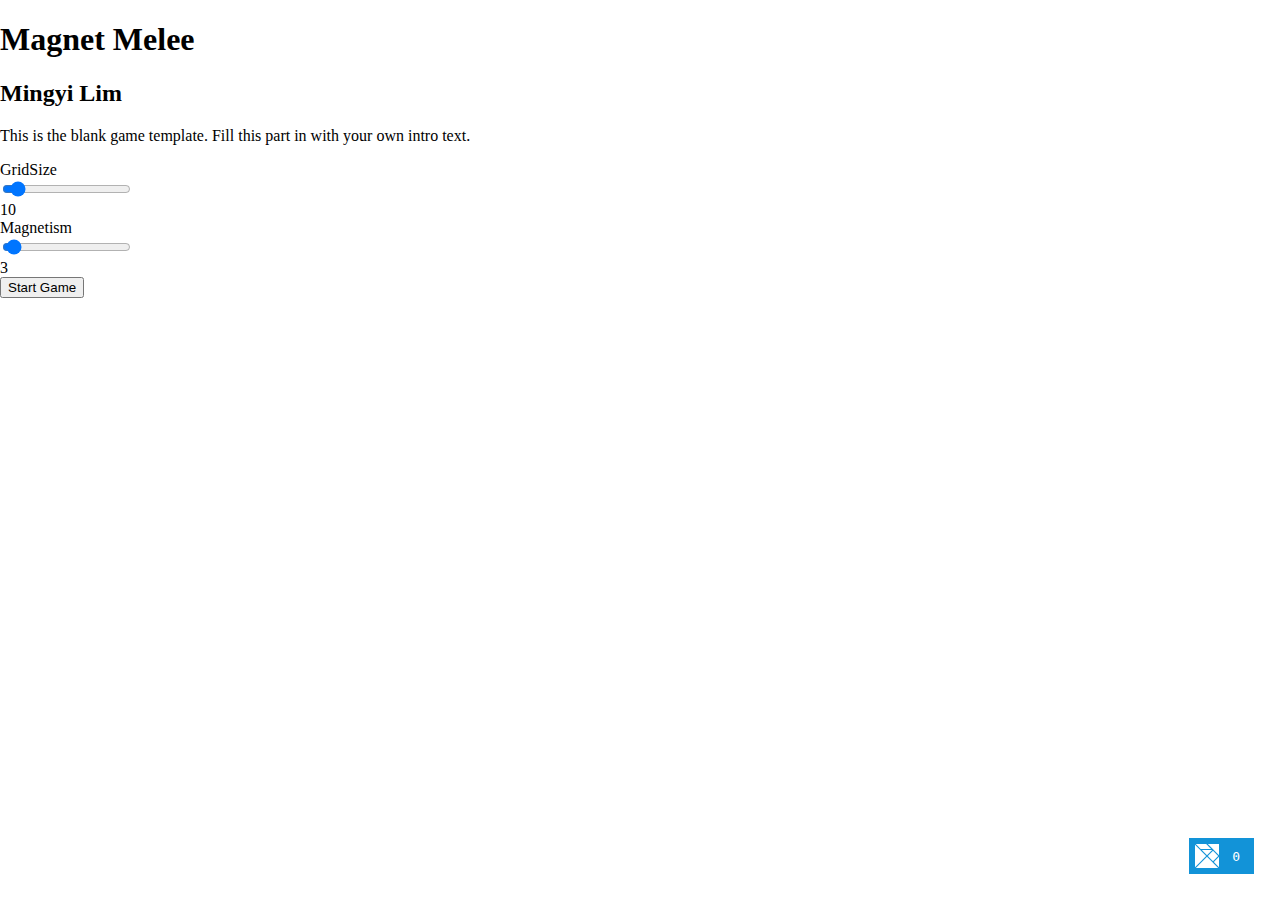
==== commit 3d2b7c9c: "Player scores and some CSS" ====
--- a/index.html
+++ b/index.html
@@ -10559,13 +10559,14 @@
 	$elm$core$Platform$Cmd$none);
 var $elm$core$Platform$Sub$batch = _Platform_batch;
 var $elm$core$Platform$Sub$none = $elm$core$Platform$Sub$batch(_List_Nil);
+var $author$project$Main$subscriptions = $elm$core$Platform$Sub$none;
 var $author$project$Models$Negative = {$: 'Negative'};
 var $author$project$Models$emptyBoard = function (boardConfig) {
-	return {config: boardConfig, coordinatePieces: $elm$core$Dict$empty, pieceCoordinates: $elm$core$Dict$empty, pieces: $elm$core$Dict$empty};
+	return {config: boardConfig, coordinatePieces: $elm$core$Dict$empty, magneticField: $elm$core$Dict$empty, pieceCoordinates: $elm$core$Dict$empty, pieces: $elm$core$Dict$empty};
 };
 var $author$project$Game$getBoardConfig = function (settings) {
 	return {
-		displaySize: A2($elm$core$Basics$max, 800, settings.gridSize * 20),
+		displaySize: A2($elm$core$Basics$max, 800, settings.gridSize),
 		gridDimensions: settings.gridSize
 	};
 };
@@ -10606,6 +10607,7 @@
 var $author$project$Game$SelectPolarity = function (a) {
 	return {$: 'SelectPolarity', a: a};
 };
+var $author$project$Game$UpdateBoard = {$: 'UpdateBoard'};
 var $author$project$Game$Failure = {$: 'Failure'};
 var $author$project$Game$Success = {$: 'Success'};
 var $author$project$Models$Blue = {$: 'Blue'};
@@ -10742,6 +10744,372 @@
 var $author$project$Game$determineCellCoordinates = function (cellMsg) {
 	return {x: cellMsg.cell.column, y: cellMsg.cell.row};
 };
+var $elm$core$Process$sleep = _Process_sleep;
+var $author$project$Game$send = F2(
+	function (wait, msg) {
+		return A2(
+			$elm$core$Task$perform,
+			function (_v0) {
+				return msg;
+			},
+			$elm$core$Process$sleep(wait));
+	});
+var $elm$core$Basics$pow = _Basics_pow;
+var $elm$core$Basics$sqrt = _Basics_sqrt;
+var $author$project$Models$unit = function (vector) {
+	var y = (!vector.y) ? 0 : ((vector.y > 0) ? 1 : (-1));
+	var x = (!vector.x) ? 0 : ((vector.x > 0) ? 1 : (-1));
+	return {x: x, y: y};
+};
+var $author$project$Models$calculateMagneticField = F2(
+	function (magnetism, distanceVector) {
+		var unitVector = $author$project$Models$unit(distanceVector);
+		var distance = $elm$core$Basics$sqrt(
+			A2($elm$core$Basics$pow, distanceVector.x, 2) + A2($elm$core$Basics$pow, distanceVector.y, 2));
+		var magnitude = magnetism / A2($elm$core$Basics$pow, distance, 2);
+		return {x: unitVector.x * magnitude, y: unitVector.y * magnitude};
+	});
+var $author$project$Models$increaseVectorMagnitude = function (vector) {
+	var newY = (!vector.y) ? 0 : ((vector.y > 0) ? (vector.y + 1) : (vector.y - 1));
+	var newX = (!vector.x) ? 0 : ((vector.x > 0) ? (vector.x + 1) : (vector.x - 1));
+	return {x: newX, y: newY};
+};
+var $author$project$Models$movePieceCoordinate = F2(
+	function (coordinate, vector) {
+		return {x: coordinate.x + vector.x, y: coordinate.y + vector.y};
+	});
+var $author$project$Models$pieceMagneticField = F5(
+	function (magnetism, distanceVector, piece, currentCoordinate, remainingMagnetism) {
+		var vector = A2($author$project$Models$calculateMagneticField, magnetism, distanceVector);
+		if (!remainingMagnetism) {
+			return _List_Nil;
+		} else {
+			var _v1 = piece.polarity;
+			switch (_v1.$) {
+				case 'Positive':
+					return A2(
+						$elm$core$List$cons,
+						_Utils_Tuple2(
+							A2(
+								$author$project$Models$movePieceCoordinate,
+								currentCoordinate,
+								$author$project$Models$unit(vector)),
+							{
+								negativeVector: {x: 0, y: 0},
+								players: _List_fromArray(
+									[piece.color]),
+								positiveVector: vector
+							}),
+						A5(
+							$author$project$Models$pieceMagneticField,
+							magnetism,
+							$author$project$Models$increaseVectorMagnitude(distanceVector),
+							piece,
+							A2(
+								$author$project$Models$movePieceCoordinate,
+								currentCoordinate,
+								$author$project$Models$unit(vector)),
+							remainingMagnetism - 1));
+				case 'Negative':
+					return A2(
+						$elm$core$List$cons,
+						_Utils_Tuple2(
+							A2(
+								$author$project$Models$movePieceCoordinate,
+								currentCoordinate,
+								$author$project$Models$unit(vector)),
+							{
+								negativeVector: vector,
+								players: _List_fromArray(
+									[piece.color]),
+								positiveVector: {x: 0, y: 0}
+							}),
+						A5(
+							$author$project$Models$pieceMagneticField,
+							magnetism,
+							$author$project$Models$increaseVectorMagnitude(distanceVector),
+							piece,
+							A2(
+								$author$project$Models$movePieceCoordinate,
+								currentCoordinate,
+								$author$project$Models$unit(vector)),
+							remainingMagnetism - 1));
+				default:
+					return _List_Nil;
+			}
+		}
+	});
+var $author$project$Models$pieceMagneticFieldDirs = function (magnitude) {
+	return _List_fromArray(
+		[
+			{x: 1, y: 0},
+			{x: 0, y: 1},
+			{x: -1, y: 0},
+			{x: 0, y: -1},
+			{x: 1, y: 1},
+			{x: -1, y: 1},
+			{x: -1, y: -1},
+			{x: 1, y: -1}
+		]);
+};
+var $author$project$Models$getMagneticFieldFromPiece = F3(
+	function (board, magnetism, pieceCoordinate) {
+		var piece = A2($author$project$Models$getPieceFromCoordinate, board, pieceCoordinate);
+		if (piece.$ === 'Just') {
+			var p = piece.a;
+			return A2(
+				$elm$core$List$concatMap,
+				function (vector) {
+					return A5($author$project$Models$pieceMagneticField, magnetism, vector, p, pieceCoordinate, magnetism);
+				},
+				$author$project$Models$pieceMagneticFieldDirs(magnetism));
+		} else {
+			return _List_Nil;
+		}
+	});
+var $author$project$Models$mergeMagneticFields = F2(
+	function (field1, field2) {
+		return {
+			negativeVector: {x: field1.negativeVector.x + field2.negativeVector.x, y: field1.negativeVector.y + field2.negativeVector.y},
+			players: _Utils_ap(field1.players, field2.players),
+			positiveVector: {x: field1.positiveVector.x + field2.positiveVector.x, y: field1.positiveVector.y + field2.positiveVector.y}
+		};
+	});
+var $author$project$Models$updateMagneticFieldDict = F2(
+	function (fields, magneticFields) {
+		updateMagneticFieldDict:
+		while (true) {
+			if (!fields.b) {
+				return magneticFields;
+			} else {
+				var _v1 = fields.a;
+				var coordinate = _v1.a;
+				var field = _v1.b;
+				var rest = fields.b;
+				var currentField = A2(
+					$elm$core$Dict$get,
+					$author$project$Models$toTuple(coordinate),
+					magneticFields);
+				if (currentField.$ === 'Just') {
+					var f = currentField.a;
+					var newField = A2($author$project$Models$mergeMagneticFields, f, field);
+					var $temp$fields = rest,
+						$temp$magneticFields = A3(
+						$elm$core$Dict$insert,
+						$author$project$Models$toTuple(coordinate),
+						newField,
+						magneticFields);
+					fields = $temp$fields;
+					magneticFields = $temp$magneticFields;
+					continue updateMagneticFieldDict;
+				} else {
+					var $temp$fields = rest,
+						$temp$magneticFields = A3(
+						$elm$core$Dict$insert,
+						$author$project$Models$toTuple(coordinate),
+						field,
+						magneticFields);
+					fields = $temp$fields;
+					magneticFields = $temp$magneticFields;
+					continue updateMagneticFieldDict;
+				}
+			}
+		}
+	});
+var $author$project$Models$getBoardMagneticFieldRec = F4(
+	function (board, magnetism, pieceCoordinates, magneticFields) {
+		getBoardMagneticFieldRec:
+		while (true) {
+			if (!pieceCoordinates.b) {
+				return magneticFields;
+			} else {
+				var coordinate = pieceCoordinates.a;
+				var rest = pieceCoordinates.b;
+				var pieceFields = A3($author$project$Models$getMagneticFieldFromPiece, board, magnetism, coordinate);
+				var $temp$board = board,
+					$temp$magnetism = magnetism,
+					$temp$pieceCoordinates = rest,
+					$temp$magneticFields = A2($author$project$Models$updateMagneticFieldDict, pieceFields, magneticFields);
+				board = $temp$board;
+				magnetism = $temp$magnetism;
+				pieceCoordinates = $temp$pieceCoordinates;
+				magneticFields = $temp$magneticFields;
+				continue getBoardMagneticFieldRec;
+			}
+		}
+	});
+var $author$project$Models$getBoardMagneticField = F2(
+	function (board, magnetism) {
+		return A4(
+			$author$project$Models$getBoardMagneticFieldRec,
+			board,
+			magnetism,
+			$elm$core$Dict$values(board.pieceCoordinates),
+			$elm$core$Dict$empty);
+	});
+var $author$project$Models$updateBoardMagneticField = F2(
+	function (board, magnetism) {
+		return _Utils_update(
+			board,
+			{
+				magneticField: A2($author$project$Models$getBoardMagneticField, board, magnetism)
+			});
+	});
+var $author$project$Models$combineVectors = F2(
+	function (vector1, vector2) {
+		return {x: vector1.x + vector2.x, y: vector1.y + vector2.y};
+	});
+var $author$project$Models$negative = function (vector) {
+	return {x: -vector.x, y: -vector.y};
+};
+var $author$project$Models$getMovementVectorForMagnet = F2(
+	function (field, piece) {
+		var _v0 = piece.polarity;
+		switch (_v0.$) {
+			case 'Positive':
+				return A2(
+					$author$project$Models$combineVectors,
+					field.positiveVector,
+					$author$project$Models$negative(field.negativeVector));
+			case 'Negative':
+				return A2(
+					$author$project$Models$combineVectors,
+					field.negativeVector,
+					$author$project$Models$negative(field.positiveVector));
+			default:
+				return {x: 0, y: 0};
+		}
+	});
+var $elm$core$Maybe$map = F2(
+	function (f, maybe) {
+		if (maybe.$ === 'Just') {
+			var value = maybe.a;
+			return $elm$core$Maybe$Just(
+				f(value));
+		} else {
+			return $elm$core$Maybe$Nothing;
+		}
+	});
+var $author$project$Models$movePiece = F3(
+	function (board, pieceIndex, vector) {
+		var pieceCoordinate = A2($elm$core$Dict$get, pieceIndex, board.pieceCoordinates);
+		var newPieceCoordinate = A2(
+			$elm$core$Maybe$map,
+			$author$project$Models$movePieceCoordinate(vector),
+			pieceCoordinate);
+		var newPieceCoordinateExisting = A2(
+			$elm$core$Maybe$andThen,
+			function (coordinate) {
+				return A2($elm$core$Dict$get, coordinate, board.coordinatePieces);
+			},
+			A2($elm$core$Maybe$map, $author$project$Models$toTuple, newPieceCoordinate));
+		if (newPieceCoordinateExisting.$ === 'Just') {
+			return board;
+		} else {
+			if (pieceCoordinate.$ === 'Just') {
+				var coordinate = pieceCoordinate.a;
+				var newCoordinate = A2($author$project$Models$movePieceCoordinate, vector, coordinate);
+				var newCoordinateOnMap = (newCoordinate.x >= 0) && ((_Utils_cmp(newCoordinate.x, board.config.gridDimensions) < 0) && ((newCoordinate.y >= 0) && (_Utils_cmp(newCoordinate.y, board.config.gridDimensions) < 0)));
+				return newCoordinateOnMap ? _Utils_update(
+					board,
+					{
+						coordinatePieces: A3(
+							$elm$core$Dict$insert,
+							$author$project$Models$toTuple(newCoordinate),
+							pieceIndex,
+							A2(
+								$elm$core$Dict$remove,
+								$author$project$Models$toTuple(coordinate),
+								board.coordinatePieces)),
+						pieceCoordinates: A3($elm$core$Dict$insert, pieceIndex, newCoordinate, board.pieceCoordinates)
+					}) : _Utils_update(
+					board,
+					{
+						coordinatePieces: A2(
+							$elm$core$Dict$remove,
+							$author$project$Models$toTuple(coordinate),
+							board.coordinatePieces),
+						pieceCoordinates: A2($elm$core$Dict$remove, pieceIndex, board.pieceCoordinates)
+					});
+			} else {
+				return board;
+			}
+		}
+	});
+var $author$project$Models$updatePiecePositionsRecursive = F3(
+	function (coordinatePieces, magneticFields, board) {
+		updatePiecePositionsRecursive:
+		while (true) {
+			if (!coordinatePieces.b) {
+				return board;
+			} else {
+				var coordinatePiece = coordinatePieces.a;
+				var rest = coordinatePieces.b;
+				var _v1 = coordinatePiece;
+				var coordinate = _v1.a;
+				var pieceIndex = _v1.b;
+				var piece = _v1.c;
+				var field = A2($elm$core$Dict$get, coordinate, magneticFields);
+				if (piece.$ === 'Just') {
+					var p = piece.a;
+					if (field.$ === 'Just') {
+						var f = field.a;
+						var movementVector = $author$project$Models$unit(
+							A2($author$project$Models$getMovementVectorForMagnet, f, p));
+						var $temp$coordinatePieces = rest,
+							$temp$magneticFields = magneticFields,
+							$temp$board = A3($author$project$Models$movePiece, board, pieceIndex, movementVector);
+						coordinatePieces = $temp$coordinatePieces;
+						magneticFields = $temp$magneticFields;
+						board = $temp$board;
+						continue updatePiecePositionsRecursive;
+					} else {
+						var $temp$coordinatePieces = rest,
+							$temp$magneticFields = magneticFields,
+							$temp$board = board;
+						coordinatePieces = $temp$coordinatePieces;
+						magneticFields = $temp$magneticFields;
+						board = $temp$board;
+						continue updatePiecePositionsRecursive;
+					}
+				} else {
+					var $temp$coordinatePieces = rest,
+						$temp$magneticFields = magneticFields,
+						$temp$board = board;
+					coordinatePieces = $temp$coordinatePieces;
+					magneticFields = $temp$magneticFields;
+					board = $temp$board;
+					continue updatePiecePositionsRecursive;
+				}
+			}
+		}
+	});
+var $author$project$Models$updatePiecePositions = function (board) {
+	var coordinatePieces = $elm$core$Dict$values(
+		A2(
+			$elm$core$Dict$map,
+			F2(
+				function (coordinate, index) {
+					return _Utils_Tuple3(
+						coordinate,
+						index,
+						A2($elm$core$Dict$get, index, board.pieces));
+				}),
+			board.coordinatePieces));
+	return A3($author$project$Models$updatePiecePositionsRecursive, coordinatePieces, board.magneticField, board);
+};
+var $author$project$Game$updateGameBoard = function (game) {
+	var newGame = _Utils_update(
+		game,
+		{
+			board: A2(
+				$author$project$Models$updateBoardMagneticField,
+				$author$project$Models$updatePiecePositions(
+					A2($author$project$Models$updateBoardMagneticField, game.board, game.magnetism)),
+				game.magnetism)
+		});
+	return _Utils_eq(newGame, game) ? {game: newGame, status: $author$project$Game$Failure} : {game: newGame, status: $author$project$Game$Success};
+};
 var $elm$core$Basics$modBy = _Basics_modBy;
 var $author$project$Game$updateSuccessfulMove = function (_v0) {
 	var status = _v0.status;
@@ -10764,7 +11132,11 @@
 	function (cmd, _v0) {
 		var status = _v0.status;
 		var game = _v0.game;
-		return _Utils_Tuple2(game, cmd);
+		if (status.$ === 'Success') {
+			return _Utils_Tuple2(game, cmd);
+		} else {
+			return _Utils_Tuple2(game, $elm$core$Platform$Cmd$none);
+		}
 	});
 var $author$project$Game$update = F2(
 	function (msg, game) {
@@ -10793,18 +11165,23 @@
 						$author$project$Game$applyMove,
 						$author$project$Game$SelectPolarity(polarity),
 						game));
-			default:
+			case 'ModelMsg':
 				var modelMsg = msg.a;
 				var cellmsg = modelMsg.a;
 				return A2(
 					$author$project$Game$withCmd,
-					$elm$core$Platform$Cmd$none,
+					A2($author$project$Game$send, 200.0, $author$project$Game$UpdateBoard),
 					$author$project$Game$updateSuccessfulMove(
 						A2(
 							$author$project$Game$applyMove,
 							$author$project$Game$PlacePiece(
 								$author$project$Game$determineCellCoordinates(cellmsg)),
 							game)));
+			default:
+				return A2(
+					$author$project$Game$withCmd,
+					A2($author$project$Game$send, 200.0, $author$project$Game$UpdateBoard),
+					$author$project$Game$updateGameBoard(game));
 		}
 	});
 var $author$project$Settings$update = F2(
@@ -11124,10 +11501,12 @@
 					$elm$core$String$fromFloat(style.gridLineWidth)),
 					$elm$svg$Svg$Attributes$fill(
 					$author$project$MyCellGrid$toCssString(
-						style.toColor(value))),
+						style.toCellColor(value))),
 					$elm$svg$Svg$Attributes$stroke(
 					$author$project$MyCellGrid$toCssString(style.gridLineColor)),
-					$elm$svg$Svg$Attributes$fillOpacity('0.5'),
+					$elm$svg$Svg$Attributes$fillOpacity(
+					$elm$core$String$fromFloat(
+						style.toCellOpacity(value))),
 					$mpizenberg$elm_pointer_events$Html$Events$Extra$Mouse$onDown(
 					function (r) {
 						var _v0 = r.clientPos;
@@ -11155,9 +11534,10 @@
 var $elm$svg$Svg$text = $elm$virtual_dom$VirtualDom$text;
 var $elm$svg$Svg$Attributes$textAnchor = _VirtualDom_attribute('text-anchor');
 var $elm$svg$Svg$text_ = $elm$svg$Svg$trustedNode('text');
+var $elm$svg$Svg$Attributes$z = _VirtualDom_attribute('z');
 var $author$project$MyCellGrid$renderPiece = F3(
 	function (style, position, value) {
-		return _List_fromArray(
+		return style.shouldRenderPiece(value) ? _List_fromArray(
 			[
 				A2(
 				$elm$svg$Svg$circle,
@@ -11173,10 +11553,11 @@
 						$elm$core$String$fromFloat(style.gridLineWidth)),
 						$elm$svg$Svg$Attributes$fill(
 						$author$project$MyCellGrid$toCssString(
-							style.toColor(value))),
+							style.toPieceColor(value))),
 						$elm$svg$Svg$Attributes$stroke(
 						$author$project$MyCellGrid$toCssString(style.gridLineColor)),
 						$elm$svg$Svg$Attributes$fillOpacity('1'),
+						$elm$svg$Svg$Attributes$z('500'),
 						$mpizenberg$elm_pointer_events$Html$Events$Extra$Mouse$onDown(
 						function (r) {
 							var _v0 = r.clientPos;
@@ -11202,14 +11583,15 @@
 						$elm$svg$Svg$Attributes$fontSize(
 						$elm$core$String$fromFloat(style.cellWidth / 2.5)),
 						$elm$svg$Svg$Attributes$fill(
-						$author$project$MyCellGrid$toCssString($avh4$elm_color$Color$black))
+						$author$project$MyCellGrid$toCssString($avh4$elm_color$Color$black)),
+						$elm$svg$Svg$Attributes$z('1000')
 					]),
 				_List_fromArray(
 					[
 						$elm$svg$Svg$text(
 						style.toText(value))
 					]))
-			]);
+			]) : _List_Nil;
 	});
 var $author$project$MyCellGrid$asSvg = F2(
 	function (style, cellGrid) {
@@ -11268,42 +11650,117 @@
 					A2($author$project$MyCellGrid$asSvg, cr, cellGrid)
 				]));
 	});
+var $author$project$Models$blendRGB = function (colors) {
+	var _v0 = A3(
+		$elm$core$List$foldl,
+		F2(
+			function (_v1, _v2) {
+				var r = _v1.a;
+				var g = _v1.b;
+				var b = _v1.c;
+				var r2 = _v2.a;
+				var g2 = _v2.b;
+				var b2 = _v2.c;
+				return _Utils_Tuple3(r + r2, g + g2, b + b2);
+			}),
+		_Utils_Tuple3(0, 0, 0),
+		colors);
+	var tr = _v0.a;
+	var tg = _v0.b;
+	var tb = _v0.c;
+	return _Utils_Tuple3(
+		tr / $elm$core$List$length(colors),
+		tg / $elm$core$List$length(colors),
+		tb / $elm$core$List$length(colors));
+};
 var $avh4$elm_color$Color$rgb = F3(
 	function (r, g, b) {
 		return A4($avh4$elm_color$Color$RgbaSpace, r, g, b, 1.0);
 	});
-var $author$project$Models$playerColorToColor = function (color) {
+var $author$project$Models$colorFromTuple = function (_v0) {
+	var r = _v0.a;
+	var g = _v0.b;
+	var b = _v0.c;
+	return A3($avh4$elm_color$Color$rgb, r, g, b);
+};
+var $author$project$Models$playerColorToRGB = function (color) {
 	switch (color.$) {
 		case 'Red':
-			return A3($avh4$elm_color$Color$rgb, 255, 0, 0);
+			return _Utils_Tuple3(255, 0, 0);
 		case 'Blue':
-			return A3($avh4$elm_color$Color$rgb, 0, 0, 255);
+			return _Utils_Tuple3(0, 0, 255);
 		case 'Green':
-			return A3($avh4$elm_color$Color$rgb, 0, 255, 0);
+			return _Utils_Tuple3(0, 255, 0);
 		case 'Yellow':
-			return A3($avh4$elm_color$Color$rgb, 255, 255, 0);
+			return _Utils_Tuple3(255, 255, 0);
 		default:
-			return A3($avh4$elm_color$Color$rgb, 255, 255, 255);
-	}
-};
-var $author$project$Models$getColorFromMaybePiece = function (maybePiece) {
-	if (maybePiece.$ === 'Just') {
-		var piece = maybePiece.a;
-		return $author$project$Models$playerColorToColor(piece.color);
+			return _Utils_Tuple3(255, 255, 255);
+	}
+};
+var $avh4$elm_color$Color$white = A4($avh4$elm_color$Color$RgbaSpace, 255 / 255, 255 / 255, 255 / 255, 1.0);
+var $author$project$Models$getMergedCellColor = function (players) {
+	if (!players.b) {
+		return $avh4$elm_color$Color$white;
 	} else {
-		return A3($avh4$elm_color$Color$rgb, 1, 1, 1);
-	}
-};
-var $elm$core$Maybe$map = F2(
-	function (f, maybe) {
-		if (maybe.$ === 'Just') {
-			var value = maybe.a;
-			return $elm$core$Maybe$Just(
-				f(value));
-		} else {
-			return $elm$core$Maybe$Nothing;
-		}
-	});
+		var playerColors = players;
+		return $author$project$Models$colorFromTuple(
+			$author$project$Models$blendRGB(
+				A2($elm$core$List$map, $author$project$Models$playerColorToRGB, playerColors)));
+	}
+};
+var $author$project$Models$getCellColorFromContent = function (content) {
+	switch (content.$) {
+		case 'GridPiece':
+			var piece = content.a;
+			return $avh4$elm_color$Color$white;
+		case 'NoContent':
+			return $avh4$elm_color$Color$white;
+		case 'GridMagneticField':
+			var field = content.a;
+			return $author$project$Models$getMergedCellColor(field.players);
+		default:
+			var field = content.b;
+			return $author$project$Models$getMergedCellColor(field.players);
+	}
+};
+var $author$project$Models$getCellOpacityFromContent = F2(
+	function (opacity, content) {
+		switch (content.$) {
+			case 'GridPiece':
+				var piece = content.a;
+				return opacity;
+			case 'NoContent':
+				return opacity;
+			case 'GridMagneticField':
+				var field = content.a;
+				return 1 - A2(
+					$elm$core$Basics$pow,
+					opacity,
+					$elm$core$List$length(field.players));
+			default:
+				var field = content.b;
+				return 1 - A2(
+					$elm$core$Basics$pow,
+					opacity,
+					$elm$core$List$length(field.players));
+		}
+	});
+var $author$project$Models$playerColorToColor = function (color) {
+	return $author$project$Models$colorFromTuple(
+		$author$project$Models$playerColorToRGB(color));
+};
+var $author$project$Models$getPieceColorFromContent = function (content) {
+	switch (content.$) {
+		case 'GridPiece':
+			var piece = content.a;
+			return $author$project$Models$playerColorToColor(piece.color);
+		case 'PieceOnField':
+			var piece = content.a;
+			return $author$project$Models$playerColorToColor(piece.color);
+		default:
+			return $avh4$elm_color$Color$white;
+	}
+};
 var $author$project$Models$toPolarityIcon = function (polarity) {
 	switch (polarity.$) {
 		case 'Positive':
@@ -11314,31 +11771,90 @@
 			return '';
 	}
 };
+var $author$project$Models$getTextFromContent = function (content) {
+	switch (content.$) {
+		case 'GridPiece':
+			var piece = content.a;
+			return $author$project$Models$toPolarityIcon(piece.polarity);
+		case 'NoContent':
+			return '';
+		case 'GridMagneticField':
+			var field = content.a;
+			return '';
+		default:
+			var piece = content.a;
+			var field = content.b;
+			return $author$project$Models$toPolarityIcon(piece.polarity);
+	}
+};
 var $author$project$Models$cellStyle = function (board) {
 	return {
 		cellHeight: (board.config.displaySize / board.config.gridDimensions) | 0,
 		cellWidth: (board.config.displaySize / board.config.gridDimensions) | 0,
 		gridLineColor: A3($avh4$elm_color$Color$rgb, 0, 0, 0),
-		gridLineWidth: 0.5,
-		toColor: function (z) {
-			return $author$project$Models$getColorFromMaybePiece(z);
+		gridLineWidth: 5,
+		shouldRenderPiece: function (content) {
+			switch (content.$) {
+				case 'GridPiece':
+					return true;
+				case 'PieceOnField':
+					return true;
+				default:
+					return false;
+			}
 		},
-		toText: function (piece) {
-			return A2(
-				$elm$core$Maybe$withDefault,
-				'',
-				A2(
-					$elm$core$Maybe$map,
-					function (p) {
-						return $author$project$Models$toPolarityIcon(p.polarity);
-					},
-					piece));
+		toCellColor: function (z) {
+			return $author$project$Models$getCellColorFromContent(z);
+		},
+		toCellOpacity: function (z) {
+			return A2($author$project$Models$getCellOpacityFromContent, 0.7, z);
+		},
+		toPieceColor: function (z) {
+			return $author$project$Models$getPieceColorFromContent(z);
+		},
+		toText: function (content) {
+			return $author$project$Models$getTextFromContent(content);
 		}
 	};
 };
 var $jxxcarlson$elm_cell_grid$CellGrid$Dimensions = F2(
 	function (rows, columns) {
 		return {columns: columns, rows: rows};
+	});
+var $author$project$Models$GridMagneticField = function (a) {
+	return {$: 'GridMagneticField', a: a};
+};
+var $author$project$Models$GridPiece = function (a) {
+	return {$: 'GridPiece', a: a};
+};
+var $author$project$Models$NoContent = {$: 'NoContent'};
+var $author$project$Models$PieceOnField = F2(
+	function (a, b) {
+		return {$: 'PieceOnField', a: a, b: b};
+	});
+var $author$project$Models$determineCellContent = F3(
+	function (magneticField, board, coordinate) {
+		var piece = A2($author$project$Models$getPieceFromCoordinate, board, coordinate);
+		var field = A2(
+			$elm$core$Dict$get,
+			$author$project$Models$toTuple(coordinate),
+			magneticField);
+		if (piece.$ === 'Just') {
+			var p = piece.a;
+			if (field.$ === 'Just') {
+				var f = field.a;
+				return A2($author$project$Models$PieceOnField, p, f);
+			} else {
+				return $author$project$Models$GridPiece(p);
+			}
+		} else {
+			if (field.$ === 'Just') {
+				var f = field.a;
+				return $author$project$Models$GridMagneticField(f);
+			} else {
+				return $author$project$Models$NoContent;
+			}
+		}
 	});
 var $author$project$Models$fromArgs = F2(
 	function (x, y) {
@@ -11362,8 +11878,9 @@
 		A2($jxxcarlson$elm_cell_grid$CellGrid$Dimensions, board.config.gridDimensions, board.config.gridDimensions),
 		F2(
 			function (i, j) {
-				return A2(
-					$author$project$Models$getPieceFromCoordinate,
+				return A3(
+					$author$project$Models$determineCellContent,
+					board.magneticField,
 					board,
 					A2($author$project$Models$fromArgs, j, i));
 			}));
@@ -11382,16 +11899,7 @@
 	return A2(
 		$elm$html$Html$map,
 		$author$project$Game$ModelMsg,
-		A2(
-			$elm$html$Html$div,
-			_List_fromArray(
-				[
-					$elm$html$Html$Attributes$id('board-container')
-				]),
-			_List_fromArray(
-				[
-					$author$project$Models$boardHtml(game.board)
-				])));
+		$author$project$Models$boardHtml(game.board));
 };
 var $author$project$Game$genericConfigToDropdownConfig = function (_v0) {
 	var label = _v0.label;
@@ -11604,7 +12112,38 @@
 					[
 						$author$project$Game$getPolarityDropdown(game)
 					])),
-				$author$project$Game$getBoardView(game)
+				A2(
+				$elm$html$Html$div,
+				_List_fromArray(
+					[
+						$elm$html$Html$Attributes$id('game-board'),
+						$elm$html$Html$Attributes$class('grid-container')
+					]),
+				_List_fromArray(
+					[
+						$author$project$Game$getBoardView(game),
+						A2(
+						$elm$html$Html$div,
+						_List_fromArray(
+							[
+								$elm$html$Html$Attributes$id('texttings')
+							]),
+						_List_fromArray(
+							[
+								$elm$html$Html$text('HERE I AM')
+							]))
+					])),
+				A2(
+				$elm$html$Html$div,
+				_List_fromArray(
+					[
+						$elm$html$Html$Attributes$id('some-random-text'),
+						$elm$html$Html$Attributes$class('flex-container')
+					]),
+				_List_fromArray(
+					[
+						$elm$html$Html$text('Some random text')
+					]))
 			]));
 };
 var $author$project$Settings$SetGridSize = function (a) {
@@ -11625,7 +12164,7 @@
 			$author$project$Settings$inputIntRange(
 			{label: 'GridSize', max: 100, min: 3, onChange: $author$project$Settings$SetGridSize, value: settings.gridSize}),
 			$author$project$Settings$inputIntRange(
-			{label: 'Magnetism', max: 50, min: 0, onChange: $author$project$Settings$SetMagnetism, value: settings.magnetism})
+			{label: 'Magnetism', max: 30, min: 2, onChange: $author$project$Settings$SetMagnetism, value: settings.magnetism})
 		]);
 };
 var $elm$core$List$filter = F2(
@@ -12169,12 +12708,12 @@
 		init: function (_v0) {
 			return $author$project$Main$init;
 		},
-		subscriptions: $elm$core$Basics$always($elm$core$Platform$Sub$none),
+		subscriptions: $elm$core$Basics$always($author$project$Main$subscriptions),
 		update: $author$project$Main$update,
 		view: $author$project$Main$view
 	});
 _Platform_export({'Main':{'init':$author$project$Main$main(
-	$elm$json$Json$Decode$succeed(_Utils_Tuple0))({"versions":{"elm":"0.19.1"},"types":{"message":"Main.Msg","aliases":{"MyCellGrid.Msg":{"args":[],"type":"{ cell : CellGrid.Position, coordinates : { x : Basics.Float, y : Basics.Float } }"},"CellGrid.Position":{"args":[],"type":"{ row : Basics.Int, column : Basics.Int }"}},"unions":{"Main.Msg":{"args":[],"tags":{"SettingsMsg":["Settings.Msg"],"GameplayMsg":["Game.Msg"],"ClickedStartGame":[],"ClickedRestart":[]}},"Game.Msg":{"args":[],"tags":{"ClickedIncrement":[],"ClickedDecrement":[],"ClickedMultiply":[],"ModelMsg":["Models.Msg"],"SelectedPolarity":["Models.Polarity"]}},"Settings.Msg":{"args":[],"tags":{"SetGridSize":["Basics.Int"],"SetMagnetism":["Basics.Int"]}},"Basics.Int":{"args":[],"tags":{"Int":[]}},"Models.Msg":{"args":[],"tags":{"CellGridMessage":["MyCellGrid.Msg"]}},"Models.Polarity":{"args":[],"tags":{"Positive":[],"Negative":[],"None":[]}},"Basics.Float":{"args":[],"tags":{"Float":[]}}}}})}});}(this));
+	$elm$json$Json$Decode$succeed(_Utils_Tuple0))({"versions":{"elm":"0.19.1"},"types":{"message":"Main.Msg","aliases":{"MyCellGrid.Msg":{"args":[],"type":"{ cell : CellGrid.Position, coordinates : { x : Basics.Float, y : Basics.Float } }"},"CellGrid.Position":{"args":[],"type":"{ row : Basics.Int, column : Basics.Int }"}},"unions":{"Main.Msg":{"args":[],"tags":{"SettingsMsg":["Settings.Msg"],"GameplayMsg":["Game.Msg"],"ClickedStartGame":[],"ClickedRestart":[]}},"Game.Msg":{"args":[],"tags":{"ClickedIncrement":[],"ClickedDecrement":[],"ClickedMultiply":[],"ModelMsg":["Models.Msg"],"SelectedPolarity":["Models.Polarity"],"UpdateBoard":[]}},"Settings.Msg":{"args":[],"tags":{"SetGridSize":["Basics.Int"],"SetMagnetism":["Basics.Int"]}},"Basics.Int":{"args":[],"tags":{"Int":[]}},"Models.Msg":{"args":[],"tags":{"CellGridMessage":["MyCellGrid.Msg"]}},"Models.Polarity":{"args":[],"tags":{"Positive":[],"Negative":[],"None":[]}},"Basics.Float":{"args":[],"tags":{"Float":[]}}}}})}});}(this));
 
   var app = Elm.Main.init({ node: document.getElementById("elm") });
 }
